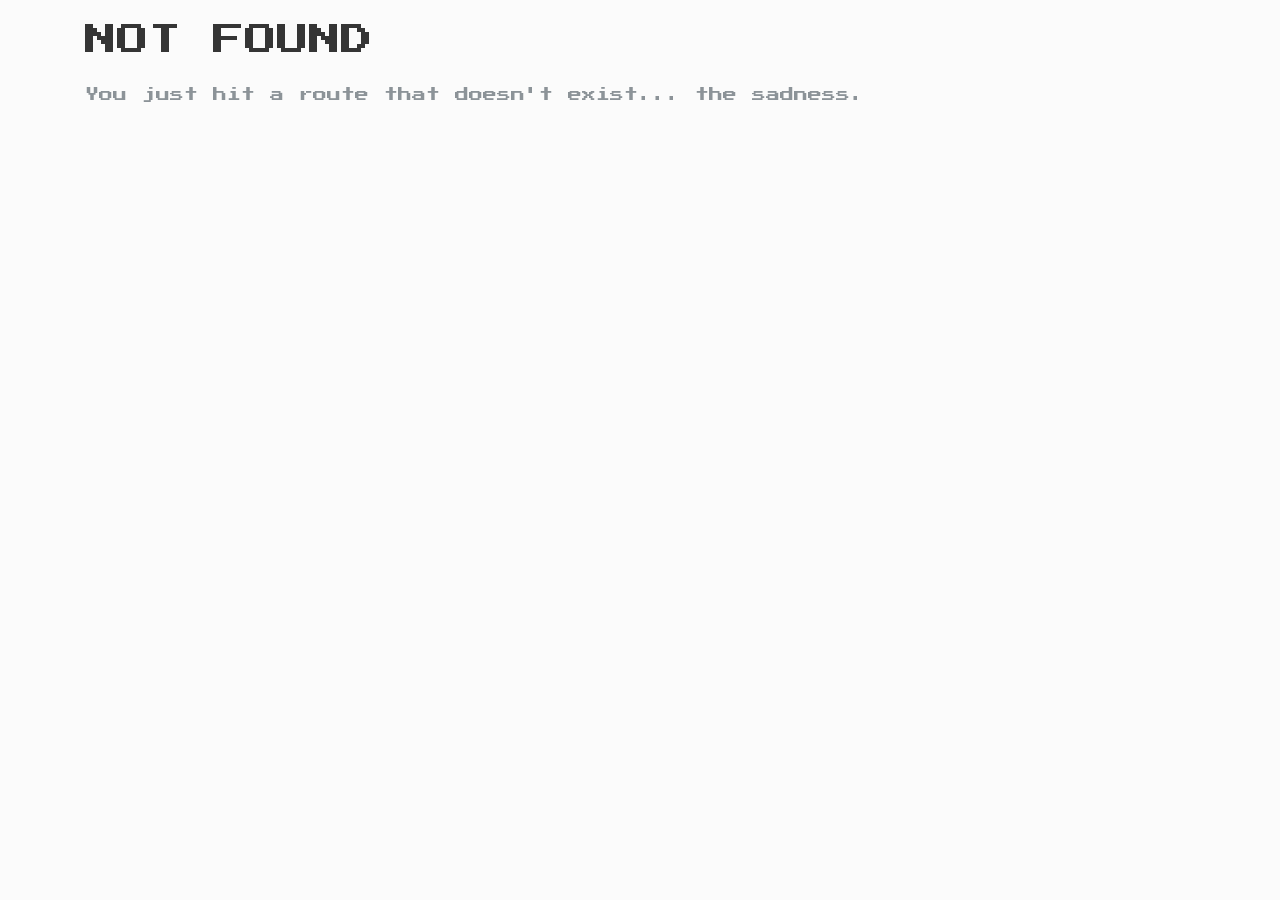
==== 404/index.html @ d3fd7401 "update" ====
<!DOCTYPE html><html lang="en"><head><meta charSet="utf-8"/><meta http-equiv="x-ua-compatible" content="ie=edge"/><meta name="viewport" content="width=device-width, initial-scale=1, shrink-to-fit=no"/><style data-href="/styles.7e462f2d2295d4f72bc5.css" id="gatsby-global-css">@import url(https://fonts.googleapis.com/css2?family=Press+Start+2P&display=swap);
/*!
 * Bootstrap v4.6.0 (https://getbootstrap.com/)
 * Copyright 2011-2021 The Bootstrap Authors
 * Copyright 2011-2021 Twitter, Inc.
 * Licensed under MIT (https://github.com/twbs/bootstrap/blob/main/LICENSE)
 */:root{--blue:#007bff;--indigo:#6610f2;--purple:#6f42c1;--pink:#e83e8c;--red:#dc3545;--orange:#fd7e14;--yellow:#ffc107;--green:#28a745;--teal:#20c997;--cyan:#17a2b8;--white:#fff;--gray:#6c757d;--gray-dark:#343a40;--primary:#007bff;--secondary:#6c757d;--success:#28a745;--info:#17a2b8;--warning:#ffc107;--danger:#dc3545;--light:#f8f9fa;--dark:#343a40;--breakpoint-xs:0;--breakpoint-sm:576px;--breakpoint-md:768px;--breakpoint-lg:992px;--breakpoint-xl:1200px;--font-family-sans-serif:-apple-system,BlinkMacSystemFont,"Segoe UI",Roboto,"Helvetica Neue",Arial,"Noto Sans","Liberation Sans",sans-serif,"Apple Color Emoji","Segoe UI Emoji","Segoe UI Symbol","Noto Color Emoji";--font-family-monospace:SFMono-Regular,Menlo,Monaco,Consolas,"Liberation Mono","Courier New",monospace}*,:after,:before{box-sizing:border-box}html{font-family:sans-serif;line-height:1.15;-webkit-tap-highlight-color:rgba(0,0,0,0)}article,aside,figcaption,figure,footer,header,hgroup,main,nav,section{display:block}body{font-family:-apple-system,BlinkMacSystemFont,Segoe UI,Roboto,Helvetica Neue,Arial,Noto Sans,Liberation Sans,sans-serif,Apple Color Emoji,Segoe UI Emoji,Segoe UI Symbol,Noto Color Emoji;font-size:1rem;font-weight:400;line-height:1.5;color:#212529;text-align:left;background-color:#fff}[tabindex="-1"]:focus:not(:focus-visible){outline:0!important}hr{box-sizing:content-box;height:0;overflow:visible}h1,h2,h3,h4,h5,h6{margin-top:0;margin-bottom:.5rem}p{margin-top:0;margin-bottom:1rem}abbr[data-original-title],abbr[title]{text-decoration:underline;-webkit-text-decoration:underline dotted;text-decoration:underline dotted;cursor:help;border-bottom:0;-webkit-text-decoration-skip-ink:none;text-decoration-skip-ink:none}address{font-style:normal;line-height:inherit}address,dl,ol,ul{margin-bottom:1rem}dl,ol,ul{margin-top:0}ol ol,ol ul,ul ol,ul ul{margin-bottom:0}dt{font-weight:700}dd{margin-bottom:.5rem;margin-left:0}blockquote{margin:0 0 1rem}b,strong{font-weight:bolder}small{font-size:80%}a{color:#007bff;text-decoration:none;background-color:transparent}a:hover{color:#0056b3;text-decoration:underline}a:not([href]):not([class]),a:not([href]):not([class]):hover{color:inherit;text-decoration:none}code,kbd,pre,samp{font-family:SFMono-Regular,Menlo,Monaco,Consolas,Liberation Mono,Courier New,monospace}pre{margin-top:0;margin-bottom:1rem;overflow:auto;-ms-overflow-style:scrollbar}figure{margin:0 0 1rem}img{border-style:none}img,svg{vertical-align:middle}svg{overflow:hidden}caption{padding-top:.75rem;padding-bottom:.75rem;color:#6c757d;text-align:left;caption-side:bottom}th{text-align:inherit;text-align:-webkit-match-parent}label{display:inline-block;margin-bottom:.5rem}button{border-radius:0}button:focus:not(:focus-visible){outline:0}button,input,optgroup,select,textarea{margin:0;font-family:inherit;font-size:inherit;line-height:inherit}button,input{overflow:visible}button,select{text-transform:none}[role=button]{cursor:pointer}select{word-wrap:normal}[type=button],[type=reset],[type=submit],button{-webkit-appearance:button}[type=button]:not(:disabled),[type=reset]:not(:disabled),[type=submit]:not(:disabled),button:not(:disabled){cursor:pointer}[type=button]::-moz-focus-inner,[type=reset]::-moz-focus-inner,[type=submit]::-moz-focus-inner,button::-moz-focus-inner{padding:0;border-style:none}textarea{resize:vertical}fieldset{min-width:0;padding:0;margin:0;border:0}legend{display:block;width:100%;max-width:100%;margin-bottom:.5rem;font-size:1.5rem;line-height:inherit;color:inherit}progress{vertical-align:baseline}[type=number]::-webkit-inner-spin-button,[type=number]::-webkit-outer-spin-button{height:auto}[type=search]{outline-offset:-2px;-webkit-appearance:none}[type=search]::-webkit-search-decoration{-webkit-appearance:none}::-webkit-file-upload-button{font:inherit;-webkit-appearance:button}output{display:inline-block}summary{display:list-item;cursor:pointer}template{display:none}[hidden]{display:none!important}.h1,.h2,.h3,.h4,.h5,.h6,h1,h2,h3,h4,h5,h6{margin-bottom:.5rem;font-weight:500;line-height:1.2}.h1,h1{font-size:2.5rem}.h2,h2{font-size:2rem}.h3,h3{font-size:1.75rem}.h4,h4{font-size:1.5rem}.h5,h5{font-size:1.25rem}.h6,h6{font-size:1rem}.lead{font-size:1.25rem;font-weight:300}.display-1{font-size:6rem}.display-1,.display-2{font-weight:300;line-height:1.2}.display-2{font-size:5.5rem}.display-3{font-size:4.5rem}.display-3,.display-4{font-weight:300;line-height:1.2}.display-4{font-size:3.5rem}hr{margin-top:1rem;margin-bottom:1rem;border:0;border-top:1px solid rgba(0,0,0,.1)}.small,small{font-size:80%;font-weight:400}.mark,mark{padding:.2em;background-color:#fcf8e3}.list-inline,.list-unstyled{padding-left:0;list-style:none}.list-inline-item{display:inline-block}.list-inline-item:not(:last-child){margin-right:.5rem}.initialism{font-size:90%;text-transform:uppercase}.blockquote{margin-bottom:1rem;font-size:1.25rem}.blockquote-footer{display:block;font-size:80%;color:#6c757d}.blockquote-footer:before{content:"\2014\A0"}.img-fluid,.img-thumbnail{max-width:100%;height:auto}.img-thumbnail{padding:.25rem;background-color:#fff;border:1px solid #dee2e6;border-radius:.25rem}.figure{display:inline-block}.figure-img{margin-bottom:.5rem;line-height:1}.figure-caption{font-size:90%;color:#6c757d}code{font-size:87.5%;color:#e83e8c;word-wrap:break-word}a>code{color:inherit}kbd{padding:.2rem .4rem;font-size:87.5%;color:#fff;background-color:#212529;border-radius:.2rem}kbd kbd{padding:0;font-size:100%;font-weight:700}pre{display:block;font-size:87.5%;color:#212529}pre code{font-size:inherit;color:inherit;word-break:normal}.pre-scrollable{max-height:340px;overflow-y:scroll}.container,.container-fluid,.container-lg,.container-md,.container-sm,.container-xl{width:100%;padding-right:15px;padding-left:15px;margin-right:auto;margin-left:auto}@media (min-width:576px){.container,.container-sm{max-width:540px}}@media (min-width:768px){.container,.container-md,.container-sm{max-width:720px}}@media (min-width:992px){.container,.container-lg,.container-md,.container-sm{max-width:960px}}@media (min-width:1200px){.container,.container-lg,.container-md,.container-sm,.container-xl{max-width:1140px}}.row{display:flex;flex-wrap:wrap;margin-right:-15px;margin-left:-15px}.no-gutters{margin-right:0;margin-left:0}.no-gutters>.col,.no-gutters>[class*=col-]{padding-right:0;padding-left:0}.col,.col-1,.col-2,.col-3,.col-4,.col-5,.col-6,.col-7,.col-8,.col-9,.col-10,.col-11,.col-12,.col-auto,.col-lg,.col-lg-1,.col-lg-2,.col-lg-3,.col-lg-4,.col-lg-5,.col-lg-6,.col-lg-7,.col-lg-8,.col-lg-9,.col-lg-10,.col-lg-11,.col-lg-12,.col-lg-auto,.col-md,.col-md-1,.col-md-2,.col-md-3,.col-md-4,.col-md-5,.col-md-6,.col-md-7,.col-md-8,.col-md-9,.col-md-10,.col-md-11,.col-md-12,.col-md-auto,.col-sm,.col-sm-1,.col-sm-2,.col-sm-3,.col-sm-4,.col-sm-5,.col-sm-6,.col-sm-7,.col-sm-8,.col-sm-9,.col-sm-10,.col-sm-11,.col-sm-12,.col-sm-auto,.col-xl,.col-xl-1,.col-xl-2,.col-xl-3,.col-xl-4,.col-xl-5,.col-xl-6,.col-xl-7,.col-xl-8,.col-xl-9,.col-xl-10,.col-xl-11,.col-xl-12,.col-xl-auto{position:relative;width:100%;padding-right:15px;padding-left:15px}.col{flex-basis:0;flex-grow:1;max-width:100%}.row-cols-1>*{flex:0 0 100%;max-width:100%}.row-cols-2>*{flex:0 0 50%;max-width:50%}.row-cols-3>*{flex:0 0 33.33333%;max-width:33.33333%}.row-cols-4>*{flex:0 0 25%;max-width:25%}.row-cols-5>*{flex:0 0 20%;max-width:20%}.row-cols-6>*{flex:0 0 16.66667%;max-width:16.66667%}.col-auto{flex:0 0 auto;width:auto;max-width:100%}.col-1{flex:0 0 8.33333%;max-width:8.33333%}.col-2{flex:0 0 16.66667%;max-width:16.66667%}.col-3{flex:0 0 25%;max-width:25%}.col-4{flex:0 0 33.33333%;max-width:33.33333%}.col-5{flex:0 0 41.66667%;max-width:41.66667%}.col-6{flex:0 0 50%;max-width:50%}.col-7{flex:0 0 58.33333%;max-width:58.33333%}.col-8{flex:0 0 66.66667%;max-width:66.66667%}.col-9{flex:0 0 75%;max-width:75%}.col-10{flex:0 0 83.33333%;max-width:83.33333%}.col-11{flex:0 0 91.66667%;max-width:91.66667%}.col-12{flex:0 0 100%;max-width:100%}.order-first{order:-1}.order-last{order:13}.order-0{order:0}.order-1{order:1}.order-2{order:2}.order-3{order:3}.order-4{order:4}.order-5{order:5}.order-6{order:6}.order-7{order:7}.order-8{order:8}.order-9{order:9}.order-10{order:10}.order-11{order:11}.order-12{order:12}.offset-1{margin-left:8.33333%}.offset-2{margin-left:16.66667%}.offset-3{margin-left:25%}.offset-4{margin-left:33.33333%}.offset-5{margin-left:41.66667%}.offset-6{margin-left:50%}.offset-7{margin-left:58.33333%}.offset-8{margin-left:66.66667%}.offset-9{margin-left:75%}.offset-10{margin-left:83.33333%}.offset-11{margin-left:91.66667%}@media (min-width:576px){.col-sm{flex-basis:0;flex-grow:1;max-width:100%}.row-cols-sm-1>*{flex:0 0 100%;max-width:100%}.row-cols-sm-2>*{flex:0 0 50%;max-width:50%}.row-cols-sm-3>*{flex:0 0 33.33333%;max-width:33.33333%}.row-cols-sm-4>*{flex:0 0 25%;max-width:25%}.row-cols-sm-5>*{flex:0 0 20%;max-width:20%}.row-cols-sm-6>*{flex:0 0 16.66667%;max-width:16.66667%}.col-sm-auto{flex:0 0 auto;width:auto;max-width:100%}.col-sm-1{flex:0 0 8.33333%;max-width:8.33333%}.col-sm-2{flex:0 0 16.66667%;max-width:16.66667%}.col-sm-3{flex:0 0 25%;max-width:25%}.col-sm-4{flex:0 0 33.33333%;max-width:33.33333%}.col-sm-5{flex:0 0 41.66667%;max-width:41.66667%}.col-sm-6{flex:0 0 50%;max-width:50%}.col-sm-7{flex:0 0 58.33333%;max-width:58.33333%}.col-sm-8{flex:0 0 66.66667%;max-width:66.66667%}.col-sm-9{flex:0 0 75%;max-width:75%}.col-sm-10{flex:0 0 83.33333%;max-width:83.33333%}.col-sm-11{flex:0 0 91.66667%;max-width:91.66667%}.col-sm-12{flex:0 0 100%;max-width:100%}.order-sm-first{order:-1}.order-sm-last{order:13}.order-sm-0{order:0}.order-sm-1{order:1}.order-sm-2{order:2}.order-sm-3{order:3}.order-sm-4{order:4}.order-sm-5{order:5}.order-sm-6{order:6}.order-sm-7{order:7}.order-sm-8{order:8}.order-sm-9{order:9}.order-sm-10{order:10}.order-sm-11{order:11}.order-sm-12{order:12}.offset-sm-0{margin-left:0}.offset-sm-1{margin-left:8.33333%}.offset-sm-2{margin-left:16.66667%}.offset-sm-3{margin-left:25%}.offset-sm-4{margin-left:33.33333%}.offset-sm-5{margin-left:41.66667%}.offset-sm-6{margin-left:50%}.offset-sm-7{margin-left:58.33333%}.offset-sm-8{margin-left:66.66667%}.offset-sm-9{margin-left:75%}.offset-sm-10{margin-left:83.33333%}.offset-sm-11{margin-left:91.66667%}}@media (min-width:768px){.col-md{flex-basis:0;flex-grow:1;max-width:100%}.row-cols-md-1>*{flex:0 0 100%;max-width:100%}.row-cols-md-2>*{flex:0 0 50%;max-width:50%}.row-cols-md-3>*{flex:0 0 33.33333%;max-width:33.33333%}.row-cols-md-4>*{flex:0 0 25%;max-width:25%}.row-cols-md-5>*{flex:0 0 20%;max-width:20%}.row-cols-md-6>*{flex:0 0 16.66667%;max-width:16.66667%}.col-md-auto{flex:0 0 auto;width:auto;max-width:100%}.col-md-1{flex:0 0 8.33333%;max-width:8.33333%}.col-md-2{flex:0 0 16.66667%;max-width:16.66667%}.col-md-3{flex:0 0 25%;max-width:25%}.col-md-4{flex:0 0 33.33333%;max-width:33.33333%}.col-md-5{flex:0 0 41.66667%;max-width:41.66667%}.col-md-6{flex:0 0 50%;max-width:50%}.col-md-7{flex:0 0 58.33333%;max-width:58.33333%}.col-md-8{flex:0 0 66.66667%;max-width:66.66667%}.col-md-9{flex:0 0 75%;max-width:75%}.col-md-10{flex:0 0 83.33333%;max-width:83.33333%}.col-md-11{flex:0 0 91.66667%;max-width:91.66667%}.col-md-12{flex:0 0 100%;max-width:100%}.order-md-first{order:-1}.order-md-last{order:13}.order-md-0{order:0}.order-md-1{order:1}.order-md-2{order:2}.order-md-3{order:3}.order-md-4{order:4}.order-md-5{order:5}.order-md-6{order:6}.order-md-7{order:7}.order-md-8{order:8}.order-md-9{order:9}.order-md-10{order:10}.order-md-11{order:11}.order-md-12{order:12}.offset-md-0{margin-left:0}.offset-md-1{margin-left:8.33333%}.offset-md-2{margin-left:16.66667%}.offset-md-3{margin-left:25%}.offset-md-4{margin-left:33.33333%}.offset-md-5{margin-left:41.66667%}.offset-md-6{margin-left:50%}.offset-md-7{margin-left:58.33333%}.offset-md-8{margin-left:66.66667%}.offset-md-9{margin-left:75%}.offset-md-10{margin-left:83.33333%}.offset-md-11{margin-left:91.66667%}}@media (min-width:992px){.col-lg{flex-basis:0;flex-grow:1;max-width:100%}.row-cols-lg-1>*{flex:0 0 100%;max-width:100%}.row-cols-lg-2>*{flex:0 0 50%;max-width:50%}.row-cols-lg-3>*{flex:0 0 33.33333%;max-width:33.33333%}.row-cols-lg-4>*{flex:0 0 25%;max-width:25%}.row-cols-lg-5>*{flex:0 0 20%;max-width:20%}.row-cols-lg-6>*{flex:0 0 16.66667%;max-width:16.66667%}.col-lg-auto{flex:0 0 auto;width:auto;max-width:100%}.col-lg-1{flex:0 0 8.33333%;max-width:8.33333%}.col-lg-2{flex:0 0 16.66667%;max-width:16.66667%}.col-lg-3{flex:0 0 25%;max-width:25%}.col-lg-4{flex:0 0 33.33333%;max-width:33.33333%}.col-lg-5{flex:0 0 41.66667%;max-width:41.66667%}.col-lg-6{flex:0 0 50%;max-width:50%}.col-lg-7{flex:0 0 58.33333%;max-width:58.33333%}.col-lg-8{flex:0 0 66.66667%;max-width:66.66667%}.col-lg-9{flex:0 0 75%;max-width:75%}.col-lg-10{flex:0 0 83.33333%;max-width:83.33333%}.col-lg-11{flex:0 0 91.66667%;max-width:91.66667%}.col-lg-12{flex:0 0 100%;max-width:100%}.order-lg-first{order:-1}.order-lg-last{order:13}.order-lg-0{order:0}.order-lg-1{order:1}.order-lg-2{order:2}.order-lg-3{order:3}.order-lg-4{order:4}.order-lg-5{order:5}.order-lg-6{order:6}.order-lg-7{order:7}.order-lg-8{order:8}.order-lg-9{order:9}.order-lg-10{order:10}.order-lg-11{order:11}.order-lg-12{order:12}.offset-lg-0{margin-left:0}.offset-lg-1{margin-left:8.33333%}.offset-lg-2{margin-left:16.66667%}.offset-lg-3{margin-left:25%}.offset-lg-4{margin-left:33.33333%}.offset-lg-5{margin-left:41.66667%}.offset-lg-6{margin-left:50%}.offset-lg-7{margin-left:58.33333%}.offset-lg-8{margin-left:66.66667%}.offset-lg-9{margin-left:75%}.offset-lg-10{margin-left:83.33333%}.offset-lg-11{margin-left:91.66667%}}@media (min-width:1200px){.col-xl{flex-basis:0;flex-grow:1;max-width:100%}.row-cols-xl-1>*{flex:0 0 100%;max-width:100%}.row-cols-xl-2>*{flex:0 0 50%;max-width:50%}.row-cols-xl-3>*{flex:0 0 33.33333%;max-width:33.33333%}.row-cols-xl-4>*{flex:0 0 25%;max-width:25%}.row-cols-xl-5>*{flex:0 0 20%;max-width:20%}.row-cols-xl-6>*{flex:0 0 16.66667%;max-width:16.66667%}.col-xl-auto{flex:0 0 auto;width:auto;max-width:100%}.col-xl-1{flex:0 0 8.33333%;max-width:8.33333%}.col-xl-2{flex:0 0 16.66667%;max-width:16.66667%}.col-xl-3{flex:0 0 25%;max-width:25%}.col-xl-4{flex:0 0 33.33333%;max-width:33.33333%}.col-xl-5{flex:0 0 41.66667%;max-width:41.66667%}.col-xl-6{flex:0 0 50%;max-width:50%}.col-xl-7{flex:0 0 58.33333%;max-width:58.33333%}.col-xl-8{flex:0 0 66.66667%;max-width:66.66667%}.col-xl-9{flex:0 0 75%;max-width:75%}.col-xl-10{flex:0 0 83.33333%;max-width:83.33333%}.col-xl-11{flex:0 0 91.66667%;max-width:91.66667%}.col-xl-12{flex:0 0 100%;max-width:100%}.order-xl-first{order:-1}.order-xl-last{order:13}.order-xl-0{order:0}.order-xl-1{order:1}.order-xl-2{order:2}.order-xl-3{order:3}.order-xl-4{order:4}.order-xl-5{order:5}.order-xl-6{order:6}.order-xl-7{order:7}.order-xl-8{order:8}.order-xl-9{order:9}.order-xl-10{order:10}.order-xl-11{order:11}.order-xl-12{order:12}.offset-xl-0{margin-left:0}.offset-xl-1{margin-left:8.33333%}.offset-xl-2{margin-left:16.66667%}.offset-xl-3{margin-left:25%}.offset-xl-4{margin-left:33.33333%}.offset-xl-5{margin-left:41.66667%}.offset-xl-6{margin-left:50%}.offset-xl-7{margin-left:58.33333%}.offset-xl-8{margin-left:66.66667%}.offset-xl-9{margin-left:75%}.offset-xl-10{margin-left:83.33333%}.offset-xl-11{margin-left:91.66667%}}.table{width:100%;margin-bottom:1rem;color:#212529}.table td,.table th{padding:.75rem;vertical-align:top;border-top:1px solid #dee2e6}.table thead th{vertical-align:bottom;border-bottom:2px solid #dee2e6}.table tbody+tbody{border-top:2px solid #dee2e6}.table-sm td,.table-sm th{padding:.3rem}.table-bordered,.table-bordered td,.table-bordered th{border:1px solid #dee2e6}.table-bordered thead td,.table-bordered thead th{border-bottom-width:2px}.table-borderless tbody+tbody,.table-borderless td,.table-borderless th,.table-borderless thead th{border:0}.table-striped tbody tr:nth-of-type(odd){background-color:rgba(0,0,0,.05)}.table-hover tbody tr:hover{color:#212529;background-color:rgba(0,0,0,.075)}.table-primary,.table-primary>td,.table-primary>th{background-color:#b8daff}.table-primary tbody+tbody,.table-primary td,.table-primary th,.table-primary thead th{border-color:#7abaff}.table-hover .table-primary:hover,.table-hover .table-primary:hover>td,.table-hover .table-primary:hover>th{background-color:#9fcdff}.table-secondary,.table-secondary>td,.table-secondary>th{background-color:#d6d8db}.table-secondary tbody+tbody,.table-secondary td,.table-secondary th,.table-secondary thead th{border-color:#b3b7bb}.table-hover .table-secondary:hover,.table-hover .table-secondary:hover>td,.table-hover .table-secondary:hover>th{background-color:#c8cbcf}.table-success,.table-success>td,.table-success>th{background-color:#c3e6cb}.table-success tbody+tbody,.table-success td,.table-success th,.table-success thead th{border-color:#8fd19e}.table-hover .table-success:hover,.table-hover .table-success:hover>td,.table-hover .table-success:hover>th{background-color:#b1dfbb}.table-info,.table-info>td,.table-info>th{background-color:#bee5eb}.table-info tbody+tbody,.table-info td,.table-info th,.table-info thead th{border-color:#86cfda}.table-hover .table-info:hover,.table-hover .table-info:hover>td,.table-hover .table-info:hover>th{background-color:#abdde5}.table-warning,.table-warning>td,.table-warning>th{background-color:#ffeeba}.table-warning tbody+tbody,.table-warning td,.table-warning th,.table-warning thead th{border-color:#ffdf7e}.table-hover .table-warning:hover,.table-hover .table-warning:hover>td,.table-hover .table-warning:hover>th{background-color:#ffe8a1}.table-danger,.table-danger>td,.table-danger>th{background-color:#f5c6cb}.table-danger tbody+tbody,.table-danger td,.table-danger th,.table-danger thead th{border-color:#ed969e}.table-hover .table-danger:hover,.table-hover .table-danger:hover>td,.table-hover .table-danger:hover>th{background-color:#f1b0b7}.table-light,.table-light>td,.table-light>th{background-color:#fdfdfe}.table-light tbody+tbody,.table-light td,.table-light th,.table-light thead th{border-color:#fbfcfc}.table-hover .table-light:hover,.table-hover .table-light:hover>td,.table-hover .table-light:hover>th{background-color:#ececf6}.table-dark,.table-dark>td,.table-dark>th{background-color:#c6c8ca}.table-dark tbody+tbody,.table-dark td,.table-dark th,.table-dark thead th{border-color:#95999c}.table-hover .table-dark:hover,.table-hover .table-dark:hover>td,.table-hover .table-dark:hover>th{background-color:#b9bbbe}.table-active,.table-active>td,.table-active>th,.table-hover .table-active:hover,.table-hover .table-active:hover>td,.table-hover .table-active:hover>th{background-color:rgba(0,0,0,.075)}.table .thead-dark th{color:#fff;background-color:#343a40;border-color:#454d55}.table .thead-light th{color:#495057;background-color:#e9ecef;border-color:#dee2e6}.table-dark{color:#fff;background-color:#343a40}.table-dark td,.table-dark th,.table-dark thead th{border-color:#454d55}.table-dark.table-bordered{border:0}.table-dark.table-striped tbody tr:nth-of-type(odd){background-color:hsla(0,0%,100%,.05)}.table-dark.table-hover tbody tr:hover{color:#fff;background-color:hsla(0,0%,100%,.075)}@media (max-width:575.98px){.table-responsive-sm{display:block;width:100%;overflow-x:auto;-webkit-overflow-scrolling:touch}.table-responsive-sm>.table-bordered{border:0}}@media (max-width:767.98px){.table-responsive-md{display:block;width:100%;overflow-x:auto;-webkit-overflow-scrolling:touch}.table-responsive-md>.table-bordered{border:0}}@media (max-width:991.98px){.table-responsive-lg{display:block;width:100%;overflow-x:auto;-webkit-overflow-scrolling:touch}.table-responsive-lg>.table-bordered{border:0}}@media (max-width:1199.98px){.table-responsive-xl{display:block;width:100%;overflow-x:auto;-webkit-overflow-scrolling:touch}.table-responsive-xl>.table-bordered{border:0}}.table-responsive{display:block;width:100%;overflow-x:auto;-webkit-overflow-scrolling:touch}.table-responsive>.table-bordered{border:0}.form-control{display:block;width:100%;height:calc(1.5em + .75rem + 2px);padding:.375rem .75rem;font-size:1rem;font-weight:400;line-height:1.5;color:#495057;background-color:#fff;background-clip:padding-box;border:1px solid #ced4da;border-radius:.25rem;transition:border-color .15s ease-in-out,box-shadow .15s ease-in-out}@media (prefers-reduced-motion:reduce){.form-control{transition:none}}.form-control::-ms-expand{background-color:transparent;border:0}.form-control:-moz-focusring{color:transparent;text-shadow:0 0 0 #495057}.form-control:focus{color:#495057;background-color:#fff;border-color:#80bdff;outline:0;box-shadow:0 0 0 .2rem rgba(0,123,255,.25)}.form-control:-ms-input-placeholder{color:#6c757d;opacity:1}.form-control::placeholder{color:#6c757d;opacity:1}.form-control:disabled,.form-control[readonly]{background-color:#e9ecef;opacity:1}input[type=date].form-control,input[type=datetime-local].form-control,input[type=month].form-control,input[type=time].form-control{-webkit-appearance:none;appearance:none}select.form-control:focus::-ms-value{color:#495057;background-color:#fff}.form-control-file,.form-control-range{display:block;width:100%}.col-form-label{padding-top:calc(.375rem + 1px);padding-bottom:calc(.375rem + 1px);margin-bottom:0;font-size:inherit;line-height:1.5}.col-form-label-lg{padding-top:calc(.5rem + 1px);padding-bottom:calc(.5rem + 1px);font-size:1.25rem;line-height:1.5}.col-form-label-sm{padding-top:calc(.25rem + 1px);padding-bottom:calc(.25rem + 1px);font-size:.875rem;line-height:1.5}.form-control-plaintext{display:block;width:100%;padding:.375rem 0;margin-bottom:0;font-size:1rem;line-height:1.5;color:#212529;background-color:transparent;border:solid transparent;border-width:1px 0}.form-control-plaintext.form-control-lg,.form-control-plaintext.form-control-sm{padding-right:0;padding-left:0}.form-control-sm{height:calc(1.5em + .5rem + 2px);padding:.25rem .5rem;font-size:.875rem;line-height:1.5;border-radius:.2rem}.form-control-lg{height:calc(1.5em + 1rem + 2px);padding:.5rem 1rem;font-size:1.25rem;line-height:1.5;border-radius:.3rem}select.form-control[multiple],select.form-control[size],textarea.form-control{height:auto}.form-group{margin-bottom:1rem}.form-text{display:block;margin-top:.25rem}.form-row{display:flex;flex-wrap:wrap;margin-right:-5px;margin-left:-5px}.form-row>.col,.form-row>[class*=col-]{padding-right:5px;padding-left:5px}.form-check{position:relative;display:block;padding-left:1.25rem}.form-check-input{position:absolute;margin-top:.3rem;margin-left:-1.25rem}.form-check-input:disabled~.form-check-label,.form-check-input[disabled]~.form-check-label{color:#6c757d}.form-check-label{margin-bottom:0}.form-check-inline{display:inline-flex;align-items:center;padding-left:0;margin-right:.75rem}.form-check-inline .form-check-input{position:static;margin-top:0;margin-right:.3125rem;margin-left:0}.valid-feedback{display:none;width:100%;margin-top:.25rem;font-size:80%;color:#28a745}.valid-tooltip{position:absolute;top:100%;left:0;z-index:5;display:none;max-width:100%;padding:.25rem .5rem;margin-top:.1rem;font-size:.875rem;line-height:1.5;color:#fff;background-color:rgba(40,167,69,.9);border-radius:.25rem}.form-row>.col>.valid-tooltip,.form-row>[class*=col-]>.valid-tooltip{left:5px}.is-valid~.valid-feedback,.is-valid~.valid-tooltip,.was-validated :valid~.valid-feedback,.was-validated :valid~.valid-tooltip{display:block}.form-control.is-valid,.was-validated .form-control:valid{border-color:#28a745;padding-right:calc(1.5em + .75rem);background-image:url("data:image/svg+xml;charset=utf-8,%3Csvg xmlns='http://www.w3.org/2000/svg' width='8' height='8' viewBox='0 0 8 8'%3E%3Cpath fill='%2328a745' d='M2.3 6.73L.6 4.53c-.4-1.04.46-1.4 1.1-.8l1.1 1.4 3.4-3.8c.6-.63 1.6-.27 1.2.7l-4 4.6c-.43.5-.8.4-1.1.1z'/%3E%3C/svg%3E");background-repeat:no-repeat;background-position:right calc(.375em + .1875rem) center;background-size:calc(.75em + .375rem) calc(.75em + .375rem)}.form-control.is-valid:focus,.was-validated .form-control:valid:focus{border-color:#28a745;box-shadow:0 0 0 .2rem rgba(40,167,69,.25)}.was-validated textarea.form-control:valid,textarea.form-control.is-valid{padding-right:calc(1.5em + .75rem);background-position:top calc(.375em + .1875rem) right calc(.375em + .1875rem)}.custom-select.is-valid,.was-validated .custom-select:valid{border-color:#28a745;padding-right:calc(.75em + 2.3125rem);background:url("data:image/svg+xml;charset=utf-8,%3Csvg xmlns='http://www.w3.org/2000/svg' width='4' height='5' viewBox='0 0 4 5'%3E%3Cpath fill='%23343a40' d='M2 0L0 2h4zm0 5L0 3h4z'/%3E%3C/svg%3E") right .75rem center/8px 10px no-repeat,#fff url("data:image/svg+xml;charset=utf-8,%3Csvg xmlns='http://www.w3.org/2000/svg' width='8' height='8' viewBox='0 0 8 8'%3E%3Cpath fill='%2328a745' d='M2.3 6.73L.6 4.53c-.4-1.04.46-1.4 1.1-.8l1.1 1.4 3.4-3.8c.6-.63 1.6-.27 1.2.7l-4 4.6c-.43.5-.8.4-1.1.1z'/%3E%3C/svg%3E") center right 1.75rem/calc(.75em + .375rem) calc(.75em + .375rem) no-repeat}.custom-select.is-valid:focus,.was-validated .custom-select:valid:focus{border-color:#28a745;box-shadow:0 0 0 .2rem rgba(40,167,69,.25)}.form-check-input.is-valid~.form-check-label,.was-validated .form-check-input:valid~.form-check-label{color:#28a745}.form-check-input.is-valid~.valid-feedback,.form-check-input.is-valid~.valid-tooltip,.was-validated .form-check-input:valid~.valid-feedback,.was-validated .form-check-input:valid~.valid-tooltip{display:block}.custom-control-input.is-valid~.custom-control-label,.was-validated .custom-control-input:valid~.custom-control-label{color:#28a745}.custom-control-input.is-valid~.custom-control-label:before,.was-validated .custom-control-input:valid~.custom-control-label:before{border-color:#28a745}.custom-control-input.is-valid:checked~.custom-control-label:before,.was-validated .custom-control-input:valid:checked~.custom-control-label:before{border-color:#34ce57;background-color:#34ce57}.custom-control-input.is-valid:focus~.custom-control-label:before,.was-validated .custom-control-input:valid:focus~.custom-control-label:before{box-shadow:0 0 0 .2rem rgba(40,167,69,.25)}.custom-control-input.is-valid:focus:not(:checked)~.custom-control-label:before,.custom-file-input.is-valid~.custom-file-label,.was-validated .custom-control-input:valid:focus:not(:checked)~.custom-control-label:before,.was-validated .custom-file-input:valid~.custom-file-label{border-color:#28a745}.custom-file-input.is-valid:focus~.custom-file-label,.was-validated .custom-file-input:valid:focus~.custom-file-label{border-color:#28a745;box-shadow:0 0 0 .2rem rgba(40,167,69,.25)}.invalid-feedback{display:none;width:100%;margin-top:.25rem;font-size:80%;color:#dc3545}.invalid-tooltip{position:absolute;top:100%;left:0;z-index:5;display:none;max-width:100%;padding:.25rem .5rem;margin-top:.1rem;font-size:.875rem;line-height:1.5;color:#fff;background-color:rgba(220,53,69,.9);border-radius:.25rem}.form-row>.col>.invalid-tooltip,.form-row>[class*=col-]>.invalid-tooltip{left:5px}.is-invalid~.invalid-feedback,.is-invalid~.invalid-tooltip,.was-validated :invalid~.invalid-feedback,.was-validated :invalid~.invalid-tooltip{display:block}.form-control.is-invalid,.was-validated .form-control:invalid{border-color:#dc3545;padding-right:calc(1.5em + .75rem);background-image:url("data:image/svg+xml;charset=utf-8,%3Csvg xmlns='http://www.w3.org/2000/svg' width='12' height='12' fill='none' stroke='%23dc3545' viewBox='0 0 12 12'%3E%3Ccircle cx='6' cy='6' r='4.5'/%3E%3Cpath stroke-linejoin='round' d='M5.8 3.6h.4L6 6.5z'/%3E%3Ccircle cx='6' cy='8.2' r='.6' fill='%23dc3545' stroke='none'/%3E%3C/svg%3E");background-repeat:no-repeat;background-position:right calc(.375em + .1875rem) center;background-size:calc(.75em + .375rem) calc(.75em + .375rem)}.form-control.is-invalid:focus,.was-validated .form-control:invalid:focus{border-color:#dc3545;box-shadow:0 0 0 .2rem rgba(220,53,69,.25)}.was-validated textarea.form-control:invalid,textarea.form-control.is-invalid{padding-right:calc(1.5em + .75rem);background-position:top calc(.375em + .1875rem) right calc(.375em + .1875rem)}.custom-select.is-invalid,.was-validated .custom-select:invalid{border-color:#dc3545;padding-right:calc(.75em + 2.3125rem);background:url("data:image/svg+xml;charset=utf-8,%3Csvg xmlns='http://www.w3.org/2000/svg' width='4' height='5' viewBox='0 0 4 5'%3E%3Cpath fill='%23343a40' d='M2 0L0 2h4zm0 5L0 3h4z'/%3E%3C/svg%3E") right .75rem center/8px 10px no-repeat,#fff url("data:image/svg+xml;charset=utf-8,%3Csvg xmlns='http://www.w3.org/2000/svg' width='12' height='12' fill='none' stroke='%23dc3545' viewBox='0 0 12 12'%3E%3Ccircle cx='6' cy='6' r='4.5'/%3E%3Cpath stroke-linejoin='round' d='M5.8 3.6h.4L6 6.5z'/%3E%3Ccircle cx='6' cy='8.2' r='.6' fill='%23dc3545' stroke='none'/%3E%3C/svg%3E") center right 1.75rem/calc(.75em + .375rem) calc(.75em + .375rem) no-repeat}.custom-select.is-invalid:focus,.was-validated .custom-select:invalid:focus{border-color:#dc3545;box-shadow:0 0 0 .2rem rgba(220,53,69,.25)}.form-check-input.is-invalid~.form-check-label,.was-validated .form-check-input:invalid~.form-check-label{color:#dc3545}.form-check-input.is-invalid~.invalid-feedback,.form-check-input.is-invalid~.invalid-tooltip,.was-validated .form-check-input:invalid~.invalid-feedback,.was-validated .form-check-input:invalid~.invalid-tooltip{display:block}.custom-control-input.is-invalid~.custom-control-label,.was-validated .custom-control-input:invalid~.custom-control-label{color:#dc3545}.custom-control-input.is-invalid~.custom-control-label:before,.was-validated .custom-control-input:invalid~.custom-control-label:before{border-color:#dc3545}.custom-control-input.is-invalid:checked~.custom-control-label:before,.was-validated .custom-control-input:invalid:checked~.custom-control-label:before{border-color:#e4606d;background-color:#e4606d}.custom-control-input.is-invalid:focus~.custom-control-label:before,.was-validated .custom-control-input:invalid:focus~.custom-control-label:before{box-shadow:0 0 0 .2rem rgba(220,53,69,.25)}.custom-control-input.is-invalid:focus:not(:checked)~.custom-control-label:before,.custom-file-input.is-invalid~.custom-file-label,.was-validated .custom-control-input:invalid:focus:not(:checked)~.custom-control-label:before,.was-validated .custom-file-input:invalid~.custom-file-label{border-color:#dc3545}.custom-file-input.is-invalid:focus~.custom-file-label,.was-validated .custom-file-input:invalid:focus~.custom-file-label{border-color:#dc3545;box-shadow:0 0 0 .2rem rgba(220,53,69,.25)}.form-inline{display:flex;flex-flow:row wrap;align-items:center}.form-inline .form-check{width:100%}@media (min-width:576px){.form-inline label{justify-content:center}.form-inline .form-group,.form-inline label{display:flex;align-items:center;margin-bottom:0}.form-inline .form-group{flex:0 0 auto;flex-flow:row wrap}.form-inline .form-control{display:inline-block;width:auto;vertical-align:middle}.form-inline .form-control-plaintext{display:inline-block}.form-inline .custom-select,.form-inline .input-group{width:auto}.form-inline .form-check{display:flex;align-items:center;justify-content:center;width:auto;padding-left:0}.form-inline .form-check-input{position:relative;flex-shrink:0;margin-top:0;margin-right:.25rem;margin-left:0}.form-inline .custom-control{align-items:center;justify-content:center}.form-inline .custom-control-label{margin-bottom:0}}.btn{display:inline-block;font-weight:400;color:#212529;text-align:center;vertical-align:middle;-webkit-user-select:none;-ms-user-select:none;user-select:none;background-color:transparent;border:1px solid transparent;padding:.375rem .75rem;font-size:1rem;line-height:1.5;border-radius:.25rem;transition:color .15s ease-in-out,background-color .15s ease-in-out,border-color .15s ease-in-out,box-shadow .15s ease-in-out}@media (prefers-reduced-motion:reduce){.btn{transition:none}}.btn:hover{color:#212529;text-decoration:none}.btn.focus,.btn:focus{outline:0;box-shadow:0 0 0 .2rem rgba(0,123,255,.25)}.btn.disabled,.btn:disabled{opacity:.65}.btn:not(:disabled):not(.disabled){cursor:pointer}a.btn.disabled,fieldset:disabled a.btn{pointer-events:none}.btn-primary{color:#fff;background-color:#007bff;border-color:#007bff}.btn-primary.focus,.btn-primary:focus,.btn-primary:hover{color:#fff;background-color:#0069d9;border-color:#0062cc}.btn-primary.focus,.btn-primary:focus{box-shadow:0 0 0 .2rem rgba(38,143,255,.5)}.btn-primary.disabled,.btn-primary:disabled{color:#fff;background-color:#007bff;border-color:#007bff}.btn-primary:not(:disabled):not(.disabled).active,.btn-primary:not(:disabled):not(.disabled):active,.show>.btn-primary.dropdown-toggle{color:#fff;background-color:#0062cc;border-color:#005cbf}.btn-primary:not(:disabled):not(.disabled).active:focus,.btn-primary:not(:disabled):not(.disabled):active:focus,.show>.btn-primary.dropdown-toggle:focus{box-shadow:0 0 0 .2rem rgba(38,143,255,.5)}.btn-secondary{color:#fff;background-color:#6c757d;border-color:#6c757d}.btn-secondary.focus,.btn-secondary:focus,.btn-secondary:hover{color:#fff;background-color:#5a6268;border-color:#545b62}.btn-secondary.focus,.btn-secondary:focus{box-shadow:0 0 0 .2rem rgba(130,138,145,.5)}.btn-secondary.disabled,.btn-secondary:disabled{color:#fff;background-color:#6c757d;border-color:#6c757d}.btn-secondary:not(:disabled):not(.disabled).active,.btn-secondary:not(:disabled):not(.disabled):active,.show>.btn-secondary.dropdown-toggle{color:#fff;background-color:#545b62;border-color:#4e555b}.btn-secondary:not(:disabled):not(.disabled).active:focus,.btn-secondary:not(:disabled):not(.disabled):active:focus,.show>.btn-secondary.dropdown-toggle:focus{box-shadow:0 0 0 .2rem rgba(130,138,145,.5)}.btn-success{color:#fff;background-color:#28a745;border-color:#28a745}.btn-success.focus,.btn-success:focus,.btn-success:hover{color:#fff;background-color:#218838;border-color:#1e7e34}.btn-success.focus,.btn-success:focus{box-shadow:0 0 0 .2rem rgba(72,180,97,.5)}.btn-success.disabled,.btn-success:disabled{color:#fff;background-color:#28a745;border-color:#28a745}.btn-success:not(:disabled):not(.disabled).active,.btn-success:not(:disabled):not(.disabled):active,.show>.btn-success.dropdown-toggle{color:#fff;background-color:#1e7e34;border-color:#1c7430}.btn-success:not(:disabled):not(.disabled).active:focus,.btn-success:not(:disabled):not(.disabled):active:focus,.show>.btn-success.dropdown-toggle:focus{box-shadow:0 0 0 .2rem rgba(72,180,97,.5)}.btn-info{color:#fff;background-color:#17a2b8;border-color:#17a2b8}.btn-info.focus,.btn-info:focus,.btn-info:hover{color:#fff;background-color:#138496;border-color:#117a8b}.btn-info.focus,.btn-info:focus{box-shadow:0 0 0 .2rem rgba(58,176,195,.5)}.btn-info.disabled,.btn-info:disabled{color:#fff;background-color:#17a2b8;border-color:#17a2b8}.btn-info:not(:disabled):not(.disabled).active,.btn-info:not(:disabled):not(.disabled):active,.show>.btn-info.dropdown-toggle{color:#fff;background-color:#117a8b;border-color:#10707f}.btn-info:not(:disabled):not(.disabled).active:focus,.btn-info:not(:disabled):not(.disabled):active:focus,.show>.btn-info.dropdown-toggle:focus{box-shadow:0 0 0 .2rem rgba(58,176,195,.5)}.btn-warning{color:#212529;background-color:#ffc107;border-color:#ffc107}.btn-warning.focus,.btn-warning:focus,.btn-warning:hover{color:#212529;background-color:#e0a800;border-color:#d39e00}.btn-warning.focus,.btn-warning:focus{box-shadow:0 0 0 .2rem rgba(222,170,12,.5)}.btn-warning.disabled,.btn-warning:disabled{color:#212529;background-color:#ffc107;border-color:#ffc107}.btn-warning:not(:disabled):not(.disabled).active,.btn-warning:not(:disabled):not(.disabled):active,.show>.btn-warning.dropdown-toggle{color:#212529;background-color:#d39e00;border-color:#c69500}.btn-warning:not(:disabled):not(.disabled).active:focus,.btn-warning:not(:disabled):not(.disabled):active:focus,.show>.btn-warning.dropdown-toggle:focus{box-shadow:0 0 0 .2rem rgba(222,170,12,.5)}.btn-danger{color:#fff;background-color:#dc3545;border-color:#dc3545}.btn-danger.focus,.btn-danger:focus,.btn-danger:hover{color:#fff;background-color:#c82333;border-color:#bd2130}.btn-danger.focus,.btn-danger:focus{box-shadow:0 0 0 .2rem rgba(225,83,97,.5)}.btn-danger.disabled,.btn-danger:disabled{color:#fff;background-color:#dc3545;border-color:#dc3545}.btn-danger:not(:disabled):not(.disabled).active,.btn-danger:not(:disabled):not(.disabled):active,.show>.btn-danger.dropdown-toggle{color:#fff;background-color:#bd2130;border-color:#b21f2d}.btn-danger:not(:disabled):not(.disabled).active:focus,.btn-danger:not(:disabled):not(.disabled):active:focus,.show>.btn-danger.dropdown-toggle:focus{box-shadow:0 0 0 .2rem rgba(225,83,97,.5)}.btn-light{color:#212529;background-color:#f8f9fa;border-color:#f8f9fa}.btn-light.focus,.btn-light:focus,.btn-light:hover{color:#212529;background-color:#e2e6ea;border-color:#dae0e5}.btn-light.focus,.btn-light:focus{box-shadow:0 0 0 .2rem rgba(216,217,219,.5)}.btn-light.disabled,.btn-light:disabled{color:#212529;background-color:#f8f9fa;border-color:#f8f9fa}.btn-light:not(:disabled):not(.disabled).active,.btn-light:not(:disabled):not(.disabled):active,.show>.btn-light.dropdown-toggle{color:#212529;background-color:#dae0e5;border-color:#d3d9df}.btn-light:not(:disabled):not(.disabled).active:focus,.btn-light:not(:disabled):not(.disabled):active:focus,.show>.btn-light.dropdown-toggle:focus{box-shadow:0 0 0 .2rem rgba(216,217,219,.5)}.btn-dark{color:#fff;background-color:#343a40;border-color:#343a40}.btn-dark.focus,.btn-dark:focus,.btn-dark:hover{color:#fff;background-color:#23272b;border-color:#1d2124}.btn-dark.focus,.btn-dark:focus{box-shadow:0 0 0 .2rem rgba(82,88,93,.5)}.btn-dark.disabled,.btn-dark:disabled{color:#fff;background-color:#343a40;border-color:#343a40}.btn-dark:not(:disabled):not(.disabled).active,.btn-dark:not(:disabled):not(.disabled):active,.show>.btn-dark.dropdown-toggle{color:#fff;background-color:#1d2124;border-color:#171a1d}.btn-dark:not(:disabled):not(.disabled).active:focus,.btn-dark:not(:disabled):not(.disabled):active:focus,.show>.btn-dark.dropdown-toggle:focus{box-shadow:0 0 0 .2rem rgba(82,88,93,.5)}.btn-outline-primary{color:#007bff;border-color:#007bff}.btn-outline-primary:hover{color:#fff;background-color:#007bff;border-color:#007bff}.btn-outline-primary.focus,.btn-outline-primary:focus{box-shadow:0 0 0 .2rem rgba(0,123,255,.5)}.btn-outline-primary.disabled,.btn-outline-primary:disabled{color:#007bff;background-color:transparent}.btn-outline-primary:not(:disabled):not(.disabled).active,.btn-outline-primary:not(:disabled):not(.disabled):active,.show>.btn-outline-primary.dropdown-toggle{color:#fff;background-color:#007bff;border-color:#007bff}.btn-outline-primary:not(:disabled):not(.disabled).active:focus,.btn-outline-primary:not(:disabled):not(.disabled):active:focus,.show>.btn-outline-primary.dropdown-toggle:focus{box-shadow:0 0 0 .2rem rgba(0,123,255,.5)}.btn-outline-secondary{color:#6c757d;border-color:#6c757d}.btn-outline-secondary:hover{color:#fff;background-color:#6c757d;border-color:#6c757d}.btn-outline-secondary.focus,.btn-outline-secondary:focus{box-shadow:0 0 0 .2rem rgba(108,117,125,.5)}.btn-outline-secondary.disabled,.btn-outline-secondary:disabled{color:#6c757d;background-color:transparent}.btn-outline-secondary:not(:disabled):not(.disabled).active,.btn-outline-secondary:not(:disabled):not(.disabled):active,.show>.btn-outline-secondary.dropdown-toggle{color:#fff;background-color:#6c757d;border-color:#6c757d}.btn-outline-secondary:not(:disabled):not(.disabled).active:focus,.btn-outline-secondary:not(:disabled):not(.disabled):active:focus,.show>.btn-outline-secondary.dropdown-toggle:focus{box-shadow:0 0 0 .2rem rgba(108,117,125,.5)}.btn-outline-success{color:#28a745;border-color:#28a745}.btn-outline-success:hover{color:#fff;background-color:#28a745;border-color:#28a745}.btn-outline-success.focus,.btn-outline-success:focus{box-shadow:0 0 0 .2rem rgba(40,167,69,.5)}.btn-outline-success.disabled,.btn-outline-success:disabled{color:#28a745;background-color:transparent}.btn-outline-success:not(:disabled):not(.disabled).active,.btn-outline-success:not(:disabled):not(.disabled):active,.show>.btn-outline-success.dropdown-toggle{color:#fff;background-color:#28a745;border-color:#28a745}.btn-outline-success:not(:disabled):not(.disabled).active:focus,.btn-outline-success:not(:disabled):not(.disabled):active:focus,.show>.btn-outline-success.dropdown-toggle:focus{box-shadow:0 0 0 .2rem rgba(40,167,69,.5)}.btn-outline-info{color:#17a2b8;border-color:#17a2b8}.btn-outline-info:hover{color:#fff;background-color:#17a2b8;border-color:#17a2b8}.btn-outline-info.focus,.btn-outline-info:focus{box-shadow:0 0 0 .2rem rgba(23,162,184,.5)}.btn-outline-info.disabled,.btn-outline-info:disabled{color:#17a2b8;background-color:transparent}.btn-outline-info:not(:disabled):not(.disabled).active,.btn-outline-info:not(:disabled):not(.disabled):active,.show>.btn-outline-info.dropdown-toggle{color:#fff;background-color:#17a2b8;border-color:#17a2b8}.btn-outline-info:not(:disabled):not(.disabled).active:focus,.btn-outline-info:not(:disabled):not(.disabled):active:focus,.show>.btn-outline-info.dropdown-toggle:focus{box-shadow:0 0 0 .2rem rgba(23,162,184,.5)}.btn-outline-warning{color:#ffc107;border-color:#ffc107}.btn-outline-warning:hover{color:#212529;background-color:#ffc107;border-color:#ffc107}.btn-outline-warning.focus,.btn-outline-warning:focus{box-shadow:0 0 0 .2rem rgba(255,193,7,.5)}.btn-outline-warning.disabled,.btn-outline-warning:disabled{color:#ffc107;background-color:transparent}.btn-outline-warning:not(:disabled):not(.disabled).active,.btn-outline-warning:not(:disabled):not(.disabled):active,.show>.btn-outline-warning.dropdown-toggle{color:#212529;background-color:#ffc107;border-color:#ffc107}.btn-outline-warning:not(:disabled):not(.disabled).active:focus,.btn-outline-warning:not(:disabled):not(.disabled):active:focus,.show>.btn-outline-warning.dropdown-toggle:focus{box-shadow:0 0 0 .2rem rgba(255,193,7,.5)}.btn-outline-danger{color:#dc3545;border-color:#dc3545}.btn-outline-danger:hover{color:#fff;background-color:#dc3545;border-color:#dc3545}.btn-outline-danger.focus,.btn-outline-danger:focus{box-shadow:0 0 0 .2rem rgba(220,53,69,.5)}.btn-outline-danger.disabled,.btn-outline-danger:disabled{color:#dc3545;background-color:transparent}.btn-outline-danger:not(:disabled):not(.disabled).active,.btn-outline-danger:not(:disabled):not(.disabled):active,.show>.btn-outline-danger.dropdown-toggle{color:#fff;background-color:#dc3545;border-color:#dc3545}.btn-outline-danger:not(:disabled):not(.disabled).active:focus,.btn-outline-danger:not(:disabled):not(.disabled):active:focus,.show>.btn-outline-danger.dropdown-toggle:focus{box-shadow:0 0 0 .2rem rgba(220,53,69,.5)}.btn-outline-light{color:#f8f9fa;border-color:#f8f9fa}.btn-outline-light:hover{color:#212529;background-color:#f8f9fa;border-color:#f8f9fa}.btn-outline-light.focus,.btn-outline-light:focus{box-shadow:0 0 0 .2rem rgba(248,249,250,.5)}.btn-outline-light.disabled,.btn-outline-light:disabled{color:#f8f9fa;background-color:transparent}.btn-outline-light:not(:disabled):not(.disabled).active,.btn-outline-light:not(:disabled):not(.disabled):active,.show>.btn-outline-light.dropdown-toggle{color:#212529;background-color:#f8f9fa;border-color:#f8f9fa}.btn-outline-light:not(:disabled):not(.disabled).active:focus,.btn-outline-light:not(:disabled):not(.disabled):active:focus,.show>.btn-outline-light.dropdown-toggle:focus{box-shadow:0 0 0 .2rem rgba(248,249,250,.5)}.btn-outline-dark{color:#343a40;border-color:#343a40}.btn-outline-dark:hover{color:#fff;background-color:#343a40;border-color:#343a40}.btn-outline-dark.focus,.btn-outline-dark:focus{box-shadow:0 0 0 .2rem rgba(52,58,64,.5)}.btn-outline-dark.disabled,.btn-outline-dark:disabled{color:#343a40;background-color:transparent}.btn-outline-dark:not(:disabled):not(.disabled).active,.btn-outline-dark:not(:disabled):not(.disabled):active,.show>.btn-outline-dark.dropdown-toggle{color:#fff;background-color:#343a40;border-color:#343a40}.btn-outline-dark:not(:disabled):not(.disabled).active:focus,.btn-outline-dark:not(:disabled):not(.disabled):active:focus,.show>.btn-outline-dark.dropdown-toggle:focus{box-shadow:0 0 0 .2rem rgba(52,58,64,.5)}.btn-link{font-weight:400;color:#007bff;text-decoration:none}.btn-link:hover{color:#0056b3}.btn-link.focus,.btn-link:focus,.btn-link:hover{text-decoration:underline}.btn-link.disabled,.btn-link:disabled{color:#6c757d;pointer-events:none}.btn-group-lg>.btn,.btn-lg{padding:.5rem 1rem;font-size:1.25rem;line-height:1.5;border-radius:.3rem}.btn-group-sm>.btn,.btn-sm{padding:.25rem .5rem;font-size:.875rem;line-height:1.5;border-radius:.2rem}.btn-block{display:block;width:100%}.btn-block+.btn-block{margin-top:.5rem}input[type=button].btn-block,input[type=reset].btn-block,input[type=submit].btn-block{width:100%}.fade{transition:opacity .15s linear}@media (prefers-reduced-motion:reduce){.fade{transition:none}}.fade:not(.show){opacity:0}.collapse:not(.show){display:none}.collapsing{position:relative;height:0;overflow:hidden;transition:height .35s ease}@media (prefers-reduced-motion:reduce){.collapsing{transition:none}}.dropdown,.dropleft,.dropright,.dropup{position:relative}.dropdown-toggle{white-space:nowrap}.dropdown-toggle:after{display:inline-block;margin-left:.255em;vertical-align:.255em;content:"";border-top:.3em solid;border-right:.3em solid transparent;border-bottom:0;border-left:.3em solid transparent}.dropdown-toggle:empty:after{margin-left:0}.dropdown-menu{position:absolute;top:100%;left:0;z-index:1000;display:none;float:left;min-width:10rem;padding:.5rem 0;margin:.125rem 0 0;font-size:1rem;color:#212529;text-align:left;list-style:none;background-color:#fff;background-clip:padding-box;border:1px solid rgba(0,0,0,.15);border-radius:.25rem}.dropdown-menu-left{right:auto;left:0}.dropdown-menu-right{right:0;left:auto}@media (min-width:576px){.dropdown-menu-sm-left{right:auto;left:0}.dropdown-menu-sm-right{right:0;left:auto}}@media (min-width:768px){.dropdown-menu-md-left{right:auto;left:0}.dropdown-menu-md-right{right:0;left:auto}}@media (min-width:992px){.dropdown-menu-lg-left{right:auto;left:0}.dropdown-menu-lg-right{right:0;left:auto}}@media (min-width:1200px){.dropdown-menu-xl-left{right:auto;left:0}.dropdown-menu-xl-right{right:0;left:auto}}.dropup .dropdown-menu{top:auto;bottom:100%;margin-top:0;margin-bottom:.125rem}.dropup .dropdown-toggle:after{display:inline-block;margin-left:.255em;vertical-align:.255em;content:"";border-top:0;border-right:.3em solid transparent;border-bottom:.3em solid;border-left:.3em solid transparent}.dropup .dropdown-toggle:empty:after{margin-left:0}.dropright .dropdown-menu{top:0;right:auto;left:100%;margin-top:0;margin-left:.125rem}.dropright .dropdown-toggle:after{display:inline-block;margin-left:.255em;vertical-align:.255em;content:"";border-top:.3em solid transparent;border-right:0;border-bottom:.3em solid transparent;border-left:.3em solid}.dropright .dropdown-toggle:empty:after{margin-left:0}.dropright .dropdown-toggle:after{vertical-align:0}.dropleft .dropdown-menu{top:0;right:100%;left:auto;margin-top:0;margin-right:.125rem}.dropleft .dropdown-toggle:after{display:inline-block;margin-left:.255em;vertical-align:.255em;content:"";display:none}.dropleft .dropdown-toggle:before{display:inline-block;margin-right:.255em;vertical-align:.255em;content:"";border-top:.3em solid transparent;border-right:.3em solid;border-bottom:.3em solid transparent}.dropleft .dropdown-toggle:empty:after{margin-left:0}.dropleft .dropdown-toggle:before{vertical-align:0}.dropdown-menu[x-placement^=bottom],.dropdown-menu[x-placement^=left],.dropdown-menu[x-placement^=right],.dropdown-menu[x-placement^=top]{right:auto;bottom:auto}.dropdown-divider{height:0;margin:.5rem 0;overflow:hidden;border-top:1px solid #e9ecef}.dropdown-item{display:block;width:100%;padding:.25rem 1.5rem;clear:both;font-weight:400;color:#212529;text-align:inherit;white-space:nowrap;background-color:transparent;border:0}.dropdown-item:focus,.dropdown-item:hover{color:#16181b;text-decoration:none;background-color:#e9ecef}.dropdown-item.active,.dropdown-item:active{color:#fff;text-decoration:none;background-color:#007bff}.dropdown-item.disabled,.dropdown-item:disabled{color:#adb5bd;pointer-events:none;background-color:transparent}.dropdown-menu.show{display:block}.dropdown-header{display:block;padding:.5rem 1.5rem;margin-bottom:0;font-size:.875rem;color:#6c757d;white-space:nowrap}.dropdown-item-text{display:block;padding:.25rem 1.5rem;color:#212529}.btn-group,.btn-group-vertical{position:relative;display:inline-flex;vertical-align:middle}.btn-group-vertical>.btn,.btn-group>.btn{position:relative;flex:1 1 auto}.btn-group-vertical>.btn.active,.btn-group-vertical>.btn:active,.btn-group-vertical>.btn:focus,.btn-group-vertical>.btn:hover,.btn-group>.btn.active,.btn-group>.btn:active,.btn-group>.btn:focus,.btn-group>.btn:hover{z-index:1}.btn-toolbar{display:flex;flex-wrap:wrap;justify-content:flex-start}.btn-toolbar .input-group{width:auto}.btn-group>.btn-group:not(:first-child),.btn-group>.btn:not(:first-child){margin-left:-1px}.btn-group>.btn-group:not(:last-child)>.btn,.btn-group>.btn:not(:last-child):not(.dropdown-toggle){border-top-right-radius:0;border-bottom-right-radius:0}.btn-group>.btn-group:not(:first-child)>.btn,.btn-group>.btn:not(:first-child){border-top-left-radius:0;border-bottom-left-radius:0}.dropdown-toggle-split{padding-right:.5625rem;padding-left:.5625rem}.dropdown-toggle-split:after,.dropright .dropdown-toggle-split:after,.dropup .dropdown-toggle-split:after{margin-left:0}.dropleft .dropdown-toggle-split:before{margin-right:0}.btn-group-sm>.btn+.dropdown-toggle-split,.btn-sm+.dropdown-toggle-split{padding-right:.375rem;padding-left:.375rem}.btn-group-lg>.btn+.dropdown-toggle-split,.btn-lg+.dropdown-toggle-split{padding-right:.75rem;padding-left:.75rem}.btn-group-vertical{flex-direction:column;align-items:flex-start;justify-content:center}.btn-group-vertical>.btn,.btn-group-vertical>.btn-group{width:100%}.btn-group-vertical>.btn-group:not(:first-child),.btn-group-vertical>.btn:not(:first-child){margin-top:-1px}.btn-group-vertical>.btn-group:not(:last-child)>.btn,.btn-group-vertical>.btn:not(:last-child):not(.dropdown-toggle){border-bottom-right-radius:0;border-bottom-left-radius:0}.btn-group-vertical>.btn-group:not(:first-child)>.btn,.btn-group-vertical>.btn:not(:first-child){border-top-left-radius:0;border-top-right-radius:0}.btn-group-toggle>.btn,.btn-group-toggle>.btn-group>.btn{margin-bottom:0}.btn-group-toggle>.btn-group>.btn input[type=checkbox],.btn-group-toggle>.btn-group>.btn input[type=radio],.btn-group-toggle>.btn input[type=checkbox],.btn-group-toggle>.btn input[type=radio]{position:absolute;clip:rect(0,0,0,0);pointer-events:none}.input-group{position:relative;display:flex;flex-wrap:wrap;align-items:stretch;width:100%}.input-group>.custom-file,.input-group>.custom-select,.input-group>.form-control,.input-group>.form-control-plaintext{position:relative;flex:1 1 auto;width:1%;min-width:0;margin-bottom:0}.input-group>.custom-file+.custom-file,.input-group>.custom-file+.custom-select,.input-group>.custom-file+.form-control,.input-group>.custom-select+.custom-file,.input-group>.custom-select+.custom-select,.input-group>.custom-select+.form-control,.input-group>.form-control+.custom-file,.input-group>.form-control+.custom-select,.input-group>.form-control+.form-control,.input-group>.form-control-plaintext+.custom-file,.input-group>.form-control-plaintext+.custom-select,.input-group>.form-control-plaintext+.form-control{margin-left:-1px}.input-group>.custom-file .custom-file-input:focus~.custom-file-label,.input-group>.custom-select:focus,.input-group>.form-control:focus{z-index:3}.input-group>.custom-file .custom-file-input:focus{z-index:4}.input-group>.custom-select:not(:first-child),.input-group>.form-control:not(:first-child){border-top-left-radius:0;border-bottom-left-radius:0}.input-group>.custom-file{display:flex;align-items:center}.input-group>.custom-file:not(:first-child) .custom-file-label,.input-group>.custom-file:not(:last-child) .custom-file-label{border-top-left-radius:0;border-bottom-left-radius:0}.input-group.has-validation>.custom-file:nth-last-child(n+3) .custom-file-label:after,.input-group.has-validation>.custom-select:nth-last-child(n+3),.input-group.has-validation>.form-control:nth-last-child(n+3),.input-group:not(.has-validation)>.custom-file:not(:last-child) .custom-file-label:after,.input-group:not(.has-validation)>.custom-select:not(:last-child),.input-group:not(.has-validation)>.form-control:not(:last-child){border-top-right-radius:0;border-bottom-right-radius:0}.input-group-append,.input-group-prepend{display:flex}.input-group-append .btn,.input-group-prepend .btn{position:relative;z-index:2}.input-group-append .btn:focus,.input-group-prepend .btn:focus{z-index:3}.input-group-append .btn+.btn,.input-group-append .btn+.input-group-text,.input-group-append .input-group-text+.btn,.input-group-append .input-group-text+.input-group-text,.input-group-prepend .btn+.btn,.input-group-prepend .btn+.input-group-text,.input-group-prepend .input-group-text+.btn,.input-group-prepend .input-group-text+.input-group-text{margin-left:-1px}.input-group-prepend{margin-right:-1px}.input-group-append{margin-left:-1px}.input-group-text{display:flex;align-items:center;padding:.375rem .75rem;margin-bottom:0;font-size:1rem;font-weight:400;line-height:1.5;color:#495057;text-align:center;white-space:nowrap;background-color:#e9ecef;border:1px solid #ced4da;border-radius:.25rem}.input-group-text input[type=checkbox],.input-group-text input[type=radio]{margin-top:0}.input-group-lg>.custom-select,.input-group-lg>.form-control:not(textarea){height:calc(1.5em + 1rem + 2px)}.input-group-lg>.custom-select,.input-group-lg>.form-control,.input-group-lg>.input-group-append>.btn,.input-group-lg>.input-group-append>.input-group-text,.input-group-lg>.input-group-prepend>.btn,.input-group-lg>.input-group-prepend>.input-group-text{padding:.5rem 1rem;font-size:1.25rem;line-height:1.5;border-radius:.3rem}.input-group-sm>.custom-select,.input-group-sm>.form-control:not(textarea){height:calc(1.5em + .5rem + 2px)}.input-group-sm>.custom-select,.input-group-sm>.form-control,.input-group-sm>.input-group-append>.btn,.input-group-sm>.input-group-append>.input-group-text,.input-group-sm>.input-group-prepend>.btn,.input-group-sm>.input-group-prepend>.input-group-text{padding:.25rem .5rem;font-size:.875rem;line-height:1.5;border-radius:.2rem}.input-group-lg>.custom-select,.input-group-sm>.custom-select{padding-right:1.75rem}.input-group.has-validation>.input-group-append:nth-last-child(n+3)>.btn,.input-group.has-validation>.input-group-append:nth-last-child(n+3)>.input-group-text,.input-group:not(.has-validation)>.input-group-append:not(:last-child)>.btn,.input-group:not(.has-validation)>.input-group-append:not(:last-child)>.input-group-text,.input-group>.input-group-append:last-child>.btn:not(:last-child):not(.dropdown-toggle),.input-group>.input-group-append:last-child>.input-group-text:not(:last-child),.input-group>.input-group-prepend>.btn,.input-group>.input-group-prepend>.input-group-text{border-top-right-radius:0;border-bottom-right-radius:0}.input-group>.input-group-append>.btn,.input-group>.input-group-append>.input-group-text,.input-group>.input-group-prepend:first-child>.btn:not(:first-child),.input-group>.input-group-prepend:first-child>.input-group-text:not(:first-child),.input-group>.input-group-prepend:not(:first-child)>.btn,.input-group>.input-group-prepend:not(:first-child)>.input-group-text{border-top-left-radius:0;border-bottom-left-radius:0}.custom-control{position:relative;z-index:1;display:block;min-height:1.5rem;padding-left:1.5rem;-webkit-print-color-adjust:exact;color-adjust:exact}.custom-control-inline{display:inline-flex;margin-right:1rem}.custom-control-input{position:absolute;left:0;z-index:-1;width:1rem;height:1.25rem;opacity:0}.custom-control-input:checked~.custom-control-label:before{color:#fff;border-color:#007bff;background-color:#007bff}.custom-control-input:focus~.custom-control-label:before{box-shadow:0 0 0 .2rem rgba(0,123,255,.25)}.custom-control-input:focus:not(:checked)~.custom-control-label:before{border-color:#80bdff}.custom-control-input:not(:disabled):active~.custom-control-label:before{color:#fff;background-color:#b3d7ff;border-color:#b3d7ff}.custom-control-input:disabled~.custom-control-label,.custom-control-input[disabled]~.custom-control-label{color:#6c757d}.custom-control-input:disabled~.custom-control-label:before,.custom-control-input[disabled]~.custom-control-label:before{background-color:#e9ecef}.custom-control-label{position:relative;margin-bottom:0;vertical-align:top}.custom-control-label:before{pointer-events:none;background-color:#fff;border:1px solid #adb5bd}.custom-control-label:after,.custom-control-label:before{position:absolute;top:.25rem;left:-1.5rem;display:block;width:1rem;height:1rem;content:""}.custom-control-label:after{background:50%/50% 50% no-repeat}.custom-checkbox .custom-control-label:before{border-radius:.25rem}.custom-checkbox .custom-control-input:checked~.custom-control-label:after{background-image:url("data:image/svg+xml;charset=utf-8,%3Csvg xmlns='http://www.w3.org/2000/svg' width='8' height='8' viewBox='0 0 8 8'%3E%3Cpath fill='%23fff' d='M6.564.75l-3.59 3.612-1.538-1.55L0 4.26l2.974 2.99L8 2.193z'/%3E%3C/svg%3E")}.custom-checkbox .custom-control-input:indeterminate~.custom-control-label:before{border-color:#007bff;background-color:#007bff}.custom-checkbox .custom-control-input:indeterminate~.custom-control-label:after{background-image:url("data:image/svg+xml;charset=utf-8,%3Csvg xmlns='http://www.w3.org/2000/svg' width='4' height='4' viewBox='0 0 4 4'%3E%3Cpath stroke='%23fff' d='M0 2h4'/%3E%3C/svg%3E")}.custom-checkbox .custom-control-input:disabled:checked~.custom-control-label:before{background-color:rgba(0,123,255,.5)}.custom-checkbox .custom-control-input:disabled:indeterminate~.custom-control-label:before{background-color:rgba(0,123,255,.5)}.custom-radio .custom-control-label:before{border-radius:50%}.custom-radio .custom-control-input:checked~.custom-control-label:after{background-image:url("data:image/svg+xml;charset=utf-8,%3Csvg xmlns='http://www.w3.org/2000/svg' width='12' height='12' viewBox='-4 -4 8 8'%3E%3Ccircle r='3' fill='%23fff'/%3E%3C/svg%3E")}.custom-radio .custom-control-input:disabled:checked~.custom-control-label:before{background-color:rgba(0,123,255,.5)}.custom-switch{padding-left:2.25rem}.custom-switch .custom-control-label:before{left:-2.25rem;width:1.75rem;pointer-events:all;border-radius:.5rem}.custom-switch .custom-control-label:after{top:calc(.25rem + 2px);left:calc(-2.25rem + 2px);width:calc(1rem - 4px);height:calc(1rem - 4px);background-color:#adb5bd;border-radius:.5rem;transition:transform .15s ease-in-out,background-color .15s ease-in-out,border-color .15s ease-in-out,box-shadow .15s ease-in-out}@media (prefers-reduced-motion:reduce){.custom-switch .custom-control-label:after{transition:none}}.custom-switch .custom-control-input:checked~.custom-control-label:after{background-color:#fff;transform:translateX(.75rem)}.custom-switch .custom-control-input:disabled:checked~.custom-control-label:before{background-color:rgba(0,123,255,.5)}.custom-select{display:inline-block;width:100%;height:calc(1.5em + .75rem + 2px);padding:.375rem 1.75rem .375rem .75rem;font-size:1rem;font-weight:400;line-height:1.5;color:#495057;vertical-align:middle;background:#fff url("data:image/svg+xml;charset=utf-8,%3Csvg xmlns='http://www.w3.org/2000/svg' width='4' height='5' viewBox='0 0 4 5'%3E%3Cpath fill='%23343a40' d='M2 0L0 2h4zm0 5L0 3h4z'/%3E%3C/svg%3E") right .75rem center/8px 10px no-repeat;border:1px solid #ced4da;border-radius:.25rem;-webkit-appearance:none;appearance:none}.custom-select:focus{border-color:#80bdff;outline:0;box-shadow:0 0 0 .2rem rgba(0,123,255,.25)}.custom-select:focus::-ms-value{color:#495057;background-color:#fff}.custom-select[multiple],.custom-select[size]:not([size="1"]){height:auto;padding-right:.75rem;background-image:none}.custom-select:disabled{color:#6c757d;background-color:#e9ecef}.custom-select::-ms-expand{display:none}.custom-select:-moz-focusring{color:transparent;text-shadow:0 0 0 #495057}.custom-select-sm{height:calc(1.5em + .5rem + 2px);padding-top:.25rem;padding-bottom:.25rem;padding-left:.5rem;font-size:.875rem}.custom-select-lg{height:calc(1.5em + 1rem + 2px);padding-top:.5rem;padding-bottom:.5rem;padding-left:1rem;font-size:1.25rem}.custom-file{display:inline-block;margin-bottom:0}.custom-file,.custom-file-input{position:relative;width:100%;height:calc(1.5em + .75rem + 2px)}.custom-file-input{z-index:2;margin:0;overflow:hidden;opacity:0}.custom-file-input:focus~.custom-file-label{border-color:#80bdff;box-shadow:0 0 0 .2rem rgba(0,123,255,.25)}.custom-file-input:disabled~.custom-file-label,.custom-file-input[disabled]~.custom-file-label{background-color:#e9ecef}.custom-file-input:lang(en)~.custom-file-label:after{content:"Browse"}.custom-file-input~.custom-file-label[data-browse]:after{content:attr(data-browse)}.custom-file-label{left:0;z-index:1;height:calc(1.5em + .75rem + 2px);overflow:hidden;font-weight:400;background-color:#fff;border:1px solid #ced4da;border-radius:.25rem}.custom-file-label,.custom-file-label:after{position:absolute;top:0;right:0;padding:.375rem .75rem;line-height:1.5;color:#495057}.custom-file-label:after{bottom:0;z-index:3;display:block;height:calc(1.5em + .75rem);content:"Browse";background-color:#e9ecef;border-left:inherit;border-radius:0 .25rem .25rem 0}.custom-range{width:100%;height:1.4rem;padding:0;background-color:transparent;-webkit-appearance:none;appearance:none}.custom-range:focus{outline:0}.custom-range:focus::-webkit-slider-thumb{box-shadow:0 0 0 1px #fff,0 0 0 .2rem rgba(0,123,255,.25)}.custom-range:focus::-moz-range-thumb{box-shadow:0 0 0 1px #fff,0 0 0 .2rem rgba(0,123,255,.25)}.custom-range:focus::-ms-thumb{box-shadow:0 0 0 1px #fff,0 0 0 .2rem rgba(0,123,255,.25)}.custom-range::-moz-focus-outer{border:0}.custom-range::-webkit-slider-thumb{width:1rem;height:1rem;margin-top:-.25rem;background-color:#007bff;border:0;border-radius:1rem;-webkit-transition:background-color .15s ease-in-out,border-color .15s ease-in-out,box-shadow .15s ease-in-out;transition:background-color .15s ease-in-out,border-color .15s ease-in-out,box-shadow .15s ease-in-out;-webkit-appearance:none;appearance:none}@media (prefers-reduced-motion:reduce){.custom-range::-webkit-slider-thumb{-webkit-transition:none;transition:none}}.custom-range::-webkit-slider-thumb:active{background-color:#b3d7ff}.custom-range::-webkit-slider-runnable-track{width:100%;height:.5rem;color:transparent;cursor:pointer;background-color:#dee2e6;border-color:transparent;border-radius:1rem}.custom-range::-moz-range-thumb{width:1rem;height:1rem;background-color:#007bff;border:0;border-radius:1rem;-moz-transition:background-color .15s ease-in-out,border-color .15s ease-in-out,box-shadow .15s ease-in-out;transition:background-color .15s ease-in-out,border-color .15s ease-in-out,box-shadow .15s ease-in-out;appearance:none}@media (prefers-reduced-motion:reduce){.custom-range::-moz-range-thumb{-moz-transition:none;transition:none}}.custom-range::-moz-range-thumb:active{background-color:#b3d7ff}.custom-range::-moz-range-track{width:100%;height:.5rem;color:transparent;cursor:pointer;background-color:#dee2e6;border-color:transparent;border-radius:1rem}.custom-range::-ms-thumb{width:1rem;height:1rem;margin-top:0;margin-right:.2rem;margin-left:.2rem;background-color:#007bff;border:0;border-radius:1rem;-ms-transition:background-color .15s ease-in-out,border-color .15s ease-in-out,box-shadow .15s ease-in-out;transition:background-color .15s ease-in-out,border-color .15s ease-in-out,box-shadow .15s ease-in-out;appearance:none}@media (prefers-reduced-motion:reduce){.custom-range::-ms-thumb{-ms-transition:none;transition:none}}.custom-range::-ms-thumb:active{background-color:#b3d7ff}.custom-range::-ms-track{width:100%;height:.5rem;color:transparent;cursor:pointer;background-color:transparent;border-color:transparent;border-width:.5rem}.custom-range::-ms-fill-lower,.custom-range::-ms-fill-upper{background-color:#dee2e6;border-radius:1rem}.custom-range::-ms-fill-upper{margin-right:15px}.custom-range:disabled::-webkit-slider-thumb{background-color:#adb5bd}.custom-range:disabled::-webkit-slider-runnable-track{cursor:default}.custom-range:disabled::-moz-range-thumb{background-color:#adb5bd}.custom-range:disabled::-moz-range-track{cursor:default}.custom-range:disabled::-ms-thumb{background-color:#adb5bd}.custom-control-label:before,.custom-file-label,.custom-select{transition:background-color .15s ease-in-out,border-color .15s ease-in-out,box-shadow .15s ease-in-out}@media (prefers-reduced-motion:reduce){.custom-control-label:before,.custom-file-label,.custom-select{transition:none}}.nav{display:flex;flex-wrap:wrap;padding-left:0;margin-bottom:0;list-style:none}.nav-link{display:block;padding:.5rem 1rem}.nav-link:focus,.nav-link:hover{text-decoration:none}.nav-link.disabled{color:#6c757d;pointer-events:none;cursor:default}.nav-tabs{border-bottom:1px solid #dee2e6}.nav-tabs .nav-link{margin-bottom:-1px;border:1px solid transparent;border-top-left-radius:.25rem;border-top-right-radius:.25rem}.nav-tabs .nav-link:focus,.nav-tabs .nav-link:hover{border-color:#e9ecef #e9ecef #dee2e6}.nav-tabs .nav-link.disabled{color:#6c757d;background-color:transparent;border-color:transparent}.nav-tabs .nav-item.show .nav-link,.nav-tabs .nav-link.active{color:#495057;background-color:#fff;border-color:#dee2e6 #dee2e6 #fff}.nav-tabs .dropdown-menu{margin-top:-1px;border-top-left-radius:0;border-top-right-radius:0}.nav-pills .nav-link{border-radius:.25rem}.nav-pills .nav-link.active,.nav-pills .show>.nav-link{color:#fff;background-color:#007bff}.nav-fill .nav-item,.nav-fill>.nav-link{flex:1 1 auto;text-align:center}.nav-justified .nav-item,.nav-justified>.nav-link{flex-basis:0;flex-grow:1;text-align:center}.tab-content>.tab-pane{display:none}.tab-content>.active{display:block}.navbar{position:relative;padding:.5rem 1rem}.navbar,.navbar .container,.navbar .container-fluid,.navbar .container-lg,.navbar .container-md,.navbar .container-sm,.navbar .container-xl{display:flex;flex-wrap:wrap;align-items:center;justify-content:space-between}.navbar-brand{display:inline-block;padding-top:.3125rem;padding-bottom:.3125rem;margin-right:1rem;font-size:1.25rem;line-height:inherit;white-space:nowrap}.navbar-brand:focus,.navbar-brand:hover{text-decoration:none}.navbar-nav{display:flex;flex-direction:column;padding-left:0;margin-bottom:0;list-style:none}.navbar-nav .nav-link{padding-right:0;padding-left:0}.navbar-nav .dropdown-menu{position:static;float:none}.navbar-text{display:inline-block;padding-top:.5rem;padding-bottom:.5rem}.navbar-collapse{flex-basis:100%;flex-grow:1;align-items:center}.navbar-toggler{padding:.25rem .75rem;font-size:1.25rem;line-height:1;background-color:transparent;border:1px solid transparent;border-radius:.25rem}.navbar-toggler:focus,.navbar-toggler:hover{text-decoration:none}.navbar-toggler-icon{display:inline-block;width:1.5em;height:1.5em;vertical-align:middle;content:"";background:50%/100% 100% no-repeat}.navbar-nav-scroll{max-height:75vh;overflow-y:auto}@media (max-width:575.98px){.navbar-expand-sm>.container,.navbar-expand-sm>.container-fluid,.navbar-expand-sm>.container-lg,.navbar-expand-sm>.container-md,.navbar-expand-sm>.container-sm,.navbar-expand-sm>.container-xl{padding-right:0;padding-left:0}}@media (min-width:576px){.navbar-expand-sm{flex-flow:row nowrap;justify-content:flex-start}.navbar-expand-sm .navbar-nav{flex-direction:row}.navbar-expand-sm .navbar-nav .dropdown-menu{position:absolute}.navbar-expand-sm .navbar-nav .nav-link{padding-right:.5rem;padding-left:.5rem}.navbar-expand-sm>.container,.navbar-expand-sm>.container-fluid,.navbar-expand-sm>.container-lg,.navbar-expand-sm>.container-md,.navbar-expand-sm>.container-sm,.navbar-expand-sm>.container-xl{flex-wrap:nowrap}.navbar-expand-sm .navbar-nav-scroll{overflow:visible}.navbar-expand-sm .navbar-collapse{display:flex!important;flex-basis:auto}.navbar-expand-sm .navbar-toggler{display:none}}@media (max-width:767.98px){.navbar-expand-md>.container,.navbar-expand-md>.container-fluid,.navbar-expand-md>.container-lg,.navbar-expand-md>.container-md,.navbar-expand-md>.container-sm,.navbar-expand-md>.container-xl{padding-right:0;padding-left:0}}@media (min-width:768px){.navbar-expand-md{flex-flow:row nowrap;justify-content:flex-start}.navbar-expand-md .navbar-nav{flex-direction:row}.navbar-expand-md .navbar-nav .dropdown-menu{position:absolute}.navbar-expand-md .navbar-nav .nav-link{padding-right:.5rem;padding-left:.5rem}.navbar-expand-md>.container,.navbar-expand-md>.container-fluid,.navbar-expand-md>.container-lg,.navbar-expand-md>.container-md,.navbar-expand-md>.container-sm,.navbar-expand-md>.container-xl{flex-wrap:nowrap}.navbar-expand-md .navbar-nav-scroll{overflow:visible}.navbar-expand-md .navbar-collapse{display:flex!important;flex-basis:auto}.navbar-expand-md .navbar-toggler{display:none}}@media (max-width:991.98px){.navbar-expand-lg>.container,.navbar-expand-lg>.container-fluid,.navbar-expand-lg>.container-lg,.navbar-expand-lg>.container-md,.navbar-expand-lg>.container-sm,.navbar-expand-lg>.container-xl{padding-right:0;padding-left:0}}@media (min-width:992px){.navbar-expand-lg{flex-flow:row nowrap;justify-content:flex-start}.navbar-expand-lg .navbar-nav{flex-direction:row}.navbar-expand-lg .navbar-nav .dropdown-menu{position:absolute}.navbar-expand-lg .navbar-nav .nav-link{padding-right:.5rem;padding-left:.5rem}.navbar-expand-lg>.container,.navbar-expand-lg>.container-fluid,.navbar-expand-lg>.container-lg,.navbar-expand-lg>.container-md,.navbar-expand-lg>.container-sm,.navbar-expand-lg>.container-xl{flex-wrap:nowrap}.navbar-expand-lg .navbar-nav-scroll{overflow:visible}.navbar-expand-lg .navbar-collapse{display:flex!important;flex-basis:auto}.navbar-expand-lg .navbar-toggler{display:none}}@media (max-width:1199.98px){.navbar-expand-xl>.container,.navbar-expand-xl>.container-fluid,.navbar-expand-xl>.container-lg,.navbar-expand-xl>.container-md,.navbar-expand-xl>.container-sm,.navbar-expand-xl>.container-xl{padding-right:0;padding-left:0}}@media (min-width:1200px){.navbar-expand-xl{flex-flow:row nowrap;justify-content:flex-start}.navbar-expand-xl .navbar-nav{flex-direction:row}.navbar-expand-xl .navbar-nav .dropdown-menu{position:absolute}.navbar-expand-xl .navbar-nav .nav-link{padding-right:.5rem;padding-left:.5rem}.navbar-expand-xl>.container,.navbar-expand-xl>.container-fluid,.navbar-expand-xl>.container-lg,.navbar-expand-xl>.container-md,.navbar-expand-xl>.container-sm,.navbar-expand-xl>.container-xl{flex-wrap:nowrap}.navbar-expand-xl .navbar-nav-scroll{overflow:visible}.navbar-expand-xl .navbar-collapse{display:flex!important;flex-basis:auto}.navbar-expand-xl .navbar-toggler{display:none}}.navbar-expand{flex-flow:row nowrap;justify-content:flex-start}.navbar-expand>.container,.navbar-expand>.container-fluid,.navbar-expand>.container-lg,.navbar-expand>.container-md,.navbar-expand>.container-sm,.navbar-expand>.container-xl{padding-right:0;padding-left:0}.navbar-expand .navbar-nav{flex-direction:row}.navbar-expand .navbar-nav .dropdown-menu{position:absolute}.navbar-expand .navbar-nav .nav-link{padding-right:.5rem;padding-left:.5rem}.navbar-expand>.container,.navbar-expand>.container-fluid,.navbar-expand>.container-lg,.navbar-expand>.container-md,.navbar-expand>.container-sm,.navbar-expand>.container-xl{flex-wrap:nowrap}.navbar-expand .navbar-nav-scroll{overflow:visible}.navbar-expand .navbar-collapse{display:flex!important;flex-basis:auto}.navbar-expand .navbar-toggler{display:none}.navbar-light .navbar-brand,.navbar-light .navbar-brand:focus,.navbar-light .navbar-brand:hover{color:rgba(0,0,0,.9)}.navbar-light .navbar-nav .nav-link{color:rgba(0,0,0,.5)}.navbar-light .navbar-nav .nav-link:focus,.navbar-light .navbar-nav .nav-link:hover{color:rgba(0,0,0,.7)}.navbar-light .navbar-nav .nav-link.disabled{color:rgba(0,0,0,.3)}.navbar-light .navbar-nav .active>.nav-link,.navbar-light .navbar-nav .nav-link.active,.navbar-light .navbar-nav .nav-link.show,.navbar-light .navbar-nav .show>.nav-link{color:rgba(0,0,0,.9)}.navbar-light .navbar-toggler{color:rgba(0,0,0,.5);border-color:rgba(0,0,0,.1)}.navbar-light .navbar-toggler-icon{background-image:url("data:image/svg+xml;charset=utf-8,%3Csvg xmlns='http://www.w3.org/2000/svg' width='30' height='30' viewBox='0 0 30 30'%3E%3Cpath stroke='rgba(0,0,0,0.5)' stroke-linecap='round' stroke-miterlimit='10' stroke-width='2' d='M4 7h22M4 15h22M4 23h22'/%3E%3C/svg%3E")}.navbar-light .navbar-text{color:rgba(0,0,0,.5)}.navbar-light .navbar-text a,.navbar-light .navbar-text a:focus,.navbar-light .navbar-text a:hover{color:rgba(0,0,0,.9)}.navbar-dark .navbar-brand,.navbar-dark .navbar-brand:focus,.navbar-dark .navbar-brand:hover{color:#fff}.navbar-dark .navbar-nav .nav-link{color:hsla(0,0%,100%,.5)}.navbar-dark .navbar-nav .nav-link:focus,.navbar-dark .navbar-nav .nav-link:hover{color:hsla(0,0%,100%,.75)}.navbar-dark .navbar-nav .nav-link.disabled{color:hsla(0,0%,100%,.25)}.navbar-dark .navbar-nav .active>.nav-link,.navbar-dark .navbar-nav .nav-link.active,.navbar-dark .navbar-nav .nav-link.show,.navbar-dark .navbar-nav .show>.nav-link{color:#fff}.navbar-dark .navbar-toggler{color:hsla(0,0%,100%,.5);border-color:hsla(0,0%,100%,.1)}.navbar-dark .navbar-toggler-icon{background-image:url("data:image/svg+xml;charset=utf-8,%3Csvg xmlns='http://www.w3.org/2000/svg' width='30' height='30' viewBox='0 0 30 30'%3E%3Cpath stroke='rgba(255,255,255,0.5)' stroke-linecap='round' stroke-miterlimit='10' stroke-width='2' d='M4 7h22M4 15h22M4 23h22'/%3E%3C/svg%3E")}.navbar-dark .navbar-text{color:hsla(0,0%,100%,.5)}.navbar-dark .navbar-text a,.navbar-dark .navbar-text a:focus,.navbar-dark .navbar-text a:hover{color:#fff}.card{position:relative;display:flex;flex-direction:column;min-width:0;word-wrap:break-word;background-color:#fff;background-clip:border-box;border:1px solid rgba(0,0,0,.125);border-radius:.25rem}.card>hr{margin-right:0;margin-left:0}.card>.list-group{border-top:inherit;border-bottom:inherit}.card>.list-group:first-child{border-top-width:0;border-top-left-radius:calc(.25rem - 1px);border-top-right-radius:calc(.25rem - 1px)}.card>.list-group:last-child{border-bottom-width:0;border-bottom-right-radius:calc(.25rem - 1px);border-bottom-left-radius:calc(.25rem - 1px)}.card>.card-header+.list-group,.card>.list-group+.card-footer{border-top:0}.card-body{flex:1 1 auto;min-height:1px;padding:1.25rem}.card-title{margin-bottom:.75rem}.card-subtitle{margin-top:-.375rem}.card-subtitle,.card-text:last-child{margin-bottom:0}.card-link:hover{text-decoration:none}.card-link+.card-link{margin-left:1.25rem}.card-header{padding:.75rem 1.25rem;margin-bottom:0;background-color:rgba(0,0,0,.03);border-bottom:1px solid rgba(0,0,0,.125)}.card-header:first-child{border-radius:calc(.25rem - 1px) calc(.25rem - 1px) 0 0}.card-footer{padding:.75rem 1.25rem;background-color:rgba(0,0,0,.03);border-top:1px solid rgba(0,0,0,.125)}.card-footer:last-child{border-radius:0 0 calc(.25rem - 1px) calc(.25rem - 1px)}.card-header-tabs{margin-bottom:-.75rem;border-bottom:0}.card-header-pills,.card-header-tabs{margin-right:-.625rem;margin-left:-.625rem}.card-img-overlay{position:absolute;top:0;right:0;bottom:0;left:0;padding:1.25rem;border-radius:calc(.25rem - 1px)}.card-img,.card-img-bottom,.card-img-top{flex-shrink:0;width:100%}.card-img,.card-img-top{border-top-left-radius:calc(.25rem - 1px);border-top-right-radius:calc(.25rem - 1px)}.card-img,.card-img-bottom{border-bottom-right-radius:calc(.25rem - 1px);border-bottom-left-radius:calc(.25rem - 1px)}.card-deck .card{margin-bottom:15px}@media (min-width:576px){.card-deck{display:flex;flex-flow:row wrap;margin-right:-15px;margin-left:-15px}.card-deck .card{flex:1 0;margin-right:15px;margin-bottom:0;margin-left:15px}}.card-group>.card{margin-bottom:15px}@media (min-width:576px){.card-group{display:flex;flex-flow:row wrap}.card-group>.card{flex:1 0;margin-bottom:0}.card-group>.card+.card{margin-left:0;border-left:0}.card-group>.card:not(:last-child){border-top-right-radius:0;border-bottom-right-radius:0}.card-group>.card:not(:last-child) .card-header,.card-group>.card:not(:last-child) .card-img-top{border-top-right-radius:0}.card-group>.card:not(:last-child) .card-footer,.card-group>.card:not(:last-child) .card-img-bottom{border-bottom-right-radius:0}.card-group>.card:not(:first-child){border-top-left-radius:0;border-bottom-left-radius:0}.card-group>.card:not(:first-child) .card-header,.card-group>.card:not(:first-child) .card-img-top{border-top-left-radius:0}.card-group>.card:not(:first-child) .card-footer,.card-group>.card:not(:first-child) .card-img-bottom{border-bottom-left-radius:0}}.card-columns .card{margin-bottom:.75rem}@media (min-width:576px){.card-columns{column-count:3;column-gap:1.25rem;orphans:1;widows:1}.card-columns .card{display:inline-block;width:100%}}.accordion{overflow-anchor:none}.accordion>.card{overflow:hidden}.accordion>.card:not(:last-of-type){border-bottom:0;border-bottom-right-radius:0;border-bottom-left-radius:0}.accordion>.card:not(:first-of-type){border-top-left-radius:0;border-top-right-radius:0}.accordion>.card>.card-header{border-radius:0;margin-bottom:-1px}.breadcrumb{display:flex;flex-wrap:wrap;padding:.75rem 1rem;margin-bottom:1rem;list-style:none;background-color:#e9ecef;border-radius:.25rem}.breadcrumb-item+.breadcrumb-item{padding-left:.5rem}.breadcrumb-item+.breadcrumb-item:before{float:left;padding-right:.5rem;color:#6c757d;content:"/"}.breadcrumb-item+.breadcrumb-item:hover:before{text-decoration:underline;text-decoration:none}.breadcrumb-item.active{color:#6c757d}.pagination{display:flex;padding-left:0;list-style:none;border-radius:.25rem}.page-link{position:relative;display:block;padding:.5rem .75rem;margin-left:-1px;line-height:1.25;color:#007bff;background-color:#fff;border:1px solid #dee2e6}.page-link:hover{z-index:2;color:#0056b3;text-decoration:none;background-color:#e9ecef;border-color:#dee2e6}.page-link:focus{z-index:3;outline:0;box-shadow:0 0 0 .2rem rgba(0,123,255,.25)}.page-item:first-child .page-link{margin-left:0;border-top-left-radius:.25rem;border-bottom-left-radius:.25rem}.page-item:last-child .page-link{border-top-right-radius:.25rem;border-bottom-right-radius:.25rem}.page-item.active .page-link{z-index:3;color:#fff;background-color:#007bff;border-color:#007bff}.page-item.disabled .page-link{color:#6c757d;pointer-events:none;cursor:auto;background-color:#fff;border-color:#dee2e6}.pagination-lg .page-link{padding:.75rem 1.5rem;font-size:1.25rem;line-height:1.5}.pagination-lg .page-item:first-child .page-link{border-top-left-radius:.3rem;border-bottom-left-radius:.3rem}.pagination-lg .page-item:last-child .page-link{border-top-right-radius:.3rem;border-bottom-right-radius:.3rem}.pagination-sm .page-link{padding:.25rem .5rem;font-size:.875rem;line-height:1.5}.pagination-sm .page-item:first-child .page-link{border-top-left-radius:.2rem;border-bottom-left-radius:.2rem}.pagination-sm .page-item:last-child .page-link{border-top-right-radius:.2rem;border-bottom-right-radius:.2rem}.badge{display:inline-block;padding:.25em .4em;font-size:75%;font-weight:700;line-height:1;text-align:center;white-space:nowrap;vertical-align:baseline;border-radius:.25rem;transition:color .15s ease-in-out,background-color .15s ease-in-out,border-color .15s ease-in-out,box-shadow .15s ease-in-out}@media (prefers-reduced-motion:reduce){.badge{transition:none}}a.badge:focus,a.badge:hover{text-decoration:none}.badge:empty{display:none}.btn .badge{position:relative;top:-1px}.badge-pill{padding-right:.6em;padding-left:.6em;border-radius:10rem}.badge-primary{color:#fff;background-color:#007bff}a.badge-primary:focus,a.badge-primary:hover{color:#fff;background-color:#0062cc}a.badge-primary.focus,a.badge-primary:focus{outline:0;box-shadow:0 0 0 .2rem rgba(0,123,255,.5)}.badge-secondary{color:#fff;background-color:#6c757d}a.badge-secondary:focus,a.badge-secondary:hover{color:#fff;background-color:#545b62}a.badge-secondary.focus,a.badge-secondary:focus{outline:0;box-shadow:0 0 0 .2rem rgba(108,117,125,.5)}.badge-success{color:#fff;background-color:#28a745}a.badge-success:focus,a.badge-success:hover{color:#fff;background-color:#1e7e34}a.badge-success.focus,a.badge-success:focus{outline:0;box-shadow:0 0 0 .2rem rgba(40,167,69,.5)}.badge-info{color:#fff;background-color:#17a2b8}a.badge-info:focus,a.badge-info:hover{color:#fff;background-color:#117a8b}a.badge-info.focus,a.badge-info:focus{outline:0;box-shadow:0 0 0 .2rem rgba(23,162,184,.5)}.badge-warning{color:#212529;background-color:#ffc107}a.badge-warning:focus,a.badge-warning:hover{color:#212529;background-color:#d39e00}a.badge-warning.focus,a.badge-warning:focus{outline:0;box-shadow:0 0 0 .2rem rgba(255,193,7,.5)}.badge-danger{color:#fff;background-color:#dc3545}a.badge-danger:focus,a.badge-danger:hover{color:#fff;background-color:#bd2130}a.badge-danger.focus,a.badge-danger:focus{outline:0;box-shadow:0 0 0 .2rem rgba(220,53,69,.5)}.badge-light{color:#212529;background-color:#f8f9fa}a.badge-light:focus,a.badge-light:hover{color:#212529;background-color:#dae0e5}a.badge-light.focus,a.badge-light:focus{outline:0;box-shadow:0 0 0 .2rem rgba(248,249,250,.5)}.badge-dark{color:#fff;background-color:#343a40}a.badge-dark:focus,a.badge-dark:hover{color:#fff;background-color:#1d2124}a.badge-dark.focus,a.badge-dark:focus{outline:0;box-shadow:0 0 0 .2rem rgba(52,58,64,.5)}.jumbotron{padding:2rem 1rem;margin-bottom:2rem;background-color:#e9ecef;border-radius:.3rem}@media (min-width:576px){.jumbotron{padding:4rem 2rem}}.jumbotron-fluid{padding-right:0;padding-left:0;border-radius:0}.alert{position:relative;padding:.75rem 1.25rem;margin-bottom:1rem;border:1px solid transparent;border-radius:.25rem}.alert-heading{color:inherit}.alert-link{font-weight:700}.alert-dismissible{padding-right:4rem}.alert-dismissible .close{position:absolute;top:0;right:0;z-index:2;padding:.75rem 1.25rem;color:inherit}.alert-primary{color:#004085;background-color:#cce5ff;border-color:#b8daff}.alert-primary hr{border-top-color:#9fcdff}.alert-primary .alert-link{color:#002752}.alert-secondary{color:#383d41;background-color:#e2e3e5;border-color:#d6d8db}.alert-secondary hr{border-top-color:#c8cbcf}.alert-secondary .alert-link{color:#202326}.alert-success{color:#155724;background-color:#d4edda;border-color:#c3e6cb}.alert-success hr{border-top-color:#b1dfbb}.alert-success .alert-link{color:#0b2e13}.alert-info{color:#0c5460;background-color:#d1ecf1;border-color:#bee5eb}.alert-info hr{border-top-color:#abdde5}.alert-info .alert-link{color:#062c33}.alert-warning{color:#856404;background-color:#fff3cd;border-color:#ffeeba}.alert-warning hr{border-top-color:#ffe8a1}.alert-warning .alert-link{color:#533f03}.alert-danger{color:#721c24;background-color:#f8d7da;border-color:#f5c6cb}.alert-danger hr{border-top-color:#f1b0b7}.alert-danger .alert-link{color:#491217}.alert-light{color:#818182;background-color:#fefefe;border-color:#fdfdfe}.alert-light hr{border-top-color:#ececf6}.alert-light .alert-link{color:#686868}.alert-dark{color:#1b1e21;background-color:#d6d8d9;border-color:#c6c8ca}.alert-dark hr{border-top-color:#b9bbbe}.alert-dark .alert-link{color:#040505}@keyframes progress-bar-stripes{0%{background-position:1rem 0}to{background-position:0 0}}.progress{height:1rem;line-height:0;font-size:.75rem;background-color:#e9ecef;border-radius:.25rem}.progress,.progress-bar{display:flex;overflow:hidden}.progress-bar{flex-direction:column;justify-content:center;color:#fff;text-align:center;white-space:nowrap;background-color:#007bff;transition:width .6s ease}@media (prefers-reduced-motion:reduce){.progress-bar{transition:none}}.progress-bar-striped{background-image:linear-gradient(45deg,hsla(0,0%,100%,.15) 25%,transparent 0,transparent 50%,hsla(0,0%,100%,.15) 0,hsla(0,0%,100%,.15) 75%,transparent 0,transparent);background-size:1rem 1rem}.progress-bar-animated{animation:progress-bar-stripes 1s linear infinite}@media (prefers-reduced-motion:reduce){.progress-bar-animated{animation:none}}.media{display:flex;align-items:flex-start}.media-body{flex:1 1}.list-group{display:flex;flex-direction:column;padding-left:0;margin-bottom:0;border-radius:.25rem}.list-group-item-action{width:100%;color:#495057;text-align:inherit}.list-group-item-action:focus,.list-group-item-action:hover{z-index:1;color:#495057;text-decoration:none;background-color:#f8f9fa}.list-group-item-action:active{color:#212529;background-color:#e9ecef}.list-group-item{position:relative;display:block;padding:.75rem 1.25rem;background-color:#fff;border:1px solid rgba(0,0,0,.125)}.list-group-item:first-child{border-top-left-radius:inherit;border-top-right-radius:inherit}.list-group-item:last-child{border-bottom-right-radius:inherit;border-bottom-left-radius:inherit}.list-group-item.disabled,.list-group-item:disabled{color:#6c757d;pointer-events:none;background-color:#fff}.list-group-item.active{z-index:2;color:#fff;background-color:#007bff;border-color:#007bff}.list-group-item+.list-group-item{border-top-width:0}.list-group-item+.list-group-item.active{margin-top:-1px;border-top-width:1px}.list-group-horizontal{flex-direction:row}.list-group-horizontal>.list-group-item:first-child{border-bottom-left-radius:.25rem;border-top-right-radius:0}.list-group-horizontal>.list-group-item:last-child{border-top-right-radius:.25rem;border-bottom-left-radius:0}.list-group-horizontal>.list-group-item.active{margin-top:0}.list-group-horizontal>.list-group-item+.list-group-item{border-top-width:1px;border-left-width:0}.list-group-horizontal>.list-group-item+.list-group-item.active{margin-left:-1px;border-left-width:1px}@media (min-width:576px){.list-group-horizontal-sm{flex-direction:row}.list-group-horizontal-sm>.list-group-item:first-child{border-bottom-left-radius:.25rem;border-top-right-radius:0}.list-group-horizontal-sm>.list-group-item:last-child{border-top-right-radius:.25rem;border-bottom-left-radius:0}.list-group-horizontal-sm>.list-group-item.active{margin-top:0}.list-group-horizontal-sm>.list-group-item+.list-group-item{border-top-width:1px;border-left-width:0}.list-group-horizontal-sm>.list-group-item+.list-group-item.active{margin-left:-1px;border-left-width:1px}}@media (min-width:768px){.list-group-horizontal-md{flex-direction:row}.list-group-horizontal-md>.list-group-item:first-child{border-bottom-left-radius:.25rem;border-top-right-radius:0}.list-group-horizontal-md>.list-group-item:last-child{border-top-right-radius:.25rem;border-bottom-left-radius:0}.list-group-horizontal-md>.list-group-item.active{margin-top:0}.list-group-horizontal-md>.list-group-item+.list-group-item{border-top-width:1px;border-left-width:0}.list-group-horizontal-md>.list-group-item+.list-group-item.active{margin-left:-1px;border-left-width:1px}}@media (min-width:992px){.list-group-horizontal-lg{flex-direction:row}.list-group-horizontal-lg>.list-group-item:first-child{border-bottom-left-radius:.25rem;border-top-right-radius:0}.list-group-horizontal-lg>.list-group-item:last-child{border-top-right-radius:.25rem;border-bottom-left-radius:0}.list-group-horizontal-lg>.list-group-item.active{margin-top:0}.list-group-horizontal-lg>.list-group-item+.list-group-item{border-top-width:1px;border-left-width:0}.list-group-horizontal-lg>.list-group-item+.list-group-item.active{margin-left:-1px;border-left-width:1px}}@media (min-width:1200px){.list-group-horizontal-xl{flex-direction:row}.list-group-horizontal-xl>.list-group-item:first-child{border-bottom-left-radius:.25rem;border-top-right-radius:0}.list-group-horizontal-xl>.list-group-item:last-child{border-top-right-radius:.25rem;border-bottom-left-radius:0}.list-group-horizontal-xl>.list-group-item.active{margin-top:0}.list-group-horizontal-xl>.list-group-item+.list-group-item{border-top-width:1px;border-left-width:0}.list-group-horizontal-xl>.list-group-item+.list-group-item.active{margin-left:-1px;border-left-width:1px}}.list-group-flush{border-radius:0}.list-group-flush>.list-group-item{border-width:0 0 1px}.list-group-flush>.list-group-item:last-child{border-bottom-width:0}.list-group-item-primary{color:#004085;background-color:#b8daff}.list-group-item-primary.list-group-item-action:focus,.list-group-item-primary.list-group-item-action:hover{color:#004085;background-color:#9fcdff}.list-group-item-primary.list-group-item-action.active{color:#fff;background-color:#004085;border-color:#004085}.list-group-item-secondary{color:#383d41;background-color:#d6d8db}.list-group-item-secondary.list-group-item-action:focus,.list-group-item-secondary.list-group-item-action:hover{color:#383d41;background-color:#c8cbcf}.list-group-item-secondary.list-group-item-action.active{color:#fff;background-color:#383d41;border-color:#383d41}.list-group-item-success{color:#155724;background-color:#c3e6cb}.list-group-item-success.list-group-item-action:focus,.list-group-item-success.list-group-item-action:hover{color:#155724;background-color:#b1dfbb}.list-group-item-success.list-group-item-action.active{color:#fff;background-color:#155724;border-color:#155724}.list-group-item-info{color:#0c5460;background-color:#bee5eb}.list-group-item-info.list-group-item-action:focus,.list-group-item-info.list-group-item-action:hover{color:#0c5460;background-color:#abdde5}.list-group-item-info.list-group-item-action.active{color:#fff;background-color:#0c5460;border-color:#0c5460}.list-group-item-warning{color:#856404;background-color:#ffeeba}.list-group-item-warning.list-group-item-action:focus,.list-group-item-warning.list-group-item-action:hover{color:#856404;background-color:#ffe8a1}.list-group-item-warning.list-group-item-action.active{color:#fff;background-color:#856404;border-color:#856404}.list-group-item-danger{color:#721c24;background-color:#f5c6cb}.list-group-item-danger.list-group-item-action:focus,.list-group-item-danger.list-group-item-action:hover{color:#721c24;background-color:#f1b0b7}.list-group-item-danger.list-group-item-action.active{color:#fff;background-color:#721c24;border-color:#721c24}.list-group-item-light{color:#818182;background-color:#fdfdfe}.list-group-item-light.list-group-item-action:focus,.list-group-item-light.list-group-item-action:hover{color:#818182;background-color:#ececf6}.list-group-item-light.list-group-item-action.active{color:#fff;background-color:#818182;border-color:#818182}.list-group-item-dark{color:#1b1e21;background-color:#c6c8ca}.list-group-item-dark.list-group-item-action:focus,.list-group-item-dark.list-group-item-action:hover{color:#1b1e21;background-color:#b9bbbe}.list-group-item-dark.list-group-item-action.active{color:#fff;background-color:#1b1e21;border-color:#1b1e21}.close{float:right;font-size:1.5rem;font-weight:700;line-height:1;color:#000;text-shadow:0 1px 0 #fff;opacity:.5}.close:hover{color:#000;text-decoration:none}.close:not(:disabled):not(.disabled):focus,.close:not(:disabled):not(.disabled):hover{opacity:.75}button.close{padding:0;background-color:transparent;border:0}a.close.disabled{pointer-events:none}.toast{flex-basis:350px;max-width:350px;font-size:.875rem;background-color:hsla(0,0%,100%,.85);background-clip:padding-box;border:1px solid rgba(0,0,0,.1);box-shadow:0 .25rem .75rem rgba(0,0,0,.1);opacity:0;border-radius:.25rem}.toast:not(:last-child){margin-bottom:.75rem}.toast.showing{opacity:1}.toast.show{display:block;opacity:1}.toast.hide{display:none}.toast-header{display:flex;align-items:center;padding:.25rem .75rem;color:#6c757d;background-color:hsla(0,0%,100%,.85);background-clip:padding-box;border-bottom:1px solid rgba(0,0,0,.05);border-top-left-radius:calc(.25rem - 1px);border-top-right-radius:calc(.25rem - 1px)}.toast-body{padding:.75rem}.modal-open{overflow:hidden}.modal-open .modal{overflow-x:hidden;overflow-y:auto}.modal{position:fixed;top:0;left:0;z-index:1050;display:none;width:100%;height:100%;overflow:hidden;outline:0}.modal-dialog{position:relative;width:auto;margin:.5rem;pointer-events:none}.modal.fade .modal-dialog{transition:transform .3s ease-out;transform:translateY(-50px)}@media (prefers-reduced-motion:reduce){.modal.fade .modal-dialog{transition:none}}.modal.show .modal-dialog{transform:none}.modal.modal-static .modal-dialog{transform:scale(1.02)}.modal-dialog-scrollable{display:flex;max-height:calc(100% - 1rem)}.modal-dialog-scrollable .modal-content{max-height:calc(100vh - 1rem);overflow:hidden}.modal-dialog-scrollable .modal-footer,.modal-dialog-scrollable .modal-header{flex-shrink:0}.modal-dialog-scrollable .modal-body{overflow-y:auto}.modal-dialog-centered{display:flex;align-items:center;min-height:calc(100% - 1rem)}.modal-dialog-centered:before{display:block;height:calc(100vh - 1rem);height:-webkit-min-content;height:min-content;content:""}.modal-dialog-centered.modal-dialog-scrollable{flex-direction:column;justify-content:center;height:100%}.modal-dialog-centered.modal-dialog-scrollable .modal-content{max-height:none}.modal-dialog-centered.modal-dialog-scrollable:before{content:none}.modal-content{position:relative;display:flex;flex-direction:column;width:100%;pointer-events:auto;background-color:#fff;background-clip:padding-box;border:1px solid rgba(0,0,0,.2);border-radius:.3rem;outline:0}.modal-backdrop{position:fixed;top:0;left:0;z-index:1040;width:100vw;height:100vh;background-color:#000}.modal-backdrop.fade{opacity:0}.modal-backdrop.show{opacity:.5}.modal-header{display:flex;align-items:flex-start;justify-content:space-between;padding:1rem;border-bottom:1px solid #dee2e6;border-top-left-radius:calc(.3rem - 1px);border-top-right-radius:calc(.3rem - 1px)}.modal-header .close{padding:1rem;margin:-1rem -1rem -1rem auto}.modal-title{margin-bottom:0;line-height:1.5}.modal-body{position:relative;flex:1 1 auto;padding:1rem}.modal-footer{display:flex;flex-wrap:wrap;align-items:center;justify-content:flex-end;padding:.75rem;border-top:1px solid #dee2e6;border-bottom-right-radius:calc(.3rem - 1px);border-bottom-left-radius:calc(.3rem - 1px)}.modal-footer>*{margin:.25rem}.modal-scrollbar-measure{position:absolute;top:-9999px;width:50px;height:50px;overflow:scroll}@media (min-width:576px){.modal-dialog{max-width:500px;margin:1.75rem auto}.modal-dialog-scrollable{max-height:calc(100% - 3.5rem)}.modal-dialog-scrollable .modal-content{max-height:calc(100vh - 3.5rem)}.modal-dialog-centered{min-height:calc(100% - 3.5rem)}.modal-dialog-centered:before{height:calc(100vh - 3.5rem);height:-webkit-min-content;height:min-content}.modal-sm{max-width:300px}}@media (min-width:992px){.modal-lg,.modal-xl{max-width:800px}}@media (min-width:1200px){.modal-xl{max-width:1140px}}.tooltip{position:absolute;z-index:1070;display:block;margin:0;font-family:-apple-system,BlinkMacSystemFont,Segoe UI,Roboto,Helvetica Neue,Arial,Noto Sans,Liberation Sans,sans-serif,Apple Color Emoji,Segoe UI Emoji,Segoe UI Symbol,Noto Color Emoji;font-style:normal;font-weight:400;line-height:1.5;text-align:left;text-align:start;text-decoration:none;text-shadow:none;text-transform:none;letter-spacing:normal;word-break:normal;word-spacing:normal;white-space:normal;line-break:auto;font-size:.875rem;word-wrap:break-word;opacity:0}.tooltip.show{opacity:.9}.tooltip .arrow{position:absolute;display:block;width:.8rem;height:.4rem}.tooltip .arrow:before{position:absolute;content:"";border-color:transparent;border-style:solid}.bs-tooltip-auto[x-placement^=top],.bs-tooltip-top{padding:.4rem 0}.bs-tooltip-auto[x-placement^=top] .arrow,.bs-tooltip-top .arrow{bottom:0}.bs-tooltip-auto[x-placement^=top] .arrow:before,.bs-tooltip-top .arrow:before{top:0;border-width:.4rem .4rem 0;border-top-color:#000}.bs-tooltip-auto[x-placement^=right],.bs-tooltip-right{padding:0 .4rem}.bs-tooltip-auto[x-placement^=right] .arrow,.bs-tooltip-right .arrow{left:0;width:.4rem;height:.8rem}.bs-tooltip-auto[x-placement^=right] .arrow:before,.bs-tooltip-right .arrow:before{right:0;border-width:.4rem .4rem .4rem 0;border-right-color:#000}.bs-tooltip-auto[x-placement^=bottom],.bs-tooltip-bottom{padding:.4rem 0}.bs-tooltip-auto[x-placement^=bottom] .arrow,.bs-tooltip-bottom .arrow{top:0}.bs-tooltip-auto[x-placement^=bottom] .arrow:before,.bs-tooltip-bottom .arrow:before{bottom:0;border-width:0 .4rem .4rem;border-bottom-color:#000}.bs-tooltip-auto[x-placement^=left],.bs-tooltip-left{padding:0 .4rem}.bs-tooltip-auto[x-placement^=left] .arrow,.bs-tooltip-left .arrow{right:0;width:.4rem;height:.8rem}.bs-tooltip-auto[x-placement^=left] .arrow:before,.bs-tooltip-left .arrow:before{left:0;border-width:.4rem 0 .4rem .4rem;border-left-color:#000}.tooltip-inner{max-width:200px;padding:.25rem .5rem;color:#fff;text-align:center;background-color:#000;border-radius:.25rem}.popover{top:0;left:0;z-index:1060;max-width:276px;font-family:-apple-system,BlinkMacSystemFont,Segoe UI,Roboto,Helvetica Neue,Arial,Noto Sans,Liberation Sans,sans-serif,Apple Color Emoji,Segoe UI Emoji,Segoe UI Symbol,Noto Color Emoji;font-style:normal;font-weight:400;line-height:1.5;text-align:left;text-align:start;text-decoration:none;text-shadow:none;text-transform:none;letter-spacing:normal;word-break:normal;word-spacing:normal;white-space:normal;line-break:auto;font-size:.875rem;word-wrap:break-word;background-color:#fff;background-clip:padding-box;border:1px solid rgba(0,0,0,.2);border-radius:.3rem}.popover,.popover .arrow{position:absolute;display:block}.popover .arrow{width:1rem;height:.5rem;margin:0 .3rem}.popover .arrow:after,.popover .arrow:before{position:absolute;display:block;content:"";border-color:transparent;border-style:solid}.bs-popover-auto[x-placement^=top],.bs-popover-top{margin-bottom:.5rem}.bs-popover-auto[x-placement^=top]>.arrow,.bs-popover-top>.arrow{bottom:calc(-.5rem - 1px)}.bs-popover-auto[x-placement^=top]>.arrow:before,.bs-popover-top>.arrow:before{bottom:0;border-width:.5rem .5rem 0;border-top-color:rgba(0,0,0,.25)}.bs-popover-auto[x-placement^=top]>.arrow:after,.bs-popover-top>.arrow:after{bottom:1px;border-width:.5rem .5rem 0;border-top-color:#fff}.bs-popover-auto[x-placement^=right],.bs-popover-right{margin-left:.5rem}.bs-popover-auto[x-placement^=right]>.arrow,.bs-popover-right>.arrow{left:calc(-.5rem - 1px);width:.5rem;height:1rem;margin:.3rem 0}.bs-popover-auto[x-placement^=right]>.arrow:before,.bs-popover-right>.arrow:before{left:0;border-width:.5rem .5rem .5rem 0;border-right-color:rgba(0,0,0,.25)}.bs-popover-auto[x-placement^=right]>.arrow:after,.bs-popover-right>.arrow:after{left:1px;border-width:.5rem .5rem .5rem 0;border-right-color:#fff}.bs-popover-auto[x-placement^=bottom],.bs-popover-bottom{margin-top:.5rem}.bs-popover-auto[x-placement^=bottom]>.arrow,.bs-popover-bottom>.arrow{top:calc(-.5rem - 1px)}.bs-popover-auto[x-placement^=bottom]>.arrow:before,.bs-popover-bottom>.arrow:before{top:0;border-width:0 .5rem .5rem;border-bottom-color:rgba(0,0,0,.25)}.bs-popover-auto[x-placement^=bottom]>.arrow:after,.bs-popover-bottom>.arrow:after{top:1px;border-width:0 .5rem .5rem;border-bottom-color:#fff}.bs-popover-auto[x-placement^=bottom] .popover-header:before,.bs-popover-bottom .popover-header:before{position:absolute;top:0;left:50%;display:block;width:1rem;margin-left:-.5rem;content:"";border-bottom:1px solid #f7f7f7}.bs-popover-auto[x-placement^=left],.bs-popover-left{margin-right:.5rem}.bs-popover-auto[x-placement^=left]>.arrow,.bs-popover-left>.arrow{right:calc(-.5rem - 1px);width:.5rem;height:1rem;margin:.3rem 0}.bs-popover-auto[x-placement^=left]>.arrow:before,.bs-popover-left>.arrow:before{right:0;border-width:.5rem 0 .5rem .5rem;border-left-color:rgba(0,0,0,.25)}.bs-popover-auto[x-placement^=left]>.arrow:after,.bs-popover-left>.arrow:after{right:1px;border-width:.5rem 0 .5rem .5rem;border-left-color:#fff}.popover-header{padding:.5rem .75rem;margin-bottom:0;font-size:1rem;background-color:#f7f7f7;border-bottom:1px solid #ebebeb;border-top-left-radius:calc(.3rem - 1px);border-top-right-radius:calc(.3rem - 1px)}.popover-header:empty{display:none}.popover-body{padding:.5rem .75rem;color:#212529}.carousel{position:relative}.carousel.pointer-event{touch-action:pan-y}.carousel-inner{position:relative;width:100%;overflow:hidden}.carousel-inner:after{display:block;clear:both;content:""}.carousel-item{position:relative;display:none;float:left;width:100%;margin-right:-100%;-webkit-backface-visibility:hidden;backface-visibility:hidden;transition:transform .6s ease-in-out}@media (prefers-reduced-motion:reduce){.carousel-item{transition:none}}.carousel-item-next,.carousel-item-prev,.carousel-item.active{display:block}.active.carousel-item-right,.carousel-item-next:not(.carousel-item-left){transform:translateX(100%)}.active.carousel-item-left,.carousel-item-prev:not(.carousel-item-right){transform:translateX(-100%)}.carousel-fade .carousel-item{opacity:0;transition-property:opacity;transform:none}.carousel-fade .carousel-item-next.carousel-item-left,.carousel-fade .carousel-item-prev.carousel-item-right,.carousel-fade .carousel-item.active{z-index:1;opacity:1}.carousel-fade .active.carousel-item-left,.carousel-fade .active.carousel-item-right{z-index:0;opacity:0;transition:opacity 0s .6s}@media (prefers-reduced-motion:reduce){.carousel-fade .active.carousel-item-left,.carousel-fade .active.carousel-item-right{transition:none}}.carousel-control-next,.carousel-control-prev{position:absolute;top:0;bottom:0;z-index:1;display:flex;align-items:center;justify-content:center;width:15%;color:#fff;text-align:center;opacity:.5;transition:opacity .15s ease}@media (prefers-reduced-motion:reduce){.carousel-control-next,.carousel-control-prev{transition:none}}.carousel-control-next:focus,.carousel-control-next:hover,.carousel-control-prev:focus,.carousel-control-prev:hover{color:#fff;text-decoration:none;outline:0;opacity:.9}.carousel-control-prev{left:0}.carousel-control-next{right:0}.carousel-control-next-icon,.carousel-control-prev-icon{display:inline-block;width:20px;height:20px;background:50%/100% 100% no-repeat}.carousel-control-prev-icon{background-image:url("data:image/svg+xml;charset=utf-8,%3Csvg xmlns='http://www.w3.org/2000/svg' fill='%23fff' width='8' height='8' viewBox='0 0 8 8'%3E%3Cpath d='M5.25 0l-4 4 4 4 1.5-1.5L4.25 4l2.5-2.5L5.25 0z'/%3E%3C/svg%3E")}.carousel-control-next-icon{background-image:url("data:image/svg+xml;charset=utf-8,%3Csvg xmlns='http://www.w3.org/2000/svg' fill='%23fff' width='8' height='8' viewBox='0 0 8 8'%3E%3Cpath d='M2.75 0l-1.5 1.5L3.75 4l-2.5 2.5L2.75 8l4-4-4-4z'/%3E%3C/svg%3E")}.carousel-indicators{position:absolute;right:0;bottom:0;left:0;z-index:15;display:flex;justify-content:center;padding-left:0;margin-right:15%;margin-left:15%;list-style:none}.carousel-indicators li{box-sizing:content-box;flex:0 1 auto;width:30px;height:3px;margin-right:3px;margin-left:3px;text-indent:-999px;cursor:pointer;background-color:#fff;background-clip:padding-box;border-top:10px solid transparent;border-bottom:10px solid transparent;opacity:.5;transition:opacity .6s ease}@media (prefers-reduced-motion:reduce){.carousel-indicators li{transition:none}}.carousel-indicators .active{opacity:1}.carousel-caption{position:absolute;right:15%;bottom:20px;left:15%;z-index:10;padding-top:20px;padding-bottom:20px;color:#fff;text-align:center}@keyframes spinner-border{to{transform:rotate(1turn)}}.spinner-border{display:inline-block;width:2rem;height:2rem;vertical-align:text-bottom;border:.25em solid;border-right:.25em solid transparent;border-radius:50%;animation:spinner-border .75s linear infinite}.spinner-border-sm{width:1rem;height:1rem;border-width:.2em}@keyframes spinner-grow{0%{transform:scale(0)}50%{opacity:1;transform:none}}.spinner-grow{display:inline-block;width:2rem;height:2rem;vertical-align:text-bottom;background-color:currentColor;border-radius:50%;opacity:0;animation:spinner-grow .75s linear infinite}.spinner-grow-sm{width:1rem;height:1rem}@media (prefers-reduced-motion:reduce){.spinner-border,.spinner-grow{animation-duration:1.5s}}.align-baseline{vertical-align:baseline!important}.align-top{vertical-align:top!important}.align-middle{vertical-align:middle!important}.align-bottom{vertical-align:bottom!important}.align-text-bottom{vertical-align:text-bottom!important}.align-text-top{vertical-align:text-top!important}.bg-primary{background-color:#007bff!important}a.bg-primary:focus,a.bg-primary:hover,button.bg-primary:focus,button.bg-primary:hover{background-color:#0062cc!important}.bg-secondary{background-color:#6c757d!important}a.bg-secondary:focus,a.bg-secondary:hover,button.bg-secondary:focus,button.bg-secondary:hover{background-color:#545b62!important}.bg-success{background-color:#28a745!important}a.bg-success:focus,a.bg-success:hover,button.bg-success:focus,button.bg-success:hover{background-color:#1e7e34!important}.bg-info{background-color:#17a2b8!important}a.bg-info:focus,a.bg-info:hover,button.bg-info:focus,button.bg-info:hover{background-color:#117a8b!important}.bg-warning{background-color:#ffc107!important}a.bg-warning:focus,a.bg-warning:hover,button.bg-warning:focus,button.bg-warning:hover{background-color:#d39e00!important}.bg-danger{background-color:#dc3545!important}a.bg-danger:focus,a.bg-danger:hover,button.bg-danger:focus,button.bg-danger:hover{background-color:#bd2130!important}.bg-light{background-color:#f8f9fa!important}a.bg-light:focus,a.bg-light:hover,button.bg-light:focus,button.bg-light:hover{background-color:#dae0e5!important}.bg-dark{background-color:#343a40!important}a.bg-dark:focus,a.bg-dark:hover,button.bg-dark:focus,button.bg-dark:hover{background-color:#1d2124!important}.bg-white{background-color:#fff!important}.bg-transparent{background-color:transparent!important}.border{border:1px solid #dee2e6!important}.border-top{border-top:1px solid #dee2e6!important}.border-right{border-right:1px solid #dee2e6!important}.border-bottom{border-bottom:1px solid #dee2e6!important}.border-left{border-left:1px solid #dee2e6!important}.border-0{border:0!important}.border-top-0{border-top:0!important}.border-right-0{border-right:0!important}.border-bottom-0{border-bottom:0!important}.border-left-0{border-left:0!important}.border-primary{border-color:#007bff!important}.border-secondary{border-color:#6c757d!important}.border-success{border-color:#28a745!important}.border-info{border-color:#17a2b8!important}.border-warning{border-color:#ffc107!important}.border-danger{border-color:#dc3545!important}.border-light{border-color:#f8f9fa!important}.border-dark{border-color:#343a40!important}.border-white{border-color:#fff!important}.rounded-sm{border-radius:.2rem!important}.rounded{border-radius:.25rem!important}.rounded-top{border-top-left-radius:.25rem!important}.rounded-right,.rounded-top{border-top-right-radius:.25rem!important}.rounded-bottom,.rounded-right{border-bottom-right-radius:.25rem!important}.rounded-bottom,.rounded-left{border-bottom-left-radius:.25rem!important}.rounded-left{border-top-left-radius:.25rem!important}.rounded-lg{border-radius:.3rem!important}.rounded-circle{border-radius:50%!important}.rounded-pill{border-radius:50rem!important}.rounded-0{border-radius:0!important}.clearfix:after{display:block;clear:both;content:""}.d-none{display:none!important}.d-inline{display:inline!important}.d-inline-block{display:inline-block!important}.d-block{display:block!important}.d-table{display:table!important}.d-table-row{display:table-row!important}.d-table-cell{display:table-cell!important}.d-flex{display:flex!important}.d-inline-flex{display:inline-flex!important}@media (min-width:576px){.d-sm-none{display:none!important}.d-sm-inline{display:inline!important}.d-sm-inline-block{display:inline-block!important}.d-sm-block{display:block!important}.d-sm-table{display:table!important}.d-sm-table-row{display:table-row!important}.d-sm-table-cell{display:table-cell!important}.d-sm-flex{display:flex!important}.d-sm-inline-flex{display:inline-flex!important}}@media (min-width:768px){.d-md-none{display:none!important}.d-md-inline{display:inline!important}.d-md-inline-block{display:inline-block!important}.d-md-block{display:block!important}.d-md-table{display:table!important}.d-md-table-row{display:table-row!important}.d-md-table-cell{display:table-cell!important}.d-md-flex{display:flex!important}.d-md-inline-flex{display:inline-flex!important}}@media (min-width:992px){.d-lg-none{display:none!important}.d-lg-inline{display:inline!important}.d-lg-inline-block{display:inline-block!important}.d-lg-block{display:block!important}.d-lg-table{display:table!important}.d-lg-table-row{display:table-row!important}.d-lg-table-cell{display:table-cell!important}.d-lg-flex{display:flex!important}.d-lg-inline-flex{display:inline-flex!important}}@media (min-width:1200px){.d-xl-none{display:none!important}.d-xl-inline{display:inline!important}.d-xl-inline-block{display:inline-block!important}.d-xl-block{display:block!important}.d-xl-table{display:table!important}.d-xl-table-row{display:table-row!important}.d-xl-table-cell{display:table-cell!important}.d-xl-flex{display:flex!important}.d-xl-inline-flex{display:inline-flex!important}}@media print{.d-print-none{display:none!important}.d-print-inline{display:inline!important}.d-print-inline-block{display:inline-block!important}.d-print-block{display:block!important}.d-print-table{display:table!important}.d-print-table-row{display:table-row!important}.d-print-table-cell{display:table-cell!important}.d-print-flex{display:flex!important}.d-print-inline-flex{display:inline-flex!important}}.embed-responsive{position:relative;display:block;width:100%;padding:0;overflow:hidden}.embed-responsive:before{display:block;content:""}.embed-responsive .embed-responsive-item,.embed-responsive embed,.embed-responsive iframe,.embed-responsive object,.embed-responsive video{position:absolute;top:0;bottom:0;left:0;width:100%;height:100%;border:0}.embed-responsive-21by9:before{padding-top:42.85714%}.embed-responsive-16by9:before{padding-top:56.25%}.embed-responsive-4by3:before{padding-top:75%}.embed-responsive-1by1:before{padding-top:100%}.flex-row{flex-direction:row!important}.flex-column{flex-direction:column!important}.flex-row-reverse{flex-direction:row-reverse!important}.flex-column-reverse{flex-direction:column-reverse!important}.flex-wrap{flex-wrap:wrap!important}.flex-nowrap{flex-wrap:nowrap!important}.flex-wrap-reverse{flex-wrap:wrap-reverse!important}.flex-fill{flex:1 1 auto!important}.flex-grow-0{flex-grow:0!important}.flex-grow-1{flex-grow:1!important}.flex-shrink-0{flex-shrink:0!important}.flex-shrink-1{flex-shrink:1!important}.justify-content-start{justify-content:flex-start!important}.justify-content-end{justify-content:flex-end!important}.justify-content-center{justify-content:center!important}.justify-content-between{justify-content:space-between!important}.justify-content-around{justify-content:space-around!important}.align-items-start{align-items:flex-start!important}.align-items-end{align-items:flex-end!important}.align-items-center{align-items:center!important}.align-items-baseline{align-items:baseline!important}.align-items-stretch{align-items:stretch!important}.align-content-start{align-content:flex-start!important}.align-content-end{align-content:flex-end!important}.align-content-center{align-content:center!important}.align-content-between{align-content:space-between!important}.align-content-around{align-content:space-around!important}.align-content-stretch{align-content:stretch!important}.align-self-auto{align-self:auto!important}.align-self-start{align-self:flex-start!important}.align-self-end{align-self:flex-end!important}.align-self-center{align-self:center!important}.align-self-baseline{align-self:baseline!important}.align-self-stretch{align-self:stretch!important}@media (min-width:576px){.flex-sm-row{flex-direction:row!important}.flex-sm-column{flex-direction:column!important}.flex-sm-row-reverse{flex-direction:row-reverse!important}.flex-sm-column-reverse{flex-direction:column-reverse!important}.flex-sm-wrap{flex-wrap:wrap!important}.flex-sm-nowrap{flex-wrap:nowrap!important}.flex-sm-wrap-reverse{flex-wrap:wrap-reverse!important}.flex-sm-fill{flex:1 1 auto!important}.flex-sm-grow-0{flex-grow:0!important}.flex-sm-grow-1{flex-grow:1!important}.flex-sm-shrink-0{flex-shrink:0!important}.flex-sm-shrink-1{flex-shrink:1!important}.justify-content-sm-start{justify-content:flex-start!important}.justify-content-sm-end{justify-content:flex-end!important}.justify-content-sm-center{justify-content:center!important}.justify-content-sm-between{justify-content:space-between!important}.justify-content-sm-around{justify-content:space-around!important}.align-items-sm-start{align-items:flex-start!important}.align-items-sm-end{align-items:flex-end!important}.align-items-sm-center{align-items:center!important}.align-items-sm-baseline{align-items:baseline!important}.align-items-sm-stretch{align-items:stretch!important}.align-content-sm-start{align-content:flex-start!important}.align-content-sm-end{align-content:flex-end!important}.align-content-sm-center{align-content:center!important}.align-content-sm-between{align-content:space-between!important}.align-content-sm-around{align-content:space-around!important}.align-content-sm-stretch{align-content:stretch!important}.align-self-sm-auto{align-self:auto!important}.align-self-sm-start{align-self:flex-start!important}.align-self-sm-end{align-self:flex-end!important}.align-self-sm-center{align-self:center!important}.align-self-sm-baseline{align-self:baseline!important}.align-self-sm-stretch{align-self:stretch!important}}@media (min-width:768px){.flex-md-row{flex-direction:row!important}.flex-md-column{flex-direction:column!important}.flex-md-row-reverse{flex-direction:row-reverse!important}.flex-md-column-reverse{flex-direction:column-reverse!important}.flex-md-wrap{flex-wrap:wrap!important}.flex-md-nowrap{flex-wrap:nowrap!important}.flex-md-wrap-reverse{flex-wrap:wrap-reverse!important}.flex-md-fill{flex:1 1 auto!important}.flex-md-grow-0{flex-grow:0!important}.flex-md-grow-1{flex-grow:1!important}.flex-md-shrink-0{flex-shrink:0!important}.flex-md-shrink-1{flex-shrink:1!important}.justify-content-md-start{justify-content:flex-start!important}.justify-content-md-end{justify-content:flex-end!important}.justify-content-md-center{justify-content:center!important}.justify-content-md-between{justify-content:space-between!important}.justify-content-md-around{justify-content:space-around!important}.align-items-md-start{align-items:flex-start!important}.align-items-md-end{align-items:flex-end!important}.align-items-md-center{align-items:center!important}.align-items-md-baseline{align-items:baseline!important}.align-items-md-stretch{align-items:stretch!important}.align-content-md-start{align-content:flex-start!important}.align-content-md-end{align-content:flex-end!important}.align-content-md-center{align-content:center!important}.align-content-md-between{align-content:space-between!important}.align-content-md-around{align-content:space-around!important}.align-content-md-stretch{align-content:stretch!important}.align-self-md-auto{align-self:auto!important}.align-self-md-start{align-self:flex-start!important}.align-self-md-end{align-self:flex-end!important}.align-self-md-center{align-self:center!important}.align-self-md-baseline{align-self:baseline!important}.align-self-md-stretch{align-self:stretch!important}}@media (min-width:992px){.flex-lg-row{flex-direction:row!important}.flex-lg-column{flex-direction:column!important}.flex-lg-row-reverse{flex-direction:row-reverse!important}.flex-lg-column-reverse{flex-direction:column-reverse!important}.flex-lg-wrap{flex-wrap:wrap!important}.flex-lg-nowrap{flex-wrap:nowrap!important}.flex-lg-wrap-reverse{flex-wrap:wrap-reverse!important}.flex-lg-fill{flex:1 1 auto!important}.flex-lg-grow-0{flex-grow:0!important}.flex-lg-grow-1{flex-grow:1!important}.flex-lg-shrink-0{flex-shrink:0!important}.flex-lg-shrink-1{flex-shrink:1!important}.justify-content-lg-start{justify-content:flex-start!important}.justify-content-lg-end{justify-content:flex-end!important}.justify-content-lg-center{justify-content:center!important}.justify-content-lg-between{justify-content:space-between!important}.justify-content-lg-around{justify-content:space-around!important}.align-items-lg-start{align-items:flex-start!important}.align-items-lg-end{align-items:flex-end!important}.align-items-lg-center{align-items:center!important}.align-items-lg-baseline{align-items:baseline!important}.align-items-lg-stretch{align-items:stretch!important}.align-content-lg-start{align-content:flex-start!important}.align-content-lg-end{align-content:flex-end!important}.align-content-lg-center{align-content:center!important}.align-content-lg-between{align-content:space-between!important}.align-content-lg-around{align-content:space-around!important}.align-content-lg-stretch{align-content:stretch!important}.align-self-lg-auto{align-self:auto!important}.align-self-lg-start{align-self:flex-start!important}.align-self-lg-end{align-self:flex-end!important}.align-self-lg-center{align-self:center!important}.align-self-lg-baseline{align-self:baseline!important}.align-self-lg-stretch{align-self:stretch!important}}@media (min-width:1200px){.flex-xl-row{flex-direction:row!important}.flex-xl-column{flex-direction:column!important}.flex-xl-row-reverse{flex-direction:row-reverse!important}.flex-xl-column-reverse{flex-direction:column-reverse!important}.flex-xl-wrap{flex-wrap:wrap!important}.flex-xl-nowrap{flex-wrap:nowrap!important}.flex-xl-wrap-reverse{flex-wrap:wrap-reverse!important}.flex-xl-fill{flex:1 1 auto!important}.flex-xl-grow-0{flex-grow:0!important}.flex-xl-grow-1{flex-grow:1!important}.flex-xl-shrink-0{flex-shrink:0!important}.flex-xl-shrink-1{flex-shrink:1!important}.justify-content-xl-start{justify-content:flex-start!important}.justify-content-xl-end{justify-content:flex-end!important}.justify-content-xl-center{justify-content:center!important}.justify-content-xl-between{justify-content:space-between!important}.justify-content-xl-around{justify-content:space-around!important}.align-items-xl-start{align-items:flex-start!important}.align-items-xl-end{align-items:flex-end!important}.align-items-xl-center{align-items:center!important}.align-items-xl-baseline{align-items:baseline!important}.align-items-xl-stretch{align-items:stretch!important}.align-content-xl-start{align-content:flex-start!important}.align-content-xl-end{align-content:flex-end!important}.align-content-xl-center{align-content:center!important}.align-content-xl-between{align-content:space-between!important}.align-content-xl-around{align-content:space-around!important}.align-content-xl-stretch{align-content:stretch!important}.align-self-xl-auto{align-self:auto!important}.align-self-xl-start{align-self:flex-start!important}.align-self-xl-end{align-self:flex-end!important}.align-self-xl-center{align-self:center!important}.align-self-xl-baseline{align-self:baseline!important}.align-self-xl-stretch{align-self:stretch!important}}.float-left{float:left!important}.float-right{float:right!important}.float-none{float:none!important}@media (min-width:576px){.float-sm-left{float:left!important}.float-sm-right{float:right!important}.float-sm-none{float:none!important}}@media (min-width:768px){.float-md-left{float:left!important}.float-md-right{float:right!important}.float-md-none{float:none!important}}@media (min-width:992px){.float-lg-left{float:left!important}.float-lg-right{float:right!important}.float-lg-none{float:none!important}}@media (min-width:1200px){.float-xl-left{float:left!important}.float-xl-right{float:right!important}.float-xl-none{float:none!important}}.user-select-all{-webkit-user-select:all!important;-ms-user-select:all!important;user-select:all!important}.user-select-auto{-webkit-user-select:auto!important;-ms-user-select:auto!important;user-select:auto!important}.user-select-none{-webkit-user-select:none!important;-ms-user-select:none!important;user-select:none!important}.overflow-auto{overflow:auto!important}.overflow-hidden{overflow:hidden!important}.position-static{position:static!important}.position-relative{position:relative!important}.position-absolute{position:absolute!important}.position-fixed{position:fixed!important}.position-sticky{position:-webkit-sticky!important;position:sticky!important}.fixed-top{top:0}.fixed-bottom,.fixed-top{position:fixed;right:0;left:0;z-index:1030}.fixed-bottom{bottom:0}@supports ((position:-webkit-sticky) or (position:sticky)){.sticky-top{position:-webkit-sticky;position:sticky;top:0;z-index:1020}}.sr-only{position:absolute;width:1px;height:1px;padding:0;margin:-1px;overflow:hidden;clip:rect(0,0,0,0);white-space:nowrap;border:0}.sr-only-focusable:active,.sr-only-focusable:focus{position:static;width:auto;height:auto;overflow:visible;clip:auto;white-space:normal}.shadow-sm{box-shadow:0 .125rem .25rem rgba(0,0,0,.075)!important}.shadow{box-shadow:0 .5rem 1rem rgba(0,0,0,.15)!important}.shadow-lg{box-shadow:0 1rem 3rem rgba(0,0,0,.175)!important}.shadow-none{box-shadow:none!important}.w-25{width:25%!important}.w-50{width:50%!important}.w-75{width:75%!important}.w-100{width:100%!important}.w-auto{width:auto!important}.h-25{height:25%!important}.h-50{height:50%!important}.h-75{height:75%!important}.h-100{height:100%!important}.h-auto{height:auto!important}.mw-100{max-width:100%!important}.mh-100{max-height:100%!important}.min-vw-100{min-width:100vw!important}.min-vh-100{min-height:100vh!important}.vw-100{width:100vw!important}.vh-100{height:100vh!important}.m-0{margin:0!important}.mt-0,.my-0{margin-top:0!important}.mr-0,.mx-0{margin-right:0!important}.mb-0,.my-0{margin-bottom:0!important}.ml-0,.mx-0{margin-left:0!important}.m-1{margin:.25rem!important}.mt-1,.my-1{margin-top:.25rem!important}.mr-1,.mx-1{margin-right:.25rem!important}.mb-1,.my-1{margin-bottom:.25rem!important}.ml-1,.mx-1{margin-left:.25rem!important}.m-2{margin:.5rem!important}.mt-2,.my-2{margin-top:.5rem!important}.mr-2,.mx-2{margin-right:.5rem!important}.mb-2,.my-2{margin-bottom:.5rem!important}.ml-2,.mx-2{margin-left:.5rem!important}.m-3{margin:1rem!important}.mt-3,.my-3{margin-top:1rem!important}.mr-3,.mx-3{margin-right:1rem!important}.mb-3,.my-3{margin-bottom:1rem!important}.ml-3,.mx-3{margin-left:1rem!important}.m-4{margin:1.5rem!important}.mt-4,.my-4{margin-top:1.5rem!important}.mr-4,.mx-4{margin-right:1.5rem!important}.mb-4,.my-4{margin-bottom:1.5rem!important}.ml-4,.mx-4{margin-left:1.5rem!important}.m-5{margin:3rem!important}.mt-5,.my-5{margin-top:3rem!important}.mr-5,.mx-5{margin-right:3rem!important}.mb-5,.my-5{margin-bottom:3rem!important}.ml-5,.mx-5{margin-left:3rem!important}.p-0{padding:0!important}.pt-0,.py-0{padding-top:0!important}.pr-0,.px-0{padding-right:0!important}.pb-0,.py-0{padding-bottom:0!important}.pl-0,.px-0{padding-left:0!important}.p-1{padding:.25rem!important}.pt-1,.py-1{padding-top:.25rem!important}.pr-1,.px-1{padding-right:.25rem!important}.pb-1,.py-1{padding-bottom:.25rem!important}.pl-1,.px-1{padding-left:.25rem!important}.p-2{padding:.5rem!important}.pt-2,.py-2{padding-top:.5rem!important}.pr-2,.px-2{padding-right:.5rem!important}.pb-2,.py-2{padding-bottom:.5rem!important}.pl-2,.px-2{padding-left:.5rem!important}.p-3{padding:1rem!important}.pt-3,.py-3{padding-top:1rem!important}.pr-3,.px-3{padding-right:1rem!important}.pb-3,.py-3{padding-bottom:1rem!important}.pl-3,.px-3{padding-left:1rem!important}.p-4{padding:1.5rem!important}.pt-4,.py-4{padding-top:1.5rem!important}.pr-4,.px-4{padding-right:1.5rem!important}.pb-4,.py-4{padding-bottom:1.5rem!important}.pl-4,.px-4{padding-left:1.5rem!important}.p-5{padding:3rem!important}.pt-5,.py-5{padding-top:3rem!important}.pr-5,.px-5{padding-right:3rem!important}.pb-5,.py-5{padding-bottom:3rem!important}.pl-5,.px-5{padding-left:3rem!important}.m-n1{margin:-.25rem!important}.mt-n1,.my-n1{margin-top:-.25rem!important}.mr-n1,.mx-n1{margin-right:-.25rem!important}.mb-n1,.my-n1{margin-bottom:-.25rem!important}.ml-n1,.mx-n1{margin-left:-.25rem!important}.m-n2{margin:-.5rem!important}.mt-n2,.my-n2{margin-top:-.5rem!important}.mr-n2,.mx-n2{margin-right:-.5rem!important}.mb-n2,.my-n2{margin-bottom:-.5rem!important}.ml-n2,.mx-n2{margin-left:-.5rem!important}.m-n3{margin:-1rem!important}.mt-n3,.my-n3{margin-top:-1rem!important}.mr-n3,.mx-n3{margin-right:-1rem!important}.mb-n3,.my-n3{margin-bottom:-1rem!important}.ml-n3,.mx-n3{margin-left:-1rem!important}.m-n4{margin:-1.5rem!important}.mt-n4,.my-n4{margin-top:-1.5rem!important}.mr-n4,.mx-n4{margin-right:-1.5rem!important}.mb-n4,.my-n4{margin-bottom:-1.5rem!important}.ml-n4,.mx-n4{margin-left:-1.5rem!important}.m-n5{margin:-3rem!important}.mt-n5,.my-n5{margin-top:-3rem!important}.mr-n5,.mx-n5{margin-right:-3rem!important}.mb-n5,.my-n5{margin-bottom:-3rem!important}.ml-n5,.mx-n5{margin-left:-3rem!important}.m-auto{margin:auto!important}.mt-auto,.my-auto{margin-top:auto!important}.mr-auto,.mx-auto{margin-right:auto!important}.mb-auto,.my-auto{margin-bottom:auto!important}.ml-auto,.mx-auto{margin-left:auto!important}@media (min-width:576px){.m-sm-0{margin:0!important}.mt-sm-0,.my-sm-0{margin-top:0!important}.mr-sm-0,.mx-sm-0{margin-right:0!important}.mb-sm-0,.my-sm-0{margin-bottom:0!important}.ml-sm-0,.mx-sm-0{margin-left:0!important}.m-sm-1{margin:.25rem!important}.mt-sm-1,.my-sm-1{margin-top:.25rem!important}.mr-sm-1,.mx-sm-1{margin-right:.25rem!important}.mb-sm-1,.my-sm-1{margin-bottom:.25rem!important}.ml-sm-1,.mx-sm-1{margin-left:.25rem!important}.m-sm-2{margin:.5rem!important}.mt-sm-2,.my-sm-2{margin-top:.5rem!important}.mr-sm-2,.mx-sm-2{margin-right:.5rem!important}.mb-sm-2,.my-sm-2{margin-bottom:.5rem!important}.ml-sm-2,.mx-sm-2{margin-left:.5rem!important}.m-sm-3{margin:1rem!important}.mt-sm-3,.my-sm-3{margin-top:1rem!important}.mr-sm-3,.mx-sm-3{margin-right:1rem!important}.mb-sm-3,.my-sm-3{margin-bottom:1rem!important}.ml-sm-3,.mx-sm-3{margin-left:1rem!important}.m-sm-4{margin:1.5rem!important}.mt-sm-4,.my-sm-4{margin-top:1.5rem!important}.mr-sm-4,.mx-sm-4{margin-right:1.5rem!important}.mb-sm-4,.my-sm-4{margin-bottom:1.5rem!important}.ml-sm-4,.mx-sm-4{margin-left:1.5rem!important}.m-sm-5{margin:3rem!important}.mt-sm-5,.my-sm-5{margin-top:3rem!important}.mr-sm-5,.mx-sm-5{margin-right:3rem!important}.mb-sm-5,.my-sm-5{margin-bottom:3rem!important}.ml-sm-5,.mx-sm-5{margin-left:3rem!important}.p-sm-0{padding:0!important}.pt-sm-0,.py-sm-0{padding-top:0!important}.pr-sm-0,.px-sm-0{padding-right:0!important}.pb-sm-0,.py-sm-0{padding-bottom:0!important}.pl-sm-0,.px-sm-0{padding-left:0!important}.p-sm-1{padding:.25rem!important}.pt-sm-1,.py-sm-1{padding-top:.25rem!important}.pr-sm-1,.px-sm-1{padding-right:.25rem!important}.pb-sm-1,.py-sm-1{padding-bottom:.25rem!important}.pl-sm-1,.px-sm-1{padding-left:.25rem!important}.p-sm-2{padding:.5rem!important}.pt-sm-2,.py-sm-2{padding-top:.5rem!important}.pr-sm-2,.px-sm-2{padding-right:.5rem!important}.pb-sm-2,.py-sm-2{padding-bottom:.5rem!important}.pl-sm-2,.px-sm-2{padding-left:.5rem!important}.p-sm-3{padding:1rem!important}.pt-sm-3,.py-sm-3{padding-top:1rem!important}.pr-sm-3,.px-sm-3{padding-right:1rem!important}.pb-sm-3,.py-sm-3{padding-bottom:1rem!important}.pl-sm-3,.px-sm-3{padding-left:1rem!important}.p-sm-4{padding:1.5rem!important}.pt-sm-4,.py-sm-4{padding-top:1.5rem!important}.pr-sm-4,.px-sm-4{padding-right:1.5rem!important}.pb-sm-4,.py-sm-4{padding-bottom:1.5rem!important}.pl-sm-4,.px-sm-4{padding-left:1.5rem!important}.p-sm-5{padding:3rem!important}.pt-sm-5,.py-sm-5{padding-top:3rem!important}.pr-sm-5,.px-sm-5{padding-right:3rem!important}.pb-sm-5,.py-sm-5{padding-bottom:3rem!important}.pl-sm-5,.px-sm-5{padding-left:3rem!important}.m-sm-n1{margin:-.25rem!important}.mt-sm-n1,.my-sm-n1{margin-top:-.25rem!important}.mr-sm-n1,.mx-sm-n1{margin-right:-.25rem!important}.mb-sm-n1,.my-sm-n1{margin-bottom:-.25rem!important}.ml-sm-n1,.mx-sm-n1{margin-left:-.25rem!important}.m-sm-n2{margin:-.5rem!important}.mt-sm-n2,.my-sm-n2{margin-top:-.5rem!important}.mr-sm-n2,.mx-sm-n2{margin-right:-.5rem!important}.mb-sm-n2,.my-sm-n2{margin-bottom:-.5rem!important}.ml-sm-n2,.mx-sm-n2{margin-left:-.5rem!important}.m-sm-n3{margin:-1rem!important}.mt-sm-n3,.my-sm-n3{margin-top:-1rem!important}.mr-sm-n3,.mx-sm-n3{margin-right:-1rem!important}.mb-sm-n3,.my-sm-n3{margin-bottom:-1rem!important}.ml-sm-n3,.mx-sm-n3{margin-left:-1rem!important}.m-sm-n4{margin:-1.5rem!important}.mt-sm-n4,.my-sm-n4{margin-top:-1.5rem!important}.mr-sm-n4,.mx-sm-n4{margin-right:-1.5rem!important}.mb-sm-n4,.my-sm-n4{margin-bottom:-1.5rem!important}.ml-sm-n4,.mx-sm-n4{margin-left:-1.5rem!important}.m-sm-n5{margin:-3rem!important}.mt-sm-n5,.my-sm-n5{margin-top:-3rem!important}.mr-sm-n5,.mx-sm-n5{margin-right:-3rem!important}.mb-sm-n5,.my-sm-n5{margin-bottom:-3rem!important}.ml-sm-n5,.mx-sm-n5{margin-left:-3rem!important}.m-sm-auto{margin:auto!important}.mt-sm-auto,.my-sm-auto{margin-top:auto!important}.mr-sm-auto,.mx-sm-auto{margin-right:auto!important}.mb-sm-auto,.my-sm-auto{margin-bottom:auto!important}.ml-sm-auto,.mx-sm-auto{margin-left:auto!important}}@media (min-width:768px){.m-md-0{margin:0!important}.mt-md-0,.my-md-0{margin-top:0!important}.mr-md-0,.mx-md-0{margin-right:0!important}.mb-md-0,.my-md-0{margin-bottom:0!important}.ml-md-0,.mx-md-0{margin-left:0!important}.m-md-1{margin:.25rem!important}.mt-md-1,.my-md-1{margin-top:.25rem!important}.mr-md-1,.mx-md-1{margin-right:.25rem!important}.mb-md-1,.my-md-1{margin-bottom:.25rem!important}.ml-md-1,.mx-md-1{margin-left:.25rem!important}.m-md-2{margin:.5rem!important}.mt-md-2,.my-md-2{margin-top:.5rem!important}.mr-md-2,.mx-md-2{margin-right:.5rem!important}.mb-md-2,.my-md-2{margin-bottom:.5rem!important}.ml-md-2,.mx-md-2{margin-left:.5rem!important}.m-md-3{margin:1rem!important}.mt-md-3,.my-md-3{margin-top:1rem!important}.mr-md-3,.mx-md-3{margin-right:1rem!important}.mb-md-3,.my-md-3{margin-bottom:1rem!important}.ml-md-3,.mx-md-3{margin-left:1rem!important}.m-md-4{margin:1.5rem!important}.mt-md-4,.my-md-4{margin-top:1.5rem!important}.mr-md-4,.mx-md-4{margin-right:1.5rem!important}.mb-md-4,.my-md-4{margin-bottom:1.5rem!important}.ml-md-4,.mx-md-4{margin-left:1.5rem!important}.m-md-5{margin:3rem!important}.mt-md-5,.my-md-5{margin-top:3rem!important}.mr-md-5,.mx-md-5{margin-right:3rem!important}.mb-md-5,.my-md-5{margin-bottom:3rem!important}.ml-md-5,.mx-md-5{margin-left:3rem!important}.p-md-0{padding:0!important}.pt-md-0,.py-md-0{padding-top:0!important}.pr-md-0,.px-md-0{padding-right:0!important}.pb-md-0,.py-md-0{padding-bottom:0!important}.pl-md-0,.px-md-0{padding-left:0!important}.p-md-1{padding:.25rem!important}.pt-md-1,.py-md-1{padding-top:.25rem!important}.pr-md-1,.px-md-1{padding-right:.25rem!important}.pb-md-1,.py-md-1{padding-bottom:.25rem!important}.pl-md-1,.px-md-1{padding-left:.25rem!important}.p-md-2{padding:.5rem!important}.pt-md-2,.py-md-2{padding-top:.5rem!important}.pr-md-2,.px-md-2{padding-right:.5rem!important}.pb-md-2,.py-md-2{padding-bottom:.5rem!important}.pl-md-2,.px-md-2{padding-left:.5rem!important}.p-md-3{padding:1rem!important}.pt-md-3,.py-md-3{padding-top:1rem!important}.pr-md-3,.px-md-3{padding-right:1rem!important}.pb-md-3,.py-md-3{padding-bottom:1rem!important}.pl-md-3,.px-md-3{padding-left:1rem!important}.p-md-4{padding:1.5rem!important}.pt-md-4,.py-md-4{padding-top:1.5rem!important}.pr-md-4,.px-md-4{padding-right:1.5rem!important}.pb-md-4,.py-md-4{padding-bottom:1.5rem!important}.pl-md-4,.px-md-4{padding-left:1.5rem!important}.p-md-5{padding:3rem!important}.pt-md-5,.py-md-5{padding-top:3rem!important}.pr-md-5,.px-md-5{padding-right:3rem!important}.pb-md-5,.py-md-5{padding-bottom:3rem!important}.pl-md-5,.px-md-5{padding-left:3rem!important}.m-md-n1{margin:-.25rem!important}.mt-md-n1,.my-md-n1{margin-top:-.25rem!important}.mr-md-n1,.mx-md-n1{margin-right:-.25rem!important}.mb-md-n1,.my-md-n1{margin-bottom:-.25rem!important}.ml-md-n1,.mx-md-n1{margin-left:-.25rem!important}.m-md-n2{margin:-.5rem!important}.mt-md-n2,.my-md-n2{margin-top:-.5rem!important}.mr-md-n2,.mx-md-n2{margin-right:-.5rem!important}.mb-md-n2,.my-md-n2{margin-bottom:-.5rem!important}.ml-md-n2,.mx-md-n2{margin-left:-.5rem!important}.m-md-n3{margin:-1rem!important}.mt-md-n3,.my-md-n3{margin-top:-1rem!important}.mr-md-n3,.mx-md-n3{margin-right:-1rem!important}.mb-md-n3,.my-md-n3{margin-bottom:-1rem!important}.ml-md-n3,.mx-md-n3{margin-left:-1rem!important}.m-md-n4{margin:-1.5rem!important}.mt-md-n4,.my-md-n4{margin-top:-1.5rem!important}.mr-md-n4,.mx-md-n4{margin-right:-1.5rem!important}.mb-md-n4,.my-md-n4{margin-bottom:-1.5rem!important}.ml-md-n4,.mx-md-n4{margin-left:-1.5rem!important}.m-md-n5{margin:-3rem!important}.mt-md-n5,.my-md-n5{margin-top:-3rem!important}.mr-md-n5,.mx-md-n5{margin-right:-3rem!important}.mb-md-n5,.my-md-n5{margin-bottom:-3rem!important}.ml-md-n5,.mx-md-n5{margin-left:-3rem!important}.m-md-auto{margin:auto!important}.mt-md-auto,.my-md-auto{margin-top:auto!important}.mr-md-auto,.mx-md-auto{margin-right:auto!important}.mb-md-auto,.my-md-auto{margin-bottom:auto!important}.ml-md-auto,.mx-md-auto{margin-left:auto!important}}@media (min-width:992px){.m-lg-0{margin:0!important}.mt-lg-0,.my-lg-0{margin-top:0!important}.mr-lg-0,.mx-lg-0{margin-right:0!important}.mb-lg-0,.my-lg-0{margin-bottom:0!important}.ml-lg-0,.mx-lg-0{margin-left:0!important}.m-lg-1{margin:.25rem!important}.mt-lg-1,.my-lg-1{margin-top:.25rem!important}.mr-lg-1,.mx-lg-1{margin-right:.25rem!important}.mb-lg-1,.my-lg-1{margin-bottom:.25rem!important}.ml-lg-1,.mx-lg-1{margin-left:.25rem!important}.m-lg-2{margin:.5rem!important}.mt-lg-2,.my-lg-2{margin-top:.5rem!important}.mr-lg-2,.mx-lg-2{margin-right:.5rem!important}.mb-lg-2,.my-lg-2{margin-bottom:.5rem!important}.ml-lg-2,.mx-lg-2{margin-left:.5rem!important}.m-lg-3{margin:1rem!important}.mt-lg-3,.my-lg-3{margin-top:1rem!important}.mr-lg-3,.mx-lg-3{margin-right:1rem!important}.mb-lg-3,.my-lg-3{margin-bottom:1rem!important}.ml-lg-3,.mx-lg-3{margin-left:1rem!important}.m-lg-4{margin:1.5rem!important}.mt-lg-4,.my-lg-4{margin-top:1.5rem!important}.mr-lg-4,.mx-lg-4{margin-right:1.5rem!important}.mb-lg-4,.my-lg-4{margin-bottom:1.5rem!important}.ml-lg-4,.mx-lg-4{margin-left:1.5rem!important}.m-lg-5{margin:3rem!important}.mt-lg-5,.my-lg-5{margin-top:3rem!important}.mr-lg-5,.mx-lg-5{margin-right:3rem!important}.mb-lg-5,.my-lg-5{margin-bottom:3rem!important}.ml-lg-5,.mx-lg-5{margin-left:3rem!important}.p-lg-0{padding:0!important}.pt-lg-0,.py-lg-0{padding-top:0!important}.pr-lg-0,.px-lg-0{padding-right:0!important}.pb-lg-0,.py-lg-0{padding-bottom:0!important}.pl-lg-0,.px-lg-0{padding-left:0!important}.p-lg-1{padding:.25rem!important}.pt-lg-1,.py-lg-1{padding-top:.25rem!important}.pr-lg-1,.px-lg-1{padding-right:.25rem!important}.pb-lg-1,.py-lg-1{padding-bottom:.25rem!important}.pl-lg-1,.px-lg-1{padding-left:.25rem!important}.p-lg-2{padding:.5rem!important}.pt-lg-2,.py-lg-2{padding-top:.5rem!important}.pr-lg-2,.px-lg-2{padding-right:.5rem!important}.pb-lg-2,.py-lg-2{padding-bottom:.5rem!important}.pl-lg-2,.px-lg-2{padding-left:.5rem!important}.p-lg-3{padding:1rem!important}.pt-lg-3,.py-lg-3{padding-top:1rem!important}.pr-lg-3,.px-lg-3{padding-right:1rem!important}.pb-lg-3,.py-lg-3{padding-bottom:1rem!important}.pl-lg-3,.px-lg-3{padding-left:1rem!important}.p-lg-4{padding:1.5rem!important}.pt-lg-4,.py-lg-4{padding-top:1.5rem!important}.pr-lg-4,.px-lg-4{padding-right:1.5rem!important}.pb-lg-4,.py-lg-4{padding-bottom:1.5rem!important}.pl-lg-4,.px-lg-4{padding-left:1.5rem!important}.p-lg-5{padding:3rem!important}.pt-lg-5,.py-lg-5{padding-top:3rem!important}.pr-lg-5,.px-lg-5{padding-right:3rem!important}.pb-lg-5,.py-lg-5{padding-bottom:3rem!important}.pl-lg-5,.px-lg-5{padding-left:3rem!important}.m-lg-n1{margin:-.25rem!important}.mt-lg-n1,.my-lg-n1{margin-top:-.25rem!important}.mr-lg-n1,.mx-lg-n1{margin-right:-.25rem!important}.mb-lg-n1,.my-lg-n1{margin-bottom:-.25rem!important}.ml-lg-n1,.mx-lg-n1{margin-left:-.25rem!important}.m-lg-n2{margin:-.5rem!important}.mt-lg-n2,.my-lg-n2{margin-top:-.5rem!important}.mr-lg-n2,.mx-lg-n2{margin-right:-.5rem!important}.mb-lg-n2,.my-lg-n2{margin-bottom:-.5rem!important}.ml-lg-n2,.mx-lg-n2{margin-left:-.5rem!important}.m-lg-n3{margin:-1rem!important}.mt-lg-n3,.my-lg-n3{margin-top:-1rem!important}.mr-lg-n3,.mx-lg-n3{margin-right:-1rem!important}.mb-lg-n3,.my-lg-n3{margin-bottom:-1rem!important}.ml-lg-n3,.mx-lg-n3{margin-left:-1rem!important}.m-lg-n4{margin:-1.5rem!important}.mt-lg-n4,.my-lg-n4{margin-top:-1.5rem!important}.mr-lg-n4,.mx-lg-n4{margin-right:-1.5rem!important}.mb-lg-n4,.my-lg-n4{margin-bottom:-1.5rem!important}.ml-lg-n4,.mx-lg-n4{margin-left:-1.5rem!important}.m-lg-n5{margin:-3rem!important}.mt-lg-n5,.my-lg-n5{margin-top:-3rem!important}.mr-lg-n5,.mx-lg-n5{margin-right:-3rem!important}.mb-lg-n5,.my-lg-n5{margin-bottom:-3rem!important}.ml-lg-n5,.mx-lg-n5{margin-left:-3rem!important}.m-lg-auto{margin:auto!important}.mt-lg-auto,.my-lg-auto{margin-top:auto!important}.mr-lg-auto,.mx-lg-auto{margin-right:auto!important}.mb-lg-auto,.my-lg-auto{margin-bottom:auto!important}.ml-lg-auto,.mx-lg-auto{margin-left:auto!important}}@media (min-width:1200px){.m-xl-0{margin:0!important}.mt-xl-0,.my-xl-0{margin-top:0!important}.mr-xl-0,.mx-xl-0{margin-right:0!important}.mb-xl-0,.my-xl-0{margin-bottom:0!important}.ml-xl-0,.mx-xl-0{margin-left:0!important}.m-xl-1{margin:.25rem!important}.mt-xl-1,.my-xl-1{margin-top:.25rem!important}.mr-xl-1,.mx-xl-1{margin-right:.25rem!important}.mb-xl-1,.my-xl-1{margin-bottom:.25rem!important}.ml-xl-1,.mx-xl-1{margin-left:.25rem!important}.m-xl-2{margin:.5rem!important}.mt-xl-2,.my-xl-2{margin-top:.5rem!important}.mr-xl-2,.mx-xl-2{margin-right:.5rem!important}.mb-xl-2,.my-xl-2{margin-bottom:.5rem!important}.ml-xl-2,.mx-xl-2{margin-left:.5rem!important}.m-xl-3{margin:1rem!important}.mt-xl-3,.my-xl-3{margin-top:1rem!important}.mr-xl-3,.mx-xl-3{margin-right:1rem!important}.mb-xl-3,.my-xl-3{margin-bottom:1rem!important}.ml-xl-3,.mx-xl-3{margin-left:1rem!important}.m-xl-4{margin:1.5rem!important}.mt-xl-4,.my-xl-4{margin-top:1.5rem!important}.mr-xl-4,.mx-xl-4{margin-right:1.5rem!important}.mb-xl-4,.my-xl-4{margin-bottom:1.5rem!important}.ml-xl-4,.mx-xl-4{margin-left:1.5rem!important}.m-xl-5{margin:3rem!important}.mt-xl-5,.my-xl-5{margin-top:3rem!important}.mr-xl-5,.mx-xl-5{margin-right:3rem!important}.mb-xl-5,.my-xl-5{margin-bottom:3rem!important}.ml-xl-5,.mx-xl-5{margin-left:3rem!important}.p-xl-0{padding:0!important}.pt-xl-0,.py-xl-0{padding-top:0!important}.pr-xl-0,.px-xl-0{padding-right:0!important}.pb-xl-0,.py-xl-0{padding-bottom:0!important}.pl-xl-0,.px-xl-0{padding-left:0!important}.p-xl-1{padding:.25rem!important}.pt-xl-1,.py-xl-1{padding-top:.25rem!important}.pr-xl-1,.px-xl-1{padding-right:.25rem!important}.pb-xl-1,.py-xl-1{padding-bottom:.25rem!important}.pl-xl-1,.px-xl-1{padding-left:.25rem!important}.p-xl-2{padding:.5rem!important}.pt-xl-2,.py-xl-2{padding-top:.5rem!important}.pr-xl-2,.px-xl-2{padding-right:.5rem!important}.pb-xl-2,.py-xl-2{padding-bottom:.5rem!important}.pl-xl-2,.px-xl-2{padding-left:.5rem!important}.p-xl-3{padding:1rem!important}.pt-xl-3,.py-xl-3{padding-top:1rem!important}.pr-xl-3,.px-xl-3{padding-right:1rem!important}.pb-xl-3,.py-xl-3{padding-bottom:1rem!important}.pl-xl-3,.px-xl-3{padding-left:1rem!important}.p-xl-4{padding:1.5rem!important}.pt-xl-4,.py-xl-4{padding-top:1.5rem!important}.pr-xl-4,.px-xl-4{padding-right:1.5rem!important}.pb-xl-4,.py-xl-4{padding-bottom:1.5rem!important}.pl-xl-4,.px-xl-4{padding-left:1.5rem!important}.p-xl-5{padding:3rem!important}.pt-xl-5,.py-xl-5{padding-top:3rem!important}.pr-xl-5,.px-xl-5{padding-right:3rem!important}.pb-xl-5,.py-xl-5{padding-bottom:3rem!important}.pl-xl-5,.px-xl-5{padding-left:3rem!important}.m-xl-n1{margin:-.25rem!important}.mt-xl-n1,.my-xl-n1{margin-top:-.25rem!important}.mr-xl-n1,.mx-xl-n1{margin-right:-.25rem!important}.mb-xl-n1,.my-xl-n1{margin-bottom:-.25rem!important}.ml-xl-n1,.mx-xl-n1{margin-left:-.25rem!important}.m-xl-n2{margin:-.5rem!important}.mt-xl-n2,.my-xl-n2{margin-top:-.5rem!important}.mr-xl-n2,.mx-xl-n2{margin-right:-.5rem!important}.mb-xl-n2,.my-xl-n2{margin-bottom:-.5rem!important}.ml-xl-n2,.mx-xl-n2{margin-left:-.5rem!important}.m-xl-n3{margin:-1rem!important}.mt-xl-n3,.my-xl-n3{margin-top:-1rem!important}.mr-xl-n3,.mx-xl-n3{margin-right:-1rem!important}.mb-xl-n3,.my-xl-n3{margin-bottom:-1rem!important}.ml-xl-n3,.mx-xl-n3{margin-left:-1rem!important}.m-xl-n4{margin:-1.5rem!important}.mt-xl-n4,.my-xl-n4{margin-top:-1.5rem!important}.mr-xl-n4,.mx-xl-n4{margin-right:-1.5rem!important}.mb-xl-n4,.my-xl-n4{margin-bottom:-1.5rem!important}.ml-xl-n4,.mx-xl-n4{margin-left:-1.5rem!important}.m-xl-n5{margin:-3rem!important}.mt-xl-n5,.my-xl-n5{margin-top:-3rem!important}.mr-xl-n5,.mx-xl-n5{margin-right:-3rem!important}.mb-xl-n5,.my-xl-n5{margin-bottom:-3rem!important}.ml-xl-n5,.mx-xl-n5{margin-left:-3rem!important}.m-xl-auto{margin:auto!important}.mt-xl-auto,.my-xl-auto{margin-top:auto!important}.mr-xl-auto,.mx-xl-auto{margin-right:auto!important}.mb-xl-auto,.my-xl-auto{margin-bottom:auto!important}.ml-xl-auto,.mx-xl-auto{margin-left:auto!important}}.stretched-link:after{position:absolute;top:0;right:0;bottom:0;left:0;z-index:1;pointer-events:auto;content:"";background-color:transparent}.text-monospace{font-family:SFMono-Regular,Menlo,Monaco,Consolas,Liberation Mono,Courier New,monospace!important}.text-justify{text-align:justify!important}.text-wrap{white-space:normal!important}.text-nowrap{white-space:nowrap!important}.text-truncate{overflow:hidden;text-overflow:ellipsis;white-space:nowrap}.text-left{text-align:left!important}.text-right{text-align:right!important}.text-center{text-align:center!important}@media (min-width:576px){.text-sm-left{text-align:left!important}.text-sm-right{text-align:right!important}.text-sm-center{text-align:center!important}}@media (min-width:768px){.text-md-left{text-align:left!important}.text-md-right{text-align:right!important}.text-md-center{text-align:center!important}}@media (min-width:992px){.text-lg-left{text-align:left!important}.text-lg-right{text-align:right!important}.text-lg-center{text-align:center!important}}@media (min-width:1200px){.text-xl-left{text-align:left!important}.text-xl-right{text-align:right!important}.text-xl-center{text-align:center!important}}.text-lowercase{text-transform:lowercase!important}.text-uppercase{text-transform:uppercase!important}.text-capitalize{text-transform:capitalize!important}.font-weight-light{font-weight:300!important}.font-weight-lighter{font-weight:lighter!important}.font-weight-normal{font-weight:400!important}.font-weight-bold{font-weight:700!important}.font-weight-bolder{font-weight:bolder!important}.font-italic{font-style:italic!important}.text-white{color:#fff!important}.text-primary{color:#007bff!important}a.text-primary:focus,a.text-primary:hover{color:#0056b3!important}.text-secondary{color:#6c757d!important}a.text-secondary:focus,a.text-secondary:hover{color:#494f54!important}.text-success{color:#28a745!important}a.text-success:focus,a.text-success:hover{color:#19692c!important}.text-info{color:#17a2b8!important}a.text-info:focus,a.text-info:hover{color:#0f6674!important}.text-warning{color:#ffc107!important}a.text-warning:focus,a.text-warning:hover{color:#ba8b00!important}.text-danger{color:#dc3545!important}a.text-danger:focus,a.text-danger:hover{color:#a71d2a!important}.text-light{color:#f8f9fa!important}a.text-light:focus,a.text-light:hover{color:#cbd3da!important}.text-dark{color:#343a40!important}a.text-dark:focus,a.text-dark:hover{color:#121416!important}.text-body{color:#212529!important}.text-muted{color:#6c757d!important}.text-black-50{color:rgba(0,0,0,.5)!important}.text-white-50{color:hsla(0,0%,100%,.5)!important}.text-hide{font:0/0 a;color:transparent;text-shadow:none;background-color:transparent;border:0}.text-decoration-none{text-decoration:none!important}.text-break{word-break:break-word!important;word-wrap:break-word!important}.text-reset{color:inherit!important}.visible{visibility:visible!important}.invisible{visibility:hidden!important}@media print{*,:after,:before{text-shadow:none!important;box-shadow:none!important}a:not(.btn){text-decoration:underline}abbr[title]:after{content:" (" attr(title) ")"}pre{white-space:pre-wrap!important}blockquote,pre{border:1px solid #adb5bd;page-break-inside:avoid}thead{display:table-header-group}img,tr{page-break-inside:avoid}h2,h3,p{orphans:3;widows:3}h2,h3{page-break-after:avoid}@page{size:a3}.container,body{min-width:992px!important}.navbar{display:none}.badge{border:1px solid #000}.table{border-collapse:collapse!important}.table td,.table th{background-color:#fff!important}.table-bordered td,.table-bordered th{border:1px solid #dee2e6!important}.table-dark{color:inherit}.table-dark tbody+tbody,.table-dark td,.table-dark th,.table-dark thead th{border-color:#dee2e6}.table .thead-dark th{color:inherit;border-color:#dee2e6}}a{color:#d0222c;transition:all .5s;outline:none!important}a:active,a:focus,a:hover{color:#0d0d0d;text-decoration:none;outline:none!important}p{color:#8c9398;word-spacing:1px;line-height:25px}h2{font-size:15px;color:#353535!important;text-transform:uppercase;font-weight:700}h2:after{content:" ";border:1px solid #ccc;display:block;width:65px;margin:20px auto}h6{font-size:15px;color:#8c8c8c;text-transform:uppercase;font-weight:700}h6:after{content:" ";border:1px solid #ccc;width:65px;margin-top:20px}article,aside,details,figcaption,figure,footer,h6:after,header,hgroup,nav,section,summary{display:block}audio,canvas,video{display:inline-block;*display:inline;*zoom:1}audio:not([controls]){display:none;height:0}[hidden]{display:none}html{font-size:100%;-webkit-text-size-adjust:100%;-ms-text-size-adjust:100%}html,html a{-webkit-font-smoothing:antialiased;text-shadow:1px 1px 1px rgba(0,0,0,.004)}body,button,html,input,select,textarea{font-family:Press Start\ 2P,cursive}body{margin:0;background:#fbfbfb;overflow-x:hidden}a:focus{outline:thin}a:active,a:hover{outline:0}h1{font-size:2em;margin:.67em 0;color:#353535}h2{font-size:1.5em;margin:.83em 0}h3{font-size:1.17em;margin:1em 0}h4{font-size:1em;margin:1.33em 0}h5{font-size:.83em;margin:1.67em 0}h6{font-size:12px;margin:2.33em 0}abbr[title]{border-bottom:1px}b,strong{font-weight:700}blockquote{margin:0 55px;border-left:4px solid #ccc}dfn{font-style:italic}mark{background:#ff0;color:#000}p,pre{margin:1em 0}code,kbd,pre,samp{font-family:monospace,serif;_font-family:courier new,monospace;font-size:1em}pre{white-space:pre;white-space:pre-wrap;word-wrap:break-word}q{quotes:none}q:after,q:before{content:"";content:none}small,sub,sup{font-size:75%}sub,sup{line-height:0;position:relative;vertical-align:baseline}sup{top:-.5em}sub{bottom:-.25em}p{font-size:14px;font-weight:100;line-height:28px!important}dl,menu,ol,ul{margin:1em 0}dd{margin:0 0 0 40px}menu,ol,ul{padding:0 0 0 40px}nav ol,nav ul{list-style:none;list-style-image:none}img{border:0;-ms-interpolation-mode:bicubic}svg:not(:root){overflow:hidden}figure,form{margin:0}fieldset{border:1px solid silver;margin:0 2px;padding:.35em .625em .75em}legend{border:0;padding:0;white-space:normal;*margin-left:-7px}button,input,select,textarea{font-size:100%;margin:0;vertical-align:baseline;*vertical-align:middle}button,input{line-height:normal}button,html input[type=button],input[type=reset],input[type=submit]{-webkit-appearance:button;cursor:pointer;*overflow:visible}button[disabled],input[disabled]{cursor:default}input[type=checkbox],input[type=radio]{box-sizing:border-box;padding:0;*height:13px;*width:13px}input[type=search]{-webkit-appearance:textfield;box-sizing:content-box}input[type=search]::-webkit-search-cancel-button,input[type=search]::-webkit-search-decoration{-webkit-appearance:none}button::-moz-focus-inner,input::-moz-focus-inner{border:0;padding:0}textarea{overflow:auto;vertical-align:top}table{border-collapse:collapse;border-spacing:0}.section-padding{padding:90px 0 100px}.dark-bg{background:#f3f5f8}.light-bg{background-color:#fff}.dark-box{background:#f3f5f8;box-shadow:0 3px 0 0 #d0222c;padding:20px 0}.dark-box:focus,.dark-box:hover{box-shadow:0 3px 0 0 #ffe801}.box-hover{transition:all .5s ease-in-out;-webkit-transition:all .5s ease-in-out;-moz-transition:all .5s ease-in-out;-o-transition:all .5s ease-in-out}.box-hover:focus,.box-hover:hover{transform:translateY(-15px);-webkit-transform:translateY(-15px);-ms-transform:translateY(-15px)}.wrapper{height:650px}.nopadding{padding:0}.inner{padding-top:138px}.menu-wrap a{color:#555d7c;outline:none!important}.menu-wrap a:focus,.menu-wrap a:hover{color:#d0222c}.content-wrap{overflow-y:scroll;-webkit-overflow-scrolling:touch;transition:transform .4s;transition-timing-function:cubic-bezier(.7,0,.3,1)}.content{position:relative;background:#b4bad2;padding-bottom:12em}.menu-button,.menu-wrap{position:fixed;width:2.5em;height:2.25em;font-size:1.5em;transform:translate3d(1.5em,1.5em,0)}.menu-button{z-index:1000;margin:0;padding:0;border:none;text-indent:2.5em;color:transparent;background:transparent}.menu-button:before{position:absolute;top:.5em;right:.5em;bottom:.5em;left:.5em;background:linear-gradient(#d0222c 20%,transparent 0,transparent 40%,#d0222c 0,#d0222c 60%,transparent 0,transparent 80%,#d0222c 0);content:""}.menu-button:hover{opacity:.6}.menu-wrap{z-index:999;background:#fff;transition:width .4s,height .4s,transform .4s;transition-timing-function:cubic-bezier(.7,0,.3,1)}.menu{height:100%;overflow:hidden;font-size:.75em}.icon-list{float:right;padding:2.5em 2em 0 6em}.icon-list a{opacity:0;display:inline-block;padding:0 .2em;margin:0 15px;text-align:center;font-size:1.2em;color:#353535}.icon-list a span{display:block;text-transform:uppercase;letter-spacing:1px;font-size:.5em;font-weight:700;padding-top:.5em}.show-menu .content-wrap{transition-delay:0s;transform:translate3d(0,125px,0)}.show-menu .menu-wrap{width:100%;height:125px;transform:translateZ(0);transition-delay:0s;border-bottom:1px solid #d0222c}.show-menu .icon-list a{opacity:1;transition:opacity .4s .4s}.show-menu .icon-list a:nth-child(2){transition-delay:.42s}.show-menu .icon-list a:nth-child(3){transition-delay:.44s}.show-menu .icon-list a:nth-child(4){transition-delay:.46s}.show-menu .icon-list a:nth-child(5){transition-delay:.48s}.show-menu .icon-list a:nth-child(6){transition-delay:.5s}.footer-col{display:flex;flex-direction:column;align-content:center;align-items:center}.footer-col footer{display:flex;position:relative;bottom:0;margin-top:-60px;height:60px;clear:both;background-color:#20232a;color:#fff;justify-content:center;width:100%}.footer-col footer span{align-self:center;text-align:center}.innerColumn{padding-top:20px}.delay-05s{animation-delay:.5s;-webkit-animation-delay:.5s}.bounceInLeft,.bounceInRight,.fadeInDown,.fadeInLeft,.fadeInRight,.fadeInUp,.fadeInUpD,.fadeInUpDelay{visibility:visible}.hero{background-size:contain;height:auto;background-color:#fbfbfb}.hero h1{font-size:50px;letter-spacing:-2px;margin:0;font-weight:600;line-height:95px;text-transform:uppercase}.hero h1 span,.hero h3{color:#d0222c}.hero h3{font-size:15px;margin:0;padding:0;opacity:.5;letter-spacing:18px;line-height:50px;text-transform:uppercase}.hero p{letter-spacing:1px;color:#fff;font-size:15px}.hero img{height:250px}.bits-launcher:hover{position:relative;width:330px;height:125px;font-size:50px;box-shadow:10px;margin:0 auto 40px;border:20px solid #000}.bits-launcher-btn,.bits-launcher:hover{text-align:center;transition:all .3s ease-out;color:#d0222c}.bits-launcher-btn{width:100px;height:30px;font-size:10px;border:5px solid #000}.bits-launcher-btn:hover{background:#000}.modal-content{position:absolute;text-align:center;box-shadow:10px;margin-bottom:40px;transition:all .3s ease-out;border:20px solid #000;border-radius:0}.modal-body p{color:#3d3d3d;font-size:10px}.modal-body input,.modal-body label{color:#3d3d3d;font-size:14px}.modal-header h4{font-size:20px;color:#3d3d3d}#site-navbar{background-color:#20232a;position:-webkit-sticky;position:sticky;top:0;z-index:100}/*!
Animate.css - http://daneden.me/animate
Licensed under the MIT license

Copyright (c) 2013 Daniel Eden

Permission is hereby granted, free of charge, to any person obtaining a copy of this software and associated documentation files (the "Software"), to deal in the Software without restriction, including without limitation the rights to use, copy, modify, merge, publish, distribute, sublicense, and/or sell copies of the Software, and to permit persons to whom the Software is furnished to do so, subject to the following conditions:

The above copyright notice and this permission notice shall be included in all copies or substantial portions of the Software.

THE SOFTWARE IS PROVIDED "AS IS", WITHOUT WARRANTY OF ANY KIND, EXPRESS OR IMPLIED, INCLUDING BUT NOT LIMITED TO THE WARRANTIES OF MERCHANTABILITY, FITNESS FOR A PARTICULAR PURPOSE AND NONINFRINGEMENT. IN NO EVENT SHALL THE AUTHORS OR COPYRIGHT HOLDERS BE LIABLE FOR ANY CLAIM, DAMAGES OR OTHER LIABILITY, WHETHER IN AN ACTION OF CONTRACT, TORT OR OTHERWISE, ARISING FROM, OUT OF OR IN CONNECTION WITH THE SOFTWARE OR THE USE OR OTHER DEALINGS IN THE SOFTWARE.
*/.animated{animation-duration:1s;animation-fill-mode:both}.animated.infinite{animation-iteration-count:infinite}.animated.hinge{animation-duration:2s}@keyframes bounce{0%,20%,50%,80%,to{transform:translateY(0)}40%{transform:translateY(-30px)}60%{transform:translateY(-15px)}}.bounce{animation-name:bounce}@keyframes flash{0%,50%,to{opacity:1}25%,75%{opacity:0}}.flash{animation-name:flash}@keyframes pulse{0%{transform:scale(1)}50%{transform:scale(1.1)}to{transform:scale(1)}}.pulse{animation-name:pulse}@keyframes rubberBand{0%{transform:scale(1)}30%{transform:scaleX(1.25) scaleY(.75)}40%{transform:scaleX(.75) scaleY(1.25)}60%{transform:scaleX(1.15) scaleY(.85)}to{transform:scale(1)}}.rubberBand{animation-name:rubberBand}@keyframes shake{0%,to{transform:translateX(0)}10%,30%,50%,70%,90%{transform:translateX(-10px)}20%,40%,60%,80%{transform:translateX(10px)}}.shake{animation-name:shake}@keyframes swing{20%{transform:rotate(15deg)}40%{transform:rotate(-10deg)}60%{transform:rotate(5deg)}80%{transform:rotate(-5deg)}to{transform:rotate(0deg)}}.swing{transform-origin:top center;animation-name:swing}@keyframes tada{0%{transform:scale(1)}10%,20%{transform:scale(.9) rotate(-3deg)}30%,50%,70%,90%{transform:scale(1.1) rotate(3deg)}40%,60%,80%{transform:scale(1.1) rotate(-3deg)}to{transform:scale(1) rotate(0)}}.tada{animation-name:tada}@keyframes wobble{0%{transform:translateX(0)}15%{transform:translateX(-25%) rotate(-5deg)}30%{transform:translateX(20%) rotate(3deg)}45%{transform:translateX(-15%) rotate(-3deg)}60%{transform:translateX(10%) rotate(2deg)}75%{transform:translateX(-5%) rotate(-1deg)}to{transform:translateX(0)}}.wobble{animation-name:wobble}@keyframes bounceIn{0%{opacity:0;transform:scale(.3)}50%{opacity:1;transform:scale(1.05)}70%{transform:scale(.9)}to{opacity:1;transform:scale(1)}}.bounceIn{animation-name:bounceIn}@keyframes bounceInDown{0%{opacity:0;transform:translateY(-2000px)}60%{opacity:1;transform:translateY(30px)}80%{transform:translateY(-10px)}to{transform:translateY(0)}}.bounceInDown{animation-name:bounceInDown}@keyframes bounceInLeft{0%{opacity:0;transform:translateX(-2000px)}60%{opacity:1;transform:translateX(30px)}80%{transform:translateX(-10px)}to{transform:translateX(0)}}.bounceInLeft{animation-name:bounceInLeft}@keyframes bounceInRight{0%{opacity:0;transform:translateX(2000px)}60%{opacity:1;transform:translateX(-30px)}80%{transform:translateX(10px)}to{transform:translateX(0)}}.bounceInRight{animation-name:bounceInRight}@keyframes bounceInUp{0%{opacity:0;transform:translateY(2000px)}60%{opacity:1;transform:translateY(-30px)}80%{transform:translateY(10px)}to{transform:translateY(0)}}.bounceInUp{animation-name:bounceInUp}@keyframes bounceOut{0%{transform:scale(1)}25%{transform:scale(.95)}50%{opacity:1;transform:scale(1.1)}to{opacity:0;transform:scale(.3)}}.bounceOut{animation-name:bounceOut}@keyframes bounceOutDown{0%{transform:translateY(0)}20%{opacity:1;transform:translateY(-20px)}to{opacity:0;transform:translateY(2000px)}}.bounceOutDown{animation-name:bounceOutDown}@keyframes bounceOutLeft{0%{transform:translateX(0)}20%{opacity:1;transform:translateX(20px)}to{opacity:0;transform:translateX(-2000px)}}.bounceOutLeft{animation-name:bounceOutLeft}@keyframes bounceOutRight{0%{transform:translateX(0)}20%{opacity:1;transform:translateX(-20px)}to{opacity:0;transform:translateX(2000px)}}.bounceOutRight{animation-name:bounceOutRight}@keyframes bounceOutUp{0%{transform:translateY(0)}20%{opacity:1;transform:translateY(20px)}to{opacity:0;transform:translateY(-2000px)}}.bounceOutUp{animation-name:bounceOutUp}@keyframes fadeIn{0%{opacity:0}to{opacity:1}}.fadeIn{animation-name:fadeIn}@keyframes fadeInDown{0%{opacity:0;transform:translateY(-20px)}to{opacity:1;transform:translateY(0)}}.fadeInDown{animation-name:fadeInDown}@keyframes fadeInDownBig{0%{opacity:0;transform:translateY(-2000px)}to{opacity:1;transform:translateY(0)}}.fadeInDownBig{animation-name:fadeInDownBig}@keyframes fadeInLeft{0%{opacity:0;transform:translateX(-20px)}to{opacity:1;transform:translateX(0)}}.fadeInLeft{animation-name:fadeInLeft}@keyframes fadeInLeftBig{0%{opacity:0;transform:translateX(-2000px)}to{opacity:1;transform:translateX(0)}}.fadeInLeftBig{animation-name:fadeInLeftBig}@keyframes fadeInRight{0%{opacity:0;transform:translateX(20px)}to{opacity:1;transform:translateX(0)}}.fadeInRight{animation-name:fadeInRight}@keyframes fadeInRightBig{0%{opacity:0;transform:translateX(2000px)}to{opacity:1;transform:translateX(0)}}.fadeInRightBig{animation-name:fadeInRightBig}@keyframes fadeInUp{0%{opacity:0;transform:translateY(20px)}to{opacity:1;transform:translateY(0)}}.fadeInUp{animation-name:fadeInUp}@keyframes fadeInUpBig{0%{opacity:0;transform:translateY(2000px)}to{opacity:1;transform:translateY(0)}}.fadeInUpBig{animation-name:fadeInUpBig}@keyframes fadeOut{0%{opacity:1}to{opacity:0}}.fadeOut{animation-name:fadeOut}@keyframes fadeOutDown{0%{opacity:1;transform:translateY(0)}to{opacity:0;transform:translateY(20px)}}.fadeOutDown{animation-name:fadeOutDown}@keyframes fadeOutDownBig{0%{opacity:1;transform:translateY(0)}to{opacity:0;transform:translateY(2000px)}}.fadeOutDownBig{animation-name:fadeOutDownBig}@keyframes fadeOutLeft{0%{opacity:1;transform:translateX(0)}to{opacity:0;transform:translateX(-20px)}}.fadeOutLeft{animation-name:fadeOutLeft}@keyframes fadeOutLeftBig{0%{opacity:1;transform:translateX(0)}to{opacity:0;transform:translateX(-2000px)}}.fadeOutLeftBig{animation-name:fadeOutLeftBig}@keyframes fadeOutRight{0%{opacity:1;transform:translateX(0)}to{opacity:0;transform:translateX(20px)}}.fadeOutRight{animation-name:fadeOutRight}@keyframes fadeOutRightBig{0%{opacity:1;transform:translateX(0)}to{opacity:0;transform:translateX(2000px)}}.fadeOutRightBig{animation-name:fadeOutRightBig}@keyframes fadeOutUp{0%{opacity:1;transform:translateY(0)}to{opacity:0;transform:translateY(-20px)}}.fadeOutUp{animation-name:fadeOutUp}@keyframes fadeOutUpBig{0%{opacity:1;transform:translateY(0)}to{opacity:0;transform:translateY(-2000px)}}.fadeOutUpBig{animation-name:fadeOutUpBig}@keyframes flip{0%{transform:perspective(400px) translateZ(0) rotateY(-1turn) scale(1);animation-timing-function:ease-out}40%{transform:perspective(400px) translateZ(150px) rotateY(-190deg) scale(1);animation-timing-function:ease-out}50%{transform:perspective(400px) translateZ(150px) rotateY(-170deg) scale(1);animation-timing-function:ease-in}80%{transform:perspective(400px) translateZ(0) rotateY(0deg) scale(.95);animation-timing-function:ease-in}to{transform:perspective(400px) translateZ(0) rotateY(0deg) scale(1);animation-timing-function:ease-in}}.animated.flip{-webkit-backface-visibility:visible;backface-visibility:visible;animation-name:flip}@keyframes flipInX{0%{transform:perspective(400px) rotateX(90deg);opacity:0}40%{transform:perspective(400px) rotateX(-10deg)}70%{transform:perspective(400px) rotateX(10deg)}to{transform:perspective(400px) rotateX(0deg);opacity:1}}.flipInX{-webkit-backface-visibility:visible!important;backface-visibility:visible!important;animation-name:flipInX}@keyframes flipInY{0%{transform:perspective(400px) rotateY(90deg);opacity:0}40%{transform:perspective(400px) rotateY(-10deg)}70%{transform:perspective(400px) rotateY(10deg)}to{transform:perspective(400px) rotateY(0deg);opacity:1}}.flipInY{-webkit-backface-visibility:visible!important;backface-visibility:visible!important;animation-name:flipInY}@keyframes flipOutX{0%{transform:perspective(400px) rotateX(0deg);opacity:1}to{transform:perspective(400px) rotateX(90deg);opacity:0}}.flipOutX{animation-name:flipOutX;-webkit-backface-visibility:visible!important;backface-visibility:visible!important}@keyframes flipOutY{0%{transform:perspective(400px) rotateY(0deg);opacity:1}to{transform:perspective(400px) rotateY(90deg);opacity:0}}.flipOutY{-webkit-backface-visibility:visible!important;backface-visibility:visible!important;animation-name:flipOutY}@keyframes lightSpeedIn{0%{transform:translateX(100%) skewX(-30deg);opacity:0}60%{transform:translateX(-20%) skewX(30deg);opacity:1}80%{transform:translateX(0) skewX(-15deg);opacity:1}to{transform:translateX(0) skewX(0deg);opacity:1}}.lightSpeedIn{animation-name:lightSpeedIn;animation-timing-function:ease-out}@keyframes lightSpeedOut{0%{transform:translateX(0) skewX(0deg);opacity:1}to{transform:translateX(100%) skewX(-30deg);opacity:0}}.lightSpeedOut{animation-name:lightSpeedOut;animation-timing-function:ease-in}@keyframes rotateIn{0%{transform-origin:center center;transform:rotate(-200deg);opacity:0}to{transform-origin:center center;transform:rotate(0);opacity:1}}.rotateIn{animation-name:rotateIn}@keyframes rotateInDownLeft{0%{transform-origin:left bottom;transform:rotate(-90deg);opacity:0}to{transform-origin:left bottom;transform:rotate(0);opacity:1}}.rotateInDownLeft{animation-name:rotateInDownLeft}@keyframes rotateInDownRight{0%{transform-origin:right bottom;transform:rotate(90deg);opacity:0}to{transform-origin:right bottom;transform:rotate(0);opacity:1}}.rotateInDownRight{animation-name:rotateInDownRight}@keyframes rotateInUpLeft{0%{transform-origin:left bottom;transform:rotate(90deg);opacity:0}to{transform-origin:left bottom;transform:rotate(0);opacity:1}}.rotateInUpLeft{animation-name:rotateInUpLeft}@keyframes rotateInUpRight{0%{transform-origin:right bottom;transform:rotate(-90deg);opacity:0}to{transform-origin:right bottom;transform:rotate(0);opacity:1}}.rotateInUpRight{animation-name:rotateInUpRight}@keyframes rotateOut{0%{transform-origin:center center;transform:rotate(0);opacity:1}to{transform-origin:center center;transform:rotate(200deg);opacity:0}}.rotateOut{animation-name:rotateOut}@keyframes rotateOutDownLeft{0%{transform-origin:left bottom;transform:rotate(0);opacity:1}to{transform-origin:left bottom;transform:rotate(90deg);opacity:0}}.rotateOutDownLeft{animation-name:rotateOutDownLeft}@keyframes rotateOutDownRight{0%{transform-origin:right bottom;transform:rotate(0);opacity:1}to{transform-origin:right bottom;transform:rotate(-90deg);opacity:0}}.rotateOutDownRight{animation-name:rotateOutDownRight}@keyframes rotateOutUpLeft{0%{transform-origin:left bottom;transform:rotate(0);opacity:1}to{transform-origin:left bottom;transform:rotate(-90deg);opacity:0}}.rotateOutUpLeft{animation-name:rotateOutUpLeft}@keyframes rotateOutUpRight{0%{transform-origin:right bottom;transform:rotate(0);opacity:1}to{transform-origin:right bottom;transform:rotate(90deg);opacity:0}}.rotateOutUpRight{animation-name:rotateOutUpRight}@keyframes slideInDown{0%{opacity:0;transform:translateY(-2000px)}to{transform:translateY(0)}}.slideInDown{animation-name:slideInDown}@keyframes slideInLeft{0%{opacity:0;transform:translateX(-2000px)}to{transform:translateX(0)}}.slideInLeft{animation-name:slideInLeft}@keyframes slideInRight{0%{opacity:0;transform:translateX(2000px)}to{transform:translateX(0)}}.slideInRight{animation-name:slideInRight}@keyframes slideOutLeft{0%{transform:translateX(0)}to{opacity:0;transform:translateX(-2000px)}}.slideOutLeft{animation-name:slideOutLeft}@keyframes slideOutRight{0%{transform:translateX(0)}to{opacity:0;transform:translateX(2000px)}}.slideOutRight{animation-name:slideOutRight}@keyframes slideOutUp{0%{transform:translateY(0)}to{opacity:0;transform:translateY(-2000px)}}.slideOutUp{animation-name:slideOutUp}@keyframes slideInUp{0%{opacity:0;transform:translateY(2000px)}to{opacity:1;transform:translateY(0)}}.slideInUp{animation-name:slideInUp}@keyframes slideOutDown{0%{transform:translateY(0)}to{opacity:0;transform:translateY(2000px)}}.slideOutDown{animation-name:slideOutDown}@keyframes hinge{0%{transform:rotate(0);transform-origin:top left;animation-timing-function:ease-in-out}20%,60%{transform:rotate(80deg);transform-origin:top left;animation-timing-function:ease-in-out}40%{transform:rotate(60deg);transform-origin:top left;animation-timing-function:ease-in-out}80%{transform:rotate(60deg) translateY(0);transform-origin:top left;animation-timing-function:ease-in-out;opacity:1}to{transform:translateY(700px);opacity:0}}.hinge{animation-name:hinge}@keyframes rollIn{0%{opacity:0;transform:translateX(-100%) rotate(-120deg)}to{opacity:1;transform:translateX(0) rotate(0deg)}}.rollIn{animation-name:rollIn}@keyframes rollOut{0%{opacity:1;transform:translateX(0) rotate(0deg)}to{opacity:0;transform:translateX(100%) rotate(120deg)}}.rollOut{animation-name:rollOut}@keyframes zoomIn{0%{opacity:0;transform:scale(.3)}50%{opacity:1}}.zoomIn{animation-name:zoomIn}@keyframes zoomInDown{0%{opacity:0;transform:scale(.1) translateY(-2000px);animation-timing-function:ease-in-out}60%{opacity:1;transform:scale(.475) translateY(60px);animation-timing-function:ease-out}}.zoomInDown{animation-name:zoomInDown}@keyframes zoomInLeft{0%{opacity:0;transform:scale(.1) translateX(-2000px);animation-timing-function:ease-in-out}60%{opacity:1;transform:scale(.475) translateX(48px);animation-timing-function:ease-out}}.zoomInLeft{animation-name:zoomInLeft}@keyframes zoomInRight{0%{opacity:0;transform:scale(.1) translateX(2000px);animation-timing-function:ease-in-out}60%{opacity:1;transform:scale(.475) translateX(-48px);animation-timing-function:ease-out}}.zoomInRight{animation-name:zoomInRight}@keyframes zoomInUp{0%{opacity:0;transform:scale(.1) translateY(2000px);animation-timing-function:ease-in-out}60%{opacity:1;transform:scale(.475) translateY(-60px);animation-timing-function:ease-out}}.zoomInUp{animation-name:zoomInUp}@keyframes zoomOut{0%{opacity:1;transform:scale(1)}50%{opacity:0;transform:scale(.3)}to{opacity:0}}.zoomOut{animation-name:zoomOut}@keyframes zoomOutDown{40%{opacity:1;transform:scale(.475) translateY(-60px);animation-timing-function:linear}to{opacity:0;transform:scale(.1) translateY(2000px);transform-origin:center bottom}}.zoomOutDown{animation-name:zoomOutDown}@keyframes zoomOutLeft{40%{opacity:1;transform:scale(.475) translateX(42px);animation-timing-function:linear}to{opacity:0;transform:scale(.1) translateX(-2000px);transform-origin:left center}}.zoomOutLeft{animation-name:zoomOutLeft}@keyframes zoomOutRight{40%{opacity:1;transform:scale(.475) translateX(-42px);animation-timing-function:linear}to{opacity:0;transform:scale(.1) translateX(2000px);transform-origin:right center}}.zoomOutRight{animation-name:zoomOutRight}@keyframes zoomOutUp{40%{opacity:1;transform:scale(.475) translateY(60px);animation-timing-function:linear}to{opacity:0;transform:scale(.1) translateY(-2000px);transform-origin:center top}}.zoomOutUp{animation-name:zoomOutUp}.search-bar{border:20px solid #000}.dropdown-container{z-index:3}.bits-launcher{position:relative;width:330px;height:125px;text-align:center;font-size:46px;color:#fff;margin:0 auto 40px;transition:all .3s ease-out;border:20px solid #000;color:#92171f;box-shadow:20px 20px 5px #d4dce0}.swag{padding:75px 0}.swag h1{text-transform:uppercase;letter-spacing:5px}.swag h1 span{display:block;font-size:25px;margin-top:20px}.down-arrow-btn{width:auto;height:40px;background:rgba(0,0,0,.6);display:inline-block;margin:15px 5px;color:#fff;font-size:16px;line-height:40px;padding:0 10px;text-align:center}.down-arrow-btn:focus,.down-arrow-btn:hover{color:#fff;background:#000}.portfolio img{height:300px;width:100%}img.grayscale{filter:url("data:image/svg+xml;utf8,<svg xmlns='http://www.w3.org/2000/svg'><filter id='grayscale'><feColorMatrix type='matrix' values='0.3333 0.3333 0.3333 0 0 0.3333 0.3333 0.3333 0 0 0.3333 0.3333 0.3333 0 0 0 0 0 1 0'/></filter></svg>#grayscale");filter:gray;-webkit-filter:grayscale(100%);-webkit-transition:all .6s ease;-webkit-backface-visibility:hidden}img.grayscale:hover{filter:none;-webkit-filter:grayscale(0)}.row-offset-0{margin-left:0;margin-right:0}.row-offset-0>*{padding-left:0;padding-right:0}.effects{padding-left:15px}.effects .img{position:relative;z-index:1;overflow:hidden}.effects .img:nth-child(n){margin-right:5px}.effects .img:first-child{margin-left:-15px}.effects .img:last-child{margin-right:0}.effects .img img{display:block;margin:0;padding:0;height:auto}.overlay{display:block;position:absolute;z-index:20;filter:none!important;-webkit-filter:grayscale(0);overflow:hidden;transition:all .5s;-webkit-transition:all .5s;-moz-transition:all .5s;-o-transition:all .5s}.overlay-effect .img i{font-size:30px}.overlay-effect .overlay{bottom:0;left:0;right:0;width:100%;height:100%;opacity:0}.overlay-effect .overlay a.expand{left:0;right:0;bottom:47%;margin:0 auto -30px}.overlay-effect .img.hover .overlay{height:100%;opacity:1}.img img{width:calc(100% + 40px)!important;transition:opacity .35s,transform .35s;-moz-transition:opacity .35s,-moz-transform .35s;-o-transition:opacity .35s,-o-transform .35s;transform:translate3d(-40px,0,0)}.img:hover img,.img img{-ms-transform:translate3d(-40px,0,0)}.img:hover img{transform:translateZ(0)}.hype{position:absolute;left:0;right:0;margin-left:auto;margin-right:auto;top:50px}h1.arrow{font-size:16px;text-transform:uppercase;color:#353535;letter-spacing:4px;font-weight:700}h1.arrow span{color:#d0222c}.image-grid{display:grid;grid-gap:30px;grid-template-columns:repeat(auto-fill,minmax(10rem,1fr));grid-auto-rows:minmax(20rem,auto);border:none;background:none;z-index:2}.image-grid img{display:flex;width:100%;height:100%;-o-object-fit:cover;object-fit:cover;border:#0d0d0d;border-bottom-width:100px}@media screen and (max-width:414px){.scrollto{padding:95px 0 0}.hero h1{font-size:50px;line-height:80px;margin-top:65px}}@media screen and (max-width:480px){.wrapper{background:#f3f5f8;height:640px}.fluid-white,.iphone{display:none}.light-box,.wp2,.wp4,.wp5{margin-bottom:30px}}@media screen and (max-width:1024px){.wp3{background-position:50px 0}.subscribe,.swag{background-attachment:scroll}}@media screen and (max-width:1280px){.wp3{background-position:50px 0}}@media screen and (min-width:480px) and (max-width:991px){.fluid-white,.iphone{display:none}.wrapper{background:#f3f5f8;height:540px}.light-box,.wp2,.wp4,.wp5{margin-bottom:30px}}@media screen and (max-width:50em){.icon-list a{padding:.5em 0;margin:0 5px;font-size:1em}}@media screen and (max-width:767px){.inner{padding-top:10px;text-align:center}.hero h3{letter-spacing:10px}.hero{padding-bottom:0}.subscribe input[type=text]{width:50%;margin-bottom:30px}.btn-send{float:none;margin-bottom:80px}.effects .img{margin-bottom:15px}.show-menu .icon-list a{display:block;width:100%;float:left;margin-bottom:10px}.show-menu .menu-wrap{height:100%}}@media screen and (max-width:991px){.hero{padding:0}.subscribe{padding-bottom:40px}.about-visible-desktop{display:none}.about-visible-mobile{display:block}}@media (min-width:576px){.about-visible-desktop{display:none}.about-visible-mobile{display:block}.hero h1{font-size:100px;letter-spacing:0}.hero img{height:750px}.innerColumn{padding-top:138px}}@media (min-width:768px){.about-visible-desktop{display:none}.about-visible-mobile{display:block}.hero h1{font-size:100px;letter-spacing:0}}@media (min-width:992px){.about-visible-desktop{display:block}.about-visible-mobile{display:none}}@media (min-width:1200px){.about-visible-desktop{display:block}.about-visible-mobile{display:none}}.about-image{height:500px;background-size:cover}.color-bg{background:#111}.color-bg a{color:#f5ac6c}.color-bg h6,.color-bg p{color:#fff}.color-bg h6:after{border-color:#fff}.color-bg .weight-outline-btn{color:#fff;border-color:#fff}.color-bg .weight-outline-btn:hover{background:#fff;color:#d0222c;border-color:transparent}.about-text{padding:20px 50px 25px}.about-text h1{text-transform:uppercase;font-size:24px;color:#fff}.color-bg h1.arrow span{color:#f5ac6c}.color-bg h1.arrow{color:#fff}.modal-content{background-color:#fbfbfb}.modal-tags{line-height:5px}.rarity-table-body a{font-size:15px}.rarity-table-body b{font-size:25px}.rarity-table-body p{font-size:15px}.rarity-table-modal .modal-dialog-centered{display:block}.rmsc{--rmsc-main:#4285f4;--rmsc-hover:#f1f3f5;--rmsc-selected:#e2e6ea;--rmsc-border:#ccc;--rmsc-gray:#aaa;--rmsc-bg:#fff;--rmsc-p:10px;--rmsc-radius:4px;--rmsc-h:38px}.rmsc *{box-sizing:border-box;transition:all .2s ease}.rmsc .gray{color:var(--rmsc-gray)}.rmsc .dropdown-content{position:absolute;z-index:1;top:100%;width:100%;padding-top:8px}.rmsc .dropdown-content .panel-content{overflow:hidden;border-radius:var(--rmsc-radius);background:var(--rmsc-bg);box-shadow:0 0 0 1px rgba(0,0,0,.1),0 4px 11px rgba(0,0,0,.1)}.rmsc .dropdown-container{position:relative;outline:0;background-color:var(--rmsc-bg);border:1px solid var(--rmsc-border);border-radius:var(--rmsc-radius)}.rmsc .dropdown-container:focus-within{box-shadow:var(--rmsc-main) 0 0 0 1px;border-color:var(--rmsc-main)}.rmsc .dropdown-heading{position:relative;padding:0 var(--rmsc-p);display:flex;align-items:center;width:100%;height:var(--rmsc-h);cursor:default;outline:0}.rmsc .dropdown-heading .dropdown-heading-value{overflow:hidden;text-overflow:ellipsis;white-space:nowrap;flex:1 1}.rmsc .clear-selected-button{cursor:pointer;background:none;border:0;padding:0;display:flex}.rmsc .options{max-height:260px;overflow-y:auto;margin:0;padding-left:0}.rmsc .options li{list-style:none;margin:0}.rmsc .select-item{box-sizing:border-box;cursor:pointer;display:block;padding:var(--rmsc-p);outline:0}.rmsc .select-item:focus,.rmsc .select-item:hover{background:var(--rmsc-hover)}.rmsc .select-item.selected{background:var(--rmsc-selected)}.rmsc .no-options{padding:var(--rmsc-p);text-align:center;color:var(--rmsc-gray)}.rmsc .search{width:100%;position:relative;border-bottom:1px solid var(--rmsc-border)}.rmsc .search input{height:var(--rmsc-h);padding:0 var(--rmsc-p);width:100%;outline:0;border:0}.rmsc .search-clear-button{cursor:pointer;position:absolute;top:0;right:0;bottom:0;background:none;border:0;padding:0 calc(var(--rmsc-p)/2)}.rmsc .search-clear-button [hidden]{display:none}.rmsc .item-renderer{display:flex;align-items:baseline}.rmsc .item-renderer input{margin:0 5px 0 0}.rmsc .item-renderer.disabled{opacity:.5}.rmsc .spinner{animation:rotate 2s linear infinite}.rmsc .spinner .path{stroke:var(--rmsc-border);stroke-width:4px;stroke-linecap:round;animation:dash 1.5s ease-in-out infinite}@keyframes rotate{to{transform:rotate(1turn)}}@keyframes dash{0%{stroke-dasharray:1,150;stroke-dashoffset:0}50%{stroke-dasharray:90,150;stroke-dashoffset:-35}to{stroke-dasharray:90,150;stroke-dashoffset:-124}}</style><meta name="generator" content="Gatsby 2.32.12"/><title data-react-helmet="true">Cardanobits</title><meta data-react-helmet="true" name="description" content="The first 8-bit pixel art collection on the Cardano Blockchai"/><meta data-react-helmet="true" property="og:title" content="CardanoBits"/><meta data-react-helmet="true" property="og:description" content="The first 8-bit pixel art collection on the Cardano Blockchain"/><meta data-react-helmet="true" property="og:type" content="website"/><meta data-react-helmet="true" name="twitter:card" content="summary"/><meta data-react-helmet="true" name="twitter:creator" content="CardanoBits"/><meta data-react-helmet="true" name="twitter:title" content="CardanoBits"/><meta data-react-helmet="true" name="twitter:description" content="The first 8-bit pixel art collection on the Cardano Blockchain"/><meta data-react-helmet="true" name="twitter:site" content="@cardanobits"/><link rel="icon" href="/favicon-32x32.png?v=768a76e14525cfddef4ce6a76972a71d" type="image/png"/><link rel="manifest" href="/manifest.webmanifest" crossorigin="anonymous"/><meta name="theme-color" content="#20232a"/><link rel="apple-touch-icon" sizes="48x48" href="/icons/icon-48x48.png?v=768a76e14525cfddef4ce6a76972a71d"/><link rel="apple-touch-icon" sizes="72x72" href="/icons/icon-72x72.png?v=768a76e14525cfddef4ce6a76972a71d"/><link rel="apple-touch-icon" sizes="96x96" href="/icons/icon-96x96.png?v=768a76e14525cfddef4ce6a76972a71d"/><link rel="apple-touch-icon" sizes="144x144" href="/icons/icon-144x144.png?v=768a76e14525cfddef4ce6a76972a71d"/><link rel="apple-touch-icon" sizes="192x192" href="/icons/icon-192x192.png?v=768a76e14525cfddef4ce6a76972a71d"/><link rel="apple-touch-icon" sizes="256x256" href="/icons/icon-256x256.png?v=768a76e14525cfddef4ce6a76972a71d"/><link rel="apple-touch-icon" sizes="384x384" href="/icons/icon-384x384.png?v=768a76e14525cfddef4ce6a76972a71d"/><link rel="apple-touch-icon" sizes="512x512" href="/icons/icon-512x512.png?v=768a76e14525cfddef4ce6a76972a71d"/><link as="script" rel="preload" href="/webpack-runtime-56ef01c3c62b3eb46963.js"/><link as="script" rel="preload" href="/styles-e9d24b1846c7d6eb9685.js"/><link as="script" rel="preload" href="/framework-e3ca44aab963e64b4c36.js"/><link as="script" rel="preload" href="/app-211e6183ec5d3224e6f2.js"/><link as="script" rel="preload" href="/commons-9fb4c8754b752c39add9.js"/><link as="script" rel="preload" href="/component---src-pages-404-js-0db82d6eeee6490b835e.js"/><link as="fetch" rel="preload" href="/page-data/404/page-data.json" crossorigin="anonymous"/><link as="fetch" rel="preload" href="/page-data/sq/d/3649515864.json" crossorigin="anonymous"/><link as="fetch" rel="preload" href="/page-data/sq/d/63159454.json" crossorigin="anonymous"/><link as="fetch" rel="preload" href="/page-data/app-data.json" crossorigin="anonymous"/></head><body><div id="___gatsby"><div style="outline:none" tabindex="-1" id="gatsby-focus-wrapper"><div class="px-0 main container-fluid"><div class="row no-gutters"><div class="col"><div class="container"><main><h1>NOT FOUND</h1><p>You just hit a route that doesn&#x27;t exist... the sadness.</p></main></div></div></div></div></div><div id="gatsby-announcer" style="position:absolute;top:0;width:1px;height:1px;padding:0;overflow:hidden;clip:rect(0, 0, 0, 0);white-space:nowrap;border:0" aria-live="assertive" aria-atomic="true"></div></div><script id="gatsby-script-loader">/*<![CDATA[*/window.pagePath="/404/";/*]]>*/</script><script id="gatsby-chunk-mapping">/*<![CDATA[*/window.___chunkMapping={"polyfill":["/polyfill-6407347f78b25ca6c8bf.js"],"app":["/app-211e6183ec5d3224e6f2.js"],"component---src-pages-404-js":["/component---src-pages-404-js-0db82d6eeee6490b835e.js"],"component---src-pages-index-js":["/component---src-pages-index-js-f5fcc9cff71306e192c6.js"],"component---src-pages-page-2-js":["/component---src-pages-page-2-js-7bce2aba67a41e48ec74.js"]};/*]]>*/</script><script src="/polyfill-6407347f78b25ca6c8bf.js" nomodule=""></script><script src="/component---src-pages-404-js-0db82d6eeee6490b835e.js" async=""></script><script src="/commons-9fb4c8754b752c39add9.js" async=""></script><script src="/app-211e6183ec5d3224e6f2.js" async=""></script><script src="/framework-e3ca44aab963e64b4c36.js" async=""></script><script src="/styles-e9d24b1846c7d6eb9685.js" async=""></script><script src="/webpack-runtime-56ef01c3c62b3eb46963.js" async=""></script></body></html>
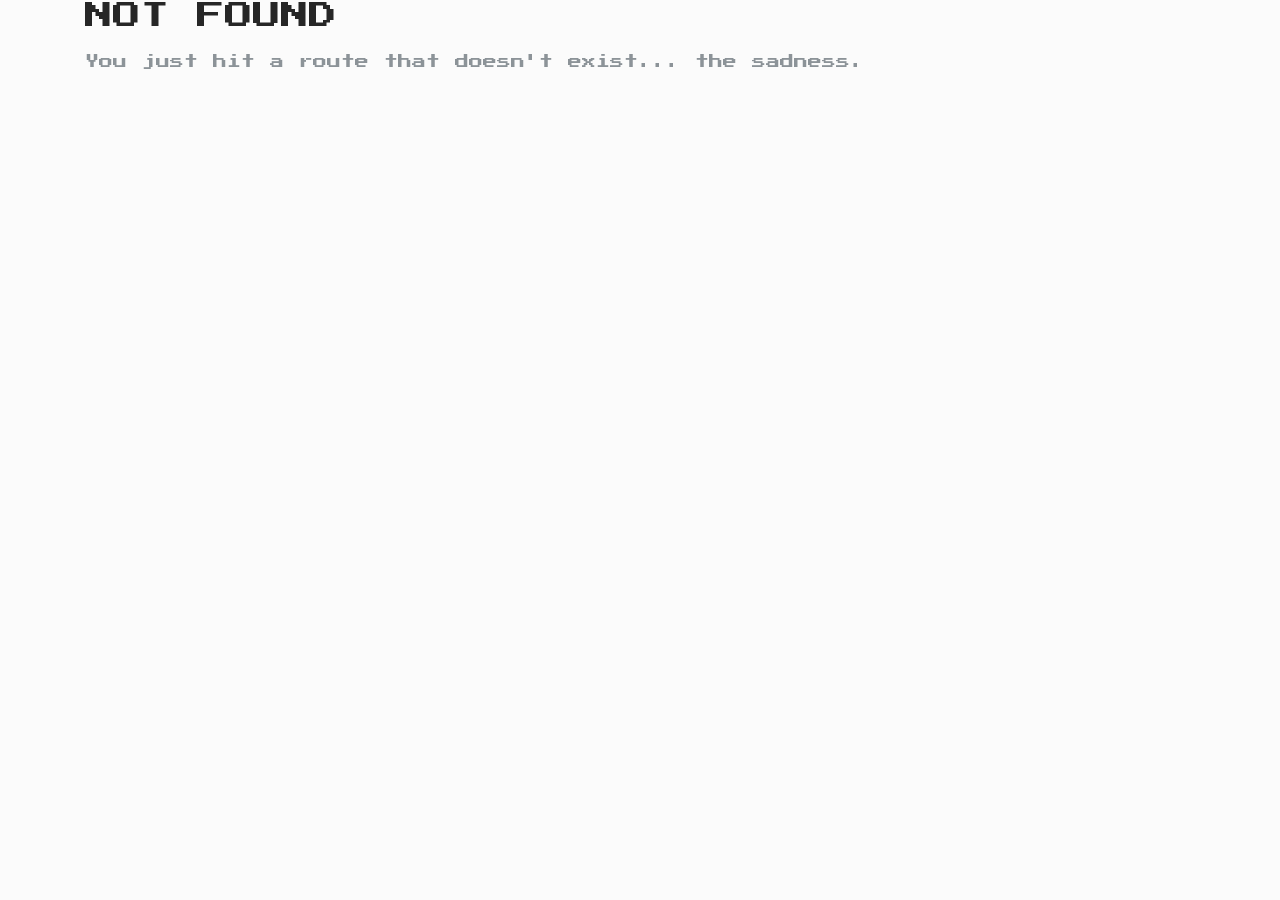
==== commit c21a0743: "performance" ====
--- a/404/index.html
+++ b/404/index.html
@@ -1,10 +1,10 @@
-<!DOCTYPE html><html lang="en"><head><meta charSet="utf-8"/><meta http-equiv="x-ua-compatible" content="ie=edge"/><meta name="viewport" content="width=device-width, initial-scale=1, shrink-to-fit=no"/><style data-href="/styles.7e462f2d2295d4f72bc5.css" id="gatsby-global-css">@import url(https://fonts.googleapis.com/css2?family=Press+Start+2P&display=swap);
+<!DOCTYPE html><html lang="en"><head><meta charSet="utf-8"/><meta http-equiv="x-ua-compatible" content="ie=edge"/><meta name="viewport" content="width=device-width, initial-scale=1, shrink-to-fit=no"/><style data-href="/styles.6895af9265ccc1f04005.css" id="gatsby-global-css">@import url(https://fonts.googleapis.com/css2?family=Press+Start+2P&display=swap);
 /*!
  * Bootstrap v4.6.0 (https://getbootstrap.com/)
  * Copyright 2011-2021 The Bootstrap Authors
  * Copyright 2011-2021 Twitter, Inc.
  * Licensed under MIT (https://github.com/twbs/bootstrap/blob/main/LICENSE)
- */:root{--blue:#007bff;--indigo:#6610f2;--purple:#6f42c1;--pink:#e83e8c;--red:#dc3545;--orange:#fd7e14;--yellow:#ffc107;--green:#28a745;--teal:#20c997;--cyan:#17a2b8;--white:#fff;--gray:#6c757d;--gray-dark:#343a40;--primary:#007bff;--secondary:#6c757d;--success:#28a745;--info:#17a2b8;--warning:#ffc107;--danger:#dc3545;--light:#f8f9fa;--dark:#343a40;--breakpoint-xs:0;--breakpoint-sm:576px;--breakpoint-md:768px;--breakpoint-lg:992px;--breakpoint-xl:1200px;--font-family-sans-serif:-apple-system,BlinkMacSystemFont,"Segoe UI",Roboto,"Helvetica Neue",Arial,"Noto Sans","Liberation Sans",sans-serif,"Apple Color Emoji","Segoe UI Emoji","Segoe UI Symbol","Noto Color Emoji";--font-family-monospace:SFMono-Regular,Menlo,Monaco,Consolas,"Liberation Mono","Courier New",monospace}*,:after,:before{box-sizing:border-box}html{font-family:sans-serif;line-height:1.15;-webkit-tap-highlight-color:rgba(0,0,0,0)}article,aside,figcaption,figure,footer,header,hgroup,main,nav,section{display:block}body{font-family:-apple-system,BlinkMacSystemFont,Segoe UI,Roboto,Helvetica Neue,Arial,Noto Sans,Liberation Sans,sans-serif,Apple Color Emoji,Segoe UI Emoji,Segoe UI Symbol,Noto Color Emoji;font-size:1rem;font-weight:400;line-height:1.5;color:#212529;text-align:left;background-color:#fff}[tabindex="-1"]:focus:not(:focus-visible){outline:0!important}hr{box-sizing:content-box;height:0;overflow:visible}h1,h2,h3,h4,h5,h6{margin-top:0;margin-bottom:.5rem}p{margin-top:0;margin-bottom:1rem}abbr[data-original-title],abbr[title]{text-decoration:underline;-webkit-text-decoration:underline dotted;text-decoration:underline dotted;cursor:help;border-bottom:0;-webkit-text-decoration-skip-ink:none;text-decoration-skip-ink:none}address{font-style:normal;line-height:inherit}address,dl,ol,ul{margin-bottom:1rem}dl,ol,ul{margin-top:0}ol ol,ol ul,ul ol,ul ul{margin-bottom:0}dt{font-weight:700}dd{margin-bottom:.5rem;margin-left:0}blockquote{margin:0 0 1rem}b,strong{font-weight:bolder}small{font-size:80%}a{color:#007bff;text-decoration:none;background-color:transparent}a:hover{color:#0056b3;text-decoration:underline}a:not([href]):not([class]),a:not([href]):not([class]):hover{color:inherit;text-decoration:none}code,kbd,pre,samp{font-family:SFMono-Regular,Menlo,Monaco,Consolas,Liberation Mono,Courier New,monospace}pre{margin-top:0;margin-bottom:1rem;overflow:auto;-ms-overflow-style:scrollbar}figure{margin:0 0 1rem}img{border-style:none}img,svg{vertical-align:middle}svg{overflow:hidden}caption{padding-top:.75rem;padding-bottom:.75rem;color:#6c757d;text-align:left;caption-side:bottom}th{text-align:inherit;text-align:-webkit-match-parent}label{display:inline-block;margin-bottom:.5rem}button{border-radius:0}button:focus:not(:focus-visible){outline:0}button,input,optgroup,select,textarea{margin:0;font-family:inherit;font-size:inherit;line-height:inherit}button,input{overflow:visible}button,select{text-transform:none}[role=button]{cursor:pointer}select{word-wrap:normal}[type=button],[type=reset],[type=submit],button{-webkit-appearance:button}[type=button]:not(:disabled),[type=reset]:not(:disabled),[type=submit]:not(:disabled),button:not(:disabled){cursor:pointer}[type=button]::-moz-focus-inner,[type=reset]::-moz-focus-inner,[type=submit]::-moz-focus-inner,button::-moz-focus-inner{padding:0;border-style:none}textarea{resize:vertical}fieldset{min-width:0;padding:0;margin:0;border:0}legend{display:block;width:100%;max-width:100%;margin-bottom:.5rem;font-size:1.5rem;line-height:inherit;color:inherit}progress{vertical-align:baseline}[type=number]::-webkit-inner-spin-button,[type=number]::-webkit-outer-spin-button{height:auto}[type=search]{outline-offset:-2px;-webkit-appearance:none}[type=search]::-webkit-search-decoration{-webkit-appearance:none}::-webkit-file-upload-button{font:inherit;-webkit-appearance:button}output{display:inline-block}summary{display:list-item;cursor:pointer}template{display:none}[hidden]{display:none!important}.h1,.h2,.h3,.h4,.h5,.h6,h1,h2,h3,h4,h5,h6{margin-bottom:.5rem;font-weight:500;line-height:1.2}.h1,h1{font-size:2.5rem}.h2,h2{font-size:2rem}.h3,h3{font-size:1.75rem}.h4,h4{font-size:1.5rem}.h5,h5{font-size:1.25rem}.h6,h6{font-size:1rem}.lead{font-size:1.25rem;font-weight:300}.display-1{font-size:6rem}.display-1,.display-2{font-weight:300;line-height:1.2}.display-2{font-size:5.5rem}.display-3{font-size:4.5rem}.display-3,.display-4{font-weight:300;line-height:1.2}.display-4{font-size:3.5rem}hr{margin-top:1rem;margin-bottom:1rem;border:0;border-top:1px solid rgba(0,0,0,.1)}.small,small{font-size:80%;font-weight:400}.mark,mark{padding:.2em;background-color:#fcf8e3}.list-inline,.list-unstyled{padding-left:0;list-style:none}.list-inline-item{display:inline-block}.list-inline-item:not(:last-child){margin-right:.5rem}.initialism{font-size:90%;text-transform:uppercase}.blockquote{margin-bottom:1rem;font-size:1.25rem}.blockquote-footer{display:block;font-size:80%;color:#6c757d}.blockquote-footer:before{content:"\2014\A0"}.img-fluid,.img-thumbnail{max-width:100%;height:auto}.img-thumbnail{padding:.25rem;background-color:#fff;border:1px solid #dee2e6;border-radius:.25rem}.figure{display:inline-block}.figure-img{margin-bottom:.5rem;line-height:1}.figure-caption{font-size:90%;color:#6c757d}code{font-size:87.5%;color:#e83e8c;word-wrap:break-word}a>code{color:inherit}kbd{padding:.2rem .4rem;font-size:87.5%;color:#fff;background-color:#212529;border-radius:.2rem}kbd kbd{padding:0;font-size:100%;font-weight:700}pre{display:block;font-size:87.5%;color:#212529}pre code{font-size:inherit;color:inherit;word-break:normal}.pre-scrollable{max-height:340px;overflow-y:scroll}.container,.container-fluid,.container-lg,.container-md,.container-sm,.container-xl{width:100%;padding-right:15px;padding-left:15px;margin-right:auto;margin-left:auto}@media (min-width:576px){.container,.container-sm{max-width:540px}}@media (min-width:768px){.container,.container-md,.container-sm{max-width:720px}}@media (min-width:992px){.container,.container-lg,.container-md,.container-sm{max-width:960px}}@media (min-width:1200px){.container,.container-lg,.container-md,.container-sm,.container-xl{max-width:1140px}}.row{display:flex;flex-wrap:wrap;margin-right:-15px;margin-left:-15px}.no-gutters{margin-right:0;margin-left:0}.no-gutters>.col,.no-gutters>[class*=col-]{padding-right:0;padding-left:0}.col,.col-1,.col-2,.col-3,.col-4,.col-5,.col-6,.col-7,.col-8,.col-9,.col-10,.col-11,.col-12,.col-auto,.col-lg,.col-lg-1,.col-lg-2,.col-lg-3,.col-lg-4,.col-lg-5,.col-lg-6,.col-lg-7,.col-lg-8,.col-lg-9,.col-lg-10,.col-lg-11,.col-lg-12,.col-lg-auto,.col-md,.col-md-1,.col-md-2,.col-md-3,.col-md-4,.col-md-5,.col-md-6,.col-md-7,.col-md-8,.col-md-9,.col-md-10,.col-md-11,.col-md-12,.col-md-auto,.col-sm,.col-sm-1,.col-sm-2,.col-sm-3,.col-sm-4,.col-sm-5,.col-sm-6,.col-sm-7,.col-sm-8,.col-sm-9,.col-sm-10,.col-sm-11,.col-sm-12,.col-sm-auto,.col-xl,.col-xl-1,.col-xl-2,.col-xl-3,.col-xl-4,.col-xl-5,.col-xl-6,.col-xl-7,.col-xl-8,.col-xl-9,.col-xl-10,.col-xl-11,.col-xl-12,.col-xl-auto{position:relative;width:100%;padding-right:15px;padding-left:15px}.col{flex-basis:0;flex-grow:1;max-width:100%}.row-cols-1>*{flex:0 0 100%;max-width:100%}.row-cols-2>*{flex:0 0 50%;max-width:50%}.row-cols-3>*{flex:0 0 33.33333%;max-width:33.33333%}.row-cols-4>*{flex:0 0 25%;max-width:25%}.row-cols-5>*{flex:0 0 20%;max-width:20%}.row-cols-6>*{flex:0 0 16.66667%;max-width:16.66667%}.col-auto{flex:0 0 auto;width:auto;max-width:100%}.col-1{flex:0 0 8.33333%;max-width:8.33333%}.col-2{flex:0 0 16.66667%;max-width:16.66667%}.col-3{flex:0 0 25%;max-width:25%}.col-4{flex:0 0 33.33333%;max-width:33.33333%}.col-5{flex:0 0 41.66667%;max-width:41.66667%}.col-6{flex:0 0 50%;max-width:50%}.col-7{flex:0 0 58.33333%;max-width:58.33333%}.col-8{flex:0 0 66.66667%;max-width:66.66667%}.col-9{flex:0 0 75%;max-width:75%}.col-10{flex:0 0 83.33333%;max-width:83.33333%}.col-11{flex:0 0 91.66667%;max-width:91.66667%}.col-12{flex:0 0 100%;max-width:100%}.order-first{order:-1}.order-last{order:13}.order-0{order:0}.order-1{order:1}.order-2{order:2}.order-3{order:3}.order-4{order:4}.order-5{order:5}.order-6{order:6}.order-7{order:7}.order-8{order:8}.order-9{order:9}.order-10{order:10}.order-11{order:11}.order-12{order:12}.offset-1{margin-left:8.33333%}.offset-2{margin-left:16.66667%}.offset-3{margin-left:25%}.offset-4{margin-left:33.33333%}.offset-5{margin-left:41.66667%}.offset-6{margin-left:50%}.offset-7{margin-left:58.33333%}.offset-8{margin-left:66.66667%}.offset-9{margin-left:75%}.offset-10{margin-left:83.33333%}.offset-11{margin-left:91.66667%}@media (min-width:576px){.col-sm{flex-basis:0;flex-grow:1;max-width:100%}.row-cols-sm-1>*{flex:0 0 100%;max-width:100%}.row-cols-sm-2>*{flex:0 0 50%;max-width:50%}.row-cols-sm-3>*{flex:0 0 33.33333%;max-width:33.33333%}.row-cols-sm-4>*{flex:0 0 25%;max-width:25%}.row-cols-sm-5>*{flex:0 0 20%;max-width:20%}.row-cols-sm-6>*{flex:0 0 16.66667%;max-width:16.66667%}.col-sm-auto{flex:0 0 auto;width:auto;max-width:100%}.col-sm-1{flex:0 0 8.33333%;max-width:8.33333%}.col-sm-2{flex:0 0 16.66667%;max-width:16.66667%}.col-sm-3{flex:0 0 25%;max-width:25%}.col-sm-4{flex:0 0 33.33333%;max-width:33.33333%}.col-sm-5{flex:0 0 41.66667%;max-width:41.66667%}.col-sm-6{flex:0 0 50%;max-width:50%}.col-sm-7{flex:0 0 58.33333%;max-width:58.33333%}.col-sm-8{flex:0 0 66.66667%;max-width:66.66667%}.col-sm-9{flex:0 0 75%;max-width:75%}.col-sm-10{flex:0 0 83.33333%;max-width:83.33333%}.col-sm-11{flex:0 0 91.66667%;max-width:91.66667%}.col-sm-12{flex:0 0 100%;max-width:100%}.order-sm-first{order:-1}.order-sm-last{order:13}.order-sm-0{order:0}.order-sm-1{order:1}.order-sm-2{order:2}.order-sm-3{order:3}.order-sm-4{order:4}.order-sm-5{order:5}.order-sm-6{order:6}.order-sm-7{order:7}.order-sm-8{order:8}.order-sm-9{order:9}.order-sm-10{order:10}.order-sm-11{order:11}.order-sm-12{order:12}.offset-sm-0{margin-left:0}.offset-sm-1{margin-left:8.33333%}.offset-sm-2{margin-left:16.66667%}.offset-sm-3{margin-left:25%}.offset-sm-4{margin-left:33.33333%}.offset-sm-5{margin-left:41.66667%}.offset-sm-6{margin-left:50%}.offset-sm-7{margin-left:58.33333%}.offset-sm-8{margin-left:66.66667%}.offset-sm-9{margin-left:75%}.offset-sm-10{margin-left:83.33333%}.offset-sm-11{margin-left:91.66667%}}@media (min-width:768px){.col-md{flex-basis:0;flex-grow:1;max-width:100%}.row-cols-md-1>*{flex:0 0 100%;max-width:100%}.row-cols-md-2>*{flex:0 0 50%;max-width:50%}.row-cols-md-3>*{flex:0 0 33.33333%;max-width:33.33333%}.row-cols-md-4>*{flex:0 0 25%;max-width:25%}.row-cols-md-5>*{flex:0 0 20%;max-width:20%}.row-cols-md-6>*{flex:0 0 16.66667%;max-width:16.66667%}.col-md-auto{flex:0 0 auto;width:auto;max-width:100%}.col-md-1{flex:0 0 8.33333%;max-width:8.33333%}.col-md-2{flex:0 0 16.66667%;max-width:16.66667%}.col-md-3{flex:0 0 25%;max-width:25%}.col-md-4{flex:0 0 33.33333%;max-width:33.33333%}.col-md-5{flex:0 0 41.66667%;max-width:41.66667%}.col-md-6{flex:0 0 50%;max-width:50%}.col-md-7{flex:0 0 58.33333%;max-width:58.33333%}.col-md-8{flex:0 0 66.66667%;max-width:66.66667%}.col-md-9{flex:0 0 75%;max-width:75%}.col-md-10{flex:0 0 83.33333%;max-width:83.33333%}.col-md-11{flex:0 0 91.66667%;max-width:91.66667%}.col-md-12{flex:0 0 100%;max-width:100%}.order-md-first{order:-1}.order-md-last{order:13}.order-md-0{order:0}.order-md-1{order:1}.order-md-2{order:2}.order-md-3{order:3}.order-md-4{order:4}.order-md-5{order:5}.order-md-6{order:6}.order-md-7{order:7}.order-md-8{order:8}.order-md-9{order:9}.order-md-10{order:10}.order-md-11{order:11}.order-md-12{order:12}.offset-md-0{margin-left:0}.offset-md-1{margin-left:8.33333%}.offset-md-2{margin-left:16.66667%}.offset-md-3{margin-left:25%}.offset-md-4{margin-left:33.33333%}.offset-md-5{margin-left:41.66667%}.offset-md-6{margin-left:50%}.offset-md-7{margin-left:58.33333%}.offset-md-8{margin-left:66.66667%}.offset-md-9{margin-left:75%}.offset-md-10{margin-left:83.33333%}.offset-md-11{margin-left:91.66667%}}@media (min-width:992px){.col-lg{flex-basis:0;flex-grow:1;max-width:100%}.row-cols-lg-1>*{flex:0 0 100%;max-width:100%}.row-cols-lg-2>*{flex:0 0 50%;max-width:50%}.row-cols-lg-3>*{flex:0 0 33.33333%;max-width:33.33333%}.row-cols-lg-4>*{flex:0 0 25%;max-width:25%}.row-cols-lg-5>*{flex:0 0 20%;max-width:20%}.row-cols-lg-6>*{flex:0 0 16.66667%;max-width:16.66667%}.col-lg-auto{flex:0 0 auto;width:auto;max-width:100%}.col-lg-1{flex:0 0 8.33333%;max-width:8.33333%}.col-lg-2{flex:0 0 16.66667%;max-width:16.66667%}.col-lg-3{flex:0 0 25%;max-width:25%}.col-lg-4{flex:0 0 33.33333%;max-width:33.33333%}.col-lg-5{flex:0 0 41.66667%;max-width:41.66667%}.col-lg-6{flex:0 0 50%;max-width:50%}.col-lg-7{flex:0 0 58.33333%;max-width:58.33333%}.col-lg-8{flex:0 0 66.66667%;max-width:66.66667%}.col-lg-9{flex:0 0 75%;max-width:75%}.col-lg-10{flex:0 0 83.33333%;max-width:83.33333%}.col-lg-11{flex:0 0 91.66667%;max-width:91.66667%}.col-lg-12{flex:0 0 100%;max-width:100%}.order-lg-first{order:-1}.order-lg-last{order:13}.order-lg-0{order:0}.order-lg-1{order:1}.order-lg-2{order:2}.order-lg-3{order:3}.order-lg-4{order:4}.order-lg-5{order:5}.order-lg-6{order:6}.order-lg-7{order:7}.order-lg-8{order:8}.order-lg-9{order:9}.order-lg-10{order:10}.order-lg-11{order:11}.order-lg-12{order:12}.offset-lg-0{margin-left:0}.offset-lg-1{margin-left:8.33333%}.offset-lg-2{margin-left:16.66667%}.offset-lg-3{margin-left:25%}.offset-lg-4{margin-left:33.33333%}.offset-lg-5{margin-left:41.66667%}.offset-lg-6{margin-left:50%}.offset-lg-7{margin-left:58.33333%}.offset-lg-8{margin-left:66.66667%}.offset-lg-9{margin-left:75%}.offset-lg-10{margin-left:83.33333%}.offset-lg-11{margin-left:91.66667%}}@media (min-width:1200px){.col-xl{flex-basis:0;flex-grow:1;max-width:100%}.row-cols-xl-1>*{flex:0 0 100%;max-width:100%}.row-cols-xl-2>*{flex:0 0 50%;max-width:50%}.row-cols-xl-3>*{flex:0 0 33.33333%;max-width:33.33333%}.row-cols-xl-4>*{flex:0 0 25%;max-width:25%}.row-cols-xl-5>*{flex:0 0 20%;max-width:20%}.row-cols-xl-6>*{flex:0 0 16.66667%;max-width:16.66667%}.col-xl-auto{flex:0 0 auto;width:auto;max-width:100%}.col-xl-1{flex:0 0 8.33333%;max-width:8.33333%}.col-xl-2{flex:0 0 16.66667%;max-width:16.66667%}.col-xl-3{flex:0 0 25%;max-width:25%}.col-xl-4{flex:0 0 33.33333%;max-width:33.33333%}.col-xl-5{flex:0 0 41.66667%;max-width:41.66667%}.col-xl-6{flex:0 0 50%;max-width:50%}.col-xl-7{flex:0 0 58.33333%;max-width:58.33333%}.col-xl-8{flex:0 0 66.66667%;max-width:66.66667%}.col-xl-9{flex:0 0 75%;max-width:75%}.col-xl-10{flex:0 0 83.33333%;max-width:83.33333%}.col-xl-11{flex:0 0 91.66667%;max-width:91.66667%}.col-xl-12{flex:0 0 100%;max-width:100%}.order-xl-first{order:-1}.order-xl-last{order:13}.order-xl-0{order:0}.order-xl-1{order:1}.order-xl-2{order:2}.order-xl-3{order:3}.order-xl-4{order:4}.order-xl-5{order:5}.order-xl-6{order:6}.order-xl-7{order:7}.order-xl-8{order:8}.order-xl-9{order:9}.order-xl-10{order:10}.order-xl-11{order:11}.order-xl-12{order:12}.offset-xl-0{margin-left:0}.offset-xl-1{margin-left:8.33333%}.offset-xl-2{margin-left:16.66667%}.offset-xl-3{margin-left:25%}.offset-xl-4{margin-left:33.33333%}.offset-xl-5{margin-left:41.66667%}.offset-xl-6{margin-left:50%}.offset-xl-7{margin-left:58.33333%}.offset-xl-8{margin-left:66.66667%}.offset-xl-9{margin-left:75%}.offset-xl-10{margin-left:83.33333%}.offset-xl-11{margin-left:91.66667%}}.table{width:100%;margin-bottom:1rem;color:#212529}.table td,.table th{padding:.75rem;vertical-align:top;border-top:1px solid #dee2e6}.table thead th{vertical-align:bottom;border-bottom:2px solid #dee2e6}.table tbody+tbody{border-top:2px solid #dee2e6}.table-sm td,.table-sm th{padding:.3rem}.table-bordered,.table-bordered td,.table-bordered th{border:1px solid #dee2e6}.table-bordered thead td,.table-bordered thead th{border-bottom-width:2px}.table-borderless tbody+tbody,.table-borderless td,.table-borderless th,.table-borderless thead th{border:0}.table-striped tbody tr:nth-of-type(odd){background-color:rgba(0,0,0,.05)}.table-hover tbody tr:hover{color:#212529;background-color:rgba(0,0,0,.075)}.table-primary,.table-primary>td,.table-primary>th{background-color:#b8daff}.table-primary tbody+tbody,.table-primary td,.table-primary th,.table-primary thead th{border-color:#7abaff}.table-hover .table-primary:hover,.table-hover .table-primary:hover>td,.table-hover .table-primary:hover>th{background-color:#9fcdff}.table-secondary,.table-secondary>td,.table-secondary>th{background-color:#d6d8db}.table-secondary tbody+tbody,.table-secondary td,.table-secondary th,.table-secondary thead th{border-color:#b3b7bb}.table-hover .table-secondary:hover,.table-hover .table-secondary:hover>td,.table-hover .table-secondary:hover>th{background-color:#c8cbcf}.table-success,.table-success>td,.table-success>th{background-color:#c3e6cb}.table-success tbody+tbody,.table-success td,.table-success th,.table-success thead th{border-color:#8fd19e}.table-hover .table-success:hover,.table-hover .table-success:hover>td,.table-hover .table-success:hover>th{background-color:#b1dfbb}.table-info,.table-info>td,.table-info>th{background-color:#bee5eb}.table-info tbody+tbody,.table-info td,.table-info th,.table-info thead th{border-color:#86cfda}.table-hover .table-info:hover,.table-hover .table-info:hover>td,.table-hover .table-info:hover>th{background-color:#abdde5}.table-warning,.table-warning>td,.table-warning>th{background-color:#ffeeba}.table-warning tbody+tbody,.table-warning td,.table-warning th,.table-warning thead th{border-color:#ffdf7e}.table-hover .table-warning:hover,.table-hover .table-warning:hover>td,.table-hover .table-warning:hover>th{background-color:#ffe8a1}.table-danger,.table-danger>td,.table-danger>th{background-color:#f5c6cb}.table-danger tbody+tbody,.table-danger td,.table-danger th,.table-danger thead th{border-color:#ed969e}.table-hover .table-danger:hover,.table-hover .table-danger:hover>td,.table-hover .table-danger:hover>th{background-color:#f1b0b7}.table-light,.table-light>td,.table-light>th{background-color:#fdfdfe}.table-light tbody+tbody,.table-light td,.table-light th,.table-light thead th{border-color:#fbfcfc}.table-hover .table-light:hover,.table-hover .table-light:hover>td,.table-hover .table-light:hover>th{background-color:#ececf6}.table-dark,.table-dark>td,.table-dark>th{background-color:#c6c8ca}.table-dark tbody+tbody,.table-dark td,.table-dark th,.table-dark thead th{border-color:#95999c}.table-hover .table-dark:hover,.table-hover .table-dark:hover>td,.table-hover .table-dark:hover>th{background-color:#b9bbbe}.table-active,.table-active>td,.table-active>th,.table-hover .table-active:hover,.table-hover .table-active:hover>td,.table-hover .table-active:hover>th{background-color:rgba(0,0,0,.075)}.table .thead-dark th{color:#fff;background-color:#343a40;border-color:#454d55}.table .thead-light th{color:#495057;background-color:#e9ecef;border-color:#dee2e6}.table-dark{color:#fff;background-color:#343a40}.table-dark td,.table-dark th,.table-dark thead th{border-color:#454d55}.table-dark.table-bordered{border:0}.table-dark.table-striped tbody tr:nth-of-type(odd){background-color:hsla(0,0%,100%,.05)}.table-dark.table-hover tbody tr:hover{color:#fff;background-color:hsla(0,0%,100%,.075)}@media (max-width:575.98px){.table-responsive-sm{display:block;width:100%;overflow-x:auto;-webkit-overflow-scrolling:touch}.table-responsive-sm>.table-bordered{border:0}}@media (max-width:767.98px){.table-responsive-md{display:block;width:100%;overflow-x:auto;-webkit-overflow-scrolling:touch}.table-responsive-md>.table-bordered{border:0}}@media (max-width:991.98px){.table-responsive-lg{display:block;width:100%;overflow-x:auto;-webkit-overflow-scrolling:touch}.table-responsive-lg>.table-bordered{border:0}}@media (max-width:1199.98px){.table-responsive-xl{display:block;width:100%;overflow-x:auto;-webkit-overflow-scrolling:touch}.table-responsive-xl>.table-bordered{border:0}}.table-responsive{display:block;width:100%;overflow-x:auto;-webkit-overflow-scrolling:touch}.table-responsive>.table-bordered{border:0}.form-control{display:block;width:100%;height:calc(1.5em + .75rem + 2px);padding:.375rem .75rem;font-size:1rem;font-weight:400;line-height:1.5;color:#495057;background-color:#fff;background-clip:padding-box;border:1px solid #ced4da;border-radius:.25rem;transition:border-color .15s ease-in-out,box-shadow .15s ease-in-out}@media (prefers-reduced-motion:reduce){.form-control{transition:none}}.form-control::-ms-expand{background-color:transparent;border:0}.form-control:-moz-focusring{color:transparent;text-shadow:0 0 0 #495057}.form-control:focus{color:#495057;background-color:#fff;border-color:#80bdff;outline:0;box-shadow:0 0 0 .2rem rgba(0,123,255,.25)}.form-control:-ms-input-placeholder{color:#6c757d;opacity:1}.form-control::placeholder{color:#6c757d;opacity:1}.form-control:disabled,.form-control[readonly]{background-color:#e9ecef;opacity:1}input[type=date].form-control,input[type=datetime-local].form-control,input[type=month].form-control,input[type=time].form-control{-webkit-appearance:none;appearance:none}select.form-control:focus::-ms-value{color:#495057;background-color:#fff}.form-control-file,.form-control-range{display:block;width:100%}.col-form-label{padding-top:calc(.375rem + 1px);padding-bottom:calc(.375rem + 1px);margin-bottom:0;font-size:inherit;line-height:1.5}.col-form-label-lg{padding-top:calc(.5rem + 1px);padding-bottom:calc(.5rem + 1px);font-size:1.25rem;line-height:1.5}.col-form-label-sm{padding-top:calc(.25rem + 1px);padding-bottom:calc(.25rem + 1px);font-size:.875rem;line-height:1.5}.form-control-plaintext{display:block;width:100%;padding:.375rem 0;margin-bottom:0;font-size:1rem;line-height:1.5;color:#212529;background-color:transparent;border:solid transparent;border-width:1px 0}.form-control-plaintext.form-control-lg,.form-control-plaintext.form-control-sm{padding-right:0;padding-left:0}.form-control-sm{height:calc(1.5em + .5rem + 2px);padding:.25rem .5rem;font-size:.875rem;line-height:1.5;border-radius:.2rem}.form-control-lg{height:calc(1.5em + 1rem + 2px);padding:.5rem 1rem;font-size:1.25rem;line-height:1.5;border-radius:.3rem}select.form-control[multiple],select.form-control[size],textarea.form-control{height:auto}.form-group{margin-bottom:1rem}.form-text{display:block;margin-top:.25rem}.form-row{display:flex;flex-wrap:wrap;margin-right:-5px;margin-left:-5px}.form-row>.col,.form-row>[class*=col-]{padding-right:5px;padding-left:5px}.form-check{position:relative;display:block;padding-left:1.25rem}.form-check-input{position:absolute;margin-top:.3rem;margin-left:-1.25rem}.form-check-input:disabled~.form-check-label,.form-check-input[disabled]~.form-check-label{color:#6c757d}.form-check-label{margin-bottom:0}.form-check-inline{display:inline-flex;align-items:center;padding-left:0;margin-right:.75rem}.form-check-inline .form-check-input{position:static;margin-top:0;margin-right:.3125rem;margin-left:0}.valid-feedback{display:none;width:100%;margin-top:.25rem;font-size:80%;color:#28a745}.valid-tooltip{position:absolute;top:100%;left:0;z-index:5;display:none;max-width:100%;padding:.25rem .5rem;margin-top:.1rem;font-size:.875rem;line-height:1.5;color:#fff;background-color:rgba(40,167,69,.9);border-radius:.25rem}.form-row>.col>.valid-tooltip,.form-row>[class*=col-]>.valid-tooltip{left:5px}.is-valid~.valid-feedback,.is-valid~.valid-tooltip,.was-validated :valid~.valid-feedback,.was-validated :valid~.valid-tooltip{display:block}.form-control.is-valid,.was-validated .form-control:valid{border-color:#28a745;padding-right:calc(1.5em + .75rem);background-image:url("data:image/svg+xml;charset=utf-8,%3Csvg xmlns='http://www.w3.org/2000/svg' width='8' height='8' viewBox='0 0 8 8'%3E%3Cpath fill='%2328a745' d='M2.3 6.73L.6 4.53c-.4-1.04.46-1.4 1.1-.8l1.1 1.4 3.4-3.8c.6-.63 1.6-.27 1.2.7l-4 4.6c-.43.5-.8.4-1.1.1z'/%3E%3C/svg%3E");background-repeat:no-repeat;background-position:right calc(.375em + .1875rem) center;background-size:calc(.75em + .375rem) calc(.75em + .375rem)}.form-control.is-valid:focus,.was-validated .form-control:valid:focus{border-color:#28a745;box-shadow:0 0 0 .2rem rgba(40,167,69,.25)}.was-validated textarea.form-control:valid,textarea.form-control.is-valid{padding-right:calc(1.5em + .75rem);background-position:top calc(.375em + .1875rem) right calc(.375em + .1875rem)}.custom-select.is-valid,.was-validated .custom-select:valid{border-color:#28a745;padding-right:calc(.75em + 2.3125rem);background:url("data:image/svg+xml;charset=utf-8,%3Csvg xmlns='http://www.w3.org/2000/svg' width='4' height='5' viewBox='0 0 4 5'%3E%3Cpath fill='%23343a40' d='M2 0L0 2h4zm0 5L0 3h4z'/%3E%3C/svg%3E") right .75rem center/8px 10px no-repeat,#fff url("data:image/svg+xml;charset=utf-8,%3Csvg xmlns='http://www.w3.org/2000/svg' width='8' height='8' viewBox='0 0 8 8'%3E%3Cpath fill='%2328a745' d='M2.3 6.73L.6 4.53c-.4-1.04.46-1.4 1.1-.8l1.1 1.4 3.4-3.8c.6-.63 1.6-.27 1.2.7l-4 4.6c-.43.5-.8.4-1.1.1z'/%3E%3C/svg%3E") center right 1.75rem/calc(.75em + .375rem) calc(.75em + .375rem) no-repeat}.custom-select.is-valid:focus,.was-validated .custom-select:valid:focus{border-color:#28a745;box-shadow:0 0 0 .2rem rgba(40,167,69,.25)}.form-check-input.is-valid~.form-check-label,.was-validated .form-check-input:valid~.form-check-label{color:#28a745}.form-check-input.is-valid~.valid-feedback,.form-check-input.is-valid~.valid-tooltip,.was-validated .form-check-input:valid~.valid-feedback,.was-validated .form-check-input:valid~.valid-tooltip{display:block}.custom-control-input.is-valid~.custom-control-label,.was-validated .custom-control-input:valid~.custom-control-label{color:#28a745}.custom-control-input.is-valid~.custom-control-label:before,.was-validated .custom-control-input:valid~.custom-control-label:before{border-color:#28a745}.custom-control-input.is-valid:checked~.custom-control-label:before,.was-validated .custom-control-input:valid:checked~.custom-control-label:before{border-color:#34ce57;background-color:#34ce57}.custom-control-input.is-valid:focus~.custom-control-label:before,.was-validated .custom-control-input:valid:focus~.custom-control-label:before{box-shadow:0 0 0 .2rem rgba(40,167,69,.25)}.custom-control-input.is-valid:focus:not(:checked)~.custom-control-label:before,.custom-file-input.is-valid~.custom-file-label,.was-validated .custom-control-input:valid:focus:not(:checked)~.custom-control-label:before,.was-validated .custom-file-input:valid~.custom-file-label{border-color:#28a745}.custom-file-input.is-valid:focus~.custom-file-label,.was-validated .custom-file-input:valid:focus~.custom-file-label{border-color:#28a745;box-shadow:0 0 0 .2rem rgba(40,167,69,.25)}.invalid-feedback{display:none;width:100%;margin-top:.25rem;font-size:80%;color:#dc3545}.invalid-tooltip{position:absolute;top:100%;left:0;z-index:5;display:none;max-width:100%;padding:.25rem .5rem;margin-top:.1rem;font-size:.875rem;line-height:1.5;color:#fff;background-color:rgba(220,53,69,.9);border-radius:.25rem}.form-row>.col>.invalid-tooltip,.form-row>[class*=col-]>.invalid-tooltip{left:5px}.is-invalid~.invalid-feedback,.is-invalid~.invalid-tooltip,.was-validated :invalid~.invalid-feedback,.was-validated :invalid~.invalid-tooltip{display:block}.form-control.is-invalid,.was-validated .form-control:invalid{border-color:#dc3545;padding-right:calc(1.5em + .75rem);background-image:url("data:image/svg+xml;charset=utf-8,%3Csvg xmlns='http://www.w3.org/2000/svg' width='12' height='12' fill='none' stroke='%23dc3545' viewBox='0 0 12 12'%3E%3Ccircle cx='6' cy='6' r='4.5'/%3E%3Cpath stroke-linejoin='round' d='M5.8 3.6h.4L6 6.5z'/%3E%3Ccircle cx='6' cy='8.2' r='.6' fill='%23dc3545' stroke='none'/%3E%3C/svg%3E");background-repeat:no-repeat;background-position:right calc(.375em + .1875rem) center;background-size:calc(.75em + .375rem) calc(.75em + .375rem)}.form-control.is-invalid:focus,.was-validated .form-control:invalid:focus{border-color:#dc3545;box-shadow:0 0 0 .2rem rgba(220,53,69,.25)}.was-validated textarea.form-control:invalid,textarea.form-control.is-invalid{padding-right:calc(1.5em + .75rem);background-position:top calc(.375em + .1875rem) right calc(.375em + .1875rem)}.custom-select.is-invalid,.was-validated .custom-select:invalid{border-color:#dc3545;padding-right:calc(.75em + 2.3125rem);background:url("data:image/svg+xml;charset=utf-8,%3Csvg xmlns='http://www.w3.org/2000/svg' width='4' height='5' viewBox='0 0 4 5'%3E%3Cpath fill='%23343a40' d='M2 0L0 2h4zm0 5L0 3h4z'/%3E%3C/svg%3E") right .75rem center/8px 10px no-repeat,#fff url("data:image/svg+xml;charset=utf-8,%3Csvg xmlns='http://www.w3.org/2000/svg' width='12' height='12' fill='none' stroke='%23dc3545' viewBox='0 0 12 12'%3E%3Ccircle cx='6' cy='6' r='4.5'/%3E%3Cpath stroke-linejoin='round' d='M5.8 3.6h.4L6 6.5z'/%3E%3Ccircle cx='6' cy='8.2' r='.6' fill='%23dc3545' stroke='none'/%3E%3C/svg%3E") center right 1.75rem/calc(.75em + .375rem) calc(.75em + .375rem) no-repeat}.custom-select.is-invalid:focus,.was-validated .custom-select:invalid:focus{border-color:#dc3545;box-shadow:0 0 0 .2rem rgba(220,53,69,.25)}.form-check-input.is-invalid~.form-check-label,.was-validated .form-check-input:invalid~.form-check-label{color:#dc3545}.form-check-input.is-invalid~.invalid-feedback,.form-check-input.is-invalid~.invalid-tooltip,.was-validated .form-check-input:invalid~.invalid-feedback,.was-validated .form-check-input:invalid~.invalid-tooltip{display:block}.custom-control-input.is-invalid~.custom-control-label,.was-validated .custom-control-input:invalid~.custom-control-label{color:#dc3545}.custom-control-input.is-invalid~.custom-control-label:before,.was-validated .custom-control-input:invalid~.custom-control-label:before{border-color:#dc3545}.custom-control-input.is-invalid:checked~.custom-control-label:before,.was-validated .custom-control-input:invalid:checked~.custom-control-label:before{border-color:#e4606d;background-color:#e4606d}.custom-control-input.is-invalid:focus~.custom-control-label:before,.was-validated .custom-control-input:invalid:focus~.custom-control-label:before{box-shadow:0 0 0 .2rem rgba(220,53,69,.25)}.custom-control-input.is-invalid:focus:not(:checked)~.custom-control-label:before,.custom-file-input.is-invalid~.custom-file-label,.was-validated .custom-control-input:invalid:focus:not(:checked)~.custom-control-label:before,.was-validated .custom-file-input:invalid~.custom-file-label{border-color:#dc3545}.custom-file-input.is-invalid:focus~.custom-file-label,.was-validated .custom-file-input:invalid:focus~.custom-file-label{border-color:#dc3545;box-shadow:0 0 0 .2rem rgba(220,53,69,.25)}.form-inline{display:flex;flex-flow:row wrap;align-items:center}.form-inline .form-check{width:100%}@media (min-width:576px){.form-inline label{justify-content:center}.form-inline .form-group,.form-inline label{display:flex;align-items:center;margin-bottom:0}.form-inline .form-group{flex:0 0 auto;flex-flow:row wrap}.form-inline .form-control{display:inline-block;width:auto;vertical-align:middle}.form-inline .form-control-plaintext{display:inline-block}.form-inline .custom-select,.form-inline .input-group{width:auto}.form-inline .form-check{display:flex;align-items:center;justify-content:center;width:auto;padding-left:0}.form-inline .form-check-input{position:relative;flex-shrink:0;margin-top:0;margin-right:.25rem;margin-left:0}.form-inline .custom-control{align-items:center;justify-content:center}.form-inline .custom-control-label{margin-bottom:0}}.btn{display:inline-block;font-weight:400;color:#212529;text-align:center;vertical-align:middle;-webkit-user-select:none;-ms-user-select:none;user-select:none;background-color:transparent;border:1px solid transparent;padding:.375rem .75rem;font-size:1rem;line-height:1.5;border-radius:.25rem;transition:color .15s ease-in-out,background-color .15s ease-in-out,border-color .15s ease-in-out,box-shadow .15s ease-in-out}@media (prefers-reduced-motion:reduce){.btn{transition:none}}.btn:hover{color:#212529;text-decoration:none}.btn.focus,.btn:focus{outline:0;box-shadow:0 0 0 .2rem rgba(0,123,255,.25)}.btn.disabled,.btn:disabled{opacity:.65}.btn:not(:disabled):not(.disabled){cursor:pointer}a.btn.disabled,fieldset:disabled a.btn{pointer-events:none}.btn-primary{color:#fff;background-color:#007bff;border-color:#007bff}.btn-primary.focus,.btn-primary:focus,.btn-primary:hover{color:#fff;background-color:#0069d9;border-color:#0062cc}.btn-primary.focus,.btn-primary:focus{box-shadow:0 0 0 .2rem rgba(38,143,255,.5)}.btn-primary.disabled,.btn-primary:disabled{color:#fff;background-color:#007bff;border-color:#007bff}.btn-primary:not(:disabled):not(.disabled).active,.btn-primary:not(:disabled):not(.disabled):active,.show>.btn-primary.dropdown-toggle{color:#fff;background-color:#0062cc;border-color:#005cbf}.btn-primary:not(:disabled):not(.disabled).active:focus,.btn-primary:not(:disabled):not(.disabled):active:focus,.show>.btn-primary.dropdown-toggle:focus{box-shadow:0 0 0 .2rem rgba(38,143,255,.5)}.btn-secondary{color:#fff;background-color:#6c757d;border-color:#6c757d}.btn-secondary.focus,.btn-secondary:focus,.btn-secondary:hover{color:#fff;background-color:#5a6268;border-color:#545b62}.btn-secondary.focus,.btn-secondary:focus{box-shadow:0 0 0 .2rem rgba(130,138,145,.5)}.btn-secondary.disabled,.btn-secondary:disabled{color:#fff;background-color:#6c757d;border-color:#6c757d}.btn-secondary:not(:disabled):not(.disabled).active,.btn-secondary:not(:disabled):not(.disabled):active,.show>.btn-secondary.dropdown-toggle{color:#fff;background-color:#545b62;border-color:#4e555b}.btn-secondary:not(:disabled):not(.disabled).active:focus,.btn-secondary:not(:disabled):not(.disabled):active:focus,.show>.btn-secondary.dropdown-toggle:focus{box-shadow:0 0 0 .2rem rgba(130,138,145,.5)}.btn-success{color:#fff;background-color:#28a745;border-color:#28a745}.btn-success.focus,.btn-success:focus,.btn-success:hover{color:#fff;background-color:#218838;border-color:#1e7e34}.btn-success.focus,.btn-success:focus{box-shadow:0 0 0 .2rem rgba(72,180,97,.5)}.btn-success.disabled,.btn-success:disabled{color:#fff;background-color:#28a745;border-color:#28a745}.btn-success:not(:disabled):not(.disabled).active,.btn-success:not(:disabled):not(.disabled):active,.show>.btn-success.dropdown-toggle{color:#fff;background-color:#1e7e34;border-color:#1c7430}.btn-success:not(:disabled):not(.disabled).active:focus,.btn-success:not(:disabled):not(.disabled):active:focus,.show>.btn-success.dropdown-toggle:focus{box-shadow:0 0 0 .2rem rgba(72,180,97,.5)}.btn-info{color:#fff;background-color:#17a2b8;border-color:#17a2b8}.btn-info.focus,.btn-info:focus,.btn-info:hover{color:#fff;background-color:#138496;border-color:#117a8b}.btn-info.focus,.btn-info:focus{box-shadow:0 0 0 .2rem rgba(58,176,195,.5)}.btn-info.disabled,.btn-info:disabled{color:#fff;background-color:#17a2b8;border-color:#17a2b8}.btn-info:not(:disabled):not(.disabled).active,.btn-info:not(:disabled):not(.disabled):active,.show>.btn-info.dropdown-toggle{color:#fff;background-color:#117a8b;border-color:#10707f}.btn-info:not(:disabled):not(.disabled).active:focus,.btn-info:not(:disabled):not(.disabled):active:focus,.show>.btn-info.dropdown-toggle:focus{box-shadow:0 0 0 .2rem rgba(58,176,195,.5)}.btn-warning{color:#212529;background-color:#ffc107;border-color:#ffc107}.btn-warning.focus,.btn-warning:focus,.btn-warning:hover{color:#212529;background-color:#e0a800;border-color:#d39e00}.btn-warning.focus,.btn-warning:focus{box-shadow:0 0 0 .2rem rgba(222,170,12,.5)}.btn-warning.disabled,.btn-warning:disabled{color:#212529;background-color:#ffc107;border-color:#ffc107}.btn-warning:not(:disabled):not(.disabled).active,.btn-warning:not(:disabled):not(.disabled):active,.show>.btn-warning.dropdown-toggle{color:#212529;background-color:#d39e00;border-color:#c69500}.btn-warning:not(:disabled):not(.disabled).active:focus,.btn-warning:not(:disabled):not(.disabled):active:focus,.show>.btn-warning.dropdown-toggle:focus{box-shadow:0 0 0 .2rem rgba(222,170,12,.5)}.btn-danger{color:#fff;background-color:#dc3545;border-color:#dc3545}.btn-danger.focus,.btn-danger:focus,.btn-danger:hover{color:#fff;background-color:#c82333;border-color:#bd2130}.btn-danger.focus,.btn-danger:focus{box-shadow:0 0 0 .2rem rgba(225,83,97,.5)}.btn-danger.disabled,.btn-danger:disabled{color:#fff;background-color:#dc3545;border-color:#dc3545}.btn-danger:not(:disabled):not(.disabled).active,.btn-danger:not(:disabled):not(.disabled):active,.show>.btn-danger.dropdown-toggle{color:#fff;background-color:#bd2130;border-color:#b21f2d}.btn-danger:not(:disabled):not(.disabled).active:focus,.btn-danger:not(:disabled):not(.disabled):active:focus,.show>.btn-danger.dropdown-toggle:focus{box-shadow:0 0 0 .2rem rgba(225,83,97,.5)}.btn-light{color:#212529;background-color:#f8f9fa;border-color:#f8f9fa}.btn-light.focus,.btn-light:focus,.btn-light:hover{color:#212529;background-color:#e2e6ea;border-color:#dae0e5}.btn-light.focus,.btn-light:focus{box-shadow:0 0 0 .2rem rgba(216,217,219,.5)}.btn-light.disabled,.btn-light:disabled{color:#212529;background-color:#f8f9fa;border-color:#f8f9fa}.btn-light:not(:disabled):not(.disabled).active,.btn-light:not(:disabled):not(.disabled):active,.show>.btn-light.dropdown-toggle{color:#212529;background-color:#dae0e5;border-color:#d3d9df}.btn-light:not(:disabled):not(.disabled).active:focus,.btn-light:not(:disabled):not(.disabled):active:focus,.show>.btn-light.dropdown-toggle:focus{box-shadow:0 0 0 .2rem rgba(216,217,219,.5)}.btn-dark{color:#fff;background-color:#343a40;border-color:#343a40}.btn-dark.focus,.btn-dark:focus,.btn-dark:hover{color:#fff;background-color:#23272b;border-color:#1d2124}.btn-dark.focus,.btn-dark:focus{box-shadow:0 0 0 .2rem rgba(82,88,93,.5)}.btn-dark.disabled,.btn-dark:disabled{color:#fff;background-color:#343a40;border-color:#343a40}.btn-dark:not(:disabled):not(.disabled).active,.btn-dark:not(:disabled):not(.disabled):active,.show>.btn-dark.dropdown-toggle{color:#fff;background-color:#1d2124;border-color:#171a1d}.btn-dark:not(:disabled):not(.disabled).active:focus,.btn-dark:not(:disabled):not(.disabled):active:focus,.show>.btn-dark.dropdown-toggle:focus{box-shadow:0 0 0 .2rem rgba(82,88,93,.5)}.btn-outline-primary{color:#007bff;border-color:#007bff}.btn-outline-primary:hover{color:#fff;background-color:#007bff;border-color:#007bff}.btn-outline-primary.focus,.btn-outline-primary:focus{box-shadow:0 0 0 .2rem rgba(0,123,255,.5)}.btn-outline-primary.disabled,.btn-outline-primary:disabled{color:#007bff;background-color:transparent}.btn-outline-primary:not(:disabled):not(.disabled).active,.btn-outline-primary:not(:disabled):not(.disabled):active,.show>.btn-outline-primary.dropdown-toggle{color:#fff;background-color:#007bff;border-color:#007bff}.btn-outline-primary:not(:disabled):not(.disabled).active:focus,.btn-outline-primary:not(:disabled):not(.disabled):active:focus,.show>.btn-outline-primary.dropdown-toggle:focus{box-shadow:0 0 0 .2rem rgba(0,123,255,.5)}.btn-outline-secondary{color:#6c757d;border-color:#6c757d}.btn-outline-secondary:hover{color:#fff;background-color:#6c757d;border-color:#6c757d}.btn-outline-secondary.focus,.btn-outline-secondary:focus{box-shadow:0 0 0 .2rem rgba(108,117,125,.5)}.btn-outline-secondary.disabled,.btn-outline-secondary:disabled{color:#6c757d;background-color:transparent}.btn-outline-secondary:not(:disabled):not(.disabled).active,.btn-outline-secondary:not(:disabled):not(.disabled):active,.show>.btn-outline-secondary.dropdown-toggle{color:#fff;background-color:#6c757d;border-color:#6c757d}.btn-outline-secondary:not(:disabled):not(.disabled).active:focus,.btn-outline-secondary:not(:disabled):not(.disabled):active:focus,.show>.btn-outline-secondary.dropdown-toggle:focus{box-shadow:0 0 0 .2rem rgba(108,117,125,.5)}.btn-outline-success{color:#28a745;border-color:#28a745}.btn-outline-success:hover{color:#fff;background-color:#28a745;border-color:#28a745}.btn-outline-success.focus,.btn-outline-success:focus{box-shadow:0 0 0 .2rem rgba(40,167,69,.5)}.btn-outline-success.disabled,.btn-outline-success:disabled{color:#28a745;background-color:transparent}.btn-outline-success:not(:disabled):not(.disabled).active,.btn-outline-success:not(:disabled):not(.disabled):active,.show>.btn-outline-success.dropdown-toggle{color:#fff;background-color:#28a745;border-color:#28a745}.btn-outline-success:not(:disabled):not(.disabled).active:focus,.btn-outline-success:not(:disabled):not(.disabled):active:focus,.show>.btn-outline-success.dropdown-toggle:focus{box-shadow:0 0 0 .2rem rgba(40,167,69,.5)}.btn-outline-info{color:#17a2b8;border-color:#17a2b8}.btn-outline-info:hover{color:#fff;background-color:#17a2b8;border-color:#17a2b8}.btn-outline-info.focus,.btn-outline-info:focus{box-shadow:0 0 0 .2rem rgba(23,162,184,.5)}.btn-outline-info.disabled,.btn-outline-info:disabled{color:#17a2b8;background-color:transparent}.btn-outline-info:not(:disabled):not(.disabled).active,.btn-outline-info:not(:disabled):not(.disabled):active,.show>.btn-outline-info.dropdown-toggle{color:#fff;background-color:#17a2b8;border-color:#17a2b8}.btn-outline-info:not(:disabled):not(.disabled).active:focus,.btn-outline-info:not(:disabled):not(.disabled):active:focus,.show>.btn-outline-info.dropdown-toggle:focus{box-shadow:0 0 0 .2rem rgba(23,162,184,.5)}.btn-outline-warning{color:#ffc107;border-color:#ffc107}.btn-outline-warning:hover{color:#212529;background-color:#ffc107;border-color:#ffc107}.btn-outline-warning.focus,.btn-outline-warning:focus{box-shadow:0 0 0 .2rem rgba(255,193,7,.5)}.btn-outline-warning.disabled,.btn-outline-warning:disabled{color:#ffc107;background-color:transparent}.btn-outline-warning:not(:disabled):not(.disabled).active,.btn-outline-warning:not(:disabled):not(.disabled):active,.show>.btn-outline-warning.dropdown-toggle{color:#212529;background-color:#ffc107;border-color:#ffc107}.btn-outline-warning:not(:disabled):not(.disabled).active:focus,.btn-outline-warning:not(:disabled):not(.disabled):active:focus,.show>.btn-outline-warning.dropdown-toggle:focus{box-shadow:0 0 0 .2rem rgba(255,193,7,.5)}.btn-outline-danger{color:#dc3545;border-color:#dc3545}.btn-outline-danger:hover{color:#fff;background-color:#dc3545;border-color:#dc3545}.btn-outline-danger.focus,.btn-outline-danger:focus{box-shadow:0 0 0 .2rem rgba(220,53,69,.5)}.btn-outline-danger.disabled,.btn-outline-danger:disabled{color:#dc3545;background-color:transparent}.btn-outline-danger:not(:disabled):not(.disabled).active,.btn-outline-danger:not(:disabled):not(.disabled):active,.show>.btn-outline-danger.dropdown-toggle{color:#fff;background-color:#dc3545;border-color:#dc3545}.btn-outline-danger:not(:disabled):not(.disabled).active:focus,.btn-outline-danger:not(:disabled):not(.disabled):active:focus,.show>.btn-outline-danger.dropdown-toggle:focus{box-shadow:0 0 0 .2rem rgba(220,53,69,.5)}.btn-outline-light{color:#f8f9fa;border-color:#f8f9fa}.btn-outline-light:hover{color:#212529;background-color:#f8f9fa;border-color:#f8f9fa}.btn-outline-light.focus,.btn-outline-light:focus{box-shadow:0 0 0 .2rem rgba(248,249,250,.5)}.btn-outline-light.disabled,.btn-outline-light:disabled{color:#f8f9fa;background-color:transparent}.btn-outline-light:not(:disabled):not(.disabled).active,.btn-outline-light:not(:disabled):not(.disabled):active,.show>.btn-outline-light.dropdown-toggle{color:#212529;background-color:#f8f9fa;border-color:#f8f9fa}.btn-outline-light:not(:disabled):not(.disabled).active:focus,.btn-outline-light:not(:disabled):not(.disabled):active:focus,.show>.btn-outline-light.dropdown-toggle:focus{box-shadow:0 0 0 .2rem rgba(248,249,250,.5)}.btn-outline-dark{color:#343a40;border-color:#343a40}.btn-outline-dark:hover{color:#fff;background-color:#343a40;border-color:#343a40}.btn-outline-dark.focus,.btn-outline-dark:focus{box-shadow:0 0 0 .2rem rgba(52,58,64,.5)}.btn-outline-dark.disabled,.btn-outline-dark:disabled{color:#343a40;background-color:transparent}.btn-outline-dark:not(:disabled):not(.disabled).active,.btn-outline-dark:not(:disabled):not(.disabled):active,.show>.btn-outline-dark.dropdown-toggle{color:#fff;background-color:#343a40;border-color:#343a40}.btn-outline-dark:not(:disabled):not(.disabled).active:focus,.btn-outline-dark:not(:disabled):not(.disabled):active:focus,.show>.btn-outline-dark.dropdown-toggle:focus{box-shadow:0 0 0 .2rem rgba(52,58,64,.5)}.btn-link{font-weight:400;color:#007bff;text-decoration:none}.btn-link:hover{color:#0056b3}.btn-link.focus,.btn-link:focus,.btn-link:hover{text-decoration:underline}.btn-link.disabled,.btn-link:disabled{color:#6c757d;pointer-events:none}.btn-group-lg>.btn,.btn-lg{padding:.5rem 1rem;font-size:1.25rem;line-height:1.5;border-radius:.3rem}.btn-group-sm>.btn,.btn-sm{padding:.25rem .5rem;font-size:.875rem;line-height:1.5;border-radius:.2rem}.btn-block{display:block;width:100%}.btn-block+.btn-block{margin-top:.5rem}input[type=button].btn-block,input[type=reset].btn-block,input[type=submit].btn-block{width:100%}.fade{transition:opacity .15s linear}@media (prefers-reduced-motion:reduce){.fade{transition:none}}.fade:not(.show){opacity:0}.collapse:not(.show){display:none}.collapsing{position:relative;height:0;overflow:hidden;transition:height .35s ease}@media (prefers-reduced-motion:reduce){.collapsing{transition:none}}.dropdown,.dropleft,.dropright,.dropup{position:relative}.dropdown-toggle{white-space:nowrap}.dropdown-toggle:after{display:inline-block;margin-left:.255em;vertical-align:.255em;content:"";border-top:.3em solid;border-right:.3em solid transparent;border-bottom:0;border-left:.3em solid transparent}.dropdown-toggle:empty:after{margin-left:0}.dropdown-menu{position:absolute;top:100%;left:0;z-index:1000;display:none;float:left;min-width:10rem;padding:.5rem 0;margin:.125rem 0 0;font-size:1rem;color:#212529;text-align:left;list-style:none;background-color:#fff;background-clip:padding-box;border:1px solid rgba(0,0,0,.15);border-radius:.25rem}.dropdown-menu-left{right:auto;left:0}.dropdown-menu-right{right:0;left:auto}@media (min-width:576px){.dropdown-menu-sm-left{right:auto;left:0}.dropdown-menu-sm-right{right:0;left:auto}}@media (min-width:768px){.dropdown-menu-md-left{right:auto;left:0}.dropdown-menu-md-right{right:0;left:auto}}@media (min-width:992px){.dropdown-menu-lg-left{right:auto;left:0}.dropdown-menu-lg-right{right:0;left:auto}}@media (min-width:1200px){.dropdown-menu-xl-left{right:auto;left:0}.dropdown-menu-xl-right{right:0;left:auto}}.dropup .dropdown-menu{top:auto;bottom:100%;margin-top:0;margin-bottom:.125rem}.dropup .dropdown-toggle:after{display:inline-block;margin-left:.255em;vertical-align:.255em;content:"";border-top:0;border-right:.3em solid transparent;border-bottom:.3em solid;border-left:.3em solid transparent}.dropup .dropdown-toggle:empty:after{margin-left:0}.dropright .dropdown-menu{top:0;right:auto;left:100%;margin-top:0;margin-left:.125rem}.dropright .dropdown-toggle:after{display:inline-block;margin-left:.255em;vertical-align:.255em;content:"";border-top:.3em solid transparent;border-right:0;border-bottom:.3em solid transparent;border-left:.3em solid}.dropright .dropdown-toggle:empty:after{margin-left:0}.dropright .dropdown-toggle:after{vertical-align:0}.dropleft .dropdown-menu{top:0;right:100%;left:auto;margin-top:0;margin-right:.125rem}.dropleft .dropdown-toggle:after{display:inline-block;margin-left:.255em;vertical-align:.255em;content:"";display:none}.dropleft .dropdown-toggle:before{display:inline-block;margin-right:.255em;vertical-align:.255em;content:"";border-top:.3em solid transparent;border-right:.3em solid;border-bottom:.3em solid transparent}.dropleft .dropdown-toggle:empty:after{margin-left:0}.dropleft .dropdown-toggle:before{vertical-align:0}.dropdown-menu[x-placement^=bottom],.dropdown-menu[x-placement^=left],.dropdown-menu[x-placement^=right],.dropdown-menu[x-placement^=top]{right:auto;bottom:auto}.dropdown-divider{height:0;margin:.5rem 0;overflow:hidden;border-top:1px solid #e9ecef}.dropdown-item{display:block;width:100%;padding:.25rem 1.5rem;clear:both;font-weight:400;color:#212529;text-align:inherit;white-space:nowrap;background-color:transparent;border:0}.dropdown-item:focus,.dropdown-item:hover{color:#16181b;text-decoration:none;background-color:#e9ecef}.dropdown-item.active,.dropdown-item:active{color:#fff;text-decoration:none;background-color:#007bff}.dropdown-item.disabled,.dropdown-item:disabled{color:#adb5bd;pointer-events:none;background-color:transparent}.dropdown-menu.show{display:block}.dropdown-header{display:block;padding:.5rem 1.5rem;margin-bottom:0;font-size:.875rem;color:#6c757d;white-space:nowrap}.dropdown-item-text{display:block;padding:.25rem 1.5rem;color:#212529}.btn-group,.btn-group-vertical{position:relative;display:inline-flex;vertical-align:middle}.btn-group-vertical>.btn,.btn-group>.btn{position:relative;flex:1 1 auto}.btn-group-vertical>.btn.active,.btn-group-vertical>.btn:active,.btn-group-vertical>.btn:focus,.btn-group-vertical>.btn:hover,.btn-group>.btn.active,.btn-group>.btn:active,.btn-group>.btn:focus,.btn-group>.btn:hover{z-index:1}.btn-toolbar{display:flex;flex-wrap:wrap;justify-content:flex-start}.btn-toolbar .input-group{width:auto}.btn-group>.btn-group:not(:first-child),.btn-group>.btn:not(:first-child){margin-left:-1px}.btn-group>.btn-group:not(:last-child)>.btn,.btn-group>.btn:not(:last-child):not(.dropdown-toggle){border-top-right-radius:0;border-bottom-right-radius:0}.btn-group>.btn-group:not(:first-child)>.btn,.btn-group>.btn:not(:first-child){border-top-left-radius:0;border-bottom-left-radius:0}.dropdown-toggle-split{padding-right:.5625rem;padding-left:.5625rem}.dropdown-toggle-split:after,.dropright .dropdown-toggle-split:after,.dropup .dropdown-toggle-split:after{margin-left:0}.dropleft .dropdown-toggle-split:before{margin-right:0}.btn-group-sm>.btn+.dropdown-toggle-split,.btn-sm+.dropdown-toggle-split{padding-right:.375rem;padding-left:.375rem}.btn-group-lg>.btn+.dropdown-toggle-split,.btn-lg+.dropdown-toggle-split{padding-right:.75rem;padding-left:.75rem}.btn-group-vertical{flex-direction:column;align-items:flex-start;justify-content:center}.btn-group-vertical>.btn,.btn-group-vertical>.btn-group{width:100%}.btn-group-vertical>.btn-group:not(:first-child),.btn-group-vertical>.btn:not(:first-child){margin-top:-1px}.btn-group-vertical>.btn-group:not(:last-child)>.btn,.btn-group-vertical>.btn:not(:last-child):not(.dropdown-toggle){border-bottom-right-radius:0;border-bottom-left-radius:0}.btn-group-vertical>.btn-group:not(:first-child)>.btn,.btn-group-vertical>.btn:not(:first-child){border-top-left-radius:0;border-top-right-radius:0}.btn-group-toggle>.btn,.btn-group-toggle>.btn-group>.btn{margin-bottom:0}.btn-group-toggle>.btn-group>.btn input[type=checkbox],.btn-group-toggle>.btn-group>.btn input[type=radio],.btn-group-toggle>.btn input[type=checkbox],.btn-group-toggle>.btn input[type=radio]{position:absolute;clip:rect(0,0,0,0);pointer-events:none}.input-group{position:relative;display:flex;flex-wrap:wrap;align-items:stretch;width:100%}.input-group>.custom-file,.input-group>.custom-select,.input-group>.form-control,.input-group>.form-control-plaintext{position:relative;flex:1 1 auto;width:1%;min-width:0;margin-bottom:0}.input-group>.custom-file+.custom-file,.input-group>.custom-file+.custom-select,.input-group>.custom-file+.form-control,.input-group>.custom-select+.custom-file,.input-group>.custom-select+.custom-select,.input-group>.custom-select+.form-control,.input-group>.form-control+.custom-file,.input-group>.form-control+.custom-select,.input-group>.form-control+.form-control,.input-group>.form-control-plaintext+.custom-file,.input-group>.form-control-plaintext+.custom-select,.input-group>.form-control-plaintext+.form-control{margin-left:-1px}.input-group>.custom-file .custom-file-input:focus~.custom-file-label,.input-group>.custom-select:focus,.input-group>.form-control:focus{z-index:3}.input-group>.custom-file .custom-file-input:focus{z-index:4}.input-group>.custom-select:not(:first-child),.input-group>.form-control:not(:first-child){border-top-left-radius:0;border-bottom-left-radius:0}.input-group>.custom-file{display:flex;align-items:center}.input-group>.custom-file:not(:first-child) .custom-file-label,.input-group>.custom-file:not(:last-child) .custom-file-label{border-top-left-radius:0;border-bottom-left-radius:0}.input-group.has-validation>.custom-file:nth-last-child(n+3) .custom-file-label:after,.input-group.has-validation>.custom-select:nth-last-child(n+3),.input-group.has-validation>.form-control:nth-last-child(n+3),.input-group:not(.has-validation)>.custom-file:not(:last-child) .custom-file-label:after,.input-group:not(.has-validation)>.custom-select:not(:last-child),.input-group:not(.has-validation)>.form-control:not(:last-child){border-top-right-radius:0;border-bottom-right-radius:0}.input-group-append,.input-group-prepend{display:flex}.input-group-append .btn,.input-group-prepend .btn{position:relative;z-index:2}.input-group-append .btn:focus,.input-group-prepend .btn:focus{z-index:3}.input-group-append .btn+.btn,.input-group-append .btn+.input-group-text,.input-group-append .input-group-text+.btn,.input-group-append .input-group-text+.input-group-text,.input-group-prepend .btn+.btn,.input-group-prepend .btn+.input-group-text,.input-group-prepend .input-group-text+.btn,.input-group-prepend .input-group-text+.input-group-text{margin-left:-1px}.input-group-prepend{margin-right:-1px}.input-group-append{margin-left:-1px}.input-group-text{display:flex;align-items:center;padding:.375rem .75rem;margin-bottom:0;font-size:1rem;font-weight:400;line-height:1.5;color:#495057;text-align:center;white-space:nowrap;background-color:#e9ecef;border:1px solid #ced4da;border-radius:.25rem}.input-group-text input[type=checkbox],.input-group-text input[type=radio]{margin-top:0}.input-group-lg>.custom-select,.input-group-lg>.form-control:not(textarea){height:calc(1.5em + 1rem + 2px)}.input-group-lg>.custom-select,.input-group-lg>.form-control,.input-group-lg>.input-group-append>.btn,.input-group-lg>.input-group-append>.input-group-text,.input-group-lg>.input-group-prepend>.btn,.input-group-lg>.input-group-prepend>.input-group-text{padding:.5rem 1rem;font-size:1.25rem;line-height:1.5;border-radius:.3rem}.input-group-sm>.custom-select,.input-group-sm>.form-control:not(textarea){height:calc(1.5em + .5rem + 2px)}.input-group-sm>.custom-select,.input-group-sm>.form-control,.input-group-sm>.input-group-append>.btn,.input-group-sm>.input-group-append>.input-group-text,.input-group-sm>.input-group-prepend>.btn,.input-group-sm>.input-group-prepend>.input-group-text{padding:.25rem .5rem;font-size:.875rem;line-height:1.5;border-radius:.2rem}.input-group-lg>.custom-select,.input-group-sm>.custom-select{padding-right:1.75rem}.input-group.has-validation>.input-group-append:nth-last-child(n+3)>.btn,.input-group.has-validation>.input-group-append:nth-last-child(n+3)>.input-group-text,.input-group:not(.has-validation)>.input-group-append:not(:last-child)>.btn,.input-group:not(.has-validation)>.input-group-append:not(:last-child)>.input-group-text,.input-group>.input-group-append:last-child>.btn:not(:last-child):not(.dropdown-toggle),.input-group>.input-group-append:last-child>.input-group-text:not(:last-child),.input-group>.input-group-prepend>.btn,.input-group>.input-group-prepend>.input-group-text{border-top-right-radius:0;border-bottom-right-radius:0}.input-group>.input-group-append>.btn,.input-group>.input-group-append>.input-group-text,.input-group>.input-group-prepend:first-child>.btn:not(:first-child),.input-group>.input-group-prepend:first-child>.input-group-text:not(:first-child),.input-group>.input-group-prepend:not(:first-child)>.btn,.input-group>.input-group-prepend:not(:first-child)>.input-group-text{border-top-left-radius:0;border-bottom-left-radius:0}.custom-control{position:relative;z-index:1;display:block;min-height:1.5rem;padding-left:1.5rem;-webkit-print-color-adjust:exact;color-adjust:exact}.custom-control-inline{display:inline-flex;margin-right:1rem}.custom-control-input{position:absolute;left:0;z-index:-1;width:1rem;height:1.25rem;opacity:0}.custom-control-input:checked~.custom-control-label:before{color:#fff;border-color:#007bff;background-color:#007bff}.custom-control-input:focus~.custom-control-label:before{box-shadow:0 0 0 .2rem rgba(0,123,255,.25)}.custom-control-input:focus:not(:checked)~.custom-control-label:before{border-color:#80bdff}.custom-control-input:not(:disabled):active~.custom-control-label:before{color:#fff;background-color:#b3d7ff;border-color:#b3d7ff}.custom-control-input:disabled~.custom-control-label,.custom-control-input[disabled]~.custom-control-label{color:#6c757d}.custom-control-input:disabled~.custom-control-label:before,.custom-control-input[disabled]~.custom-control-label:before{background-color:#e9ecef}.custom-control-label{position:relative;margin-bottom:0;vertical-align:top}.custom-control-label:before{pointer-events:none;background-color:#fff;border:1px solid #adb5bd}.custom-control-label:after,.custom-control-label:before{position:absolute;top:.25rem;left:-1.5rem;display:block;width:1rem;height:1rem;content:""}.custom-control-label:after{background:50%/50% 50% no-repeat}.custom-checkbox .custom-control-label:before{border-radius:.25rem}.custom-checkbox .custom-control-input:checked~.custom-control-label:after{background-image:url("data:image/svg+xml;charset=utf-8,%3Csvg xmlns='http://www.w3.org/2000/svg' width='8' height='8' viewBox='0 0 8 8'%3E%3Cpath fill='%23fff' d='M6.564.75l-3.59 3.612-1.538-1.55L0 4.26l2.974 2.99L8 2.193z'/%3E%3C/svg%3E")}.custom-checkbox .custom-control-input:indeterminate~.custom-control-label:before{border-color:#007bff;background-color:#007bff}.custom-checkbox .custom-control-input:indeterminate~.custom-control-label:after{background-image:url("data:image/svg+xml;charset=utf-8,%3Csvg xmlns='http://www.w3.org/2000/svg' width='4' height='4' viewBox='0 0 4 4'%3E%3Cpath stroke='%23fff' d='M0 2h4'/%3E%3C/svg%3E")}.custom-checkbox .custom-control-input:disabled:checked~.custom-control-label:before{background-color:rgba(0,123,255,.5)}.custom-checkbox .custom-control-input:disabled:indeterminate~.custom-control-label:before{background-color:rgba(0,123,255,.5)}.custom-radio .custom-control-label:before{border-radius:50%}.custom-radio .custom-control-input:checked~.custom-control-label:after{background-image:url("data:image/svg+xml;charset=utf-8,%3Csvg xmlns='http://www.w3.org/2000/svg' width='12' height='12' viewBox='-4 -4 8 8'%3E%3Ccircle r='3' fill='%23fff'/%3E%3C/svg%3E")}.custom-radio .custom-control-input:disabled:checked~.custom-control-label:before{background-color:rgba(0,123,255,.5)}.custom-switch{padding-left:2.25rem}.custom-switch .custom-control-label:before{left:-2.25rem;width:1.75rem;pointer-events:all;border-radius:.5rem}.custom-switch .custom-control-label:after{top:calc(.25rem + 2px);left:calc(-2.25rem + 2px);width:calc(1rem - 4px);height:calc(1rem - 4px);background-color:#adb5bd;border-radius:.5rem;transition:transform .15s ease-in-out,background-color .15s ease-in-out,border-color .15s ease-in-out,box-shadow .15s ease-in-out}@media (prefers-reduced-motion:reduce){.custom-switch .custom-control-label:after{transition:none}}.custom-switch .custom-control-input:checked~.custom-control-label:after{background-color:#fff;transform:translateX(.75rem)}.custom-switch .custom-control-input:disabled:checked~.custom-control-label:before{background-color:rgba(0,123,255,.5)}.custom-select{display:inline-block;width:100%;height:calc(1.5em + .75rem + 2px);padding:.375rem 1.75rem .375rem .75rem;font-size:1rem;font-weight:400;line-height:1.5;color:#495057;vertical-align:middle;background:#fff url("data:image/svg+xml;charset=utf-8,%3Csvg xmlns='http://www.w3.org/2000/svg' width='4' height='5' viewBox='0 0 4 5'%3E%3Cpath fill='%23343a40' d='M2 0L0 2h4zm0 5L0 3h4z'/%3E%3C/svg%3E") right .75rem center/8px 10px no-repeat;border:1px solid #ced4da;border-radius:.25rem;-webkit-appearance:none;appearance:none}.custom-select:focus{border-color:#80bdff;outline:0;box-shadow:0 0 0 .2rem rgba(0,123,255,.25)}.custom-select:focus::-ms-value{color:#495057;background-color:#fff}.custom-select[multiple],.custom-select[size]:not([size="1"]){height:auto;padding-right:.75rem;background-image:none}.custom-select:disabled{color:#6c757d;background-color:#e9ecef}.custom-select::-ms-expand{display:none}.custom-select:-moz-focusring{color:transparent;text-shadow:0 0 0 #495057}.custom-select-sm{height:calc(1.5em + .5rem + 2px);padding-top:.25rem;padding-bottom:.25rem;padding-left:.5rem;font-size:.875rem}.custom-select-lg{height:calc(1.5em + 1rem + 2px);padding-top:.5rem;padding-bottom:.5rem;padding-left:1rem;font-size:1.25rem}.custom-file{display:inline-block;margin-bottom:0}.custom-file,.custom-file-input{position:relative;width:100%;height:calc(1.5em + .75rem + 2px)}.custom-file-input{z-index:2;margin:0;overflow:hidden;opacity:0}.custom-file-input:focus~.custom-file-label{border-color:#80bdff;box-shadow:0 0 0 .2rem rgba(0,123,255,.25)}.custom-file-input:disabled~.custom-file-label,.custom-file-input[disabled]~.custom-file-label{background-color:#e9ecef}.custom-file-input:lang(en)~.custom-file-label:after{content:"Browse"}.custom-file-input~.custom-file-label[data-browse]:after{content:attr(data-browse)}.custom-file-label{left:0;z-index:1;height:calc(1.5em + .75rem + 2px);overflow:hidden;font-weight:400;background-color:#fff;border:1px solid #ced4da;border-radius:.25rem}.custom-file-label,.custom-file-label:after{position:absolute;top:0;right:0;padding:.375rem .75rem;line-height:1.5;color:#495057}.custom-file-label:after{bottom:0;z-index:3;display:block;height:calc(1.5em + .75rem);content:"Browse";background-color:#e9ecef;border-left:inherit;border-radius:0 .25rem .25rem 0}.custom-range{width:100%;height:1.4rem;padding:0;background-color:transparent;-webkit-appearance:none;appearance:none}.custom-range:focus{outline:0}.custom-range:focus::-webkit-slider-thumb{box-shadow:0 0 0 1px #fff,0 0 0 .2rem rgba(0,123,255,.25)}.custom-range:focus::-moz-range-thumb{box-shadow:0 0 0 1px #fff,0 0 0 .2rem rgba(0,123,255,.25)}.custom-range:focus::-ms-thumb{box-shadow:0 0 0 1px #fff,0 0 0 .2rem rgba(0,123,255,.25)}.custom-range::-moz-focus-outer{border:0}.custom-range::-webkit-slider-thumb{width:1rem;height:1rem;margin-top:-.25rem;background-color:#007bff;border:0;border-radius:1rem;-webkit-transition:background-color .15s ease-in-out,border-color .15s ease-in-out,box-shadow .15s ease-in-out;transition:background-color .15s ease-in-out,border-color .15s ease-in-out,box-shadow .15s ease-in-out;-webkit-appearance:none;appearance:none}@media (prefers-reduced-motion:reduce){.custom-range::-webkit-slider-thumb{-webkit-transition:none;transition:none}}.custom-range::-webkit-slider-thumb:active{background-color:#b3d7ff}.custom-range::-webkit-slider-runnable-track{width:100%;height:.5rem;color:transparent;cursor:pointer;background-color:#dee2e6;border-color:transparent;border-radius:1rem}.custom-range::-moz-range-thumb{width:1rem;height:1rem;background-color:#007bff;border:0;border-radius:1rem;-moz-transition:background-color .15s ease-in-out,border-color .15s ease-in-out,box-shadow .15s ease-in-out;transition:background-color .15s ease-in-out,border-color .15s ease-in-out,box-shadow .15s ease-in-out;appearance:none}@media (prefers-reduced-motion:reduce){.custom-range::-moz-range-thumb{-moz-transition:none;transition:none}}.custom-range::-moz-range-thumb:active{background-color:#b3d7ff}.custom-range::-moz-range-track{width:100%;height:.5rem;color:transparent;cursor:pointer;background-color:#dee2e6;border-color:transparent;border-radius:1rem}.custom-range::-ms-thumb{width:1rem;height:1rem;margin-top:0;margin-right:.2rem;margin-left:.2rem;background-color:#007bff;border:0;border-radius:1rem;-ms-transition:background-color .15s ease-in-out,border-color .15s ease-in-out,box-shadow .15s ease-in-out;transition:background-color .15s ease-in-out,border-color .15s ease-in-out,box-shadow .15s ease-in-out;appearance:none}@media (prefers-reduced-motion:reduce){.custom-range::-ms-thumb{-ms-transition:none;transition:none}}.custom-range::-ms-thumb:active{background-color:#b3d7ff}.custom-range::-ms-track{width:100%;height:.5rem;color:transparent;cursor:pointer;background-color:transparent;border-color:transparent;border-width:.5rem}.custom-range::-ms-fill-lower,.custom-range::-ms-fill-upper{background-color:#dee2e6;border-radius:1rem}.custom-range::-ms-fill-upper{margin-right:15px}.custom-range:disabled::-webkit-slider-thumb{background-color:#adb5bd}.custom-range:disabled::-webkit-slider-runnable-track{cursor:default}.custom-range:disabled::-moz-range-thumb{background-color:#adb5bd}.custom-range:disabled::-moz-range-track{cursor:default}.custom-range:disabled::-ms-thumb{background-color:#adb5bd}.custom-control-label:before,.custom-file-label,.custom-select{transition:background-color .15s ease-in-out,border-color .15s ease-in-out,box-shadow .15s ease-in-out}@media (prefers-reduced-motion:reduce){.custom-control-label:before,.custom-file-label,.custom-select{transition:none}}.nav{display:flex;flex-wrap:wrap;padding-left:0;margin-bottom:0;list-style:none}.nav-link{display:block;padding:.5rem 1rem}.nav-link:focus,.nav-link:hover{text-decoration:none}.nav-link.disabled{color:#6c757d;pointer-events:none;cursor:default}.nav-tabs{border-bottom:1px solid #dee2e6}.nav-tabs .nav-link{margin-bottom:-1px;border:1px solid transparent;border-top-left-radius:.25rem;border-top-right-radius:.25rem}.nav-tabs .nav-link:focus,.nav-tabs .nav-link:hover{border-color:#e9ecef #e9ecef #dee2e6}.nav-tabs .nav-link.disabled{color:#6c757d;background-color:transparent;border-color:transparent}.nav-tabs .nav-item.show .nav-link,.nav-tabs .nav-link.active{color:#495057;background-color:#fff;border-color:#dee2e6 #dee2e6 #fff}.nav-tabs .dropdown-menu{margin-top:-1px;border-top-left-radius:0;border-top-right-radius:0}.nav-pills .nav-link{border-radius:.25rem}.nav-pills .nav-link.active,.nav-pills .show>.nav-link{color:#fff;background-color:#007bff}.nav-fill .nav-item,.nav-fill>.nav-link{flex:1 1 auto;text-align:center}.nav-justified .nav-item,.nav-justified>.nav-link{flex-basis:0;flex-grow:1;text-align:center}.tab-content>.tab-pane{display:none}.tab-content>.active{display:block}.navbar{position:relative;padding:.5rem 1rem}.navbar,.navbar .container,.navbar .container-fluid,.navbar .container-lg,.navbar .container-md,.navbar .container-sm,.navbar .container-xl{display:flex;flex-wrap:wrap;align-items:center;justify-content:space-between}.navbar-brand{display:inline-block;padding-top:.3125rem;padding-bottom:.3125rem;margin-right:1rem;font-size:1.25rem;line-height:inherit;white-space:nowrap}.navbar-brand:focus,.navbar-brand:hover{text-decoration:none}.navbar-nav{display:flex;flex-direction:column;padding-left:0;margin-bottom:0;list-style:none}.navbar-nav .nav-link{padding-right:0;padding-left:0}.navbar-nav .dropdown-menu{position:static;float:none}.navbar-text{display:inline-block;padding-top:.5rem;padding-bottom:.5rem}.navbar-collapse{flex-basis:100%;flex-grow:1;align-items:center}.navbar-toggler{padding:.25rem .75rem;font-size:1.25rem;line-height:1;background-color:transparent;border:1px solid transparent;border-radius:.25rem}.navbar-toggler:focus,.navbar-toggler:hover{text-decoration:none}.navbar-toggler-icon{display:inline-block;width:1.5em;height:1.5em;vertical-align:middle;content:"";background:50%/100% 100% no-repeat}.navbar-nav-scroll{max-height:75vh;overflow-y:auto}@media (max-width:575.98px){.navbar-expand-sm>.container,.navbar-expand-sm>.container-fluid,.navbar-expand-sm>.container-lg,.navbar-expand-sm>.container-md,.navbar-expand-sm>.container-sm,.navbar-expand-sm>.container-xl{padding-right:0;padding-left:0}}@media (min-width:576px){.navbar-expand-sm{flex-flow:row nowrap;justify-content:flex-start}.navbar-expand-sm .navbar-nav{flex-direction:row}.navbar-expand-sm .navbar-nav .dropdown-menu{position:absolute}.navbar-expand-sm .navbar-nav .nav-link{padding-right:.5rem;padding-left:.5rem}.navbar-expand-sm>.container,.navbar-expand-sm>.container-fluid,.navbar-expand-sm>.container-lg,.navbar-expand-sm>.container-md,.navbar-expand-sm>.container-sm,.navbar-expand-sm>.container-xl{flex-wrap:nowrap}.navbar-expand-sm .navbar-nav-scroll{overflow:visible}.navbar-expand-sm .navbar-collapse{display:flex!important;flex-basis:auto}.navbar-expand-sm .navbar-toggler{display:none}}@media (max-width:767.98px){.navbar-expand-md>.container,.navbar-expand-md>.container-fluid,.navbar-expand-md>.container-lg,.navbar-expand-md>.container-md,.navbar-expand-md>.container-sm,.navbar-expand-md>.container-xl{padding-right:0;padding-left:0}}@media (min-width:768px){.navbar-expand-md{flex-flow:row nowrap;justify-content:flex-start}.navbar-expand-md .navbar-nav{flex-direction:row}.navbar-expand-md .navbar-nav .dropdown-menu{position:absolute}.navbar-expand-md .navbar-nav .nav-link{padding-right:.5rem;padding-left:.5rem}.navbar-expand-md>.container,.navbar-expand-md>.container-fluid,.navbar-expand-md>.container-lg,.navbar-expand-md>.container-md,.navbar-expand-md>.container-sm,.navbar-expand-md>.container-xl{flex-wrap:nowrap}.navbar-expand-md .navbar-nav-scroll{overflow:visible}.navbar-expand-md .navbar-collapse{display:flex!important;flex-basis:auto}.navbar-expand-md .navbar-toggler{display:none}}@media (max-width:991.98px){.navbar-expand-lg>.container,.navbar-expand-lg>.container-fluid,.navbar-expand-lg>.container-lg,.navbar-expand-lg>.container-md,.navbar-expand-lg>.container-sm,.navbar-expand-lg>.container-xl{padding-right:0;padding-left:0}}@media (min-width:992px){.navbar-expand-lg{flex-flow:row nowrap;justify-content:flex-start}.navbar-expand-lg .navbar-nav{flex-direction:row}.navbar-expand-lg .navbar-nav .dropdown-menu{position:absolute}.navbar-expand-lg .navbar-nav .nav-link{padding-right:.5rem;padding-left:.5rem}.navbar-expand-lg>.container,.navbar-expand-lg>.container-fluid,.navbar-expand-lg>.container-lg,.navbar-expand-lg>.container-md,.navbar-expand-lg>.container-sm,.navbar-expand-lg>.container-xl{flex-wrap:nowrap}.navbar-expand-lg .navbar-nav-scroll{overflow:visible}.navbar-expand-lg .navbar-collapse{display:flex!important;flex-basis:auto}.navbar-expand-lg .navbar-toggler{display:none}}@media (max-width:1199.98px){.navbar-expand-xl>.container,.navbar-expand-xl>.container-fluid,.navbar-expand-xl>.container-lg,.navbar-expand-xl>.container-md,.navbar-expand-xl>.container-sm,.navbar-expand-xl>.container-xl{padding-right:0;padding-left:0}}@media (min-width:1200px){.navbar-expand-xl{flex-flow:row nowrap;justify-content:flex-start}.navbar-expand-xl .navbar-nav{flex-direction:row}.navbar-expand-xl .navbar-nav .dropdown-menu{position:absolute}.navbar-expand-xl .navbar-nav .nav-link{padding-right:.5rem;padding-left:.5rem}.navbar-expand-xl>.container,.navbar-expand-xl>.container-fluid,.navbar-expand-xl>.container-lg,.navbar-expand-xl>.container-md,.navbar-expand-xl>.container-sm,.navbar-expand-xl>.container-xl{flex-wrap:nowrap}.navbar-expand-xl .navbar-nav-scroll{overflow:visible}.navbar-expand-xl .navbar-collapse{display:flex!important;flex-basis:auto}.navbar-expand-xl .navbar-toggler{display:none}}.navbar-expand{flex-flow:row nowrap;justify-content:flex-start}.navbar-expand>.container,.navbar-expand>.container-fluid,.navbar-expand>.container-lg,.navbar-expand>.container-md,.navbar-expand>.container-sm,.navbar-expand>.container-xl{padding-right:0;padding-left:0}.navbar-expand .navbar-nav{flex-direction:row}.navbar-expand .navbar-nav .dropdown-menu{position:absolute}.navbar-expand .navbar-nav .nav-link{padding-right:.5rem;padding-left:.5rem}.navbar-expand>.container,.navbar-expand>.container-fluid,.navbar-expand>.container-lg,.navbar-expand>.container-md,.navbar-expand>.container-sm,.navbar-expand>.container-xl{flex-wrap:nowrap}.navbar-expand .navbar-nav-scroll{overflow:visible}.navbar-expand .navbar-collapse{display:flex!important;flex-basis:auto}.navbar-expand .navbar-toggler{display:none}.navbar-light .navbar-brand,.navbar-light .navbar-brand:focus,.navbar-light .navbar-brand:hover{color:rgba(0,0,0,.9)}.navbar-light .navbar-nav .nav-link{color:rgba(0,0,0,.5)}.navbar-light .navbar-nav .nav-link:focus,.navbar-light .navbar-nav .nav-link:hover{color:rgba(0,0,0,.7)}.navbar-light .navbar-nav .nav-link.disabled{color:rgba(0,0,0,.3)}.navbar-light .navbar-nav .active>.nav-link,.navbar-light .navbar-nav .nav-link.active,.navbar-light .navbar-nav .nav-link.show,.navbar-light .navbar-nav .show>.nav-link{color:rgba(0,0,0,.9)}.navbar-light .navbar-toggler{color:rgba(0,0,0,.5);border-color:rgba(0,0,0,.1)}.navbar-light .navbar-toggler-icon{background-image:url("data:image/svg+xml;charset=utf-8,%3Csvg xmlns='http://www.w3.org/2000/svg' width='30' height='30' viewBox='0 0 30 30'%3E%3Cpath stroke='rgba(0,0,0,0.5)' stroke-linecap='round' stroke-miterlimit='10' stroke-width='2' d='M4 7h22M4 15h22M4 23h22'/%3E%3C/svg%3E")}.navbar-light .navbar-text{color:rgba(0,0,0,.5)}.navbar-light .navbar-text a,.navbar-light .navbar-text a:focus,.navbar-light .navbar-text a:hover{color:rgba(0,0,0,.9)}.navbar-dark .navbar-brand,.navbar-dark .navbar-brand:focus,.navbar-dark .navbar-brand:hover{color:#fff}.navbar-dark .navbar-nav .nav-link{color:hsla(0,0%,100%,.5)}.navbar-dark .navbar-nav .nav-link:focus,.navbar-dark .navbar-nav .nav-link:hover{color:hsla(0,0%,100%,.75)}.navbar-dark .navbar-nav .nav-link.disabled{color:hsla(0,0%,100%,.25)}.navbar-dark .navbar-nav .active>.nav-link,.navbar-dark .navbar-nav .nav-link.active,.navbar-dark .navbar-nav .nav-link.show,.navbar-dark .navbar-nav .show>.nav-link{color:#fff}.navbar-dark .navbar-toggler{color:hsla(0,0%,100%,.5);border-color:hsla(0,0%,100%,.1)}.navbar-dark .navbar-toggler-icon{background-image:url("data:image/svg+xml;charset=utf-8,%3Csvg xmlns='http://www.w3.org/2000/svg' width='30' height='30' viewBox='0 0 30 30'%3E%3Cpath stroke='rgba(255,255,255,0.5)' stroke-linecap='round' stroke-miterlimit='10' stroke-width='2' d='M4 7h22M4 15h22M4 23h22'/%3E%3C/svg%3E")}.navbar-dark .navbar-text{color:hsla(0,0%,100%,.5)}.navbar-dark .navbar-text a,.navbar-dark .navbar-text a:focus,.navbar-dark .navbar-text a:hover{color:#fff}.card{position:relative;display:flex;flex-direction:column;min-width:0;word-wrap:break-word;background-color:#fff;background-clip:border-box;border:1px solid rgba(0,0,0,.125);border-radius:.25rem}.card>hr{margin-right:0;margin-left:0}.card>.list-group{border-top:inherit;border-bottom:inherit}.card>.list-group:first-child{border-top-width:0;border-top-left-radius:calc(.25rem - 1px);border-top-right-radius:calc(.25rem - 1px)}.card>.list-group:last-child{border-bottom-width:0;border-bottom-right-radius:calc(.25rem - 1px);border-bottom-left-radius:calc(.25rem - 1px)}.card>.card-header+.list-group,.card>.list-group+.card-footer{border-top:0}.card-body{flex:1 1 auto;min-height:1px;padding:1.25rem}.card-title{margin-bottom:.75rem}.card-subtitle{margin-top:-.375rem}.card-subtitle,.card-text:last-child{margin-bottom:0}.card-link:hover{text-decoration:none}.card-link+.card-link{margin-left:1.25rem}.card-header{padding:.75rem 1.25rem;margin-bottom:0;background-color:rgba(0,0,0,.03);border-bottom:1px solid rgba(0,0,0,.125)}.card-header:first-child{border-radius:calc(.25rem - 1px) calc(.25rem - 1px) 0 0}.card-footer{padding:.75rem 1.25rem;background-color:rgba(0,0,0,.03);border-top:1px solid rgba(0,0,0,.125)}.card-footer:last-child{border-radius:0 0 calc(.25rem - 1px) calc(.25rem - 1px)}.card-header-tabs{margin-bottom:-.75rem;border-bottom:0}.card-header-pills,.card-header-tabs{margin-right:-.625rem;margin-left:-.625rem}.card-img-overlay{position:absolute;top:0;right:0;bottom:0;left:0;padding:1.25rem;border-radius:calc(.25rem - 1px)}.card-img,.card-img-bottom,.card-img-top{flex-shrink:0;width:100%}.card-img,.card-img-top{border-top-left-radius:calc(.25rem - 1px);border-top-right-radius:calc(.25rem - 1px)}.card-img,.card-img-bottom{border-bottom-right-radius:calc(.25rem - 1px);border-bottom-left-radius:calc(.25rem - 1px)}.card-deck .card{margin-bottom:15px}@media (min-width:576px){.card-deck{display:flex;flex-flow:row wrap;margin-right:-15px;margin-left:-15px}.card-deck .card{flex:1 0;margin-right:15px;margin-bottom:0;margin-left:15px}}.card-group>.card{margin-bottom:15px}@media (min-width:576px){.card-group{display:flex;flex-flow:row wrap}.card-group>.card{flex:1 0;margin-bottom:0}.card-group>.card+.card{margin-left:0;border-left:0}.card-group>.card:not(:last-child){border-top-right-radius:0;border-bottom-right-radius:0}.card-group>.card:not(:last-child) .card-header,.card-group>.card:not(:last-child) .card-img-top{border-top-right-radius:0}.card-group>.card:not(:last-child) .card-footer,.card-group>.card:not(:last-child) .card-img-bottom{border-bottom-right-radius:0}.card-group>.card:not(:first-child){border-top-left-radius:0;border-bottom-left-radius:0}.card-group>.card:not(:first-child) .card-header,.card-group>.card:not(:first-child) .card-img-top{border-top-left-radius:0}.card-group>.card:not(:first-child) .card-footer,.card-group>.card:not(:first-child) .card-img-bottom{border-bottom-left-radius:0}}.card-columns .card{margin-bottom:.75rem}@media (min-width:576px){.card-columns{column-count:3;column-gap:1.25rem;orphans:1;widows:1}.card-columns .card{display:inline-block;width:100%}}.accordion{overflow-anchor:none}.accordion>.card{overflow:hidden}.accordion>.card:not(:last-of-type){border-bottom:0;border-bottom-right-radius:0;border-bottom-left-radius:0}.accordion>.card:not(:first-of-type){border-top-left-radius:0;border-top-right-radius:0}.accordion>.card>.card-header{border-radius:0;margin-bottom:-1px}.breadcrumb{display:flex;flex-wrap:wrap;padding:.75rem 1rem;margin-bottom:1rem;list-style:none;background-color:#e9ecef;border-radius:.25rem}.breadcrumb-item+.breadcrumb-item{padding-left:.5rem}.breadcrumb-item+.breadcrumb-item:before{float:left;padding-right:.5rem;color:#6c757d;content:"/"}.breadcrumb-item+.breadcrumb-item:hover:before{text-decoration:underline;text-decoration:none}.breadcrumb-item.active{color:#6c757d}.pagination{display:flex;padding-left:0;list-style:none;border-radius:.25rem}.page-link{position:relative;display:block;padding:.5rem .75rem;margin-left:-1px;line-height:1.25;color:#007bff;background-color:#fff;border:1px solid #dee2e6}.page-link:hover{z-index:2;color:#0056b3;text-decoration:none;background-color:#e9ecef;border-color:#dee2e6}.page-link:focus{z-index:3;outline:0;box-shadow:0 0 0 .2rem rgba(0,123,255,.25)}.page-item:first-child .page-link{margin-left:0;border-top-left-radius:.25rem;border-bottom-left-radius:.25rem}.page-item:last-child .page-link{border-top-right-radius:.25rem;border-bottom-right-radius:.25rem}.page-item.active .page-link{z-index:3;color:#fff;background-color:#007bff;border-color:#007bff}.page-item.disabled .page-link{color:#6c757d;pointer-events:none;cursor:auto;background-color:#fff;border-color:#dee2e6}.pagination-lg .page-link{padding:.75rem 1.5rem;font-size:1.25rem;line-height:1.5}.pagination-lg .page-item:first-child .page-link{border-top-left-radius:.3rem;border-bottom-left-radius:.3rem}.pagination-lg .page-item:last-child .page-link{border-top-right-radius:.3rem;border-bottom-right-radius:.3rem}.pagination-sm .page-link{padding:.25rem .5rem;font-size:.875rem;line-height:1.5}.pagination-sm .page-item:first-child .page-link{border-top-left-radius:.2rem;border-bottom-left-radius:.2rem}.pagination-sm .page-item:last-child .page-link{border-top-right-radius:.2rem;border-bottom-right-radius:.2rem}.badge{display:inline-block;padding:.25em .4em;font-size:75%;font-weight:700;line-height:1;text-align:center;white-space:nowrap;vertical-align:baseline;border-radius:.25rem;transition:color .15s ease-in-out,background-color .15s ease-in-out,border-color .15s ease-in-out,box-shadow .15s ease-in-out}@media (prefers-reduced-motion:reduce){.badge{transition:none}}a.badge:focus,a.badge:hover{text-decoration:none}.badge:empty{display:none}.btn .badge{position:relative;top:-1px}.badge-pill{padding-right:.6em;padding-left:.6em;border-radius:10rem}.badge-primary{color:#fff;background-color:#007bff}a.badge-primary:focus,a.badge-primary:hover{color:#fff;background-color:#0062cc}a.badge-primary.focus,a.badge-primary:focus{outline:0;box-shadow:0 0 0 .2rem rgba(0,123,255,.5)}.badge-secondary{color:#fff;background-color:#6c757d}a.badge-secondary:focus,a.badge-secondary:hover{color:#fff;background-color:#545b62}a.badge-secondary.focus,a.badge-secondary:focus{outline:0;box-shadow:0 0 0 .2rem rgba(108,117,125,.5)}.badge-success{color:#fff;background-color:#28a745}a.badge-success:focus,a.badge-success:hover{color:#fff;background-color:#1e7e34}a.badge-success.focus,a.badge-success:focus{outline:0;box-shadow:0 0 0 .2rem rgba(40,167,69,.5)}.badge-info{color:#fff;background-color:#17a2b8}a.badge-info:focus,a.badge-info:hover{color:#fff;background-color:#117a8b}a.badge-info.focus,a.badge-info:focus{outline:0;box-shadow:0 0 0 .2rem rgba(23,162,184,.5)}.badge-warning{color:#212529;background-color:#ffc107}a.badge-warning:focus,a.badge-warning:hover{color:#212529;background-color:#d39e00}a.badge-warning.focus,a.badge-warning:focus{outline:0;box-shadow:0 0 0 .2rem rgba(255,193,7,.5)}.badge-danger{color:#fff;background-color:#dc3545}a.badge-danger:focus,a.badge-danger:hover{color:#fff;background-color:#bd2130}a.badge-danger.focus,a.badge-danger:focus{outline:0;box-shadow:0 0 0 .2rem rgba(220,53,69,.5)}.badge-light{color:#212529;background-color:#f8f9fa}a.badge-light:focus,a.badge-light:hover{color:#212529;background-color:#dae0e5}a.badge-light.focus,a.badge-light:focus{outline:0;box-shadow:0 0 0 .2rem rgba(248,249,250,.5)}.badge-dark{color:#fff;background-color:#343a40}a.badge-dark:focus,a.badge-dark:hover{color:#fff;background-color:#1d2124}a.badge-dark.focus,a.badge-dark:focus{outline:0;box-shadow:0 0 0 .2rem rgba(52,58,64,.5)}.jumbotron{padding:2rem 1rem;margin-bottom:2rem;background-color:#e9ecef;border-radius:.3rem}@media (min-width:576px){.jumbotron{padding:4rem 2rem}}.jumbotron-fluid{padding-right:0;padding-left:0;border-radius:0}.alert{position:relative;padding:.75rem 1.25rem;margin-bottom:1rem;border:1px solid transparent;border-radius:.25rem}.alert-heading{color:inherit}.alert-link{font-weight:700}.alert-dismissible{padding-right:4rem}.alert-dismissible .close{position:absolute;top:0;right:0;z-index:2;padding:.75rem 1.25rem;color:inherit}.alert-primary{color:#004085;background-color:#cce5ff;border-color:#b8daff}.alert-primary hr{border-top-color:#9fcdff}.alert-primary .alert-link{color:#002752}.alert-secondary{color:#383d41;background-color:#e2e3e5;border-color:#d6d8db}.alert-secondary hr{border-top-color:#c8cbcf}.alert-secondary .alert-link{color:#202326}.alert-success{color:#155724;background-color:#d4edda;border-color:#c3e6cb}.alert-success hr{border-top-color:#b1dfbb}.alert-success .alert-link{color:#0b2e13}.alert-info{color:#0c5460;background-color:#d1ecf1;border-color:#bee5eb}.alert-info hr{border-top-color:#abdde5}.alert-info .alert-link{color:#062c33}.alert-warning{color:#856404;background-color:#fff3cd;border-color:#ffeeba}.alert-warning hr{border-top-color:#ffe8a1}.alert-warning .alert-link{color:#533f03}.alert-danger{color:#721c24;background-color:#f8d7da;border-color:#f5c6cb}.alert-danger hr{border-top-color:#f1b0b7}.alert-danger .alert-link{color:#491217}.alert-light{color:#818182;background-color:#fefefe;border-color:#fdfdfe}.alert-light hr{border-top-color:#ececf6}.alert-light .alert-link{color:#686868}.alert-dark{color:#1b1e21;background-color:#d6d8d9;border-color:#c6c8ca}.alert-dark hr{border-top-color:#b9bbbe}.alert-dark .alert-link{color:#040505}@keyframes progress-bar-stripes{0%{background-position:1rem 0}to{background-position:0 0}}.progress{height:1rem;line-height:0;font-size:.75rem;background-color:#e9ecef;border-radius:.25rem}.progress,.progress-bar{display:flex;overflow:hidden}.progress-bar{flex-direction:column;justify-content:center;color:#fff;text-align:center;white-space:nowrap;background-color:#007bff;transition:width .6s ease}@media (prefers-reduced-motion:reduce){.progress-bar{transition:none}}.progress-bar-striped{background-image:linear-gradient(45deg,hsla(0,0%,100%,.15) 25%,transparent 0,transparent 50%,hsla(0,0%,100%,.15) 0,hsla(0,0%,100%,.15) 75%,transparent 0,transparent);background-size:1rem 1rem}.progress-bar-animated{animation:progress-bar-stripes 1s linear infinite}@media (prefers-reduced-motion:reduce){.progress-bar-animated{animation:none}}.media{display:flex;align-items:flex-start}.media-body{flex:1 1}.list-group{display:flex;flex-direction:column;padding-left:0;margin-bottom:0;border-radius:.25rem}.list-group-item-action{width:100%;color:#495057;text-align:inherit}.list-group-item-action:focus,.list-group-item-action:hover{z-index:1;color:#495057;text-decoration:none;background-color:#f8f9fa}.list-group-item-action:active{color:#212529;background-color:#e9ecef}.list-group-item{position:relative;display:block;padding:.75rem 1.25rem;background-color:#fff;border:1px solid rgba(0,0,0,.125)}.list-group-item:first-child{border-top-left-radius:inherit;border-top-right-radius:inherit}.list-group-item:last-child{border-bottom-right-radius:inherit;border-bottom-left-radius:inherit}.list-group-item.disabled,.list-group-item:disabled{color:#6c757d;pointer-events:none;background-color:#fff}.list-group-item.active{z-index:2;color:#fff;background-color:#007bff;border-color:#007bff}.list-group-item+.list-group-item{border-top-width:0}.list-group-item+.list-group-item.active{margin-top:-1px;border-top-width:1px}.list-group-horizontal{flex-direction:row}.list-group-horizontal>.list-group-item:first-child{border-bottom-left-radius:.25rem;border-top-right-radius:0}.list-group-horizontal>.list-group-item:last-child{border-top-right-radius:.25rem;border-bottom-left-radius:0}.list-group-horizontal>.list-group-item.active{margin-top:0}.list-group-horizontal>.list-group-item+.list-group-item{border-top-width:1px;border-left-width:0}.list-group-horizontal>.list-group-item+.list-group-item.active{margin-left:-1px;border-left-width:1px}@media (min-width:576px){.list-group-horizontal-sm{flex-direction:row}.list-group-horizontal-sm>.list-group-item:first-child{border-bottom-left-radius:.25rem;border-top-right-radius:0}.list-group-horizontal-sm>.list-group-item:last-child{border-top-right-radius:.25rem;border-bottom-left-radius:0}.list-group-horizontal-sm>.list-group-item.active{margin-top:0}.list-group-horizontal-sm>.list-group-item+.list-group-item{border-top-width:1px;border-left-width:0}.list-group-horizontal-sm>.list-group-item+.list-group-item.active{margin-left:-1px;border-left-width:1px}}@media (min-width:768px){.list-group-horizontal-md{flex-direction:row}.list-group-horizontal-md>.list-group-item:first-child{border-bottom-left-radius:.25rem;border-top-right-radius:0}.list-group-horizontal-md>.list-group-item:last-child{border-top-right-radius:.25rem;border-bottom-left-radius:0}.list-group-horizontal-md>.list-group-item.active{margin-top:0}.list-group-horizontal-md>.list-group-item+.list-group-item{border-top-width:1px;border-left-width:0}.list-group-horizontal-md>.list-group-item+.list-group-item.active{margin-left:-1px;border-left-width:1px}}@media (min-width:992px){.list-group-horizontal-lg{flex-direction:row}.list-group-horizontal-lg>.list-group-item:first-child{border-bottom-left-radius:.25rem;border-top-right-radius:0}.list-group-horizontal-lg>.list-group-item:last-child{border-top-right-radius:.25rem;border-bottom-left-radius:0}.list-group-horizontal-lg>.list-group-item.active{margin-top:0}.list-group-horizontal-lg>.list-group-item+.list-group-item{border-top-width:1px;border-left-width:0}.list-group-horizontal-lg>.list-group-item+.list-group-item.active{margin-left:-1px;border-left-width:1px}}@media (min-width:1200px){.list-group-horizontal-xl{flex-direction:row}.list-group-horizontal-xl>.list-group-item:first-child{border-bottom-left-radius:.25rem;border-top-right-radius:0}.list-group-horizontal-xl>.list-group-item:last-child{border-top-right-radius:.25rem;border-bottom-left-radius:0}.list-group-horizontal-xl>.list-group-item.active{margin-top:0}.list-group-horizontal-xl>.list-group-item+.list-group-item{border-top-width:1px;border-left-width:0}.list-group-horizontal-xl>.list-group-item+.list-group-item.active{margin-left:-1px;border-left-width:1px}}.list-group-flush{border-radius:0}.list-group-flush>.list-group-item{border-width:0 0 1px}.list-group-flush>.list-group-item:last-child{border-bottom-width:0}.list-group-item-primary{color:#004085;background-color:#b8daff}.list-group-item-primary.list-group-item-action:focus,.list-group-item-primary.list-group-item-action:hover{color:#004085;background-color:#9fcdff}.list-group-item-primary.list-group-item-action.active{color:#fff;background-color:#004085;border-color:#004085}.list-group-item-secondary{color:#383d41;background-color:#d6d8db}.list-group-item-secondary.list-group-item-action:focus,.list-group-item-secondary.list-group-item-action:hover{color:#383d41;background-color:#c8cbcf}.list-group-item-secondary.list-group-item-action.active{color:#fff;background-color:#383d41;border-color:#383d41}.list-group-item-success{color:#155724;background-color:#c3e6cb}.list-group-item-success.list-group-item-action:focus,.list-group-item-success.list-group-item-action:hover{color:#155724;background-color:#b1dfbb}.list-group-item-success.list-group-item-action.active{color:#fff;background-color:#155724;border-color:#155724}.list-group-item-info{color:#0c5460;background-color:#bee5eb}.list-group-item-info.list-group-item-action:focus,.list-group-item-info.list-group-item-action:hover{color:#0c5460;background-color:#abdde5}.list-group-item-info.list-group-item-action.active{color:#fff;background-color:#0c5460;border-color:#0c5460}.list-group-item-warning{color:#856404;background-color:#ffeeba}.list-group-item-warning.list-group-item-action:focus,.list-group-item-warning.list-group-item-action:hover{color:#856404;background-color:#ffe8a1}.list-group-item-warning.list-group-item-action.active{color:#fff;background-color:#856404;border-color:#856404}.list-group-item-danger{color:#721c24;background-color:#f5c6cb}.list-group-item-danger.list-group-item-action:focus,.list-group-item-danger.list-group-item-action:hover{color:#721c24;background-color:#f1b0b7}.list-group-item-danger.list-group-item-action.active{color:#fff;background-color:#721c24;border-color:#721c24}.list-group-item-light{color:#818182;background-color:#fdfdfe}.list-group-item-light.list-group-item-action:focus,.list-group-item-light.list-group-item-action:hover{color:#818182;background-color:#ececf6}.list-group-item-light.list-group-item-action.active{color:#fff;background-color:#818182;border-color:#818182}.list-group-item-dark{color:#1b1e21;background-color:#c6c8ca}.list-group-item-dark.list-group-item-action:focus,.list-group-item-dark.list-group-item-action:hover{color:#1b1e21;background-color:#b9bbbe}.list-group-item-dark.list-group-item-action.active{color:#fff;background-color:#1b1e21;border-color:#1b1e21}.close{float:right;font-size:1.5rem;font-weight:700;line-height:1;color:#000;text-shadow:0 1px 0 #fff;opacity:.5}.close:hover{color:#000;text-decoration:none}.close:not(:disabled):not(.disabled):focus,.close:not(:disabled):not(.disabled):hover{opacity:.75}button.close{padding:0;background-color:transparent;border:0}a.close.disabled{pointer-events:none}.toast{flex-basis:350px;max-width:350px;font-size:.875rem;background-color:hsla(0,0%,100%,.85);background-clip:padding-box;border:1px solid rgba(0,0,0,.1);box-shadow:0 .25rem .75rem rgba(0,0,0,.1);opacity:0;border-radius:.25rem}.toast:not(:last-child){margin-bottom:.75rem}.toast.showing{opacity:1}.toast.show{display:block;opacity:1}.toast.hide{display:none}.toast-header{display:flex;align-items:center;padding:.25rem .75rem;color:#6c757d;background-color:hsla(0,0%,100%,.85);background-clip:padding-box;border-bottom:1px solid rgba(0,0,0,.05);border-top-left-radius:calc(.25rem - 1px);border-top-right-radius:calc(.25rem - 1px)}.toast-body{padding:.75rem}.modal-open{overflow:hidden}.modal-open .modal{overflow-x:hidden;overflow-y:auto}.modal{position:fixed;top:0;left:0;z-index:1050;display:none;width:100%;height:100%;overflow:hidden;outline:0}.modal-dialog{position:relative;width:auto;margin:.5rem;pointer-events:none}.modal.fade .modal-dialog{transition:transform .3s ease-out;transform:translateY(-50px)}@media (prefers-reduced-motion:reduce){.modal.fade .modal-dialog{transition:none}}.modal.show .modal-dialog{transform:none}.modal.modal-static .modal-dialog{transform:scale(1.02)}.modal-dialog-scrollable{display:flex;max-height:calc(100% - 1rem)}.modal-dialog-scrollable .modal-content{max-height:calc(100vh - 1rem);overflow:hidden}.modal-dialog-scrollable .modal-footer,.modal-dialog-scrollable .modal-header{flex-shrink:0}.modal-dialog-scrollable .modal-body{overflow-y:auto}.modal-dialog-centered{display:flex;align-items:center;min-height:calc(100% - 1rem)}.modal-dialog-centered:before{display:block;height:calc(100vh - 1rem);height:-webkit-min-content;height:min-content;content:""}.modal-dialog-centered.modal-dialog-scrollable{flex-direction:column;justify-content:center;height:100%}.modal-dialog-centered.modal-dialog-scrollable .modal-content{max-height:none}.modal-dialog-centered.modal-dialog-scrollable:before{content:none}.modal-content{position:relative;display:flex;flex-direction:column;width:100%;pointer-events:auto;background-color:#fff;background-clip:padding-box;border:1px solid rgba(0,0,0,.2);border-radius:.3rem;outline:0}.modal-backdrop{position:fixed;top:0;left:0;z-index:1040;width:100vw;height:100vh;background-color:#000}.modal-backdrop.fade{opacity:0}.modal-backdrop.show{opacity:.5}.modal-header{display:flex;align-items:flex-start;justify-content:space-between;padding:1rem;border-bottom:1px solid #dee2e6;border-top-left-radius:calc(.3rem - 1px);border-top-right-radius:calc(.3rem - 1px)}.modal-header .close{padding:1rem;margin:-1rem -1rem -1rem auto}.modal-title{margin-bottom:0;line-height:1.5}.modal-body{position:relative;flex:1 1 auto;padding:1rem}.modal-footer{display:flex;flex-wrap:wrap;align-items:center;justify-content:flex-end;padding:.75rem;border-top:1px solid #dee2e6;border-bottom-right-radius:calc(.3rem - 1px);border-bottom-left-radius:calc(.3rem - 1px)}.modal-footer>*{margin:.25rem}.modal-scrollbar-measure{position:absolute;top:-9999px;width:50px;height:50px;overflow:scroll}@media (min-width:576px){.modal-dialog{max-width:500px;margin:1.75rem auto}.modal-dialog-scrollable{max-height:calc(100% - 3.5rem)}.modal-dialog-scrollable .modal-content{max-height:calc(100vh - 3.5rem)}.modal-dialog-centered{min-height:calc(100% - 3.5rem)}.modal-dialog-centered:before{height:calc(100vh - 3.5rem);height:-webkit-min-content;height:min-content}.modal-sm{max-width:300px}}@media (min-width:992px){.modal-lg,.modal-xl{max-width:800px}}@media (min-width:1200px){.modal-xl{max-width:1140px}}.tooltip{position:absolute;z-index:1070;display:block;margin:0;font-family:-apple-system,BlinkMacSystemFont,Segoe UI,Roboto,Helvetica Neue,Arial,Noto Sans,Liberation Sans,sans-serif,Apple Color Emoji,Segoe UI Emoji,Segoe UI Symbol,Noto Color Emoji;font-style:normal;font-weight:400;line-height:1.5;text-align:left;text-align:start;text-decoration:none;text-shadow:none;text-transform:none;letter-spacing:normal;word-break:normal;word-spacing:normal;white-space:normal;line-break:auto;font-size:.875rem;word-wrap:break-word;opacity:0}.tooltip.show{opacity:.9}.tooltip .arrow{position:absolute;display:block;width:.8rem;height:.4rem}.tooltip .arrow:before{position:absolute;content:"";border-color:transparent;border-style:solid}.bs-tooltip-auto[x-placement^=top],.bs-tooltip-top{padding:.4rem 0}.bs-tooltip-auto[x-placement^=top] .arrow,.bs-tooltip-top .arrow{bottom:0}.bs-tooltip-auto[x-placement^=top] .arrow:before,.bs-tooltip-top .arrow:before{top:0;border-width:.4rem .4rem 0;border-top-color:#000}.bs-tooltip-auto[x-placement^=right],.bs-tooltip-right{padding:0 .4rem}.bs-tooltip-auto[x-placement^=right] .arrow,.bs-tooltip-right .arrow{left:0;width:.4rem;height:.8rem}.bs-tooltip-auto[x-placement^=right] .arrow:before,.bs-tooltip-right .arrow:before{right:0;border-width:.4rem .4rem .4rem 0;border-right-color:#000}.bs-tooltip-auto[x-placement^=bottom],.bs-tooltip-bottom{padding:.4rem 0}.bs-tooltip-auto[x-placement^=bottom] .arrow,.bs-tooltip-bottom .arrow{top:0}.bs-tooltip-auto[x-placement^=bottom] .arrow:before,.bs-tooltip-bottom .arrow:before{bottom:0;border-width:0 .4rem .4rem;border-bottom-color:#000}.bs-tooltip-auto[x-placement^=left],.bs-tooltip-left{padding:0 .4rem}.bs-tooltip-auto[x-placement^=left] .arrow,.bs-tooltip-left .arrow{right:0;width:.4rem;height:.8rem}.bs-tooltip-auto[x-placement^=left] .arrow:before,.bs-tooltip-left .arrow:before{left:0;border-width:.4rem 0 .4rem .4rem;border-left-color:#000}.tooltip-inner{max-width:200px;padding:.25rem .5rem;color:#fff;text-align:center;background-color:#000;border-radius:.25rem}.popover{top:0;left:0;z-index:1060;max-width:276px;font-family:-apple-system,BlinkMacSystemFont,Segoe UI,Roboto,Helvetica Neue,Arial,Noto Sans,Liberation Sans,sans-serif,Apple Color Emoji,Segoe UI Emoji,Segoe UI Symbol,Noto Color Emoji;font-style:normal;font-weight:400;line-height:1.5;text-align:left;text-align:start;text-decoration:none;text-shadow:none;text-transform:none;letter-spacing:normal;word-break:normal;word-spacing:normal;white-space:normal;line-break:auto;font-size:.875rem;word-wrap:break-word;background-color:#fff;background-clip:padding-box;border:1px solid rgba(0,0,0,.2);border-radius:.3rem}.popover,.popover .arrow{position:absolute;display:block}.popover .arrow{width:1rem;height:.5rem;margin:0 .3rem}.popover .arrow:after,.popover .arrow:before{position:absolute;display:block;content:"";border-color:transparent;border-style:solid}.bs-popover-auto[x-placement^=top],.bs-popover-top{margin-bottom:.5rem}.bs-popover-auto[x-placement^=top]>.arrow,.bs-popover-top>.arrow{bottom:calc(-.5rem - 1px)}.bs-popover-auto[x-placement^=top]>.arrow:before,.bs-popover-top>.arrow:before{bottom:0;border-width:.5rem .5rem 0;border-top-color:rgba(0,0,0,.25)}.bs-popover-auto[x-placement^=top]>.arrow:after,.bs-popover-top>.arrow:after{bottom:1px;border-width:.5rem .5rem 0;border-top-color:#fff}.bs-popover-auto[x-placement^=right],.bs-popover-right{margin-left:.5rem}.bs-popover-auto[x-placement^=right]>.arrow,.bs-popover-right>.arrow{left:calc(-.5rem - 1px);width:.5rem;height:1rem;margin:.3rem 0}.bs-popover-auto[x-placement^=right]>.arrow:before,.bs-popover-right>.arrow:before{left:0;border-width:.5rem .5rem .5rem 0;border-right-color:rgba(0,0,0,.25)}.bs-popover-auto[x-placement^=right]>.arrow:after,.bs-popover-right>.arrow:after{left:1px;border-width:.5rem .5rem .5rem 0;border-right-color:#fff}.bs-popover-auto[x-placement^=bottom],.bs-popover-bottom{margin-top:.5rem}.bs-popover-auto[x-placement^=bottom]>.arrow,.bs-popover-bottom>.arrow{top:calc(-.5rem - 1px)}.bs-popover-auto[x-placement^=bottom]>.arrow:before,.bs-popover-bottom>.arrow:before{top:0;border-width:0 .5rem .5rem;border-bottom-color:rgba(0,0,0,.25)}.bs-popover-auto[x-placement^=bottom]>.arrow:after,.bs-popover-bottom>.arrow:after{top:1px;border-width:0 .5rem .5rem;border-bottom-color:#fff}.bs-popover-auto[x-placement^=bottom] .popover-header:before,.bs-popover-bottom .popover-header:before{position:absolute;top:0;left:50%;display:block;width:1rem;margin-left:-.5rem;content:"";border-bottom:1px solid #f7f7f7}.bs-popover-auto[x-placement^=left],.bs-popover-left{margin-right:.5rem}.bs-popover-auto[x-placement^=left]>.arrow,.bs-popover-left>.arrow{right:calc(-.5rem - 1px);width:.5rem;height:1rem;margin:.3rem 0}.bs-popover-auto[x-placement^=left]>.arrow:before,.bs-popover-left>.arrow:before{right:0;border-width:.5rem 0 .5rem .5rem;border-left-color:rgba(0,0,0,.25)}.bs-popover-auto[x-placement^=left]>.arrow:after,.bs-popover-left>.arrow:after{right:1px;border-width:.5rem 0 .5rem .5rem;border-left-color:#fff}.popover-header{padding:.5rem .75rem;margin-bottom:0;font-size:1rem;background-color:#f7f7f7;border-bottom:1px solid #ebebeb;border-top-left-radius:calc(.3rem - 1px);border-top-right-radius:calc(.3rem - 1px)}.popover-header:empty{display:none}.popover-body{padding:.5rem .75rem;color:#212529}.carousel{position:relative}.carousel.pointer-event{touch-action:pan-y}.carousel-inner{position:relative;width:100%;overflow:hidden}.carousel-inner:after{display:block;clear:both;content:""}.carousel-item{position:relative;display:none;float:left;width:100%;margin-right:-100%;-webkit-backface-visibility:hidden;backface-visibility:hidden;transition:transform .6s ease-in-out}@media (prefers-reduced-motion:reduce){.carousel-item{transition:none}}.carousel-item-next,.carousel-item-prev,.carousel-item.active{display:block}.active.carousel-item-right,.carousel-item-next:not(.carousel-item-left){transform:translateX(100%)}.active.carousel-item-left,.carousel-item-prev:not(.carousel-item-right){transform:translateX(-100%)}.carousel-fade .carousel-item{opacity:0;transition-property:opacity;transform:none}.carousel-fade .carousel-item-next.carousel-item-left,.carousel-fade .carousel-item-prev.carousel-item-right,.carousel-fade .carousel-item.active{z-index:1;opacity:1}.carousel-fade .active.carousel-item-left,.carousel-fade .active.carousel-item-right{z-index:0;opacity:0;transition:opacity 0s .6s}@media (prefers-reduced-motion:reduce){.carousel-fade .active.carousel-item-left,.carousel-fade .active.carousel-item-right{transition:none}}.carousel-control-next,.carousel-control-prev{position:absolute;top:0;bottom:0;z-index:1;display:flex;align-items:center;justify-content:center;width:15%;color:#fff;text-align:center;opacity:.5;transition:opacity .15s ease}@media (prefers-reduced-motion:reduce){.carousel-control-next,.carousel-control-prev{transition:none}}.carousel-control-next:focus,.carousel-control-next:hover,.carousel-control-prev:focus,.carousel-control-prev:hover{color:#fff;text-decoration:none;outline:0;opacity:.9}.carousel-control-prev{left:0}.carousel-control-next{right:0}.carousel-control-next-icon,.carousel-control-prev-icon{display:inline-block;width:20px;height:20px;background:50%/100% 100% no-repeat}.carousel-control-prev-icon{background-image:url("data:image/svg+xml;charset=utf-8,%3Csvg xmlns='http://www.w3.org/2000/svg' fill='%23fff' width='8' height='8' viewBox='0 0 8 8'%3E%3Cpath d='M5.25 0l-4 4 4 4 1.5-1.5L4.25 4l2.5-2.5L5.25 0z'/%3E%3C/svg%3E")}.carousel-control-next-icon{background-image:url("data:image/svg+xml;charset=utf-8,%3Csvg xmlns='http://www.w3.org/2000/svg' fill='%23fff' width='8' height='8' viewBox='0 0 8 8'%3E%3Cpath d='M2.75 0l-1.5 1.5L3.75 4l-2.5 2.5L2.75 8l4-4-4-4z'/%3E%3C/svg%3E")}.carousel-indicators{position:absolute;right:0;bottom:0;left:0;z-index:15;display:flex;justify-content:center;padding-left:0;margin-right:15%;margin-left:15%;list-style:none}.carousel-indicators li{box-sizing:content-box;flex:0 1 auto;width:30px;height:3px;margin-right:3px;margin-left:3px;text-indent:-999px;cursor:pointer;background-color:#fff;background-clip:padding-box;border-top:10px solid transparent;border-bottom:10px solid transparent;opacity:.5;transition:opacity .6s ease}@media (prefers-reduced-motion:reduce){.carousel-indicators li{transition:none}}.carousel-indicators .active{opacity:1}.carousel-caption{position:absolute;right:15%;bottom:20px;left:15%;z-index:10;padding-top:20px;padding-bottom:20px;color:#fff;text-align:center}@keyframes spinner-border{to{transform:rotate(1turn)}}.spinner-border{display:inline-block;width:2rem;height:2rem;vertical-align:text-bottom;border:.25em solid;border-right:.25em solid transparent;border-radius:50%;animation:spinner-border .75s linear infinite}.spinner-border-sm{width:1rem;height:1rem;border-width:.2em}@keyframes spinner-grow{0%{transform:scale(0)}50%{opacity:1;transform:none}}.spinner-grow{display:inline-block;width:2rem;height:2rem;vertical-align:text-bottom;background-color:currentColor;border-radius:50%;opacity:0;animation:spinner-grow .75s linear infinite}.spinner-grow-sm{width:1rem;height:1rem}@media (prefers-reduced-motion:reduce){.spinner-border,.spinner-grow{animation-duration:1.5s}}.align-baseline{vertical-align:baseline!important}.align-top{vertical-align:top!important}.align-middle{vertical-align:middle!important}.align-bottom{vertical-align:bottom!important}.align-text-bottom{vertical-align:text-bottom!important}.align-text-top{vertical-align:text-top!important}.bg-primary{background-color:#007bff!important}a.bg-primary:focus,a.bg-primary:hover,button.bg-primary:focus,button.bg-primary:hover{background-color:#0062cc!important}.bg-secondary{background-color:#6c757d!important}a.bg-secondary:focus,a.bg-secondary:hover,button.bg-secondary:focus,button.bg-secondary:hover{background-color:#545b62!important}.bg-success{background-color:#28a745!important}a.bg-success:focus,a.bg-success:hover,button.bg-success:focus,button.bg-success:hover{background-color:#1e7e34!important}.bg-info{background-color:#17a2b8!important}a.bg-info:focus,a.bg-info:hover,button.bg-info:focus,button.bg-info:hover{background-color:#117a8b!important}.bg-warning{background-color:#ffc107!important}a.bg-warning:focus,a.bg-warning:hover,button.bg-warning:focus,button.bg-warning:hover{background-color:#d39e00!important}.bg-danger{background-color:#dc3545!important}a.bg-danger:focus,a.bg-danger:hover,button.bg-danger:focus,button.bg-danger:hover{background-color:#bd2130!important}.bg-light{background-color:#f8f9fa!important}a.bg-light:focus,a.bg-light:hover,button.bg-light:focus,button.bg-light:hover{background-color:#dae0e5!important}.bg-dark{background-color:#343a40!important}a.bg-dark:focus,a.bg-dark:hover,button.bg-dark:focus,button.bg-dark:hover{background-color:#1d2124!important}.bg-white{background-color:#fff!important}.bg-transparent{background-color:transparent!important}.border{border:1px solid #dee2e6!important}.border-top{border-top:1px solid #dee2e6!important}.border-right{border-right:1px solid #dee2e6!important}.border-bottom{border-bottom:1px solid #dee2e6!important}.border-left{border-left:1px solid #dee2e6!important}.border-0{border:0!important}.border-top-0{border-top:0!important}.border-right-0{border-right:0!important}.border-bottom-0{border-bottom:0!important}.border-left-0{border-left:0!important}.border-primary{border-color:#007bff!important}.border-secondary{border-color:#6c757d!important}.border-success{border-color:#28a745!important}.border-info{border-color:#17a2b8!important}.border-warning{border-color:#ffc107!important}.border-danger{border-color:#dc3545!important}.border-light{border-color:#f8f9fa!important}.border-dark{border-color:#343a40!important}.border-white{border-color:#fff!important}.rounded-sm{border-radius:.2rem!important}.rounded{border-radius:.25rem!important}.rounded-top{border-top-left-radius:.25rem!important}.rounded-right,.rounded-top{border-top-right-radius:.25rem!important}.rounded-bottom,.rounded-right{border-bottom-right-radius:.25rem!important}.rounded-bottom,.rounded-left{border-bottom-left-radius:.25rem!important}.rounded-left{border-top-left-radius:.25rem!important}.rounded-lg{border-radius:.3rem!important}.rounded-circle{border-radius:50%!important}.rounded-pill{border-radius:50rem!important}.rounded-0{border-radius:0!important}.clearfix:after{display:block;clear:both;content:""}.d-none{display:none!important}.d-inline{display:inline!important}.d-inline-block{display:inline-block!important}.d-block{display:block!important}.d-table{display:table!important}.d-table-row{display:table-row!important}.d-table-cell{display:table-cell!important}.d-flex{display:flex!important}.d-inline-flex{display:inline-flex!important}@media (min-width:576px){.d-sm-none{display:none!important}.d-sm-inline{display:inline!important}.d-sm-inline-block{display:inline-block!important}.d-sm-block{display:block!important}.d-sm-table{display:table!important}.d-sm-table-row{display:table-row!important}.d-sm-table-cell{display:table-cell!important}.d-sm-flex{display:flex!important}.d-sm-inline-flex{display:inline-flex!important}}@media (min-width:768px){.d-md-none{display:none!important}.d-md-inline{display:inline!important}.d-md-inline-block{display:inline-block!important}.d-md-block{display:block!important}.d-md-table{display:table!important}.d-md-table-row{display:table-row!important}.d-md-table-cell{display:table-cell!important}.d-md-flex{display:flex!important}.d-md-inline-flex{display:inline-flex!important}}@media (min-width:992px){.d-lg-none{display:none!important}.d-lg-inline{display:inline!important}.d-lg-inline-block{display:inline-block!important}.d-lg-block{display:block!important}.d-lg-table{display:table!important}.d-lg-table-row{display:table-row!important}.d-lg-table-cell{display:table-cell!important}.d-lg-flex{display:flex!important}.d-lg-inline-flex{display:inline-flex!important}}@media (min-width:1200px){.d-xl-none{display:none!important}.d-xl-inline{display:inline!important}.d-xl-inline-block{display:inline-block!important}.d-xl-block{display:block!important}.d-xl-table{display:table!important}.d-xl-table-row{display:table-row!important}.d-xl-table-cell{display:table-cell!important}.d-xl-flex{display:flex!important}.d-xl-inline-flex{display:inline-flex!important}}@media print{.d-print-none{display:none!important}.d-print-inline{display:inline!important}.d-print-inline-block{display:inline-block!important}.d-print-block{display:block!important}.d-print-table{display:table!important}.d-print-table-row{display:table-row!important}.d-print-table-cell{display:table-cell!important}.d-print-flex{display:flex!important}.d-print-inline-flex{display:inline-flex!important}}.embed-responsive{position:relative;display:block;width:100%;padding:0;overflow:hidden}.embed-responsive:before{display:block;content:""}.embed-responsive .embed-responsive-item,.embed-responsive embed,.embed-responsive iframe,.embed-responsive object,.embed-responsive video{position:absolute;top:0;bottom:0;left:0;width:100%;height:100%;border:0}.embed-responsive-21by9:before{padding-top:42.85714%}.embed-responsive-16by9:before{padding-top:56.25%}.embed-responsive-4by3:before{padding-top:75%}.embed-responsive-1by1:before{padding-top:100%}.flex-row{flex-direction:row!important}.flex-column{flex-direction:column!important}.flex-row-reverse{flex-direction:row-reverse!important}.flex-column-reverse{flex-direction:column-reverse!important}.flex-wrap{flex-wrap:wrap!important}.flex-nowrap{flex-wrap:nowrap!important}.flex-wrap-reverse{flex-wrap:wrap-reverse!important}.flex-fill{flex:1 1 auto!important}.flex-grow-0{flex-grow:0!important}.flex-grow-1{flex-grow:1!important}.flex-shrink-0{flex-shrink:0!important}.flex-shrink-1{flex-shrink:1!important}.justify-content-start{justify-content:flex-start!important}.justify-content-end{justify-content:flex-end!important}.justify-content-center{justify-content:center!important}.justify-content-between{justify-content:space-between!important}.justify-content-around{justify-content:space-around!important}.align-items-start{align-items:flex-start!important}.align-items-end{align-items:flex-end!important}.align-items-center{align-items:center!important}.align-items-baseline{align-items:baseline!important}.align-items-stretch{align-items:stretch!important}.align-content-start{align-content:flex-start!important}.align-content-end{align-content:flex-end!important}.align-content-center{align-content:center!important}.align-content-between{align-content:space-between!important}.align-content-around{align-content:space-around!important}.align-content-stretch{align-content:stretch!important}.align-self-auto{align-self:auto!important}.align-self-start{align-self:flex-start!important}.align-self-end{align-self:flex-end!important}.align-self-center{align-self:center!important}.align-self-baseline{align-self:baseline!important}.align-self-stretch{align-self:stretch!important}@media (min-width:576px){.flex-sm-row{flex-direction:row!important}.flex-sm-column{flex-direction:column!important}.flex-sm-row-reverse{flex-direction:row-reverse!important}.flex-sm-column-reverse{flex-direction:column-reverse!important}.flex-sm-wrap{flex-wrap:wrap!important}.flex-sm-nowrap{flex-wrap:nowrap!important}.flex-sm-wrap-reverse{flex-wrap:wrap-reverse!important}.flex-sm-fill{flex:1 1 auto!important}.flex-sm-grow-0{flex-grow:0!important}.flex-sm-grow-1{flex-grow:1!important}.flex-sm-shrink-0{flex-shrink:0!important}.flex-sm-shrink-1{flex-shrink:1!important}.justify-content-sm-start{justify-content:flex-start!important}.justify-content-sm-end{justify-content:flex-end!important}.justify-content-sm-center{justify-content:center!important}.justify-content-sm-between{justify-content:space-between!important}.justify-content-sm-around{justify-content:space-around!important}.align-items-sm-start{align-items:flex-start!important}.align-items-sm-end{align-items:flex-end!important}.align-items-sm-center{align-items:center!important}.align-items-sm-baseline{align-items:baseline!important}.align-items-sm-stretch{align-items:stretch!important}.align-content-sm-start{align-content:flex-start!important}.align-content-sm-end{align-content:flex-end!important}.align-content-sm-center{align-content:center!important}.align-content-sm-between{align-content:space-between!important}.align-content-sm-around{align-content:space-around!important}.align-content-sm-stretch{align-content:stretch!important}.align-self-sm-auto{align-self:auto!important}.align-self-sm-start{align-self:flex-start!important}.align-self-sm-end{align-self:flex-end!important}.align-self-sm-center{align-self:center!important}.align-self-sm-baseline{align-self:baseline!important}.align-self-sm-stretch{align-self:stretch!important}}@media (min-width:768px){.flex-md-row{flex-direction:row!important}.flex-md-column{flex-direction:column!important}.flex-md-row-reverse{flex-direction:row-reverse!important}.flex-md-column-reverse{flex-direction:column-reverse!important}.flex-md-wrap{flex-wrap:wrap!important}.flex-md-nowrap{flex-wrap:nowrap!important}.flex-md-wrap-reverse{flex-wrap:wrap-reverse!important}.flex-md-fill{flex:1 1 auto!important}.flex-md-grow-0{flex-grow:0!important}.flex-md-grow-1{flex-grow:1!important}.flex-md-shrink-0{flex-shrink:0!important}.flex-md-shrink-1{flex-shrink:1!important}.justify-content-md-start{justify-content:flex-start!important}.justify-content-md-end{justify-content:flex-end!important}.justify-content-md-center{justify-content:center!important}.justify-content-md-between{justify-content:space-between!important}.justify-content-md-around{justify-content:space-around!important}.align-items-md-start{align-items:flex-start!important}.align-items-md-end{align-items:flex-end!important}.align-items-md-center{align-items:center!important}.align-items-md-baseline{align-items:baseline!important}.align-items-md-stretch{align-items:stretch!important}.align-content-md-start{align-content:flex-start!important}.align-content-md-end{align-content:flex-end!important}.align-content-md-center{align-content:center!important}.align-content-md-between{align-content:space-between!important}.align-content-md-around{align-content:space-around!important}.align-content-md-stretch{align-content:stretch!important}.align-self-md-auto{align-self:auto!important}.align-self-md-start{align-self:flex-start!important}.align-self-md-end{align-self:flex-end!important}.align-self-md-center{align-self:center!important}.align-self-md-baseline{align-self:baseline!important}.align-self-md-stretch{align-self:stretch!important}}@media (min-width:992px){.flex-lg-row{flex-direction:row!important}.flex-lg-column{flex-direction:column!important}.flex-lg-row-reverse{flex-direction:row-reverse!important}.flex-lg-column-reverse{flex-direction:column-reverse!important}.flex-lg-wrap{flex-wrap:wrap!important}.flex-lg-nowrap{flex-wrap:nowrap!important}.flex-lg-wrap-reverse{flex-wrap:wrap-reverse!important}.flex-lg-fill{flex:1 1 auto!important}.flex-lg-grow-0{flex-grow:0!important}.flex-lg-grow-1{flex-grow:1!important}.flex-lg-shrink-0{flex-shrink:0!important}.flex-lg-shrink-1{flex-shrink:1!important}.justify-content-lg-start{justify-content:flex-start!important}.justify-content-lg-end{justify-content:flex-end!important}.justify-content-lg-center{justify-content:center!important}.justify-content-lg-between{justify-content:space-between!important}.justify-content-lg-around{justify-content:space-around!important}.align-items-lg-start{align-items:flex-start!important}.align-items-lg-end{align-items:flex-end!important}.align-items-lg-center{align-items:center!important}.align-items-lg-baseline{align-items:baseline!important}.align-items-lg-stretch{align-items:stretch!important}.align-content-lg-start{align-content:flex-start!important}.align-content-lg-end{align-content:flex-end!important}.align-content-lg-center{align-content:center!important}.align-content-lg-between{align-content:space-between!important}.align-content-lg-around{align-content:space-around!important}.align-content-lg-stretch{align-content:stretch!important}.align-self-lg-auto{align-self:auto!important}.align-self-lg-start{align-self:flex-start!important}.align-self-lg-end{align-self:flex-end!important}.align-self-lg-center{align-self:center!important}.align-self-lg-baseline{align-self:baseline!important}.align-self-lg-stretch{align-self:stretch!important}}@media (min-width:1200px){.flex-xl-row{flex-direction:row!important}.flex-xl-column{flex-direction:column!important}.flex-xl-row-reverse{flex-direction:row-reverse!important}.flex-xl-column-reverse{flex-direction:column-reverse!important}.flex-xl-wrap{flex-wrap:wrap!important}.flex-xl-nowrap{flex-wrap:nowrap!important}.flex-xl-wrap-reverse{flex-wrap:wrap-reverse!important}.flex-xl-fill{flex:1 1 auto!important}.flex-xl-grow-0{flex-grow:0!important}.flex-xl-grow-1{flex-grow:1!important}.flex-xl-shrink-0{flex-shrink:0!important}.flex-xl-shrink-1{flex-shrink:1!important}.justify-content-xl-start{justify-content:flex-start!important}.justify-content-xl-end{justify-content:flex-end!important}.justify-content-xl-center{justify-content:center!important}.justify-content-xl-between{justify-content:space-between!important}.justify-content-xl-around{justify-content:space-around!important}.align-items-xl-start{align-items:flex-start!important}.align-items-xl-end{align-items:flex-end!important}.align-items-xl-center{align-items:center!important}.align-items-xl-baseline{align-items:baseline!important}.align-items-xl-stretch{align-items:stretch!important}.align-content-xl-start{align-content:flex-start!important}.align-content-xl-end{align-content:flex-end!important}.align-content-xl-center{align-content:center!important}.align-content-xl-between{align-content:space-between!important}.align-content-xl-around{align-content:space-around!important}.align-content-xl-stretch{align-content:stretch!important}.align-self-xl-auto{align-self:auto!important}.align-self-xl-start{align-self:flex-start!important}.align-self-xl-end{align-self:flex-end!important}.align-self-xl-center{align-self:center!important}.align-self-xl-baseline{align-self:baseline!important}.align-self-xl-stretch{align-self:stretch!important}}.float-left{float:left!important}.float-right{float:right!important}.float-none{float:none!important}@media (min-width:576px){.float-sm-left{float:left!important}.float-sm-right{float:right!important}.float-sm-none{float:none!important}}@media (min-width:768px){.float-md-left{float:left!important}.float-md-right{float:right!important}.float-md-none{float:none!important}}@media (min-width:992px){.float-lg-left{float:left!important}.float-lg-right{float:right!important}.float-lg-none{float:none!important}}@media (min-width:1200px){.float-xl-left{float:left!important}.float-xl-right{float:right!important}.float-xl-none{float:none!important}}.user-select-all{-webkit-user-select:all!important;-ms-user-select:all!important;user-select:all!important}.user-select-auto{-webkit-user-select:auto!important;-ms-user-select:auto!important;user-select:auto!important}.user-select-none{-webkit-user-select:none!important;-ms-user-select:none!important;user-select:none!important}.overflow-auto{overflow:auto!important}.overflow-hidden{overflow:hidden!important}.position-static{position:static!important}.position-relative{position:relative!important}.position-absolute{position:absolute!important}.position-fixed{position:fixed!important}.position-sticky{position:-webkit-sticky!important;position:sticky!important}.fixed-top{top:0}.fixed-bottom,.fixed-top{position:fixed;right:0;left:0;z-index:1030}.fixed-bottom{bottom:0}@supports ((position:-webkit-sticky) or (position:sticky)){.sticky-top{position:-webkit-sticky;position:sticky;top:0;z-index:1020}}.sr-only{position:absolute;width:1px;height:1px;padding:0;margin:-1px;overflow:hidden;clip:rect(0,0,0,0);white-space:nowrap;border:0}.sr-only-focusable:active,.sr-only-focusable:focus{position:static;width:auto;height:auto;overflow:visible;clip:auto;white-space:normal}.shadow-sm{box-shadow:0 .125rem .25rem rgba(0,0,0,.075)!important}.shadow{box-shadow:0 .5rem 1rem rgba(0,0,0,.15)!important}.shadow-lg{box-shadow:0 1rem 3rem rgba(0,0,0,.175)!important}.shadow-none{box-shadow:none!important}.w-25{width:25%!important}.w-50{width:50%!important}.w-75{width:75%!important}.w-100{width:100%!important}.w-auto{width:auto!important}.h-25{height:25%!important}.h-50{height:50%!important}.h-75{height:75%!important}.h-100{height:100%!important}.h-auto{height:auto!important}.mw-100{max-width:100%!important}.mh-100{max-height:100%!important}.min-vw-100{min-width:100vw!important}.min-vh-100{min-height:100vh!important}.vw-100{width:100vw!important}.vh-100{height:100vh!important}.m-0{margin:0!important}.mt-0,.my-0{margin-top:0!important}.mr-0,.mx-0{margin-right:0!important}.mb-0,.my-0{margin-bottom:0!important}.ml-0,.mx-0{margin-left:0!important}.m-1{margin:.25rem!important}.mt-1,.my-1{margin-top:.25rem!important}.mr-1,.mx-1{margin-right:.25rem!important}.mb-1,.my-1{margin-bottom:.25rem!important}.ml-1,.mx-1{margin-left:.25rem!important}.m-2{margin:.5rem!important}.mt-2,.my-2{margin-top:.5rem!important}.mr-2,.mx-2{margin-right:.5rem!important}.mb-2,.my-2{margin-bottom:.5rem!important}.ml-2,.mx-2{margin-left:.5rem!important}.m-3{margin:1rem!important}.mt-3,.my-3{margin-top:1rem!important}.mr-3,.mx-3{margin-right:1rem!important}.mb-3,.my-3{margin-bottom:1rem!important}.ml-3,.mx-3{margin-left:1rem!important}.m-4{margin:1.5rem!important}.mt-4,.my-4{margin-top:1.5rem!important}.mr-4,.mx-4{margin-right:1.5rem!important}.mb-4,.my-4{margin-bottom:1.5rem!important}.ml-4,.mx-4{margin-left:1.5rem!important}.m-5{margin:3rem!important}.mt-5,.my-5{margin-top:3rem!important}.mr-5,.mx-5{margin-right:3rem!important}.mb-5,.my-5{margin-bottom:3rem!important}.ml-5,.mx-5{margin-left:3rem!important}.p-0{padding:0!important}.pt-0,.py-0{padding-top:0!important}.pr-0,.px-0{padding-right:0!important}.pb-0,.py-0{padding-bottom:0!important}.pl-0,.px-0{padding-left:0!important}.p-1{padding:.25rem!important}.pt-1,.py-1{padding-top:.25rem!important}.pr-1,.px-1{padding-right:.25rem!important}.pb-1,.py-1{padding-bottom:.25rem!important}.pl-1,.px-1{padding-left:.25rem!important}.p-2{padding:.5rem!important}.pt-2,.py-2{padding-top:.5rem!important}.pr-2,.px-2{padding-right:.5rem!important}.pb-2,.py-2{padding-bottom:.5rem!important}.pl-2,.px-2{padding-left:.5rem!important}.p-3{padding:1rem!important}.pt-3,.py-3{padding-top:1rem!important}.pr-3,.px-3{padding-right:1rem!important}.pb-3,.py-3{padding-bottom:1rem!important}.pl-3,.px-3{padding-left:1rem!important}.p-4{padding:1.5rem!important}.pt-4,.py-4{padding-top:1.5rem!important}.pr-4,.px-4{padding-right:1.5rem!important}.pb-4,.py-4{padding-bottom:1.5rem!important}.pl-4,.px-4{padding-left:1.5rem!important}.p-5{padding:3rem!important}.pt-5,.py-5{padding-top:3rem!important}.pr-5,.px-5{padding-right:3rem!important}.pb-5,.py-5{padding-bottom:3rem!important}.pl-5,.px-5{padding-left:3rem!important}.m-n1{margin:-.25rem!important}.mt-n1,.my-n1{margin-top:-.25rem!important}.mr-n1,.mx-n1{margin-right:-.25rem!important}.mb-n1,.my-n1{margin-bottom:-.25rem!important}.ml-n1,.mx-n1{margin-left:-.25rem!important}.m-n2{margin:-.5rem!important}.mt-n2,.my-n2{margin-top:-.5rem!important}.mr-n2,.mx-n2{margin-right:-.5rem!important}.mb-n2,.my-n2{margin-bottom:-.5rem!important}.ml-n2,.mx-n2{margin-left:-.5rem!important}.m-n3{margin:-1rem!important}.mt-n3,.my-n3{margin-top:-1rem!important}.mr-n3,.mx-n3{margin-right:-1rem!important}.mb-n3,.my-n3{margin-bottom:-1rem!important}.ml-n3,.mx-n3{margin-left:-1rem!important}.m-n4{margin:-1.5rem!important}.mt-n4,.my-n4{margin-top:-1.5rem!important}.mr-n4,.mx-n4{margin-right:-1.5rem!important}.mb-n4,.my-n4{margin-bottom:-1.5rem!important}.ml-n4,.mx-n4{margin-left:-1.5rem!important}.m-n5{margin:-3rem!important}.mt-n5,.my-n5{margin-top:-3rem!important}.mr-n5,.mx-n5{margin-right:-3rem!important}.mb-n5,.my-n5{margin-bottom:-3rem!important}.ml-n5,.mx-n5{margin-left:-3rem!important}.m-auto{margin:auto!important}.mt-auto,.my-auto{margin-top:auto!important}.mr-auto,.mx-auto{margin-right:auto!important}.mb-auto,.my-auto{margin-bottom:auto!important}.ml-auto,.mx-auto{margin-left:auto!important}@media (min-width:576px){.m-sm-0{margin:0!important}.mt-sm-0,.my-sm-0{margin-top:0!important}.mr-sm-0,.mx-sm-0{margin-right:0!important}.mb-sm-0,.my-sm-0{margin-bottom:0!important}.ml-sm-0,.mx-sm-0{margin-left:0!important}.m-sm-1{margin:.25rem!important}.mt-sm-1,.my-sm-1{margin-top:.25rem!important}.mr-sm-1,.mx-sm-1{margin-right:.25rem!important}.mb-sm-1,.my-sm-1{margin-bottom:.25rem!important}.ml-sm-1,.mx-sm-1{margin-left:.25rem!important}.m-sm-2{margin:.5rem!important}.mt-sm-2,.my-sm-2{margin-top:.5rem!important}.mr-sm-2,.mx-sm-2{margin-right:.5rem!important}.mb-sm-2,.my-sm-2{margin-bottom:.5rem!important}.ml-sm-2,.mx-sm-2{margin-left:.5rem!important}.m-sm-3{margin:1rem!important}.mt-sm-3,.my-sm-3{margin-top:1rem!important}.mr-sm-3,.mx-sm-3{margin-right:1rem!important}.mb-sm-3,.my-sm-3{margin-bottom:1rem!important}.ml-sm-3,.mx-sm-3{margin-left:1rem!important}.m-sm-4{margin:1.5rem!important}.mt-sm-4,.my-sm-4{margin-top:1.5rem!important}.mr-sm-4,.mx-sm-4{margin-right:1.5rem!important}.mb-sm-4,.my-sm-4{margin-bottom:1.5rem!important}.ml-sm-4,.mx-sm-4{margin-left:1.5rem!important}.m-sm-5{margin:3rem!important}.mt-sm-5,.my-sm-5{margin-top:3rem!important}.mr-sm-5,.mx-sm-5{margin-right:3rem!important}.mb-sm-5,.my-sm-5{margin-bottom:3rem!important}.ml-sm-5,.mx-sm-5{margin-left:3rem!important}.p-sm-0{padding:0!important}.pt-sm-0,.py-sm-0{padding-top:0!important}.pr-sm-0,.px-sm-0{padding-right:0!important}.pb-sm-0,.py-sm-0{padding-bottom:0!important}.pl-sm-0,.px-sm-0{padding-left:0!important}.p-sm-1{padding:.25rem!important}.pt-sm-1,.py-sm-1{padding-top:.25rem!important}.pr-sm-1,.px-sm-1{padding-right:.25rem!important}.pb-sm-1,.py-sm-1{padding-bottom:.25rem!important}.pl-sm-1,.px-sm-1{padding-left:.25rem!important}.p-sm-2{padding:.5rem!important}.pt-sm-2,.py-sm-2{padding-top:.5rem!important}.pr-sm-2,.px-sm-2{padding-right:.5rem!important}.pb-sm-2,.py-sm-2{padding-bottom:.5rem!important}.pl-sm-2,.px-sm-2{padding-left:.5rem!important}.p-sm-3{padding:1rem!important}.pt-sm-3,.py-sm-3{padding-top:1rem!important}.pr-sm-3,.px-sm-3{padding-right:1rem!important}.pb-sm-3,.py-sm-3{padding-bottom:1rem!important}.pl-sm-3,.px-sm-3{padding-left:1rem!important}.p-sm-4{padding:1.5rem!important}.pt-sm-4,.py-sm-4{padding-top:1.5rem!important}.pr-sm-4,.px-sm-4{padding-right:1.5rem!important}.pb-sm-4,.py-sm-4{padding-bottom:1.5rem!important}.pl-sm-4,.px-sm-4{padding-left:1.5rem!important}.p-sm-5{padding:3rem!important}.pt-sm-5,.py-sm-5{padding-top:3rem!important}.pr-sm-5,.px-sm-5{padding-right:3rem!important}.pb-sm-5,.py-sm-5{padding-bottom:3rem!important}.pl-sm-5,.px-sm-5{padding-left:3rem!important}.m-sm-n1{margin:-.25rem!important}.mt-sm-n1,.my-sm-n1{margin-top:-.25rem!important}.mr-sm-n1,.mx-sm-n1{margin-right:-.25rem!important}.mb-sm-n1,.my-sm-n1{margin-bottom:-.25rem!important}.ml-sm-n1,.mx-sm-n1{margin-left:-.25rem!important}.m-sm-n2{margin:-.5rem!important}.mt-sm-n2,.my-sm-n2{margin-top:-.5rem!important}.mr-sm-n2,.mx-sm-n2{margin-right:-.5rem!important}.mb-sm-n2,.my-sm-n2{margin-bottom:-.5rem!important}.ml-sm-n2,.mx-sm-n2{margin-left:-.5rem!important}.m-sm-n3{margin:-1rem!important}.mt-sm-n3,.my-sm-n3{margin-top:-1rem!important}.mr-sm-n3,.mx-sm-n3{margin-right:-1rem!important}.mb-sm-n3,.my-sm-n3{margin-bottom:-1rem!important}.ml-sm-n3,.mx-sm-n3{margin-left:-1rem!important}.m-sm-n4{margin:-1.5rem!important}.mt-sm-n4,.my-sm-n4{margin-top:-1.5rem!important}.mr-sm-n4,.mx-sm-n4{margin-right:-1.5rem!important}.mb-sm-n4,.my-sm-n4{margin-bottom:-1.5rem!important}.ml-sm-n4,.mx-sm-n4{margin-left:-1.5rem!important}.m-sm-n5{margin:-3rem!important}.mt-sm-n5,.my-sm-n5{margin-top:-3rem!important}.mr-sm-n5,.mx-sm-n5{margin-right:-3rem!important}.mb-sm-n5,.my-sm-n5{margin-bottom:-3rem!important}.ml-sm-n5,.mx-sm-n5{margin-left:-3rem!important}.m-sm-auto{margin:auto!important}.mt-sm-auto,.my-sm-auto{margin-top:auto!important}.mr-sm-auto,.mx-sm-auto{margin-right:auto!important}.mb-sm-auto,.my-sm-auto{margin-bottom:auto!important}.ml-sm-auto,.mx-sm-auto{margin-left:auto!important}}@media (min-width:768px){.m-md-0{margin:0!important}.mt-md-0,.my-md-0{margin-top:0!important}.mr-md-0,.mx-md-0{margin-right:0!important}.mb-md-0,.my-md-0{margin-bottom:0!important}.ml-md-0,.mx-md-0{margin-left:0!important}.m-md-1{margin:.25rem!important}.mt-md-1,.my-md-1{margin-top:.25rem!important}.mr-md-1,.mx-md-1{margin-right:.25rem!important}.mb-md-1,.my-md-1{margin-bottom:.25rem!important}.ml-md-1,.mx-md-1{margin-left:.25rem!important}.m-md-2{margin:.5rem!important}.mt-md-2,.my-md-2{margin-top:.5rem!important}.mr-md-2,.mx-md-2{margin-right:.5rem!important}.mb-md-2,.my-md-2{margin-bottom:.5rem!important}.ml-md-2,.mx-md-2{margin-left:.5rem!important}.m-md-3{margin:1rem!important}.mt-md-3,.my-md-3{margin-top:1rem!important}.mr-md-3,.mx-md-3{margin-right:1rem!important}.mb-md-3,.my-md-3{margin-bottom:1rem!important}.ml-md-3,.mx-md-3{margin-left:1rem!important}.m-md-4{margin:1.5rem!important}.mt-md-4,.my-md-4{margin-top:1.5rem!important}.mr-md-4,.mx-md-4{margin-right:1.5rem!important}.mb-md-4,.my-md-4{margin-bottom:1.5rem!important}.ml-md-4,.mx-md-4{margin-left:1.5rem!important}.m-md-5{margin:3rem!important}.mt-md-5,.my-md-5{margin-top:3rem!important}.mr-md-5,.mx-md-5{margin-right:3rem!important}.mb-md-5,.my-md-5{margin-bottom:3rem!important}.ml-md-5,.mx-md-5{margin-left:3rem!important}.p-md-0{padding:0!important}.pt-md-0,.py-md-0{padding-top:0!important}.pr-md-0,.px-md-0{padding-right:0!important}.pb-md-0,.py-md-0{padding-bottom:0!important}.pl-md-0,.px-md-0{padding-left:0!important}.p-md-1{padding:.25rem!important}.pt-md-1,.py-md-1{padding-top:.25rem!important}.pr-md-1,.px-md-1{padding-right:.25rem!important}.pb-md-1,.py-md-1{padding-bottom:.25rem!important}.pl-md-1,.px-md-1{padding-left:.25rem!important}.p-md-2{padding:.5rem!important}.pt-md-2,.py-md-2{padding-top:.5rem!important}.pr-md-2,.px-md-2{padding-right:.5rem!important}.pb-md-2,.py-md-2{padding-bottom:.5rem!important}.pl-md-2,.px-md-2{padding-left:.5rem!important}.p-md-3{padding:1rem!important}.pt-md-3,.py-md-3{padding-top:1rem!important}.pr-md-3,.px-md-3{padding-right:1rem!important}.pb-md-3,.py-md-3{padding-bottom:1rem!important}.pl-md-3,.px-md-3{padding-left:1rem!important}.p-md-4{padding:1.5rem!important}.pt-md-4,.py-md-4{padding-top:1.5rem!important}.pr-md-4,.px-md-4{padding-right:1.5rem!important}.pb-md-4,.py-md-4{padding-bottom:1.5rem!important}.pl-md-4,.px-md-4{padding-left:1.5rem!important}.p-md-5{padding:3rem!important}.pt-md-5,.py-md-5{padding-top:3rem!important}.pr-md-5,.px-md-5{padding-right:3rem!important}.pb-md-5,.py-md-5{padding-bottom:3rem!important}.pl-md-5,.px-md-5{padding-left:3rem!important}.m-md-n1{margin:-.25rem!important}.mt-md-n1,.my-md-n1{margin-top:-.25rem!important}.mr-md-n1,.mx-md-n1{margin-right:-.25rem!important}.mb-md-n1,.my-md-n1{margin-bottom:-.25rem!important}.ml-md-n1,.mx-md-n1{margin-left:-.25rem!important}.m-md-n2{margin:-.5rem!important}.mt-md-n2,.my-md-n2{margin-top:-.5rem!important}.mr-md-n2,.mx-md-n2{margin-right:-.5rem!important}.mb-md-n2,.my-md-n2{margin-bottom:-.5rem!important}.ml-md-n2,.mx-md-n2{margin-left:-.5rem!important}.m-md-n3{margin:-1rem!important}.mt-md-n3,.my-md-n3{margin-top:-1rem!important}.mr-md-n3,.mx-md-n3{margin-right:-1rem!important}.mb-md-n3,.my-md-n3{margin-bottom:-1rem!important}.ml-md-n3,.mx-md-n3{margin-left:-1rem!important}.m-md-n4{margin:-1.5rem!important}.mt-md-n4,.my-md-n4{margin-top:-1.5rem!important}.mr-md-n4,.mx-md-n4{margin-right:-1.5rem!important}.mb-md-n4,.my-md-n4{margin-bottom:-1.5rem!important}.ml-md-n4,.mx-md-n4{margin-left:-1.5rem!important}.m-md-n5{margin:-3rem!important}.mt-md-n5,.my-md-n5{margin-top:-3rem!important}.mr-md-n5,.mx-md-n5{margin-right:-3rem!important}.mb-md-n5,.my-md-n5{margin-bottom:-3rem!important}.ml-md-n5,.mx-md-n5{margin-left:-3rem!important}.m-md-auto{margin:auto!important}.mt-md-auto,.my-md-auto{margin-top:auto!important}.mr-md-auto,.mx-md-auto{margin-right:auto!important}.mb-md-auto,.my-md-auto{margin-bottom:auto!important}.ml-md-auto,.mx-md-auto{margin-left:auto!important}}@media (min-width:992px){.m-lg-0{margin:0!important}.mt-lg-0,.my-lg-0{margin-top:0!important}.mr-lg-0,.mx-lg-0{margin-right:0!important}.mb-lg-0,.my-lg-0{margin-bottom:0!important}.ml-lg-0,.mx-lg-0{margin-left:0!important}.m-lg-1{margin:.25rem!important}.mt-lg-1,.my-lg-1{margin-top:.25rem!important}.mr-lg-1,.mx-lg-1{margin-right:.25rem!important}.mb-lg-1,.my-lg-1{margin-bottom:.25rem!important}.ml-lg-1,.mx-lg-1{margin-left:.25rem!important}.m-lg-2{margin:.5rem!important}.mt-lg-2,.my-lg-2{margin-top:.5rem!important}.mr-lg-2,.mx-lg-2{margin-right:.5rem!important}.mb-lg-2,.my-lg-2{margin-bottom:.5rem!important}.ml-lg-2,.mx-lg-2{margin-left:.5rem!important}.m-lg-3{margin:1rem!important}.mt-lg-3,.my-lg-3{margin-top:1rem!important}.mr-lg-3,.mx-lg-3{margin-right:1rem!important}.mb-lg-3,.my-lg-3{margin-bottom:1rem!important}.ml-lg-3,.mx-lg-3{margin-left:1rem!important}.m-lg-4{margin:1.5rem!important}.mt-lg-4,.my-lg-4{margin-top:1.5rem!important}.mr-lg-4,.mx-lg-4{margin-right:1.5rem!important}.mb-lg-4,.my-lg-4{margin-bottom:1.5rem!important}.ml-lg-4,.mx-lg-4{margin-left:1.5rem!important}.m-lg-5{margin:3rem!important}.mt-lg-5,.my-lg-5{margin-top:3rem!important}.mr-lg-5,.mx-lg-5{margin-right:3rem!important}.mb-lg-5,.my-lg-5{margin-bottom:3rem!important}.ml-lg-5,.mx-lg-5{margin-left:3rem!important}.p-lg-0{padding:0!important}.pt-lg-0,.py-lg-0{padding-top:0!important}.pr-lg-0,.px-lg-0{padding-right:0!important}.pb-lg-0,.py-lg-0{padding-bottom:0!important}.pl-lg-0,.px-lg-0{padding-left:0!important}.p-lg-1{padding:.25rem!important}.pt-lg-1,.py-lg-1{padding-top:.25rem!important}.pr-lg-1,.px-lg-1{padding-right:.25rem!important}.pb-lg-1,.py-lg-1{padding-bottom:.25rem!important}.pl-lg-1,.px-lg-1{padding-left:.25rem!important}.p-lg-2{padding:.5rem!important}.pt-lg-2,.py-lg-2{padding-top:.5rem!important}.pr-lg-2,.px-lg-2{padding-right:.5rem!important}.pb-lg-2,.py-lg-2{padding-bottom:.5rem!important}.pl-lg-2,.px-lg-2{padding-left:.5rem!important}.p-lg-3{padding:1rem!important}.pt-lg-3,.py-lg-3{padding-top:1rem!important}.pr-lg-3,.px-lg-3{padding-right:1rem!important}.pb-lg-3,.py-lg-3{padding-bottom:1rem!important}.pl-lg-3,.px-lg-3{padding-left:1rem!important}.p-lg-4{padding:1.5rem!important}.pt-lg-4,.py-lg-4{padding-top:1.5rem!important}.pr-lg-4,.px-lg-4{padding-right:1.5rem!important}.pb-lg-4,.py-lg-4{padding-bottom:1.5rem!important}.pl-lg-4,.px-lg-4{padding-left:1.5rem!important}.p-lg-5{padding:3rem!important}.pt-lg-5,.py-lg-5{padding-top:3rem!important}.pr-lg-5,.px-lg-5{padding-right:3rem!important}.pb-lg-5,.py-lg-5{padding-bottom:3rem!important}.pl-lg-5,.px-lg-5{padding-left:3rem!important}.m-lg-n1{margin:-.25rem!important}.mt-lg-n1,.my-lg-n1{margin-top:-.25rem!important}.mr-lg-n1,.mx-lg-n1{margin-right:-.25rem!important}.mb-lg-n1,.my-lg-n1{margin-bottom:-.25rem!important}.ml-lg-n1,.mx-lg-n1{margin-left:-.25rem!important}.m-lg-n2{margin:-.5rem!important}.mt-lg-n2,.my-lg-n2{margin-top:-.5rem!important}.mr-lg-n2,.mx-lg-n2{margin-right:-.5rem!important}.mb-lg-n2,.my-lg-n2{margin-bottom:-.5rem!important}.ml-lg-n2,.mx-lg-n2{margin-left:-.5rem!important}.m-lg-n3{margin:-1rem!important}.mt-lg-n3,.my-lg-n3{margin-top:-1rem!important}.mr-lg-n3,.mx-lg-n3{margin-right:-1rem!important}.mb-lg-n3,.my-lg-n3{margin-bottom:-1rem!important}.ml-lg-n3,.mx-lg-n3{margin-left:-1rem!important}.m-lg-n4{margin:-1.5rem!important}.mt-lg-n4,.my-lg-n4{margin-top:-1.5rem!important}.mr-lg-n4,.mx-lg-n4{margin-right:-1.5rem!important}.mb-lg-n4,.my-lg-n4{margin-bottom:-1.5rem!important}.ml-lg-n4,.mx-lg-n4{margin-left:-1.5rem!important}.m-lg-n5{margin:-3rem!important}.mt-lg-n5,.my-lg-n5{margin-top:-3rem!important}.mr-lg-n5,.mx-lg-n5{margin-right:-3rem!important}.mb-lg-n5,.my-lg-n5{margin-bottom:-3rem!important}.ml-lg-n5,.mx-lg-n5{margin-left:-3rem!important}.m-lg-auto{margin:auto!important}.mt-lg-auto,.my-lg-auto{margin-top:auto!important}.mr-lg-auto,.mx-lg-auto{margin-right:auto!important}.mb-lg-auto,.my-lg-auto{margin-bottom:auto!important}.ml-lg-auto,.mx-lg-auto{margin-left:auto!important}}@media (min-width:1200px){.m-xl-0{margin:0!important}.mt-xl-0,.my-xl-0{margin-top:0!important}.mr-xl-0,.mx-xl-0{margin-right:0!important}.mb-xl-0,.my-xl-0{margin-bottom:0!important}.ml-xl-0,.mx-xl-0{margin-left:0!important}.m-xl-1{margin:.25rem!important}.mt-xl-1,.my-xl-1{margin-top:.25rem!important}.mr-xl-1,.mx-xl-1{margin-right:.25rem!important}.mb-xl-1,.my-xl-1{margin-bottom:.25rem!important}.ml-xl-1,.mx-xl-1{margin-left:.25rem!important}.m-xl-2{margin:.5rem!important}.mt-xl-2,.my-xl-2{margin-top:.5rem!important}.mr-xl-2,.mx-xl-2{margin-right:.5rem!important}.mb-xl-2,.my-xl-2{margin-bottom:.5rem!important}.ml-xl-2,.mx-xl-2{margin-left:.5rem!important}.m-xl-3{margin:1rem!important}.mt-xl-3,.my-xl-3{margin-top:1rem!important}.mr-xl-3,.mx-xl-3{margin-right:1rem!important}.mb-xl-3,.my-xl-3{margin-bottom:1rem!important}.ml-xl-3,.mx-xl-3{margin-left:1rem!important}.m-xl-4{margin:1.5rem!important}.mt-xl-4,.my-xl-4{margin-top:1.5rem!important}.mr-xl-4,.mx-xl-4{margin-right:1.5rem!important}.mb-xl-4,.my-xl-4{margin-bottom:1.5rem!important}.ml-xl-4,.mx-xl-4{margin-left:1.5rem!important}.m-xl-5{margin:3rem!important}.mt-xl-5,.my-xl-5{margin-top:3rem!important}.mr-xl-5,.mx-xl-5{margin-right:3rem!important}.mb-xl-5,.my-xl-5{margin-bottom:3rem!important}.ml-xl-5,.mx-xl-5{margin-left:3rem!important}.p-xl-0{padding:0!important}.pt-xl-0,.py-xl-0{padding-top:0!important}.pr-xl-0,.px-xl-0{padding-right:0!important}.pb-xl-0,.py-xl-0{padding-bottom:0!important}.pl-xl-0,.px-xl-0{padding-left:0!important}.p-xl-1{padding:.25rem!important}.pt-xl-1,.py-xl-1{padding-top:.25rem!important}.pr-xl-1,.px-xl-1{padding-right:.25rem!important}.pb-xl-1,.py-xl-1{padding-bottom:.25rem!important}.pl-xl-1,.px-xl-1{padding-left:.25rem!important}.p-xl-2{padding:.5rem!important}.pt-xl-2,.py-xl-2{padding-top:.5rem!important}.pr-xl-2,.px-xl-2{padding-right:.5rem!important}.pb-xl-2,.py-xl-2{padding-bottom:.5rem!important}.pl-xl-2,.px-xl-2{padding-left:.5rem!important}.p-xl-3{padding:1rem!important}.pt-xl-3,.py-xl-3{padding-top:1rem!important}.pr-xl-3,.px-xl-3{padding-right:1rem!important}.pb-xl-3,.py-xl-3{padding-bottom:1rem!important}.pl-xl-3,.px-xl-3{padding-left:1rem!important}.p-xl-4{padding:1.5rem!important}.pt-xl-4,.py-xl-4{padding-top:1.5rem!important}.pr-xl-4,.px-xl-4{padding-right:1.5rem!important}.pb-xl-4,.py-xl-4{padding-bottom:1.5rem!important}.pl-xl-4,.px-xl-4{padding-left:1.5rem!important}.p-xl-5{padding:3rem!important}.pt-xl-5,.py-xl-5{padding-top:3rem!important}.pr-xl-5,.px-xl-5{padding-right:3rem!important}.pb-xl-5,.py-xl-5{padding-bottom:3rem!important}.pl-xl-5,.px-xl-5{padding-left:3rem!important}.m-xl-n1{margin:-.25rem!important}.mt-xl-n1,.my-xl-n1{margin-top:-.25rem!important}.mr-xl-n1,.mx-xl-n1{margin-right:-.25rem!important}.mb-xl-n1,.my-xl-n1{margin-bottom:-.25rem!important}.ml-xl-n1,.mx-xl-n1{margin-left:-.25rem!important}.m-xl-n2{margin:-.5rem!important}.mt-xl-n2,.my-xl-n2{margin-top:-.5rem!important}.mr-xl-n2,.mx-xl-n2{margin-right:-.5rem!important}.mb-xl-n2,.my-xl-n2{margin-bottom:-.5rem!important}.ml-xl-n2,.mx-xl-n2{margin-left:-.5rem!important}.m-xl-n3{margin:-1rem!important}.mt-xl-n3,.my-xl-n3{margin-top:-1rem!important}.mr-xl-n3,.mx-xl-n3{margin-right:-1rem!important}.mb-xl-n3,.my-xl-n3{margin-bottom:-1rem!important}.ml-xl-n3,.mx-xl-n3{margin-left:-1rem!important}.m-xl-n4{margin:-1.5rem!important}.mt-xl-n4,.my-xl-n4{margin-top:-1.5rem!important}.mr-xl-n4,.mx-xl-n4{margin-right:-1.5rem!important}.mb-xl-n4,.my-xl-n4{margin-bottom:-1.5rem!important}.ml-xl-n4,.mx-xl-n4{margin-left:-1.5rem!important}.m-xl-n5{margin:-3rem!important}.mt-xl-n5,.my-xl-n5{margin-top:-3rem!important}.mr-xl-n5,.mx-xl-n5{margin-right:-3rem!important}.mb-xl-n5,.my-xl-n5{margin-bottom:-3rem!important}.ml-xl-n5,.mx-xl-n5{margin-left:-3rem!important}.m-xl-auto{margin:auto!important}.mt-xl-auto,.my-xl-auto{margin-top:auto!important}.mr-xl-auto,.mx-xl-auto{margin-right:auto!important}.mb-xl-auto,.my-xl-auto{margin-bottom:auto!important}.ml-xl-auto,.mx-xl-auto{margin-left:auto!important}}.stretched-link:after{position:absolute;top:0;right:0;bottom:0;left:0;z-index:1;pointer-events:auto;content:"";background-color:transparent}.text-monospace{font-family:SFMono-Regular,Menlo,Monaco,Consolas,Liberation Mono,Courier New,monospace!important}.text-justify{text-align:justify!important}.text-wrap{white-space:normal!important}.text-nowrap{white-space:nowrap!important}.text-truncate{overflow:hidden;text-overflow:ellipsis;white-space:nowrap}.text-left{text-align:left!important}.text-right{text-align:right!important}.text-center{text-align:center!important}@media (min-width:576px){.text-sm-left{text-align:left!important}.text-sm-right{text-align:right!important}.text-sm-center{text-align:center!important}}@media (min-width:768px){.text-md-left{text-align:left!important}.text-md-right{text-align:right!important}.text-md-center{text-align:center!important}}@media (min-width:992px){.text-lg-left{text-align:left!important}.text-lg-right{text-align:right!important}.text-lg-center{text-align:center!important}}@media (min-width:1200px){.text-xl-left{text-align:left!important}.text-xl-right{text-align:right!important}.text-xl-center{text-align:center!important}}.text-lowercase{text-transform:lowercase!important}.text-uppercase{text-transform:uppercase!important}.text-capitalize{text-transform:capitalize!important}.font-weight-light{font-weight:300!important}.font-weight-lighter{font-weight:lighter!important}.font-weight-normal{font-weight:400!important}.font-weight-bold{font-weight:700!important}.font-weight-bolder{font-weight:bolder!important}.font-italic{font-style:italic!important}.text-white{color:#fff!important}.text-primary{color:#007bff!important}a.text-primary:focus,a.text-primary:hover{color:#0056b3!important}.text-secondary{color:#6c757d!important}a.text-secondary:focus,a.text-secondary:hover{color:#494f54!important}.text-success{color:#28a745!important}a.text-success:focus,a.text-success:hover{color:#19692c!important}.text-info{color:#17a2b8!important}a.text-info:focus,a.text-info:hover{color:#0f6674!important}.text-warning{color:#ffc107!important}a.text-warning:focus,a.text-warning:hover{color:#ba8b00!important}.text-danger{color:#dc3545!important}a.text-danger:focus,a.text-danger:hover{color:#a71d2a!important}.text-light{color:#f8f9fa!important}a.text-light:focus,a.text-light:hover{color:#cbd3da!important}.text-dark{color:#343a40!important}a.text-dark:focus,a.text-dark:hover{color:#121416!important}.text-body{color:#212529!important}.text-muted{color:#6c757d!important}.text-black-50{color:rgba(0,0,0,.5)!important}.text-white-50{color:hsla(0,0%,100%,.5)!important}.text-hide{font:0/0 a;color:transparent;text-shadow:none;background-color:transparent;border:0}.text-decoration-none{text-decoration:none!important}.text-break{word-break:break-word!important;word-wrap:break-word!important}.text-reset{color:inherit!important}.visible{visibility:visible!important}.invisible{visibility:hidden!important}@media print{*,:after,:before{text-shadow:none!important;box-shadow:none!important}a:not(.btn){text-decoration:underline}abbr[title]:after{content:" (" attr(title) ")"}pre{white-space:pre-wrap!important}blockquote,pre{border:1px solid #adb5bd;page-break-inside:avoid}thead{display:table-header-group}img,tr{page-break-inside:avoid}h2,h3,p{orphans:3;widows:3}h2,h3{page-break-after:avoid}@page{size:a3}.container,body{min-width:992px!important}.navbar{display:none}.badge{border:1px solid #000}.table{border-collapse:collapse!important}.table td,.table th{background-color:#fff!important}.table-bordered td,.table-bordered th{border:1px solid #dee2e6!important}.table-dark{color:inherit}.table-dark tbody+tbody,.table-dark td,.table-dark th,.table-dark thead th{border-color:#dee2e6}.table .thead-dark th{color:inherit;border-color:#dee2e6}}a{color:#d0222c;transition:all .5s;outline:none!important}a:active,a:focus,a:hover{color:#0d0d0d;text-decoration:none;outline:none!important}p{color:#8c9398;word-spacing:1px;line-height:25px}h2{font-size:15px;color:#353535!important;text-transform:uppercase;font-weight:700}h2:after{content:" ";border:1px solid #ccc;display:block;width:65px;margin:20px auto}h6{font-size:15px;color:#8c8c8c;text-transform:uppercase;font-weight:700}h6:after{content:" ";border:1px solid #ccc;width:65px;margin-top:20px}article,aside,details,figcaption,figure,footer,h6:after,header,hgroup,nav,section,summary{display:block}audio,canvas,video{display:inline-block;*display:inline;*zoom:1}audio:not([controls]){display:none;height:0}[hidden]{display:none}html{font-size:100%;-webkit-text-size-adjust:100%;-ms-text-size-adjust:100%}html,html a{-webkit-font-smoothing:antialiased;text-shadow:1px 1px 1px rgba(0,0,0,.004)}body,button,html,input,select,textarea{font-family:Press Start\ 2P,cursive}body{margin:0;background:#fbfbfb;overflow-x:hidden}a:focus{outline:thin}a:active,a:hover{outline:0}h1{font-size:2em;margin:.67em 0;color:#353535}h2{font-size:1.5em;margin:.83em 0}h3{font-size:1.17em;margin:1em 0}h4{font-size:1em;margin:1.33em 0}h5{font-size:.83em;margin:1.67em 0}h6{font-size:12px;margin:2.33em 0}abbr[title]{border-bottom:1px}b,strong{font-weight:700}blockquote{margin:0 55px;border-left:4px solid #ccc}dfn{font-style:italic}mark{background:#ff0;color:#000}p,pre{margin:1em 0}code,kbd,pre,samp{font-family:monospace,serif;_font-family:courier new,monospace;font-size:1em}pre{white-space:pre;white-space:pre-wrap;word-wrap:break-word}q{quotes:none}q:after,q:before{content:"";content:none}small,sub,sup{font-size:75%}sub,sup{line-height:0;position:relative;vertical-align:baseline}sup{top:-.5em}sub{bottom:-.25em}p{font-size:14px;font-weight:100;line-height:28px!important}dl,menu,ol,ul{margin:1em 0}dd{margin:0 0 0 40px}menu,ol,ul{padding:0 0 0 40px}nav ol,nav ul{list-style:none;list-style-image:none}img{border:0;-ms-interpolation-mode:bicubic}svg:not(:root){overflow:hidden}figure,form{margin:0}fieldset{border:1px solid silver;margin:0 2px;padding:.35em .625em .75em}legend{border:0;padding:0;white-space:normal;*margin-left:-7px}button,input,select,textarea{font-size:100%;margin:0;vertical-align:baseline;*vertical-align:middle}button,input{line-height:normal}button,html input[type=button],input[type=reset],input[type=submit]{-webkit-appearance:button;cursor:pointer;*overflow:visible}button[disabled],input[disabled]{cursor:default}input[type=checkbox],input[type=radio]{box-sizing:border-box;padding:0;*height:13px;*width:13px}input[type=search]{-webkit-appearance:textfield;box-sizing:content-box}input[type=search]::-webkit-search-cancel-button,input[type=search]::-webkit-search-decoration{-webkit-appearance:none}button::-moz-focus-inner,input::-moz-focus-inner{border:0;padding:0}textarea{overflow:auto;vertical-align:top}table{border-collapse:collapse;border-spacing:0}.section-padding{padding:90px 0 100px}.dark-bg{background:#f3f5f8}.light-bg{background-color:#fff}.dark-box{background:#f3f5f8;box-shadow:0 3px 0 0 #d0222c;padding:20px 0}.dark-box:focus,.dark-box:hover{box-shadow:0 3px 0 0 #ffe801}.box-hover{transition:all .5s ease-in-out;-webkit-transition:all .5s ease-in-out;-moz-transition:all .5s ease-in-out;-o-transition:all .5s ease-in-out}.box-hover:focus,.box-hover:hover{transform:translateY(-15px);-webkit-transform:translateY(-15px);-ms-transform:translateY(-15px)}.wrapper{height:650px}.nopadding{padding:0}.inner{padding-top:138px}.menu-wrap a{color:#555d7c;outline:none!important}.menu-wrap a:focus,.menu-wrap a:hover{color:#d0222c}.content-wrap{overflow-y:scroll;-webkit-overflow-scrolling:touch;transition:transform .4s;transition-timing-function:cubic-bezier(.7,0,.3,1)}.content{position:relative;background:#b4bad2;padding-bottom:12em}.menu-button,.menu-wrap{position:fixed;width:2.5em;height:2.25em;font-size:1.5em;transform:translate3d(1.5em,1.5em,0)}.menu-button{z-index:1000;margin:0;padding:0;border:none;text-indent:2.5em;color:transparent;background:transparent}.menu-button:before{position:absolute;top:.5em;right:.5em;bottom:.5em;left:.5em;background:linear-gradient(#d0222c 20%,transparent 0,transparent 40%,#d0222c 0,#d0222c 60%,transparent 0,transparent 80%,#d0222c 0);content:""}.menu-button:hover{opacity:.6}.menu-wrap{z-index:999;background:#fff;transition:width .4s,height .4s,transform .4s;transition-timing-function:cubic-bezier(.7,0,.3,1)}.menu{height:100%;overflow:hidden;font-size:.75em}.icon-list{float:right;padding:2.5em 2em 0 6em}.icon-list a{opacity:0;display:inline-block;padding:0 .2em;margin:0 15px;text-align:center;font-size:1.2em;color:#353535}.icon-list a span{display:block;text-transform:uppercase;letter-spacing:1px;font-size:.5em;font-weight:700;padding-top:.5em}.show-menu .content-wrap{transition-delay:0s;transform:translate3d(0,125px,0)}.show-menu .menu-wrap{width:100%;height:125px;transform:translateZ(0);transition-delay:0s;border-bottom:1px solid #d0222c}.show-menu .icon-list a{opacity:1;transition:opacity .4s .4s}.show-menu .icon-list a:nth-child(2){transition-delay:.42s}.show-menu .icon-list a:nth-child(3){transition-delay:.44s}.show-menu .icon-list a:nth-child(4){transition-delay:.46s}.show-menu .icon-list a:nth-child(5){transition-delay:.48s}.show-menu .icon-list a:nth-child(6){transition-delay:.5s}.footer-col{display:flex;flex-direction:column;align-content:center;align-items:center}.footer-col footer{display:flex;position:relative;bottom:0;margin-top:-60px;height:60px;clear:both;background-color:#20232a;color:#fff;justify-content:center;width:100%}.footer-col footer span{align-self:center;text-align:center}.innerColumn{padding-top:20px}.delay-05s{animation-delay:.5s;-webkit-animation-delay:.5s}.bounceInLeft,.bounceInRight,.fadeInDown,.fadeInLeft,.fadeInRight,.fadeInUp,.fadeInUpD,.fadeInUpDelay{visibility:visible}.hero{background-size:contain;height:auto;background-color:#fbfbfb}.hero h1{font-size:50px;letter-spacing:-2px;margin:0;font-weight:600;line-height:95px;text-transform:uppercase}.hero h1 span,.hero h3{color:#d0222c}.hero h3{font-size:15px;margin:0;padding:0;opacity:.5;letter-spacing:18px;line-height:50px;text-transform:uppercase}.hero p{letter-spacing:1px;color:#fff;font-size:15px}.hero img{height:250px}.bits-launcher:hover{position:relative;width:330px;height:125px;font-size:50px;box-shadow:10px;margin:0 auto 40px;border:20px solid #000}.bits-launcher-btn,.bits-launcher:hover{text-align:center;transition:all .3s ease-out;color:#d0222c}.bits-launcher-btn{width:100px;height:30px;font-size:10px;border:5px solid #000}.bits-launcher-btn:hover{background:#000}.modal-content{position:absolute;text-align:center;box-shadow:10px;margin-bottom:40px;transition:all .3s ease-out;border:20px solid #000;border-radius:0}.modal-body p{color:#3d3d3d;font-size:10px}.modal-body input,.modal-body label{color:#3d3d3d;font-size:14px}.modal-header h4{font-size:20px;color:#3d3d3d}#site-navbar{background-color:#20232a;position:-webkit-sticky;position:sticky;top:0;z-index:100}/*!
+ */:root{--blue:#007bff;--indigo:#6610f2;--purple:#6f42c1;--pink:#e83e8c;--red:#dc3545;--orange:#fd7e14;--yellow:#ffc107;--green:#28a745;--teal:#20c997;--cyan:#17a2b8;--white:#fff;--gray:#6c757d;--gray-dark:#343a40;--primary:#007bff;--secondary:#6c757d;--success:#28a745;--info:#17a2b8;--warning:#ffc107;--danger:#dc3545;--light:#f8f9fa;--dark:#343a40;--breakpoint-xs:0;--breakpoint-sm:576px;--breakpoint-md:768px;--breakpoint-lg:992px;--breakpoint-xl:1200px;--font-family-sans-serif:-apple-system,BlinkMacSystemFont,"Segoe UI",Roboto,"Helvetica Neue",Arial,"Noto Sans","Liberation Sans",sans-serif,"Apple Color Emoji","Segoe UI Emoji","Segoe UI Symbol","Noto Color Emoji";--font-family-monospace:SFMono-Regular,Menlo,Monaco,Consolas,"Liberation Mono","Courier New",monospace}article,aside,figcaption,figure,footer,header,hgroup,main,nav,section{display:block}body{font-family:-apple-system,BlinkMacSystemFont,Segoe UI,Roboto,Helvetica Neue,Arial,Noto Sans,Liberation Sans,sans-serif,Apple Color Emoji,Segoe UI Emoji,Segoe UI Symbol,Noto Color Emoji;font-size:1rem;font-weight:400;line-height:1.5;color:#212529;text-align:left}[tabindex="-1"]:focus:not(:focus-visible){outline:0!important}h1,h2,h3,h4,h5,h6{margin-bottom:.5rem}p{margin-bottom:1rem}abbr[data-original-title],abbr[title]{-webkit-text-decoration-skip-ink:none;text-decoration-skip-ink:none}address,dl,ol,ul{margin-bottom:1rem}dt{font-weight:700}dd{margin-bottom:.5rem}blockquote{margin:0 0 1rem}a{color:#007bff}a:hover{color:#0056b3;text-decoration:underline}a:not([href]):not([class]),a:not([href]):not([class]):hover{color:inherit;text-decoration:none}code,kbd,pre,samp{font-family:SFMono-Regular,Menlo,Monaco,Consolas,Liberation Mono,Courier New,monospace}pre{margin-bottom:1rem;-ms-overflow-style:scrollbar}figure{margin:0 0 1rem}svg{overflow:hidden;vertical-align:middle}caption{padding-top:.75rem;padding-bottom:.75rem;color:#6c757d}th{text-align:-webkit-match-parent}label{display:inline-block;margin-bottom:.5rem}button{border-radius:0}button:focus:not(:focus-visible){outline:0}[role=button]{cursor:pointer}select{word-wrap:normal}[type=button],[type=reset],[type=submit],button{-webkit-appearance:button}[type=button]:not(:disabled),[type=reset]:not(:disabled),[type=submit]:not(:disabled),button:not(:disabled){cursor:pointer}legend{margin-bottom:.5rem;font-size:1.5rem}[type=search]::-webkit-search-decoration{-webkit-appearance:none}summary{cursor:pointer}.h1,.h2,.h3,.h4,.h5,.h6,h1,h2,h3,h4,h5,h6{margin-bottom:.5rem;font-weight:500;line-height:1.2}.h1,h1{font-size:2.5rem}.h2,h2{font-size:2rem}.h3,h3{font-size:1.75rem}.h4,h4{font-size:1.5rem}.h5,h5{font-size:1.25rem}.h6,h6{font-size:1rem}.lead{font-size:1.25rem;font-weight:300}.display-1{font-size:6rem}.display-1,.display-2{font-weight:300;line-height:1.2}.display-2{font-size:5.5rem}.display-3{font-size:4.5rem}.display-3,.display-4{font-weight:300;line-height:1.2}.display-4{font-size:3.5rem}hr{margin-top:1rem;margin-bottom:1rem;border:0;border-top:1px solid rgba(0,0,0,.1)}.small,small{font-size:80%;font-weight:400}.mark,mark{padding:.2em;background-color:#fcf8e3}.list-inline,.list-unstyled{padding-left:0;list-style:none}.list-inline-item{display:inline-block}.list-inline-item:not(:last-child){margin-right:.5rem}.initialism{font-size:90%;text-transform:uppercase}.blockquote{margin-bottom:1rem;font-size:1.25rem}.blockquote-footer{display:block;font-size:80%;color:#6c757d}.blockquote-footer:before{content:"\2014\A0"}.img-fluid,.img-thumbnail{max-width:100%;height:auto}.img-thumbnail{padding:.25rem;background-color:#fff;border:1px solid #dee2e6;border-radius:.25rem}.figure{display:inline-block}.figure-img{margin-bottom:.5rem;line-height:1}.figure-caption{font-size:90%;color:#6c757d}code{font-size:87.5%;color:#e83e8c;word-wrap:break-word}a>code{color:inherit}kbd{padding:.2rem .4rem;font-size:87.5%;color:#fff;background-color:#212529;border-radius:.2rem}kbd kbd{padding:0;font-size:100%;font-weight:700}pre{display:block;font-size:87.5%;color:#212529}pre code{font-size:inherit;color:inherit;word-break:normal}.pre-scrollable{max-height:340px;overflow-y:scroll}.container,.container-fluid,.container-lg,.container-md,.container-sm,.container-xl{width:100%;padding-right:15px;padding-left:15px;margin-right:auto;margin-left:auto}@media (min-width:576px){.container,.container-sm{max-width:540px}}@media (min-width:768px){.container,.container-md,.container-sm{max-width:720px}}@media (min-width:992px){.container,.container-lg,.container-md,.container-sm{max-width:960px}}@media (min-width:1200px){.container,.container-lg,.container-md,.container-sm,.container-xl{max-width:1140px}}.row{display:flex;flex-wrap:wrap;margin-right:-15px;margin-left:-15px}.no-gutters{margin-right:0;margin-left:0}.no-gutters>.col,.no-gutters>[class*=col-]{padding-right:0;padding-left:0}.col,.col-1,.col-2,.col-3,.col-4,.col-5,.col-6,.col-7,.col-8,.col-9,.col-10,.col-11,.col-12,.col-auto,.col-lg,.col-lg-1,.col-lg-2,.col-lg-3,.col-lg-4,.col-lg-5,.col-lg-6,.col-lg-7,.col-lg-8,.col-lg-9,.col-lg-10,.col-lg-11,.col-lg-12,.col-lg-auto,.col-md,.col-md-1,.col-md-2,.col-md-3,.col-md-4,.col-md-5,.col-md-6,.col-md-7,.col-md-8,.col-md-9,.col-md-10,.col-md-11,.col-md-12,.col-md-auto,.col-sm,.col-sm-1,.col-sm-2,.col-sm-3,.col-sm-4,.col-sm-5,.col-sm-6,.col-sm-7,.col-sm-8,.col-sm-9,.col-sm-10,.col-sm-11,.col-sm-12,.col-sm-auto,.col-xl,.col-xl-1,.col-xl-2,.col-xl-3,.col-xl-4,.col-xl-5,.col-xl-6,.col-xl-7,.col-xl-8,.col-xl-9,.col-xl-10,.col-xl-11,.col-xl-12,.col-xl-auto{position:relative;width:100%;padding-right:15px;padding-left:15px}.col{flex-basis:0;flex-grow:1;max-width:100%}.row-cols-1>*{flex:0 0 100%;max-width:100%}.row-cols-2>*{flex:0 0 50%;max-width:50%}.row-cols-3>*{flex:0 0 33.33333%;max-width:33.33333%}.row-cols-4>*{flex:0 0 25%;max-width:25%}.row-cols-5>*{flex:0 0 20%;max-width:20%}.row-cols-6>*{flex:0 0 16.66667%;max-width:16.66667%}.col-auto{flex:0 0 auto;width:auto;max-width:100%}.col-1{flex:0 0 8.33333%;max-width:8.33333%}.col-2{flex:0 0 16.66667%;max-width:16.66667%}.col-3{flex:0 0 25%;max-width:25%}.col-4{flex:0 0 33.33333%;max-width:33.33333%}.col-5{flex:0 0 41.66667%;max-width:41.66667%}.col-6{flex:0 0 50%;max-width:50%}.col-7{flex:0 0 58.33333%;max-width:58.33333%}.col-8{flex:0 0 66.66667%;max-width:66.66667%}.col-9{flex:0 0 75%;max-width:75%}.col-10{flex:0 0 83.33333%;max-width:83.33333%}.col-11{flex:0 0 91.66667%;max-width:91.66667%}.col-12{flex:0 0 100%;max-width:100%}.order-first{order:-1}.order-last{order:13}.order-0{order:0}.order-1{order:1}.order-2{order:2}.order-3{order:3}.order-4{order:4}.order-5{order:5}.order-6{order:6}.order-7{order:7}.order-8{order:8}.order-9{order:9}.order-10{order:10}.order-11{order:11}.order-12{order:12}.offset-1{margin-left:8.33333%}.offset-2{margin-left:16.66667%}.offset-3{margin-left:25%}.offset-4{margin-left:33.33333%}.offset-5{margin-left:41.66667%}.offset-6{margin-left:50%}.offset-7{margin-left:58.33333%}.offset-8{margin-left:66.66667%}.offset-9{margin-left:75%}.offset-10{margin-left:83.33333%}.offset-11{margin-left:91.66667%}@media (min-width:576px){.col-sm{flex-basis:0;flex-grow:1;max-width:100%}.row-cols-sm-1>*{flex:0 0 100%;max-width:100%}.row-cols-sm-2>*{flex:0 0 50%;max-width:50%}.row-cols-sm-3>*{flex:0 0 33.33333%;max-width:33.33333%}.row-cols-sm-4>*{flex:0 0 25%;max-width:25%}.row-cols-sm-5>*{flex:0 0 20%;max-width:20%}.row-cols-sm-6>*{flex:0 0 16.66667%;max-width:16.66667%}.col-sm-auto{flex:0 0 auto;width:auto;max-width:100%}.col-sm-1{flex:0 0 8.33333%;max-width:8.33333%}.col-sm-2{flex:0 0 16.66667%;max-width:16.66667%}.col-sm-3{flex:0 0 25%;max-width:25%}.col-sm-4{flex:0 0 33.33333%;max-width:33.33333%}.col-sm-5{flex:0 0 41.66667%;max-width:41.66667%}.col-sm-6{flex:0 0 50%;max-width:50%}.col-sm-7{flex:0 0 58.33333%;max-width:58.33333%}.col-sm-8{flex:0 0 66.66667%;max-width:66.66667%}.col-sm-9{flex:0 0 75%;max-width:75%}.col-sm-10{flex:0 0 83.33333%;max-width:83.33333%}.col-sm-11{flex:0 0 91.66667%;max-width:91.66667%}.col-sm-12{flex:0 0 100%;max-width:100%}.order-sm-first{order:-1}.order-sm-last{order:13}.order-sm-0{order:0}.order-sm-1{order:1}.order-sm-2{order:2}.order-sm-3{order:3}.order-sm-4{order:4}.order-sm-5{order:5}.order-sm-6{order:6}.order-sm-7{order:7}.order-sm-8{order:8}.order-sm-9{order:9}.order-sm-10{order:10}.order-sm-11{order:11}.order-sm-12{order:12}.offset-sm-0{margin-left:0}.offset-sm-1{margin-left:8.33333%}.offset-sm-2{margin-left:16.66667%}.offset-sm-3{margin-left:25%}.offset-sm-4{margin-left:33.33333%}.offset-sm-5{margin-left:41.66667%}.offset-sm-6{margin-left:50%}.offset-sm-7{margin-left:58.33333%}.offset-sm-8{margin-left:66.66667%}.offset-sm-9{margin-left:75%}.offset-sm-10{margin-left:83.33333%}.offset-sm-11{margin-left:91.66667%}}@media (min-width:768px){.col-md{flex-basis:0;flex-grow:1;max-width:100%}.row-cols-md-1>*{flex:0 0 100%;max-width:100%}.row-cols-md-2>*{flex:0 0 50%;max-width:50%}.row-cols-md-3>*{flex:0 0 33.33333%;max-width:33.33333%}.row-cols-md-4>*{flex:0 0 25%;max-width:25%}.row-cols-md-5>*{flex:0 0 20%;max-width:20%}.row-cols-md-6>*{flex:0 0 16.66667%;max-width:16.66667%}.col-md-auto{flex:0 0 auto;width:auto;max-width:100%}.col-md-1{flex:0 0 8.33333%;max-width:8.33333%}.col-md-2{flex:0 0 16.66667%;max-width:16.66667%}.col-md-3{flex:0 0 25%;max-width:25%}.col-md-4{flex:0 0 33.33333%;max-width:33.33333%}.col-md-5{flex:0 0 41.66667%;max-width:41.66667%}.col-md-6{flex:0 0 50%;max-width:50%}.col-md-7{flex:0 0 58.33333%;max-width:58.33333%}.col-md-8{flex:0 0 66.66667%;max-width:66.66667%}.col-md-9{flex:0 0 75%;max-width:75%}.col-md-10{flex:0 0 83.33333%;max-width:83.33333%}.col-md-11{flex:0 0 91.66667%;max-width:91.66667%}.col-md-12{flex:0 0 100%;max-width:100%}.order-md-first{order:-1}.order-md-last{order:13}.order-md-0{order:0}.order-md-1{order:1}.order-md-2{order:2}.order-md-3{order:3}.order-md-4{order:4}.order-md-5{order:5}.order-md-6{order:6}.order-md-7{order:7}.order-md-8{order:8}.order-md-9{order:9}.order-md-10{order:10}.order-md-11{order:11}.order-md-12{order:12}.offset-md-0{margin-left:0}.offset-md-1{margin-left:8.33333%}.offset-md-2{margin-left:16.66667%}.offset-md-3{margin-left:25%}.offset-md-4{margin-left:33.33333%}.offset-md-5{margin-left:41.66667%}.offset-md-6{margin-left:50%}.offset-md-7{margin-left:58.33333%}.offset-md-8{margin-left:66.66667%}.offset-md-9{margin-left:75%}.offset-md-10{margin-left:83.33333%}.offset-md-11{margin-left:91.66667%}}@media (min-width:992px){.col-lg{flex-basis:0;flex-grow:1;max-width:100%}.row-cols-lg-1>*{flex:0 0 100%;max-width:100%}.row-cols-lg-2>*{flex:0 0 50%;max-width:50%}.row-cols-lg-3>*{flex:0 0 33.33333%;max-width:33.33333%}.row-cols-lg-4>*{flex:0 0 25%;max-width:25%}.row-cols-lg-5>*{flex:0 0 20%;max-width:20%}.row-cols-lg-6>*{flex:0 0 16.66667%;max-width:16.66667%}.col-lg-auto{flex:0 0 auto;width:auto;max-width:100%}.col-lg-1{flex:0 0 8.33333%;max-width:8.33333%}.col-lg-2{flex:0 0 16.66667%;max-width:16.66667%}.col-lg-3{flex:0 0 25%;max-width:25%}.col-lg-4{flex:0 0 33.33333%;max-width:33.33333%}.col-lg-5{flex:0 0 41.66667%;max-width:41.66667%}.col-lg-6{flex:0 0 50%;max-width:50%}.col-lg-7{flex:0 0 58.33333%;max-width:58.33333%}.col-lg-8{flex:0 0 66.66667%;max-width:66.66667%}.col-lg-9{flex:0 0 75%;max-width:75%}.col-lg-10{flex:0 0 83.33333%;max-width:83.33333%}.col-lg-11{flex:0 0 91.66667%;max-width:91.66667%}.col-lg-12{flex:0 0 100%;max-width:100%}.order-lg-first{order:-1}.order-lg-last{order:13}.order-lg-0{order:0}.order-lg-1{order:1}.order-lg-2{order:2}.order-lg-3{order:3}.order-lg-4{order:4}.order-lg-5{order:5}.order-lg-6{order:6}.order-lg-7{order:7}.order-lg-8{order:8}.order-lg-9{order:9}.order-lg-10{order:10}.order-lg-11{order:11}.order-lg-12{order:12}.offset-lg-0{margin-left:0}.offset-lg-1{margin-left:8.33333%}.offset-lg-2{margin-left:16.66667%}.offset-lg-3{margin-left:25%}.offset-lg-4{margin-left:33.33333%}.offset-lg-5{margin-left:41.66667%}.offset-lg-6{margin-left:50%}.offset-lg-7{margin-left:58.33333%}.offset-lg-8{margin-left:66.66667%}.offset-lg-9{margin-left:75%}.offset-lg-10{margin-left:83.33333%}.offset-lg-11{margin-left:91.66667%}}@media (min-width:1200px){.col-xl{flex-basis:0;flex-grow:1;max-width:100%}.row-cols-xl-1>*{flex:0 0 100%;max-width:100%}.row-cols-xl-2>*{flex:0 0 50%;max-width:50%}.row-cols-xl-3>*{flex:0 0 33.33333%;max-width:33.33333%}.row-cols-xl-4>*{flex:0 0 25%;max-width:25%}.row-cols-xl-5>*{flex:0 0 20%;max-width:20%}.row-cols-xl-6>*{flex:0 0 16.66667%;max-width:16.66667%}.col-xl-auto{flex:0 0 auto;width:auto;max-width:100%}.col-xl-1{flex:0 0 8.33333%;max-width:8.33333%}.col-xl-2{flex:0 0 16.66667%;max-width:16.66667%}.col-xl-3{flex:0 0 25%;max-width:25%}.col-xl-4{flex:0 0 33.33333%;max-width:33.33333%}.col-xl-5{flex:0 0 41.66667%;max-width:41.66667%}.col-xl-6{flex:0 0 50%;max-width:50%}.col-xl-7{flex:0 0 58.33333%;max-width:58.33333%}.col-xl-8{flex:0 0 66.66667%;max-width:66.66667%}.col-xl-9{flex:0 0 75%;max-width:75%}.col-xl-10{flex:0 0 83.33333%;max-width:83.33333%}.col-xl-11{flex:0 0 91.66667%;max-width:91.66667%}.col-xl-12{flex:0 0 100%;max-width:100%}.order-xl-first{order:-1}.order-xl-last{order:13}.order-xl-0{order:0}.order-xl-1{order:1}.order-xl-2{order:2}.order-xl-3{order:3}.order-xl-4{order:4}.order-xl-5{order:5}.order-xl-6{order:6}.order-xl-7{order:7}.order-xl-8{order:8}.order-xl-9{order:9}.order-xl-10{order:10}.order-xl-11{order:11}.order-xl-12{order:12}.offset-xl-0{margin-left:0}.offset-xl-1{margin-left:8.33333%}.offset-xl-2{margin-left:16.66667%}.offset-xl-3{margin-left:25%}.offset-xl-4{margin-left:33.33333%}.offset-xl-5{margin-left:41.66667%}.offset-xl-6{margin-left:50%}.offset-xl-7{margin-left:58.33333%}.offset-xl-8{margin-left:66.66667%}.offset-xl-9{margin-left:75%}.offset-xl-10{margin-left:83.33333%}.offset-xl-11{margin-left:91.66667%}}.table{width:100%;margin-bottom:1rem;color:#212529}.table td,.table th{padding:.75rem;vertical-align:top;border-top:1px solid #dee2e6}.table thead th{vertical-align:bottom;border-bottom:2px solid #dee2e6}.table tbody+tbody{border-top:2px solid #dee2e6}.table-sm td,.table-sm th{padding:.3rem}.table-bordered,.table-bordered td,.table-bordered th{border:1px solid #dee2e6}.table-bordered thead td,.table-bordered thead th{border-bottom-width:2px}.table-borderless tbody+tbody,.table-borderless td,.table-borderless th,.table-borderless thead th{border:0}.table-striped tbody tr:nth-of-type(odd){background-color:rgba(0,0,0,.05)}.table-hover tbody tr:hover{color:#212529;background-color:rgba(0,0,0,.075)}.table-primary,.table-primary>td,.table-primary>th{background-color:#b8daff}.table-primary tbody+tbody,.table-primary td,.table-primary th,.table-primary thead th{border-color:#7abaff}.table-hover .table-primary:hover,.table-hover .table-primary:hover>td,.table-hover .table-primary:hover>th{background-color:#9fcdff}.table-secondary,.table-secondary>td,.table-secondary>th{background-color:#d6d8db}.table-secondary tbody+tbody,.table-secondary td,.table-secondary th,.table-secondary thead th{border-color:#b3b7bb}.table-hover .table-secondary:hover,.table-hover .table-secondary:hover>td,.table-hover .table-secondary:hover>th{background-color:#c8cbcf}.table-success,.table-success>td,.table-success>th{background-color:#c3e6cb}.table-success tbody+tbody,.table-success td,.table-success th,.table-success thead th{border-color:#8fd19e}.table-hover .table-success:hover,.table-hover .table-success:hover>td,.table-hover .table-success:hover>th{background-color:#b1dfbb}.table-info,.table-info>td,.table-info>th{background-color:#bee5eb}.table-info tbody+tbody,.table-info td,.table-info th,.table-info thead th{border-color:#86cfda}.table-hover .table-info:hover,.table-hover .table-info:hover>td,.table-hover .table-info:hover>th{background-color:#abdde5}.table-warning,.table-warning>td,.table-warning>th{background-color:#ffeeba}.table-warning tbody+tbody,.table-warning td,.table-warning th,.table-warning thead th{border-color:#ffdf7e}.table-hover .table-warning:hover,.table-hover .table-warning:hover>td,.table-hover .table-warning:hover>th{background-color:#ffe8a1}.table-danger,.table-danger>td,.table-danger>th{background-color:#f5c6cb}.table-danger tbody+tbody,.table-danger td,.table-danger th,.table-danger thead th{border-color:#ed969e}.table-hover .table-danger:hover,.table-hover .table-danger:hover>td,.table-hover .table-danger:hover>th{background-color:#f1b0b7}.table-light,.table-light>td,.table-light>th{background-color:#fdfdfe}.table-light tbody+tbody,.table-light td,.table-light th,.table-light thead th{border-color:#fbfcfc}.table-hover .table-light:hover,.table-hover .table-light:hover>td,.table-hover .table-light:hover>th{background-color:#ececf6}.table-dark,.table-dark>td,.table-dark>th{background-color:#c6c8ca}.table-dark tbody+tbody,.table-dark td,.table-dark th,.table-dark thead th{border-color:#95999c}.table-hover .table-dark:hover,.table-hover .table-dark:hover>td,.table-hover .table-dark:hover>th{background-color:#b9bbbe}.table-active,.table-active>td,.table-active>th,.table-hover .table-active:hover,.table-hover .table-active:hover>td,.table-hover .table-active:hover>th{background-color:rgba(0,0,0,.075)}.table .thead-dark th{color:#fff;background-color:#343a40;border-color:#454d55}.table .thead-light th{color:#495057;background-color:#e9ecef;border-color:#dee2e6}.table-dark{color:#fff;background-color:#343a40}.table-dark td,.table-dark th,.table-dark thead th{border-color:#454d55}.table-dark.table-bordered{border:0}.table-dark.table-striped tbody tr:nth-of-type(odd){background-color:hsla(0,0%,100%,.05)}.table-dark.table-hover tbody tr:hover{color:#fff;background-color:hsla(0,0%,100%,.075)}@media (max-width:575.98px){.table-responsive-sm{display:block;width:100%;overflow-x:auto;-webkit-overflow-scrolling:touch}.table-responsive-sm>.table-bordered{border:0}}@media (max-width:767.98px){.table-responsive-md{display:block;width:100%;overflow-x:auto;-webkit-overflow-scrolling:touch}.table-responsive-md>.table-bordered{border:0}}@media (max-width:991.98px){.table-responsive-lg{display:block;width:100%;overflow-x:auto;-webkit-overflow-scrolling:touch}.table-responsive-lg>.table-bordered{border:0}}@media (max-width:1199.98px){.table-responsive-xl{display:block;width:100%;overflow-x:auto;-webkit-overflow-scrolling:touch}.table-responsive-xl>.table-bordered{border:0}}.table-responsive{display:block;width:100%;overflow-x:auto;-webkit-overflow-scrolling:touch}.table-responsive>.table-bordered{border:0}.form-control{display:block;width:100%;height:calc(1.5em + .75rem + 2px);padding:.375rem .75rem;font-size:1rem;font-weight:400;line-height:1.5;color:#495057;background-color:#fff;background-clip:padding-box;border:1px solid #ced4da;border-radius:.25rem;transition:border-color .15s ease-in-out,box-shadow .15s ease-in-out}@media (prefers-reduced-motion:reduce){.form-control{transition:none}}.form-control::-ms-expand{background-color:transparent;border:0}.form-control:-moz-focusring{color:transparent;text-shadow:0 0 0 #495057}.form-control:focus{color:#495057;background-color:#fff;border-color:#80bdff;outline:0;box-shadow:0 0 0 .2rem rgba(0,123,255,.25)}.form-control:-ms-input-placeholder{color:#6c757d;opacity:1}.form-control::placeholder{color:#6c757d;opacity:1}.form-control:disabled,.form-control[readonly]{background-color:#e9ecef;opacity:1}input[type=date].form-control,input[type=datetime-local].form-control,input[type=month].form-control,input[type=time].form-control{-webkit-appearance:none;appearance:none}select.form-control:focus::-ms-value{color:#495057;background-color:#fff}.form-control-file,.form-control-range{display:block;width:100%}.col-form-label{padding-top:calc(.375rem + 1px);padding-bottom:calc(.375rem + 1px);margin-bottom:0;font-size:inherit;line-height:1.5}.col-form-label-lg{padding-top:calc(.5rem + 1px);padding-bottom:calc(.5rem + 1px);font-size:1.25rem;line-height:1.5}.col-form-label-sm{padding-top:calc(.25rem + 1px);padding-bottom:calc(.25rem + 1px);font-size:.875rem;line-height:1.5}.form-control-plaintext{display:block;width:100%;padding:.375rem 0;margin-bottom:0;font-size:1rem;line-height:1.5;color:#212529;background-color:transparent;border:solid transparent;border-width:1px 0}.form-control-plaintext.form-control-lg,.form-control-plaintext.form-control-sm{padding-right:0;padding-left:0}.form-control-sm{height:calc(1.5em + .5rem + 2px);padding:.25rem .5rem;font-size:.875rem;line-height:1.5;border-radius:.2rem}.form-control-lg{height:calc(1.5em + 1rem + 2px);padding:.5rem 1rem;font-size:1.25rem;line-height:1.5;border-radius:.3rem}select.form-control[multiple],select.form-control[size],textarea.form-control{height:auto}.form-group{margin-bottom:1rem}.form-text{display:block;margin-top:.25rem}.form-row{display:flex;flex-wrap:wrap;margin-right:-5px;margin-left:-5px}.form-row>.col,.form-row>[class*=col-]{padding-right:5px;padding-left:5px}.form-check{position:relative;display:block;padding-left:1.25rem}.form-check-input{position:absolute;margin-top:.3rem;margin-left:-1.25rem}.form-check-input:disabled~.form-check-label,.form-check-input[disabled]~.form-check-label{color:#6c757d}.form-check-label{margin-bottom:0}.form-check-inline{display:inline-flex;align-items:center;padding-left:0;margin-right:.75rem}.form-check-inline .form-check-input{position:static;margin-top:0;margin-right:.3125rem;margin-left:0}.valid-feedback{display:none;width:100%;margin-top:.25rem;font-size:80%;color:#28a745}.valid-tooltip{position:absolute;top:100%;left:0;z-index:5;display:none;max-width:100%;padding:.25rem .5rem;margin-top:.1rem;font-size:.875rem;line-height:1.5;color:#fff;background-color:rgba(40,167,69,.9);border-radius:.25rem}.form-row>.col>.valid-tooltip,.form-row>[class*=col-]>.valid-tooltip{left:5px}.is-valid~.valid-feedback,.is-valid~.valid-tooltip,.was-validated :valid~.valid-feedback,.was-validated :valid~.valid-tooltip{display:block}.form-control.is-valid,.was-validated .form-control:valid{border-color:#28a745;padding-right:calc(1.5em + .75rem);background-image:url("data:image/svg+xml;charset=utf-8,%3Csvg xmlns='http://www.w3.org/2000/svg' width='8' height='8' viewBox='0 0 8 8'%3E%3Cpath fill='%2328a745' d='M2.3 6.73L.6 4.53c-.4-1.04.46-1.4 1.1-.8l1.1 1.4 3.4-3.8c.6-.63 1.6-.27 1.2.7l-4 4.6c-.43.5-.8.4-1.1.1z'/%3E%3C/svg%3E");background-repeat:no-repeat;background-position:right calc(.375em + .1875rem) center;background-size:calc(.75em + .375rem) calc(.75em + .375rem)}.form-control.is-valid:focus,.was-validated .form-control:valid:focus{border-color:#28a745;box-shadow:0 0 0 .2rem rgba(40,167,69,.25)}.was-validated textarea.form-control:valid,textarea.form-control.is-valid{padding-right:calc(1.5em + .75rem);background-position:top calc(.375em + .1875rem) right calc(.375em + .1875rem)}.custom-select.is-valid,.was-validated .custom-select:valid{border-color:#28a745;padding-right:calc(.75em + 2.3125rem);background:url("data:image/svg+xml;charset=utf-8,%3Csvg xmlns='http://www.w3.org/2000/svg' width='4' height='5' viewBox='0 0 4 5'%3E%3Cpath fill='%23343a40' d='M2 0L0 2h4zm0 5L0 3h4z'/%3E%3C/svg%3E") right .75rem center/8px 10px no-repeat,#fff url("data:image/svg+xml;charset=utf-8,%3Csvg xmlns='http://www.w3.org/2000/svg' width='8' height='8' viewBox='0 0 8 8'%3E%3Cpath fill='%2328a745' d='M2.3 6.73L.6 4.53c-.4-1.04.46-1.4 1.1-.8l1.1 1.4 3.4-3.8c.6-.63 1.6-.27 1.2.7l-4 4.6c-.43.5-.8.4-1.1.1z'/%3E%3C/svg%3E") center right 1.75rem/calc(.75em + .375rem) calc(.75em + .375rem) no-repeat}.custom-select.is-valid:focus,.was-validated .custom-select:valid:focus{border-color:#28a745;box-shadow:0 0 0 .2rem rgba(40,167,69,.25)}.form-check-input.is-valid~.form-check-label,.was-validated .form-check-input:valid~.form-check-label{color:#28a745}.form-check-input.is-valid~.valid-feedback,.form-check-input.is-valid~.valid-tooltip,.was-validated .form-check-input:valid~.valid-feedback,.was-validated .form-check-input:valid~.valid-tooltip{display:block}.custom-control-input.is-valid~.custom-control-label,.was-validated .custom-control-input:valid~.custom-control-label{color:#28a745}.custom-control-input.is-valid~.custom-control-label:before,.was-validated .custom-control-input:valid~.custom-control-label:before{border-color:#28a745}.custom-control-input.is-valid:checked~.custom-control-label:before,.was-validated .custom-control-input:valid:checked~.custom-control-label:before{border-color:#34ce57;background-color:#34ce57}.custom-control-input.is-valid:focus~.custom-control-label:before,.was-validated .custom-control-input:valid:focus~.custom-control-label:before{box-shadow:0 0 0 .2rem rgba(40,167,69,.25)}.custom-control-input.is-valid:focus:not(:checked)~.custom-control-label:before,.custom-file-input.is-valid~.custom-file-label,.was-validated .custom-control-input:valid:focus:not(:checked)~.custom-control-label:before,.was-validated .custom-file-input:valid~.custom-file-label{border-color:#28a745}.custom-file-input.is-valid:focus~.custom-file-label,.was-validated .custom-file-input:valid:focus~.custom-file-label{border-color:#28a745;box-shadow:0 0 0 .2rem rgba(40,167,69,.25)}.invalid-feedback{display:none;width:100%;margin-top:.25rem;font-size:80%;color:#dc3545}.invalid-tooltip{position:absolute;top:100%;left:0;z-index:5;display:none;max-width:100%;padding:.25rem .5rem;margin-top:.1rem;font-size:.875rem;line-height:1.5;color:#fff;background-color:rgba(220,53,69,.9);border-radius:.25rem}.form-row>.col>.invalid-tooltip,.form-row>[class*=col-]>.invalid-tooltip{left:5px}.is-invalid~.invalid-feedback,.is-invalid~.invalid-tooltip,.was-validated :invalid~.invalid-feedback,.was-validated :invalid~.invalid-tooltip{display:block}.form-control.is-invalid,.was-validated .form-control:invalid{border-color:#dc3545;padding-right:calc(1.5em + .75rem);background-image:url("data:image/svg+xml;charset=utf-8,%3Csvg xmlns='http://www.w3.org/2000/svg' width='12' height='12' fill='none' stroke='%23dc3545' viewBox='0 0 12 12'%3E%3Ccircle cx='6' cy='6' r='4.5'/%3E%3Cpath stroke-linejoin='round' d='M5.8 3.6h.4L6 6.5z'/%3E%3Ccircle cx='6' cy='8.2' r='.6' fill='%23dc3545' stroke='none'/%3E%3C/svg%3E");background-repeat:no-repeat;background-position:right calc(.375em + .1875rem) center;background-size:calc(.75em + .375rem) calc(.75em + .375rem)}.form-control.is-invalid:focus,.was-validated .form-control:invalid:focus{border-color:#dc3545;box-shadow:0 0 0 .2rem rgba(220,53,69,.25)}.was-validated textarea.form-control:invalid,textarea.form-control.is-invalid{padding-right:calc(1.5em + .75rem);background-position:top calc(.375em + .1875rem) right calc(.375em + .1875rem)}.custom-select.is-invalid,.was-validated .custom-select:invalid{border-color:#dc3545;padding-right:calc(.75em + 2.3125rem);background:url("data:image/svg+xml;charset=utf-8,%3Csvg xmlns='http://www.w3.org/2000/svg' width='4' height='5' viewBox='0 0 4 5'%3E%3Cpath fill='%23343a40' d='M2 0L0 2h4zm0 5L0 3h4z'/%3E%3C/svg%3E") right .75rem center/8px 10px no-repeat,#fff url("data:image/svg+xml;charset=utf-8,%3Csvg xmlns='http://www.w3.org/2000/svg' width='12' height='12' fill='none' stroke='%23dc3545' viewBox='0 0 12 12'%3E%3Ccircle cx='6' cy='6' r='4.5'/%3E%3Cpath stroke-linejoin='round' d='M5.8 3.6h.4L6 6.5z'/%3E%3Ccircle cx='6' cy='8.2' r='.6' fill='%23dc3545' stroke='none'/%3E%3C/svg%3E") center right 1.75rem/calc(.75em + .375rem) calc(.75em + .375rem) no-repeat}.custom-select.is-invalid:focus,.was-validated .custom-select:invalid:focus{border-color:#dc3545;box-shadow:0 0 0 .2rem rgba(220,53,69,.25)}.form-check-input.is-invalid~.form-check-label,.was-validated .form-check-input:invalid~.form-check-label{color:#dc3545}.form-check-input.is-invalid~.invalid-feedback,.form-check-input.is-invalid~.invalid-tooltip,.was-validated .form-check-input:invalid~.invalid-feedback,.was-validated .form-check-input:invalid~.invalid-tooltip{display:block}.custom-control-input.is-invalid~.custom-control-label,.was-validated .custom-control-input:invalid~.custom-control-label{color:#dc3545}.custom-control-input.is-invalid~.custom-control-label:before,.was-validated .custom-control-input:invalid~.custom-control-label:before{border-color:#dc3545}.custom-control-input.is-invalid:checked~.custom-control-label:before,.was-validated .custom-control-input:invalid:checked~.custom-control-label:before{border-color:#e4606d;background-color:#e4606d}.custom-control-input.is-invalid:focus~.custom-control-label:before,.was-validated .custom-control-input:invalid:focus~.custom-control-label:before{box-shadow:0 0 0 .2rem rgba(220,53,69,.25)}.custom-control-input.is-invalid:focus:not(:checked)~.custom-control-label:before,.custom-file-input.is-invalid~.custom-file-label,.was-validated .custom-control-input:invalid:focus:not(:checked)~.custom-control-label:before,.was-validated .custom-file-input:invalid~.custom-file-label{border-color:#dc3545}.custom-file-input.is-invalid:focus~.custom-file-label,.was-validated .custom-file-input:invalid:focus~.custom-file-label{border-color:#dc3545;box-shadow:0 0 0 .2rem rgba(220,53,69,.25)}.form-inline{display:flex;flex-flow:row wrap;align-items:center}.form-inline .form-check{width:100%}@media (min-width:576px){.form-inline label{justify-content:center}.form-inline .form-group,.form-inline label{display:flex;align-items:center;margin-bottom:0}.form-inline .form-group{flex:0 0 auto;flex-flow:row wrap}.form-inline .form-control{display:inline-block;width:auto;vertical-align:middle}.form-inline .form-control-plaintext{display:inline-block}.form-inline .custom-select,.form-inline .input-group{width:auto}.form-inline .form-check{display:flex;align-items:center;justify-content:center;width:auto;padding-left:0}.form-inline .form-check-input{position:relative;flex-shrink:0;margin-top:0;margin-right:.25rem;margin-left:0}.form-inline .custom-control{align-items:center;justify-content:center}.form-inline .custom-control-label{margin-bottom:0}}.btn{display:inline-block;font-weight:400;color:#212529;text-align:center;vertical-align:middle;-webkit-user-select:none;-ms-user-select:none;user-select:none;background-color:transparent;border:1px solid transparent;padding:.375rem .75rem;font-size:1rem;line-height:1.5;border-radius:.25rem;transition:color .15s ease-in-out,background-color .15s ease-in-out,border-color .15s ease-in-out,box-shadow .15s ease-in-out}@media (prefers-reduced-motion:reduce){.btn{transition:none}}.btn:hover{color:#212529;text-decoration:none}.btn.focus,.btn:focus{outline:0;box-shadow:0 0 0 .2rem rgba(0,123,255,.25)}.btn.disabled,.btn:disabled{opacity:.65}.btn:not(:disabled):not(.disabled){cursor:pointer}a.btn.disabled,fieldset:disabled a.btn{pointer-events:none}.btn-primary{color:#fff;background-color:#007bff;border-color:#007bff}.btn-primary.focus,.btn-primary:focus,.btn-primary:hover{color:#fff;background-color:#0069d9;border-color:#0062cc}.btn-primary.focus,.btn-primary:focus{box-shadow:0 0 0 .2rem rgba(38,143,255,.5)}.btn-primary.disabled,.btn-primary:disabled{color:#fff;background-color:#007bff;border-color:#007bff}.btn-primary:not(:disabled):not(.disabled).active,.btn-primary:not(:disabled):not(.disabled):active,.show>.btn-primary.dropdown-toggle{color:#fff;background-color:#0062cc;border-color:#005cbf}.btn-primary:not(:disabled):not(.disabled).active:focus,.btn-primary:not(:disabled):not(.disabled):active:focus,.show>.btn-primary.dropdown-toggle:focus{box-shadow:0 0 0 .2rem rgba(38,143,255,.5)}.btn-secondary{color:#fff;background-color:#6c757d;border-color:#6c757d}.btn-secondary.focus,.btn-secondary:focus,.btn-secondary:hover{color:#fff;background-color:#5a6268;border-color:#545b62}.btn-secondary.focus,.btn-secondary:focus{box-shadow:0 0 0 .2rem rgba(130,138,145,.5)}.btn-secondary.disabled,.btn-secondary:disabled{color:#fff;background-color:#6c757d;border-color:#6c757d}.btn-secondary:not(:disabled):not(.disabled).active,.btn-secondary:not(:disabled):not(.disabled):active,.show>.btn-secondary.dropdown-toggle{color:#fff;background-color:#545b62;border-color:#4e555b}.btn-secondary:not(:disabled):not(.disabled).active:focus,.btn-secondary:not(:disabled):not(.disabled):active:focus,.show>.btn-secondary.dropdown-toggle:focus{box-shadow:0 0 0 .2rem rgba(130,138,145,.5)}.btn-success{color:#fff;background-color:#28a745;border-color:#28a745}.btn-success.focus,.btn-success:focus,.btn-success:hover{color:#fff;background-color:#218838;border-color:#1e7e34}.btn-success.focus,.btn-success:focus{box-shadow:0 0 0 .2rem rgba(72,180,97,.5)}.btn-success.disabled,.btn-success:disabled{color:#fff;background-color:#28a745;border-color:#28a745}.btn-success:not(:disabled):not(.disabled).active,.btn-success:not(:disabled):not(.disabled):active,.show>.btn-success.dropdown-toggle{color:#fff;background-color:#1e7e34;border-color:#1c7430}.btn-success:not(:disabled):not(.disabled).active:focus,.btn-success:not(:disabled):not(.disabled):active:focus,.show>.btn-success.dropdown-toggle:focus{box-shadow:0 0 0 .2rem rgba(72,180,97,.5)}.btn-info{color:#fff;background-color:#17a2b8;border-color:#17a2b8}.btn-info.focus,.btn-info:focus,.btn-info:hover{color:#fff;background-color:#138496;border-color:#117a8b}.btn-info.focus,.btn-info:focus{box-shadow:0 0 0 .2rem rgba(58,176,195,.5)}.btn-info.disabled,.btn-info:disabled{color:#fff;background-color:#17a2b8;border-color:#17a2b8}.btn-info:not(:disabled):not(.disabled).active,.btn-info:not(:disabled):not(.disabled):active,.show>.btn-info.dropdown-toggle{color:#fff;background-color:#117a8b;border-color:#10707f}.btn-info:not(:disabled):not(.disabled).active:focus,.btn-info:not(:disabled):not(.disabled):active:focus,.show>.btn-info.dropdown-toggle:focus{box-shadow:0 0 0 .2rem rgba(58,176,195,.5)}.btn-warning{color:#212529;background-color:#ffc107;border-color:#ffc107}.btn-warning.focus,.btn-warning:focus,.btn-warning:hover{color:#212529;background-color:#e0a800;border-color:#d39e00}.btn-warning.focus,.btn-warning:focus{box-shadow:0 0 0 .2rem rgba(222,170,12,.5)}.btn-warning.disabled,.btn-warning:disabled{color:#212529;background-color:#ffc107;border-color:#ffc107}.btn-warning:not(:disabled):not(.disabled).active,.btn-warning:not(:disabled):not(.disabled):active,.show>.btn-warning.dropdown-toggle{color:#212529;background-color:#d39e00;border-color:#c69500}.btn-warning:not(:disabled):not(.disabled).active:focus,.btn-warning:not(:disabled):not(.disabled):active:focus,.show>.btn-warning.dropdown-toggle:focus{box-shadow:0 0 0 .2rem rgba(222,170,12,.5)}.btn-danger{color:#fff;background-color:#dc3545;border-color:#dc3545}.btn-danger.focus,.btn-danger:focus,.btn-danger:hover{color:#fff;background-color:#c82333;border-color:#bd2130}.btn-danger.focus,.btn-danger:focus{box-shadow:0 0 0 .2rem rgba(225,83,97,.5)}.btn-danger.disabled,.btn-danger:disabled{color:#fff;background-color:#dc3545;border-color:#dc3545}.btn-danger:not(:disabled):not(.disabled).active,.btn-danger:not(:disabled):not(.disabled):active,.show>.btn-danger.dropdown-toggle{color:#fff;background-color:#bd2130;border-color:#b21f2d}.btn-danger:not(:disabled):not(.disabled).active:focus,.btn-danger:not(:disabled):not(.disabled):active:focus,.show>.btn-danger.dropdown-toggle:focus{box-shadow:0 0 0 .2rem rgba(225,83,97,.5)}.btn-light{color:#212529;background-color:#f8f9fa;border-color:#f8f9fa}.btn-light.focus,.btn-light:focus,.btn-light:hover{color:#212529;background-color:#e2e6ea;border-color:#dae0e5}.btn-light.focus,.btn-light:focus{box-shadow:0 0 0 .2rem rgba(216,217,219,.5)}.btn-light.disabled,.btn-light:disabled{color:#212529;background-color:#f8f9fa;border-color:#f8f9fa}.btn-light:not(:disabled):not(.disabled).active,.btn-light:not(:disabled):not(.disabled):active,.show>.btn-light.dropdown-toggle{color:#212529;background-color:#dae0e5;border-color:#d3d9df}.btn-light:not(:disabled):not(.disabled).active:focus,.btn-light:not(:disabled):not(.disabled):active:focus,.show>.btn-light.dropdown-toggle:focus{box-shadow:0 0 0 .2rem rgba(216,217,219,.5)}.btn-dark{color:#fff;background-color:#343a40;border-color:#343a40}.btn-dark.focus,.btn-dark:focus,.btn-dark:hover{color:#fff;background-color:#23272b;border-color:#1d2124}.btn-dark.focus,.btn-dark:focus{box-shadow:0 0 0 .2rem rgba(82,88,93,.5)}.btn-dark.disabled,.btn-dark:disabled{color:#fff;background-color:#343a40;border-color:#343a40}.btn-dark:not(:disabled):not(.disabled).active,.btn-dark:not(:disabled):not(.disabled):active,.show>.btn-dark.dropdown-toggle{color:#fff;background-color:#1d2124;border-color:#171a1d}.btn-dark:not(:disabled):not(.disabled).active:focus,.btn-dark:not(:disabled):not(.disabled):active:focus,.show>.btn-dark.dropdown-toggle:focus{box-shadow:0 0 0 .2rem rgba(82,88,93,.5)}.btn-outline-primary{color:#007bff;border-color:#007bff}.btn-outline-primary:hover{color:#fff;background-color:#007bff;border-color:#007bff}.btn-outline-primary.focus,.btn-outline-primary:focus{box-shadow:0 0 0 .2rem rgba(0,123,255,.5)}.btn-outline-primary.disabled,.btn-outline-primary:disabled{color:#007bff;background-color:transparent}.btn-outline-primary:not(:disabled):not(.disabled).active,.btn-outline-primary:not(:disabled):not(.disabled):active,.show>.btn-outline-primary.dropdown-toggle{color:#fff;background-color:#007bff;border-color:#007bff}.btn-outline-primary:not(:disabled):not(.disabled).active:focus,.btn-outline-primary:not(:disabled):not(.disabled):active:focus,.show>.btn-outline-primary.dropdown-toggle:focus{box-shadow:0 0 0 .2rem rgba(0,123,255,.5)}.btn-outline-secondary{color:#6c757d;border-color:#6c757d}.btn-outline-secondary:hover{color:#fff;background-color:#6c757d;border-color:#6c757d}.btn-outline-secondary.focus,.btn-outline-secondary:focus{box-shadow:0 0 0 .2rem rgba(108,117,125,.5)}.btn-outline-secondary.disabled,.btn-outline-secondary:disabled{color:#6c757d;background-color:transparent}.btn-outline-secondary:not(:disabled):not(.disabled).active,.btn-outline-secondary:not(:disabled):not(.disabled):active,.show>.btn-outline-secondary.dropdown-toggle{color:#fff;background-color:#6c757d;border-color:#6c757d}.btn-outline-secondary:not(:disabled):not(.disabled).active:focus,.btn-outline-secondary:not(:disabled):not(.disabled):active:focus,.show>.btn-outline-secondary.dropdown-toggle:focus{box-shadow:0 0 0 .2rem rgba(108,117,125,.5)}.btn-outline-success{color:#28a745;border-color:#28a745}.btn-outline-success:hover{color:#fff;background-color:#28a745;border-color:#28a745}.btn-outline-success.focus,.btn-outline-success:focus{box-shadow:0 0 0 .2rem rgba(40,167,69,.5)}.btn-outline-success.disabled,.btn-outline-success:disabled{color:#28a745;background-color:transparent}.btn-outline-success:not(:disabled):not(.disabled).active,.btn-outline-success:not(:disabled):not(.disabled):active,.show>.btn-outline-success.dropdown-toggle{color:#fff;background-color:#28a745;border-color:#28a745}.btn-outline-success:not(:disabled):not(.disabled).active:focus,.btn-outline-success:not(:disabled):not(.disabled):active:focus,.show>.btn-outline-success.dropdown-toggle:focus{box-shadow:0 0 0 .2rem rgba(40,167,69,.5)}.btn-outline-info{color:#17a2b8;border-color:#17a2b8}.btn-outline-info:hover{color:#fff;background-color:#17a2b8;border-color:#17a2b8}.btn-outline-info.focus,.btn-outline-info:focus{box-shadow:0 0 0 .2rem rgba(23,162,184,.5)}.btn-outline-info.disabled,.btn-outline-info:disabled{color:#17a2b8;background-color:transparent}.btn-outline-info:not(:disabled):not(.disabled).active,.btn-outline-info:not(:disabled):not(.disabled):active,.show>.btn-outline-info.dropdown-toggle{color:#fff;background-color:#17a2b8;border-color:#17a2b8}.btn-outline-info:not(:disabled):not(.disabled).active:focus,.btn-outline-info:not(:disabled):not(.disabled):active:focus,.show>.btn-outline-info.dropdown-toggle:focus{box-shadow:0 0 0 .2rem rgba(23,162,184,.5)}.btn-outline-warning{color:#ffc107;border-color:#ffc107}.btn-outline-warning:hover{color:#212529;background-color:#ffc107;border-color:#ffc107}.btn-outline-warning.focus,.btn-outline-warning:focus{box-shadow:0 0 0 .2rem rgba(255,193,7,.5)}.btn-outline-warning.disabled,.btn-outline-warning:disabled{color:#ffc107;background-color:transparent}.btn-outline-warning:not(:disabled):not(.disabled).active,.btn-outline-warning:not(:disabled):not(.disabled):active,.show>.btn-outline-warning.dropdown-toggle{color:#212529;background-color:#ffc107;border-color:#ffc107}.btn-outline-warning:not(:disabled):not(.disabled).active:focus,.btn-outline-warning:not(:disabled):not(.disabled):active:focus,.show>.btn-outline-warning.dropdown-toggle:focus{box-shadow:0 0 0 .2rem rgba(255,193,7,.5)}.btn-outline-danger{color:#dc3545;border-color:#dc3545}.btn-outline-danger:hover{color:#fff;background-color:#dc3545;border-color:#dc3545}.btn-outline-danger.focus,.btn-outline-danger:focus{box-shadow:0 0 0 .2rem rgba(220,53,69,.5)}.btn-outline-danger.disabled,.btn-outline-danger:disabled{color:#dc3545;background-color:transparent}.btn-outline-danger:not(:disabled):not(.disabled).active,.btn-outline-danger:not(:disabled):not(.disabled):active,.show>.btn-outline-danger.dropdown-toggle{color:#fff;background-color:#dc3545;border-color:#dc3545}.btn-outline-danger:not(:disabled):not(.disabled).active:focus,.btn-outline-danger:not(:disabled):not(.disabled):active:focus,.show>.btn-outline-danger.dropdown-toggle:focus{box-shadow:0 0 0 .2rem rgba(220,53,69,.5)}.btn-outline-light{color:#f8f9fa;border-color:#f8f9fa}.btn-outline-light:hover{color:#212529;background-color:#f8f9fa;border-color:#f8f9fa}.btn-outline-light.focus,.btn-outline-light:focus{box-shadow:0 0 0 .2rem rgba(248,249,250,.5)}.btn-outline-light.disabled,.btn-outline-light:disabled{color:#f8f9fa;background-color:transparent}.btn-outline-light:not(:disabled):not(.disabled).active,.btn-outline-light:not(:disabled):not(.disabled):active,.show>.btn-outline-light.dropdown-toggle{color:#212529;background-color:#f8f9fa;border-color:#f8f9fa}.btn-outline-light:not(:disabled):not(.disabled).active:focus,.btn-outline-light:not(:disabled):not(.disabled):active:focus,.show>.btn-outline-light.dropdown-toggle:focus{box-shadow:0 0 0 .2rem rgba(248,249,250,.5)}.btn-outline-dark{color:#343a40;border-color:#343a40}.btn-outline-dark:hover{color:#fff;background-color:#343a40;border-color:#343a40}.btn-outline-dark.focus,.btn-outline-dark:focus{box-shadow:0 0 0 .2rem rgba(52,58,64,.5)}.btn-outline-dark.disabled,.btn-outline-dark:disabled{color:#343a40;background-color:transparent}.btn-outline-dark:not(:disabled):not(.disabled).active,.btn-outline-dark:not(:disabled):not(.disabled):active,.show>.btn-outline-dark.dropdown-toggle{color:#fff;background-color:#343a40;border-color:#343a40}.btn-outline-dark:not(:disabled):not(.disabled).active:focus,.btn-outline-dark:not(:disabled):not(.disabled):active:focus,.show>.btn-outline-dark.dropdown-toggle:focus{box-shadow:0 0 0 .2rem rgba(52,58,64,.5)}.btn-link{font-weight:400;color:#007bff;text-decoration:none}.btn-link:hover{color:#0056b3}.btn-link.focus,.btn-link:focus,.btn-link:hover{text-decoration:underline}.btn-link.disabled,.btn-link:disabled{color:#6c757d;pointer-events:none}.btn-group-lg>.btn,.btn-lg{padding:.5rem 1rem;font-size:1.25rem;line-height:1.5;border-radius:.3rem}.btn-group-sm>.btn,.btn-sm{padding:.25rem .5rem;font-size:.875rem;line-height:1.5;border-radius:.2rem}.btn-block{display:block;width:100%}.btn-block+.btn-block{margin-top:.5rem}input[type=button].btn-block,input[type=reset].btn-block,input[type=submit].btn-block{width:100%}.fade{transition:opacity .15s linear}@media (prefers-reduced-motion:reduce){.fade{transition:none}}.fade:not(.show){opacity:0}.collapse:not(.show){display:none}.collapsing{position:relative;height:0;overflow:hidden;transition:height .35s ease}@media (prefers-reduced-motion:reduce){.collapsing{transition:none}}.dropdown,.dropleft,.dropright,.dropup{position:relative}.dropdown-toggle{white-space:nowrap}.dropdown-toggle:after{display:inline-block;margin-left:.255em;vertical-align:.255em;content:"";border-top:.3em solid;border-right:.3em solid transparent;border-bottom:0;border-left:.3em solid transparent}.dropdown-toggle:empty:after{margin-left:0}.dropdown-menu{position:absolute;top:100%;left:0;z-index:1000;display:none;float:left;min-width:10rem;padding:.5rem 0;margin:.125rem 0 0;font-size:1rem;color:#212529;text-align:left;list-style:none;background-color:#fff;background-clip:padding-box;border:1px solid rgba(0,0,0,.15);border-radius:.25rem}.dropdown-menu-left{right:auto;left:0}.dropdown-menu-right{right:0;left:auto}@media (min-width:576px){.dropdown-menu-sm-left{right:auto;left:0}.dropdown-menu-sm-right{right:0;left:auto}}@media (min-width:768px){.dropdown-menu-md-left{right:auto;left:0}.dropdown-menu-md-right{right:0;left:auto}}@media (min-width:992px){.dropdown-menu-lg-left{right:auto;left:0}.dropdown-menu-lg-right{right:0;left:auto}}@media (min-width:1200px){.dropdown-menu-xl-left{right:auto;left:0}.dropdown-menu-xl-right{right:0;left:auto}}.dropup .dropdown-menu{top:auto;bottom:100%;margin-top:0;margin-bottom:.125rem}.dropup .dropdown-toggle:after{display:inline-block;margin-left:.255em;vertical-align:.255em;content:"";border-top:0;border-right:.3em solid transparent;border-bottom:.3em solid;border-left:.3em solid transparent}.dropup .dropdown-toggle:empty:after{margin-left:0}.dropright .dropdown-menu{top:0;right:auto;left:100%;margin-top:0;margin-left:.125rem}.dropright .dropdown-toggle:after{display:inline-block;margin-left:.255em;vertical-align:.255em;content:"";border-top:.3em solid transparent;border-right:0;border-bottom:.3em solid transparent;border-left:.3em solid}.dropright .dropdown-toggle:empty:after{margin-left:0}.dropright .dropdown-toggle:after{vertical-align:0}.dropleft .dropdown-menu{top:0;right:100%;left:auto;margin-top:0;margin-right:.125rem}.dropleft .dropdown-toggle:after{display:inline-block;margin-left:.255em;vertical-align:.255em;content:"";display:none}.dropleft .dropdown-toggle:before{display:inline-block;margin-right:.255em;vertical-align:.255em;content:"";border-top:.3em solid transparent;border-right:.3em solid;border-bottom:.3em solid transparent}.dropleft .dropdown-toggle:empty:after{margin-left:0}.dropleft .dropdown-toggle:before{vertical-align:0}.dropdown-menu[x-placement^=bottom],.dropdown-menu[x-placement^=left],.dropdown-menu[x-placement^=right],.dropdown-menu[x-placement^=top]{right:auto;bottom:auto}.dropdown-divider{height:0;margin:.5rem 0;overflow:hidden;border-top:1px solid #e9ecef}.dropdown-item{display:block;width:100%;padding:.25rem 1.5rem;clear:both;font-weight:400;color:#212529;text-align:inherit;white-space:nowrap;background-color:transparent;border:0}.dropdown-item:focus,.dropdown-item:hover{color:#16181b;text-decoration:none;background-color:#e9ecef}.dropdown-item.active,.dropdown-item:active{color:#fff;text-decoration:none;background-color:#007bff}.dropdown-item.disabled,.dropdown-item:disabled{color:#adb5bd;pointer-events:none;background-color:transparent}.dropdown-menu.show{display:block}.dropdown-header{display:block;padding:.5rem 1.5rem;margin-bottom:0;font-size:.875rem;color:#6c757d;white-space:nowrap}.dropdown-item-text{display:block;padding:.25rem 1.5rem;color:#212529}.btn-group,.btn-group-vertical{position:relative;display:inline-flex;vertical-align:middle}.btn-group-vertical>.btn,.btn-group>.btn{position:relative;flex:1 1 auto}.btn-group-vertical>.btn.active,.btn-group-vertical>.btn:active,.btn-group-vertical>.btn:focus,.btn-group-vertical>.btn:hover,.btn-group>.btn.active,.btn-group>.btn:active,.btn-group>.btn:focus,.btn-group>.btn:hover{z-index:1}.btn-toolbar{display:flex;flex-wrap:wrap;justify-content:flex-start}.btn-toolbar .input-group{width:auto}.btn-group>.btn-group:not(:first-child),.btn-group>.btn:not(:first-child){margin-left:-1px}.btn-group>.btn-group:not(:last-child)>.btn,.btn-group>.btn:not(:last-child):not(.dropdown-toggle){border-top-right-radius:0;border-bottom-right-radius:0}.btn-group>.btn-group:not(:first-child)>.btn,.btn-group>.btn:not(:first-child){border-top-left-radius:0;border-bottom-left-radius:0}.dropdown-toggle-split{padding-right:.5625rem;padding-left:.5625rem}.dropdown-toggle-split:after,.dropright .dropdown-toggle-split:after,.dropup .dropdown-toggle-split:after{margin-left:0}.dropleft .dropdown-toggle-split:before{margin-right:0}.btn-group-sm>.btn+.dropdown-toggle-split,.btn-sm+.dropdown-toggle-split{padding-right:.375rem;padding-left:.375rem}.btn-group-lg>.btn+.dropdown-toggle-split,.btn-lg+.dropdown-toggle-split{padding-right:.75rem;padding-left:.75rem}.btn-group-vertical{flex-direction:column;align-items:flex-start;justify-content:center}.btn-group-vertical>.btn,.btn-group-vertical>.btn-group{width:100%}.btn-group-vertical>.btn-group:not(:first-child),.btn-group-vertical>.btn:not(:first-child){margin-top:-1px}.btn-group-vertical>.btn-group:not(:last-child)>.btn,.btn-group-vertical>.btn:not(:last-child):not(.dropdown-toggle){border-bottom-right-radius:0;border-bottom-left-radius:0}.btn-group-vertical>.btn-group:not(:first-child)>.btn,.btn-group-vertical>.btn:not(:first-child){border-top-left-radius:0;border-top-right-radius:0}.btn-group-toggle>.btn,.btn-group-toggle>.btn-group>.btn{margin-bottom:0}.btn-group-toggle>.btn-group>.btn input[type=checkbox],.btn-group-toggle>.btn-group>.btn input[type=radio],.btn-group-toggle>.btn input[type=checkbox],.btn-group-toggle>.btn input[type=radio]{position:absolute;clip:rect(0,0,0,0);pointer-events:none}.input-group{position:relative;display:flex;flex-wrap:wrap;align-items:stretch;width:100%}.input-group>.custom-file,.input-group>.custom-select,.input-group>.form-control,.input-group>.form-control-plaintext{position:relative;flex:1 1 auto;width:1%;min-width:0;margin-bottom:0}.input-group>.custom-file+.custom-file,.input-group>.custom-file+.custom-select,.input-group>.custom-file+.form-control,.input-group>.custom-select+.custom-file,.input-group>.custom-select+.custom-select,.input-group>.custom-select+.form-control,.input-group>.form-control+.custom-file,.input-group>.form-control+.custom-select,.input-group>.form-control+.form-control,.input-group>.form-control-plaintext+.custom-file,.input-group>.form-control-plaintext+.custom-select,.input-group>.form-control-plaintext+.form-control{margin-left:-1px}.input-group>.custom-file .custom-file-input:focus~.custom-file-label,.input-group>.custom-select:focus,.input-group>.form-control:focus{z-index:3}.input-group>.custom-file .custom-file-input:focus{z-index:4}.input-group>.custom-select:not(:first-child),.input-group>.form-control:not(:first-child){border-top-left-radius:0;border-bottom-left-radius:0}.input-group>.custom-file{display:flex;align-items:center}.input-group>.custom-file:not(:first-child) .custom-file-label,.input-group>.custom-file:not(:last-child) .custom-file-label{border-top-left-radius:0;border-bottom-left-radius:0}.input-group.has-validation>.custom-file:nth-last-child(n+3) .custom-file-label:after,.input-group.has-validation>.custom-select:nth-last-child(n+3),.input-group.has-validation>.form-control:nth-last-child(n+3),.input-group:not(.has-validation)>.custom-file:not(:last-child) .custom-file-label:after,.input-group:not(.has-validation)>.custom-select:not(:last-child),.input-group:not(.has-validation)>.form-control:not(:last-child){border-top-right-radius:0;border-bottom-right-radius:0}.input-group-append,.input-group-prepend{display:flex}.input-group-append .btn,.input-group-prepend .btn{position:relative;z-index:2}.input-group-append .btn:focus,.input-group-prepend .btn:focus{z-index:3}.input-group-append .btn+.btn,.input-group-append .btn+.input-group-text,.input-group-append .input-group-text+.btn,.input-group-append .input-group-text+.input-group-text,.input-group-prepend .btn+.btn,.input-group-prepend .btn+.input-group-text,.input-group-prepend .input-group-text+.btn,.input-group-prepend .input-group-text+.input-group-text{margin-left:-1px}.input-group-prepend{margin-right:-1px}.input-group-append{margin-left:-1px}.input-group-text{display:flex;align-items:center;padding:.375rem .75rem;margin-bottom:0;font-size:1rem;font-weight:400;line-height:1.5;color:#495057;text-align:center;white-space:nowrap;background-color:#e9ecef;border:1px solid #ced4da;border-radius:.25rem}.input-group-text input[type=checkbox],.input-group-text input[type=radio]{margin-top:0}.input-group-lg>.custom-select,.input-group-lg>.form-control:not(textarea){height:calc(1.5em + 1rem + 2px)}.input-group-lg>.custom-select,.input-group-lg>.form-control,.input-group-lg>.input-group-append>.btn,.input-group-lg>.input-group-append>.input-group-text,.input-group-lg>.input-group-prepend>.btn,.input-group-lg>.input-group-prepend>.input-group-text{padding:.5rem 1rem;font-size:1.25rem;line-height:1.5;border-radius:.3rem}.input-group-sm>.custom-select,.input-group-sm>.form-control:not(textarea){height:calc(1.5em + .5rem + 2px)}.input-group-sm>.custom-select,.input-group-sm>.form-control,.input-group-sm>.input-group-append>.btn,.input-group-sm>.input-group-append>.input-group-text,.input-group-sm>.input-group-prepend>.btn,.input-group-sm>.input-group-prepend>.input-group-text{padding:.25rem .5rem;font-size:.875rem;line-height:1.5;border-radius:.2rem}.input-group-lg>.custom-select,.input-group-sm>.custom-select{padding-right:1.75rem}.input-group.has-validation>.input-group-append:nth-last-child(n+3)>.btn,.input-group.has-validation>.input-group-append:nth-last-child(n+3)>.input-group-text,.input-group:not(.has-validation)>.input-group-append:not(:last-child)>.btn,.input-group:not(.has-validation)>.input-group-append:not(:last-child)>.input-group-text,.input-group>.input-group-append:last-child>.btn:not(:last-child):not(.dropdown-toggle),.input-group>.input-group-append:last-child>.input-group-text:not(:last-child),.input-group>.input-group-prepend>.btn,.input-group>.input-group-prepend>.input-group-text{border-top-right-radius:0;border-bottom-right-radius:0}.input-group>.input-group-append>.btn,.input-group>.input-group-append>.input-group-text,.input-group>.input-group-prepend:first-child>.btn:not(:first-child),.input-group>.input-group-prepend:first-child>.input-group-text:not(:first-child),.input-group>.input-group-prepend:not(:first-child)>.btn,.input-group>.input-group-prepend:not(:first-child)>.input-group-text{border-top-left-radius:0;border-bottom-left-radius:0}.custom-control{position:relative;z-index:1;display:block;min-height:1.5rem;padding-left:1.5rem;-webkit-print-color-adjust:exact;color-adjust:exact}.custom-control-inline{display:inline-flex;margin-right:1rem}.custom-control-input{position:absolute;left:0;z-index:-1;width:1rem;height:1.25rem;opacity:0}.custom-control-input:checked~.custom-control-label:before{color:#fff;border-color:#007bff;background-color:#007bff}.custom-control-input:focus~.custom-control-label:before{box-shadow:0 0 0 .2rem rgba(0,123,255,.25)}.custom-control-input:focus:not(:checked)~.custom-control-label:before{border-color:#80bdff}.custom-control-input:not(:disabled):active~.custom-control-label:before{color:#fff;background-color:#b3d7ff;border-color:#b3d7ff}.custom-control-input:disabled~.custom-control-label,.custom-control-input[disabled]~.custom-control-label{color:#6c757d}.custom-control-input:disabled~.custom-control-label:before,.custom-control-input[disabled]~.custom-control-label:before{background-color:#e9ecef}.custom-control-label{position:relative;margin-bottom:0;vertical-align:top}.custom-control-label:before{pointer-events:none;background-color:#fff;border:1px solid #adb5bd}.custom-control-label:after,.custom-control-label:before{position:absolute;top:.25rem;left:-1.5rem;display:block;width:1rem;height:1rem;content:""}.custom-control-label:after{background:50%/50% 50% no-repeat}.custom-checkbox .custom-control-label:before{border-radius:.25rem}.custom-checkbox .custom-control-input:checked~.custom-control-label:after{background-image:url("data:image/svg+xml;charset=utf-8,%3Csvg xmlns='http://www.w3.org/2000/svg' width='8' height='8' viewBox='0 0 8 8'%3E%3Cpath fill='%23fff' d='M6.564.75l-3.59 3.612-1.538-1.55L0 4.26l2.974 2.99L8 2.193z'/%3E%3C/svg%3E")}.custom-checkbox .custom-control-input:indeterminate~.custom-control-label:before{border-color:#007bff;background-color:#007bff}.custom-checkbox .custom-control-input:indeterminate~.custom-control-label:after{background-image:url("data:image/svg+xml;charset=utf-8,%3Csvg xmlns='http://www.w3.org/2000/svg' width='4' height='4' viewBox='0 0 4 4'%3E%3Cpath stroke='%23fff' d='M0 2h4'/%3E%3C/svg%3E")}.custom-checkbox .custom-control-input:disabled:checked~.custom-control-label:before{background-color:rgba(0,123,255,.5)}.custom-checkbox .custom-control-input:disabled:indeterminate~.custom-control-label:before{background-color:rgba(0,123,255,.5)}.custom-radio .custom-control-label:before{border-radius:50%}.custom-radio .custom-control-input:checked~.custom-control-label:after{background-image:url("data:image/svg+xml;charset=utf-8,%3Csvg xmlns='http://www.w3.org/2000/svg' width='12' height='12' viewBox='-4 -4 8 8'%3E%3Ccircle r='3' fill='%23fff'/%3E%3C/svg%3E")}.custom-radio .custom-control-input:disabled:checked~.custom-control-label:before{background-color:rgba(0,123,255,.5)}.custom-switch{padding-left:2.25rem}.custom-switch .custom-control-label:before{left:-2.25rem;width:1.75rem;pointer-events:all;border-radius:.5rem}.custom-switch .custom-control-label:after{top:calc(.25rem + 2px);left:calc(-2.25rem + 2px);width:calc(1rem - 4px);height:calc(1rem - 4px);background-color:#adb5bd;border-radius:.5rem;transition:transform .15s ease-in-out,background-color .15s ease-in-out,border-color .15s ease-in-out,box-shadow .15s ease-in-out}@media (prefers-reduced-motion:reduce){.custom-switch .custom-control-label:after{transition:none}}.custom-switch .custom-control-input:checked~.custom-control-label:after{background-color:#fff;transform:translateX(.75rem)}.custom-switch .custom-control-input:disabled:checked~.custom-control-label:before{background-color:rgba(0,123,255,.5)}.custom-select{display:inline-block;width:100%;height:calc(1.5em + .75rem + 2px);padding:.375rem 1.75rem .375rem .75rem;font-size:1rem;font-weight:400;line-height:1.5;color:#495057;vertical-align:middle;background:#fff url("data:image/svg+xml;charset=utf-8,%3Csvg xmlns='http://www.w3.org/2000/svg' width='4' height='5' viewBox='0 0 4 5'%3E%3Cpath fill='%23343a40' d='M2 0L0 2h4zm0 5L0 3h4z'/%3E%3C/svg%3E") right .75rem center/8px 10px no-repeat;border:1px solid #ced4da;border-radius:.25rem;-webkit-appearance:none;appearance:none}.custom-select:focus{border-color:#80bdff;outline:0;box-shadow:0 0 0 .2rem rgba(0,123,255,.25)}.custom-select:focus::-ms-value{color:#495057;background-color:#fff}.custom-select[multiple],.custom-select[size]:not([size="1"]){height:auto;padding-right:.75rem;background-image:none}.custom-select:disabled{color:#6c757d;background-color:#e9ecef}.custom-select::-ms-expand{display:none}.custom-select:-moz-focusring{color:transparent;text-shadow:0 0 0 #495057}.custom-select-sm{height:calc(1.5em + .5rem + 2px);padding-top:.25rem;padding-bottom:.25rem;padding-left:.5rem;font-size:.875rem}.custom-select-lg{height:calc(1.5em + 1rem + 2px);padding-top:.5rem;padding-bottom:.5rem;padding-left:1rem;font-size:1.25rem}.custom-file{display:inline-block;margin-bottom:0}.custom-file,.custom-file-input{position:relative;width:100%;height:calc(1.5em + .75rem + 2px)}.custom-file-input{z-index:2;margin:0;overflow:hidden;opacity:0}.custom-file-input:focus~.custom-file-label{border-color:#80bdff;box-shadow:0 0 0 .2rem rgba(0,123,255,.25)}.custom-file-input:disabled~.custom-file-label,.custom-file-input[disabled]~.custom-file-label{background-color:#e9ecef}.custom-file-input:lang(en)~.custom-file-label:after{content:"Browse"}.custom-file-input~.custom-file-label[data-browse]:after{content:attr(data-browse)}.custom-file-label{left:0;z-index:1;height:calc(1.5em + .75rem + 2px);overflow:hidden;font-weight:400;background-color:#fff;border:1px solid #ced4da;border-radius:.25rem}.custom-file-label,.custom-file-label:after{position:absolute;top:0;right:0;padding:.375rem .75rem;line-height:1.5;color:#495057}.custom-file-label:after{bottom:0;z-index:3;display:block;height:calc(1.5em + .75rem);content:"Browse";background-color:#e9ecef;border-left:inherit;border-radius:0 .25rem .25rem 0}.custom-range{width:100%;height:1.4rem;padding:0;background-color:transparent;-webkit-appearance:none;appearance:none}.custom-range:focus{outline:0}.custom-range:focus::-webkit-slider-thumb{box-shadow:0 0 0 1px #fff,0 0 0 .2rem rgba(0,123,255,.25)}.custom-range:focus::-moz-range-thumb{box-shadow:0 0 0 1px #fff,0 0 0 .2rem rgba(0,123,255,.25)}.custom-range:focus::-ms-thumb{box-shadow:0 0 0 1px #fff,0 0 0 .2rem rgba(0,123,255,.25)}.custom-range::-moz-focus-outer{border:0}.custom-range::-webkit-slider-thumb{width:1rem;height:1rem;margin-top:-.25rem;background-color:#007bff;border:0;border-radius:1rem;-webkit-transition:background-color .15s ease-in-out,border-color .15s ease-in-out,box-shadow .15s ease-in-out;transition:background-color .15s ease-in-out,border-color .15s ease-in-out,box-shadow .15s ease-in-out;-webkit-appearance:none;appearance:none}@media (prefers-reduced-motion:reduce){.custom-range::-webkit-slider-thumb{-webkit-transition:none;transition:none}}.custom-range::-webkit-slider-thumb:active{background-color:#b3d7ff}.custom-range::-webkit-slider-runnable-track{width:100%;height:.5rem;color:transparent;cursor:pointer;background-color:#dee2e6;border-color:transparent;border-radius:1rem}.custom-range::-moz-range-thumb{width:1rem;height:1rem;background-color:#007bff;border:0;border-radius:1rem;-moz-transition:background-color .15s ease-in-out,border-color .15s ease-in-out,box-shadow .15s ease-in-out;transition:background-color .15s ease-in-out,border-color .15s ease-in-out,box-shadow .15s ease-in-out;appearance:none}@media (prefers-reduced-motion:reduce){.custom-range::-moz-range-thumb{-moz-transition:none;transition:none}}.custom-range::-moz-range-thumb:active{background-color:#b3d7ff}.custom-range::-moz-range-track{width:100%;height:.5rem;color:transparent;cursor:pointer;background-color:#dee2e6;border-color:transparent;border-radius:1rem}.custom-range::-ms-thumb{width:1rem;height:1rem;margin-top:0;margin-right:.2rem;margin-left:.2rem;background-color:#007bff;border:0;border-radius:1rem;-ms-transition:background-color .15s ease-in-out,border-color .15s ease-in-out,box-shadow .15s ease-in-out;transition:background-color .15s ease-in-out,border-color .15s ease-in-out,box-shadow .15s ease-in-out;appearance:none}@media (prefers-reduced-motion:reduce){.custom-range::-ms-thumb{-ms-transition:none;transition:none}}.custom-range::-ms-thumb:active{background-color:#b3d7ff}.custom-range::-ms-track{width:100%;height:.5rem;color:transparent;cursor:pointer;background-color:transparent;border-color:transparent;border-width:.5rem}.custom-range::-ms-fill-lower,.custom-range::-ms-fill-upper{background-color:#dee2e6;border-radius:1rem}.custom-range::-ms-fill-upper{margin-right:15px}.custom-range:disabled::-webkit-slider-thumb{background-color:#adb5bd}.custom-range:disabled::-webkit-slider-runnable-track{cursor:default}.custom-range:disabled::-moz-range-thumb{background-color:#adb5bd}.custom-range:disabled::-moz-range-track{cursor:default}.custom-range:disabled::-ms-thumb{background-color:#adb5bd}.custom-control-label:before,.custom-file-label,.custom-select{transition:background-color .15s ease-in-out,border-color .15s ease-in-out,box-shadow .15s ease-in-out}@media (prefers-reduced-motion:reduce){.custom-control-label:before,.custom-file-label,.custom-select{transition:none}}.nav{display:flex;flex-wrap:wrap;padding-left:0;margin-bottom:0;list-style:none}.nav-link{display:block;padding:.5rem 1rem}.nav-link:focus,.nav-link:hover{text-decoration:none}.nav-link.disabled{color:#6c757d;pointer-events:none;cursor:default}.nav-tabs{border-bottom:1px solid #dee2e6}.nav-tabs .nav-link{margin-bottom:-1px;border:1px solid transparent;border-top-left-radius:.25rem;border-top-right-radius:.25rem}.nav-tabs .nav-link:focus,.nav-tabs .nav-link:hover{border-color:#e9ecef #e9ecef #dee2e6}.nav-tabs .nav-link.disabled{color:#6c757d;background-color:transparent;border-color:transparent}.nav-tabs .nav-item.show .nav-link,.nav-tabs .nav-link.active{color:#495057;background-color:#fff;border-color:#dee2e6 #dee2e6 #fff}.nav-tabs .dropdown-menu{margin-top:-1px;border-top-left-radius:0;border-top-right-radius:0}.nav-pills .nav-link{border-radius:.25rem}.nav-pills .nav-link.active,.nav-pills .show>.nav-link{color:#fff;background-color:#007bff}.nav-fill .nav-item,.nav-fill>.nav-link{flex:1 1 auto;text-align:center}.nav-justified .nav-item,.nav-justified>.nav-link{flex-basis:0;flex-grow:1;text-align:center}.tab-content>.tab-pane{display:none}.tab-content>.active{display:block}.navbar{position:relative;padding:.5rem 1rem}.navbar,.navbar .container,.navbar .container-fluid,.navbar .container-lg,.navbar .container-md,.navbar .container-sm,.navbar .container-xl{display:flex;flex-wrap:wrap;align-items:center;justify-content:space-between}.navbar-brand{display:inline-block;padding-top:.3125rem;padding-bottom:.3125rem;margin-right:1rem;font-size:1.25rem;line-height:inherit;white-space:nowrap}.navbar-brand:focus,.navbar-brand:hover{text-decoration:none}.navbar-nav{display:flex;flex-direction:column;padding-left:0;margin-bottom:0;list-style:none}.navbar-nav .nav-link{padding-right:0;padding-left:0}.navbar-nav .dropdown-menu{position:static;float:none}.navbar-text{display:inline-block;padding-top:.5rem;padding-bottom:.5rem}.navbar-collapse{flex-basis:100%;flex-grow:1;align-items:center}.navbar-toggler{padding:.25rem .75rem;font-size:1.25rem;line-height:1;background-color:transparent;border:1px solid transparent;border-radius:.25rem}.navbar-toggler:focus,.navbar-toggler:hover{text-decoration:none}.navbar-toggler-icon{display:inline-block;width:1.5em;height:1.5em;vertical-align:middle;content:"";background:50%/100% 100% no-repeat}.navbar-nav-scroll{max-height:75vh;overflow-y:auto}@media (max-width:575.98px){.navbar-expand-sm>.container,.navbar-expand-sm>.container-fluid,.navbar-expand-sm>.container-lg,.navbar-expand-sm>.container-md,.navbar-expand-sm>.container-sm,.navbar-expand-sm>.container-xl{padding-right:0;padding-left:0}}@media (min-width:576px){.navbar-expand-sm{flex-flow:row nowrap;justify-content:flex-start}.navbar-expand-sm .navbar-nav{flex-direction:row}.navbar-expand-sm .navbar-nav .dropdown-menu{position:absolute}.navbar-expand-sm .navbar-nav .nav-link{padding-right:.5rem;padding-left:.5rem}.navbar-expand-sm>.container,.navbar-expand-sm>.container-fluid,.navbar-expand-sm>.container-lg,.navbar-expand-sm>.container-md,.navbar-expand-sm>.container-sm,.navbar-expand-sm>.container-xl{flex-wrap:nowrap}.navbar-expand-sm .navbar-nav-scroll{overflow:visible}.navbar-expand-sm .navbar-collapse{display:flex!important;flex-basis:auto}.navbar-expand-sm .navbar-toggler{display:none}}@media (max-width:767.98px){.navbar-expand-md>.container,.navbar-expand-md>.container-fluid,.navbar-expand-md>.container-lg,.navbar-expand-md>.container-md,.navbar-expand-md>.container-sm,.navbar-expand-md>.container-xl{padding-right:0;padding-left:0}}@media (min-width:768px){.navbar-expand-md{flex-flow:row nowrap;justify-content:flex-start}.navbar-expand-md .navbar-nav{flex-direction:row}.navbar-expand-md .navbar-nav .dropdown-menu{position:absolute}.navbar-expand-md .navbar-nav .nav-link{padding-right:.5rem;padding-left:.5rem}.navbar-expand-md>.container,.navbar-expand-md>.container-fluid,.navbar-expand-md>.container-lg,.navbar-expand-md>.container-md,.navbar-expand-md>.container-sm,.navbar-expand-md>.container-xl{flex-wrap:nowrap}.navbar-expand-md .navbar-nav-scroll{overflow:visible}.navbar-expand-md .navbar-collapse{display:flex!important;flex-basis:auto}.navbar-expand-md .navbar-toggler{display:none}}@media (max-width:991.98px){.navbar-expand-lg>.container,.navbar-expand-lg>.container-fluid,.navbar-expand-lg>.container-lg,.navbar-expand-lg>.container-md,.navbar-expand-lg>.container-sm,.navbar-expand-lg>.container-xl{padding-right:0;padding-left:0}}@media (min-width:992px){.navbar-expand-lg{flex-flow:row nowrap;justify-content:flex-start}.navbar-expand-lg .navbar-nav{flex-direction:row}.navbar-expand-lg .navbar-nav .dropdown-menu{position:absolute}.navbar-expand-lg .navbar-nav .nav-link{padding-right:.5rem;padding-left:.5rem}.navbar-expand-lg>.container,.navbar-expand-lg>.container-fluid,.navbar-expand-lg>.container-lg,.navbar-expand-lg>.container-md,.navbar-expand-lg>.container-sm,.navbar-expand-lg>.container-xl{flex-wrap:nowrap}.navbar-expand-lg .navbar-nav-scroll{overflow:visible}.navbar-expand-lg .navbar-collapse{display:flex!important;flex-basis:auto}.navbar-expand-lg .navbar-toggler{display:none}}@media (max-width:1199.98px){.navbar-expand-xl>.container,.navbar-expand-xl>.container-fluid,.navbar-expand-xl>.container-lg,.navbar-expand-xl>.container-md,.navbar-expand-xl>.container-sm,.navbar-expand-xl>.container-xl{padding-right:0;padding-left:0}}@media (min-width:1200px){.navbar-expand-xl{flex-flow:row nowrap;justify-content:flex-start}.navbar-expand-xl .navbar-nav{flex-direction:row}.navbar-expand-xl .navbar-nav .dropdown-menu{position:absolute}.navbar-expand-xl .navbar-nav .nav-link{padding-right:.5rem;padding-left:.5rem}.navbar-expand-xl>.container,.navbar-expand-xl>.container-fluid,.navbar-expand-xl>.container-lg,.navbar-expand-xl>.container-md,.navbar-expand-xl>.container-sm,.navbar-expand-xl>.container-xl{flex-wrap:nowrap}.navbar-expand-xl .navbar-nav-scroll{overflow:visible}.navbar-expand-xl .navbar-collapse{display:flex!important;flex-basis:auto}.navbar-expand-xl .navbar-toggler{display:none}}.navbar-expand{flex-flow:row nowrap;justify-content:flex-start}.navbar-expand>.container,.navbar-expand>.container-fluid,.navbar-expand>.container-lg,.navbar-expand>.container-md,.navbar-expand>.container-sm,.navbar-expand>.container-xl{padding-right:0;padding-left:0}.navbar-expand .navbar-nav{flex-direction:row}.navbar-expand .navbar-nav .dropdown-menu{position:absolute}.navbar-expand .navbar-nav .nav-link{padding-right:.5rem;padding-left:.5rem}.navbar-expand>.container,.navbar-expand>.container-fluid,.navbar-expand>.container-lg,.navbar-expand>.container-md,.navbar-expand>.container-sm,.navbar-expand>.container-xl{flex-wrap:nowrap}.navbar-expand .navbar-nav-scroll{overflow:visible}.navbar-expand .navbar-collapse{display:flex!important;flex-basis:auto}.navbar-expand .navbar-toggler{display:none}.navbar-light .navbar-brand,.navbar-light .navbar-brand:focus,.navbar-light .navbar-brand:hover{color:rgba(0,0,0,.9)}.navbar-light .navbar-nav .nav-link{color:rgba(0,0,0,.5)}.navbar-light .navbar-nav .nav-link:focus,.navbar-light .navbar-nav .nav-link:hover{color:rgba(0,0,0,.7)}.navbar-light .navbar-nav .nav-link.disabled{color:rgba(0,0,0,.3)}.navbar-light .navbar-nav .active>.nav-link,.navbar-light .navbar-nav .nav-link.active,.navbar-light .navbar-nav .nav-link.show,.navbar-light .navbar-nav .show>.nav-link{color:rgba(0,0,0,.9)}.navbar-light .navbar-toggler{color:rgba(0,0,0,.5);border-color:rgba(0,0,0,.1)}.navbar-light .navbar-toggler-icon{background-image:url("data:image/svg+xml;charset=utf-8,%3Csvg xmlns='http://www.w3.org/2000/svg' width='30' height='30' viewBox='0 0 30 30'%3E%3Cpath stroke='rgba(0,0,0,0.5)' stroke-linecap='round' stroke-miterlimit='10' stroke-width='2' d='M4 7h22M4 15h22M4 23h22'/%3E%3C/svg%3E")}.navbar-light .navbar-text{color:rgba(0,0,0,.5)}.navbar-light .navbar-text a,.navbar-light .navbar-text a:focus,.navbar-light .navbar-text a:hover{color:rgba(0,0,0,.9)}.navbar-dark .navbar-brand,.navbar-dark .navbar-brand:focus,.navbar-dark .navbar-brand:hover{color:#fff}.navbar-dark .navbar-nav .nav-link{color:hsla(0,0%,100%,.5)}.navbar-dark .navbar-nav .nav-link:focus,.navbar-dark .navbar-nav .nav-link:hover{color:hsla(0,0%,100%,.75)}.navbar-dark .navbar-nav .nav-link.disabled{color:hsla(0,0%,100%,.25)}.navbar-dark .navbar-nav .active>.nav-link,.navbar-dark .navbar-nav .nav-link.active,.navbar-dark .navbar-nav .nav-link.show,.navbar-dark .navbar-nav .show>.nav-link{color:#fff}.navbar-dark .navbar-toggler{color:hsla(0,0%,100%,.5);border-color:hsla(0,0%,100%,.1)}.navbar-dark .navbar-toggler-icon{background-image:url("data:image/svg+xml;charset=utf-8,%3Csvg xmlns='http://www.w3.org/2000/svg' width='30' height='30' viewBox='0 0 30 30'%3E%3Cpath stroke='rgba(255,255,255,0.5)' stroke-linecap='round' stroke-miterlimit='10' stroke-width='2' d='M4 7h22M4 15h22M4 23h22'/%3E%3C/svg%3E")}.navbar-dark .navbar-text{color:hsla(0,0%,100%,.5)}.navbar-dark .navbar-text a,.navbar-dark .navbar-text a:focus,.navbar-dark .navbar-text a:hover{color:#fff}.card{position:relative;display:flex;flex-direction:column;min-width:0;word-wrap:break-word;background-color:#fff;background-clip:border-box;border:1px solid rgba(0,0,0,.125);border-radius:.25rem}.card>hr{margin-right:0;margin-left:0}.card>.list-group{border-top:inherit;border-bottom:inherit}.card>.list-group:first-child{border-top-width:0;border-top-left-radius:calc(.25rem - 1px);border-top-right-radius:calc(.25rem - 1px)}.card>.list-group:last-child{border-bottom-width:0;border-bottom-right-radius:calc(.25rem - 1px);border-bottom-left-radius:calc(.25rem - 1px)}.card>.card-header+.list-group,.card>.list-group+.card-footer{border-top:0}.card-body{flex:1 1 auto;min-height:1px;padding:1.25rem}.card-title{margin-bottom:.75rem}.card-subtitle{margin-top:-.375rem}.card-subtitle,.card-text:last-child{margin-bottom:0}.card-link:hover{text-decoration:none}.card-link+.card-link{margin-left:1.25rem}.card-header{padding:.75rem 1.25rem;margin-bottom:0;background-color:rgba(0,0,0,.03);border-bottom:1px solid rgba(0,0,0,.125)}.card-header:first-child{border-radius:calc(.25rem - 1px) calc(.25rem - 1px) 0 0}.card-footer{padding:.75rem 1.25rem;background-color:rgba(0,0,0,.03);border-top:1px solid rgba(0,0,0,.125)}.card-footer:last-child{border-radius:0 0 calc(.25rem - 1px) calc(.25rem - 1px)}.card-header-tabs{margin-bottom:-.75rem;border-bottom:0}.card-header-pills,.card-header-tabs{margin-right:-.625rem;margin-left:-.625rem}.card-img-overlay{position:absolute;top:0;right:0;bottom:0;left:0;padding:1.25rem;border-radius:calc(.25rem - 1px)}.card-img,.card-img-bottom,.card-img-top{flex-shrink:0;width:100%}.card-img,.card-img-top{border-top-left-radius:calc(.25rem - 1px);border-top-right-radius:calc(.25rem - 1px)}.card-img,.card-img-bottom{border-bottom-right-radius:calc(.25rem - 1px);border-bottom-left-radius:calc(.25rem - 1px)}.card-deck .card{margin-bottom:15px}@media (min-width:576px){.card-deck{display:flex;flex-flow:row wrap;margin-right:-15px;margin-left:-15px}.card-deck .card{flex:1 0;margin-right:15px;margin-bottom:0;margin-left:15px}}.card-group>.card{margin-bottom:15px}@media (min-width:576px){.card-group{display:flex;flex-flow:row wrap}.card-group>.card{flex:1 0;margin-bottom:0}.card-group>.card+.card{margin-left:0;border-left:0}.card-group>.card:not(:last-child){border-top-right-radius:0;border-bottom-right-radius:0}.card-group>.card:not(:last-child) .card-header,.card-group>.card:not(:last-child) .card-img-top{border-top-right-radius:0}.card-group>.card:not(:last-child) .card-footer,.card-group>.card:not(:last-child) .card-img-bottom{border-bottom-right-radius:0}.card-group>.card:not(:first-child){border-top-left-radius:0;border-bottom-left-radius:0}.card-group>.card:not(:first-child) .card-header,.card-group>.card:not(:first-child) .card-img-top{border-top-left-radius:0}.card-group>.card:not(:first-child) .card-footer,.card-group>.card:not(:first-child) .card-img-bottom{border-bottom-left-radius:0}}.card-columns .card{margin-bottom:.75rem}@media (min-width:576px){.card-columns{column-count:3;column-gap:1.25rem;orphans:1;widows:1}.card-columns .card{display:inline-block;width:100%}}.accordion{overflow-anchor:none}.accordion>.card{overflow:hidden}.accordion>.card:not(:last-of-type){border-bottom:0;border-bottom-right-radius:0;border-bottom-left-radius:0}.accordion>.card:not(:first-of-type){border-top-left-radius:0;border-top-right-radius:0}.accordion>.card>.card-header{border-radius:0;margin-bottom:-1px}.breadcrumb{display:flex;flex-wrap:wrap;padding:.75rem 1rem;margin-bottom:1rem;list-style:none;background-color:#e9ecef;border-radius:.25rem}.breadcrumb-item+.breadcrumb-item{padding-left:.5rem}.breadcrumb-item+.breadcrumb-item:before{float:left;padding-right:.5rem;color:#6c757d;content:"/"}.breadcrumb-item+.breadcrumb-item:hover:before{text-decoration:underline;text-decoration:none}.breadcrumb-item.active{color:#6c757d}.pagination{display:flex;padding-left:0;list-style:none;border-radius:.25rem}.page-link{position:relative;display:block;padding:.5rem .75rem;margin-left:-1px;line-height:1.25;color:#007bff;background-color:#fff;border:1px solid #dee2e6}.page-link:hover{z-index:2;color:#0056b3;text-decoration:none;background-color:#e9ecef;border-color:#dee2e6}.page-link:focus{z-index:3;outline:0;box-shadow:0 0 0 .2rem rgba(0,123,255,.25)}.page-item:first-child .page-link{margin-left:0;border-top-left-radius:.25rem;border-bottom-left-radius:.25rem}.page-item:last-child .page-link{border-top-right-radius:.25rem;border-bottom-right-radius:.25rem}.page-item.active .page-link{z-index:3;color:#fff;background-color:#007bff;border-color:#007bff}.page-item.disabled .page-link{color:#6c757d;pointer-events:none;cursor:auto;background-color:#fff;border-color:#dee2e6}.pagination-lg .page-link{padding:.75rem 1.5rem;font-size:1.25rem;line-height:1.5}.pagination-lg .page-item:first-child .page-link{border-top-left-radius:.3rem;border-bottom-left-radius:.3rem}.pagination-lg .page-item:last-child .page-link{border-top-right-radius:.3rem;border-bottom-right-radius:.3rem}.pagination-sm .page-link{padding:.25rem .5rem;font-size:.875rem;line-height:1.5}.pagination-sm .page-item:first-child .page-link{border-top-left-radius:.2rem;border-bottom-left-radius:.2rem}.pagination-sm .page-item:last-child .page-link{border-top-right-radius:.2rem;border-bottom-right-radius:.2rem}.badge{display:inline-block;padding:.25em .4em;font-size:75%;font-weight:700;line-height:1;text-align:center;white-space:nowrap;vertical-align:baseline;border-radius:.25rem;transition:color .15s ease-in-out,background-color .15s ease-in-out,border-color .15s ease-in-out,box-shadow .15s ease-in-out}@media (prefers-reduced-motion:reduce){.badge{transition:none}}a.badge:focus,a.badge:hover{text-decoration:none}.badge:empty{display:none}.btn .badge{position:relative;top:-1px}.badge-pill{padding-right:.6em;padding-left:.6em;border-radius:10rem}.badge-primary{color:#fff;background-color:#007bff}a.badge-primary:focus,a.badge-primary:hover{color:#fff;background-color:#0062cc}a.badge-primary.focus,a.badge-primary:focus{outline:0;box-shadow:0 0 0 .2rem rgba(0,123,255,.5)}.badge-secondary{color:#fff;background-color:#6c757d}a.badge-secondary:focus,a.badge-secondary:hover{color:#fff;background-color:#545b62}a.badge-secondary.focus,a.badge-secondary:focus{outline:0;box-shadow:0 0 0 .2rem rgba(108,117,125,.5)}.badge-success{color:#fff;background-color:#28a745}a.badge-success:focus,a.badge-success:hover{color:#fff;background-color:#1e7e34}a.badge-success.focus,a.badge-success:focus{outline:0;box-shadow:0 0 0 .2rem rgba(40,167,69,.5)}.badge-info{color:#fff;background-color:#17a2b8}a.badge-info:focus,a.badge-info:hover{color:#fff;background-color:#117a8b}a.badge-info.focus,a.badge-info:focus{outline:0;box-shadow:0 0 0 .2rem rgba(23,162,184,.5)}.badge-warning{color:#212529;background-color:#ffc107}a.badge-warning:focus,a.badge-warning:hover{color:#212529;background-color:#d39e00}a.badge-warning.focus,a.badge-warning:focus{outline:0;box-shadow:0 0 0 .2rem rgba(255,193,7,.5)}.badge-danger{color:#fff;background-color:#dc3545}a.badge-danger:focus,a.badge-danger:hover{color:#fff;background-color:#bd2130}a.badge-danger.focus,a.badge-danger:focus{outline:0;box-shadow:0 0 0 .2rem rgba(220,53,69,.5)}.badge-light{color:#212529;background-color:#f8f9fa}a.badge-light:focus,a.badge-light:hover{color:#212529;background-color:#dae0e5}a.badge-light.focus,a.badge-light:focus{outline:0;box-shadow:0 0 0 .2rem rgba(248,249,250,.5)}.badge-dark{color:#fff;background-color:#343a40}a.badge-dark:focus,a.badge-dark:hover{color:#fff;background-color:#1d2124}a.badge-dark.focus,a.badge-dark:focus{outline:0;box-shadow:0 0 0 .2rem rgba(52,58,64,.5)}.jumbotron{padding:2rem 1rem;margin-bottom:2rem;background-color:#e9ecef;border-radius:.3rem}@media (min-width:576px){.jumbotron{padding:4rem 2rem}}.jumbotron-fluid{padding-right:0;padding-left:0;border-radius:0}.alert{position:relative;padding:.75rem 1.25rem;margin-bottom:1rem;border:1px solid transparent;border-radius:.25rem}.alert-heading{color:inherit}.alert-link{font-weight:700}.alert-dismissible{padding-right:4rem}.alert-dismissible .close{position:absolute;top:0;right:0;z-index:2;padding:.75rem 1.25rem;color:inherit}.alert-primary{color:#004085;background-color:#cce5ff;border-color:#b8daff}.alert-primary hr{border-top-color:#9fcdff}.alert-primary .alert-link{color:#002752}.alert-secondary{color:#383d41;background-color:#e2e3e5;border-color:#d6d8db}.alert-secondary hr{border-top-color:#c8cbcf}.alert-secondary .alert-link{color:#202326}.alert-success{color:#155724;background-color:#d4edda;border-color:#c3e6cb}.alert-success hr{border-top-color:#b1dfbb}.alert-success .alert-link{color:#0b2e13}.alert-info{color:#0c5460;background-color:#d1ecf1;border-color:#bee5eb}.alert-info hr{border-top-color:#abdde5}.alert-info .alert-link{color:#062c33}.alert-warning{color:#856404;background-color:#fff3cd;border-color:#ffeeba}.alert-warning hr{border-top-color:#ffe8a1}.alert-warning .alert-link{color:#533f03}.alert-danger{color:#721c24;background-color:#f8d7da;border-color:#f5c6cb}.alert-danger hr{border-top-color:#f1b0b7}.alert-danger .alert-link{color:#491217}.alert-light{color:#818182;background-color:#fefefe;border-color:#fdfdfe}.alert-light hr{border-top-color:#ececf6}.alert-light .alert-link{color:#686868}.alert-dark{color:#1b1e21;background-color:#d6d8d9;border-color:#c6c8ca}.alert-dark hr{border-top-color:#b9bbbe}.alert-dark .alert-link{color:#040505}@keyframes progress-bar-stripes{0%{background-position:1rem 0}to{background-position:0 0}}.progress{height:1rem;line-height:0;font-size:.75rem;background-color:#e9ecef;border-radius:.25rem}.progress,.progress-bar{display:flex;overflow:hidden}.progress-bar{flex-direction:column;justify-content:center;color:#fff;text-align:center;white-space:nowrap;background-color:#007bff;transition:width .6s ease}@media (prefers-reduced-motion:reduce){.progress-bar{transition:none}}.progress-bar-striped{background-image:linear-gradient(45deg,hsla(0,0%,100%,.15) 25%,transparent 0,transparent 50%,hsla(0,0%,100%,.15) 0,hsla(0,0%,100%,.15) 75%,transparent 0,transparent);background-size:1rem 1rem}.progress-bar-animated{animation:progress-bar-stripes 1s linear infinite}@media (prefers-reduced-motion:reduce){.progress-bar-animated{animation:none}}.media{display:flex;align-items:flex-start}.media-body{flex:1 1}.list-group{display:flex;flex-direction:column;padding-left:0;margin-bottom:0;border-radius:.25rem}.list-group-item-action{width:100%;color:#495057;text-align:inherit}.list-group-item-action:focus,.list-group-item-action:hover{z-index:1;color:#495057;text-decoration:none;background-color:#f8f9fa}.list-group-item-action:active{color:#212529;background-color:#e9ecef}.list-group-item{position:relative;display:block;padding:.75rem 1.25rem;background-color:#fff;border:1px solid rgba(0,0,0,.125)}.list-group-item:first-child{border-top-left-radius:inherit;border-top-right-radius:inherit}.list-group-item:last-child{border-bottom-right-radius:inherit;border-bottom-left-radius:inherit}.list-group-item.disabled,.list-group-item:disabled{color:#6c757d;pointer-events:none;background-color:#fff}.list-group-item.active{z-index:2;color:#fff;background-color:#007bff;border-color:#007bff}.list-group-item+.list-group-item{border-top-width:0}.list-group-item+.list-group-item.active{margin-top:-1px;border-top-width:1px}.list-group-horizontal{flex-direction:row}.list-group-horizontal>.list-group-item:first-child{border-bottom-left-radius:.25rem;border-top-right-radius:0}.list-group-horizontal>.list-group-item:last-child{border-top-right-radius:.25rem;border-bottom-left-radius:0}.list-group-horizontal>.list-group-item.active{margin-top:0}.list-group-horizontal>.list-group-item+.list-group-item{border-top-width:1px;border-left-width:0}.list-group-horizontal>.list-group-item+.list-group-item.active{margin-left:-1px;border-left-width:1px}@media (min-width:576px){.list-group-horizontal-sm{flex-direction:row}.list-group-horizontal-sm>.list-group-item:first-child{border-bottom-left-radius:.25rem;border-top-right-radius:0}.list-group-horizontal-sm>.list-group-item:last-child{border-top-right-radius:.25rem;border-bottom-left-radius:0}.list-group-horizontal-sm>.list-group-item.active{margin-top:0}.list-group-horizontal-sm>.list-group-item+.list-group-item{border-top-width:1px;border-left-width:0}.list-group-horizontal-sm>.list-group-item+.list-group-item.active{margin-left:-1px;border-left-width:1px}}@media (min-width:768px){.list-group-horizontal-md{flex-direction:row}.list-group-horizontal-md>.list-group-item:first-child{border-bottom-left-radius:.25rem;border-top-right-radius:0}.list-group-horizontal-md>.list-group-item:last-child{border-top-right-radius:.25rem;border-bottom-left-radius:0}.list-group-horizontal-md>.list-group-item.active{margin-top:0}.list-group-horizontal-md>.list-group-item+.list-group-item{border-top-width:1px;border-left-width:0}.list-group-horizontal-md>.list-group-item+.list-group-item.active{margin-left:-1px;border-left-width:1px}}@media (min-width:992px){.list-group-horizontal-lg{flex-direction:row}.list-group-horizontal-lg>.list-group-item:first-child{border-bottom-left-radius:.25rem;border-top-right-radius:0}.list-group-horizontal-lg>.list-group-item:last-child{border-top-right-radius:.25rem;border-bottom-left-radius:0}.list-group-horizontal-lg>.list-group-item.active{margin-top:0}.list-group-horizontal-lg>.list-group-item+.list-group-item{border-top-width:1px;border-left-width:0}.list-group-horizontal-lg>.list-group-item+.list-group-item.active{margin-left:-1px;border-left-width:1px}}@media (min-width:1200px){.list-group-horizontal-xl{flex-direction:row}.list-group-horizontal-xl>.list-group-item:first-child{border-bottom-left-radius:.25rem;border-top-right-radius:0}.list-group-horizontal-xl>.list-group-item:last-child{border-top-right-radius:.25rem;border-bottom-left-radius:0}.list-group-horizontal-xl>.list-group-item.active{margin-top:0}.list-group-horizontal-xl>.list-group-item+.list-group-item{border-top-width:1px;border-left-width:0}.list-group-horizontal-xl>.list-group-item+.list-group-item.active{margin-left:-1px;border-left-width:1px}}.list-group-flush{border-radius:0}.list-group-flush>.list-group-item{border-width:0 0 1px}.list-group-flush>.list-group-item:last-child{border-bottom-width:0}.list-group-item-primary{color:#004085;background-color:#b8daff}.list-group-item-primary.list-group-item-action:focus,.list-group-item-primary.list-group-item-action:hover{color:#004085;background-color:#9fcdff}.list-group-item-primary.list-group-item-action.active{color:#fff;background-color:#004085;border-color:#004085}.list-group-item-secondary{color:#383d41;background-color:#d6d8db}.list-group-item-secondary.list-group-item-action:focus,.list-group-item-secondary.list-group-item-action:hover{color:#383d41;background-color:#c8cbcf}.list-group-item-secondary.list-group-item-action.active{color:#fff;background-color:#383d41;border-color:#383d41}.list-group-item-success{color:#155724;background-color:#c3e6cb}.list-group-item-success.list-group-item-action:focus,.list-group-item-success.list-group-item-action:hover{color:#155724;background-color:#b1dfbb}.list-group-item-success.list-group-item-action.active{color:#fff;background-color:#155724;border-color:#155724}.list-group-item-info{color:#0c5460;background-color:#bee5eb}.list-group-item-info.list-group-item-action:focus,.list-group-item-info.list-group-item-action:hover{color:#0c5460;background-color:#abdde5}.list-group-item-info.list-group-item-action.active{color:#fff;background-color:#0c5460;border-color:#0c5460}.list-group-item-warning{color:#856404;background-color:#ffeeba}.list-group-item-warning.list-group-item-action:focus,.list-group-item-warning.list-group-item-action:hover{color:#856404;background-color:#ffe8a1}.list-group-item-warning.list-group-item-action.active{color:#fff;background-color:#856404;border-color:#856404}.list-group-item-danger{color:#721c24;background-color:#f5c6cb}.list-group-item-danger.list-group-item-action:focus,.list-group-item-danger.list-group-item-action:hover{color:#721c24;background-color:#f1b0b7}.list-group-item-danger.list-group-item-action.active{color:#fff;background-color:#721c24;border-color:#721c24}.list-group-item-light{color:#818182;background-color:#fdfdfe}.list-group-item-light.list-group-item-action:focus,.list-group-item-light.list-group-item-action:hover{color:#818182;background-color:#ececf6}.list-group-item-light.list-group-item-action.active{color:#fff;background-color:#818182;border-color:#818182}.list-group-item-dark{color:#1b1e21;background-color:#c6c8ca}.list-group-item-dark.list-group-item-action:focus,.list-group-item-dark.list-group-item-action:hover{color:#1b1e21;background-color:#b9bbbe}.list-group-item-dark.list-group-item-action.active{color:#fff;background-color:#1b1e21;border-color:#1b1e21}.close{float:right;font-size:1.5rem;font-weight:700;line-height:1;color:#000;text-shadow:0 1px 0 #fff;opacity:.5}.close:hover{color:#000;text-decoration:none}.close:not(:disabled):not(.disabled):focus,.close:not(:disabled):not(.disabled):hover{opacity:.75}button.close{padding:0;background-color:transparent;border:0}a.close.disabled{pointer-events:none}.toast{flex-basis:350px;max-width:350px;font-size:.875rem;background-color:hsla(0,0%,100%,.85);background-clip:padding-box;border:1px solid rgba(0,0,0,.1);box-shadow:0 .25rem .75rem rgba(0,0,0,.1);opacity:0;border-radius:.25rem}.toast:not(:last-child){margin-bottom:.75rem}.toast.showing{opacity:1}.toast.show{display:block;opacity:1}.toast.hide{display:none}.toast-header{display:flex;align-items:center;padding:.25rem .75rem;color:#6c757d;background-color:hsla(0,0%,100%,.85);background-clip:padding-box;border-bottom:1px solid rgba(0,0,0,.05);border-top-left-radius:calc(.25rem - 1px);border-top-right-radius:calc(.25rem - 1px)}.toast-body{padding:.75rem}.modal-open{overflow:hidden}.modal-open .modal{overflow-x:hidden;overflow-y:auto}.modal{position:fixed;top:0;left:0;z-index:1050;display:none;width:100%;height:100%;overflow:hidden;outline:0}.modal-dialog{position:relative;width:auto;margin:.5rem;pointer-events:none}.modal.fade .modal-dialog{transition:transform .3s ease-out;transform:translateY(-50px)}@media (prefers-reduced-motion:reduce){.modal.fade .modal-dialog{transition:none}}.modal.show .modal-dialog{transform:none}.modal.modal-static .modal-dialog{transform:scale(1.02)}.modal-dialog-scrollable{display:flex;max-height:calc(100% - 1rem)}.modal-dialog-scrollable .modal-content{max-height:calc(100vh - 1rem);overflow:hidden}.modal-dialog-scrollable .modal-footer,.modal-dialog-scrollable .modal-header{flex-shrink:0}.modal-dialog-scrollable .modal-body{overflow-y:auto}.modal-dialog-centered{display:flex;align-items:center;min-height:calc(100% - 1rem)}.modal-dialog-centered:before{display:block;height:calc(100vh - 1rem);height:-webkit-min-content;height:min-content;content:""}.modal-dialog-centered.modal-dialog-scrollable{flex-direction:column;justify-content:center;height:100%}.modal-dialog-centered.modal-dialog-scrollable .modal-content{max-height:none}.modal-dialog-centered.modal-dialog-scrollable:before{content:none}.modal-content{position:relative;display:flex;flex-direction:column;width:100%;pointer-events:auto;background-color:#fff;background-clip:padding-box;border:1px solid rgba(0,0,0,.2);border-radius:.3rem;outline:0}.modal-backdrop{position:fixed;top:0;left:0;z-index:1040;width:100vw;height:100vh;background-color:#000}.modal-backdrop.fade{opacity:0}.modal-backdrop.show{opacity:.5}.modal-header{display:flex;align-items:flex-start;justify-content:space-between;padding:1rem;border-bottom:1px solid #dee2e6;border-top-left-radius:calc(.3rem - 1px);border-top-right-radius:calc(.3rem - 1px)}.modal-header .close{padding:1rem;margin:-1rem -1rem -1rem auto}.modal-title{margin-bottom:0;line-height:1.5}.modal-body{position:relative;flex:1 1 auto;padding:1rem}.modal-footer{display:flex;flex-wrap:wrap;align-items:center;justify-content:flex-end;padding:.75rem;border-top:1px solid #dee2e6;border-bottom-right-radius:calc(.3rem - 1px);border-bottom-left-radius:calc(.3rem - 1px)}.modal-footer>*{margin:.25rem}.modal-scrollbar-measure{position:absolute;top:-9999px;width:50px;height:50px;overflow:scroll}@media (min-width:576px){.modal-dialog{max-width:500px;margin:1.75rem auto}.modal-dialog-scrollable{max-height:calc(100% - 3.5rem)}.modal-dialog-scrollable .modal-content{max-height:calc(100vh - 3.5rem)}.modal-dialog-centered{min-height:calc(100% - 3.5rem)}.modal-dialog-centered:before{height:calc(100vh - 3.5rem);height:-webkit-min-content;height:min-content}.modal-sm{max-width:300px}}@media (min-width:992px){.modal-lg,.modal-xl{max-width:800px}}@media (min-width:1200px){.modal-xl{max-width:1140px}}.tooltip{position:absolute;z-index:1070;display:block;margin:0;font-family:-apple-system,BlinkMacSystemFont,Segoe UI,Roboto,Helvetica Neue,Arial,Noto Sans,Liberation Sans,sans-serif,Apple Color Emoji,Segoe UI Emoji,Segoe UI Symbol,Noto Color Emoji;font-style:normal;font-weight:400;line-height:1.5;text-align:left;text-align:start;text-decoration:none;text-shadow:none;text-transform:none;letter-spacing:normal;word-break:normal;word-spacing:normal;white-space:normal;line-break:auto;font-size:.875rem;word-wrap:break-word;opacity:0}.tooltip.show{opacity:.9}.tooltip .arrow{position:absolute;display:block;width:.8rem;height:.4rem}.tooltip .arrow:before{position:absolute;content:"";border-color:transparent;border-style:solid}.bs-tooltip-auto[x-placement^=top],.bs-tooltip-top{padding:.4rem 0}.bs-tooltip-auto[x-placement^=top] .arrow,.bs-tooltip-top .arrow{bottom:0}.bs-tooltip-auto[x-placement^=top] .arrow:before,.bs-tooltip-top .arrow:before{top:0;border-width:.4rem .4rem 0;border-top-color:#000}.bs-tooltip-auto[x-placement^=right],.bs-tooltip-right{padding:0 .4rem}.bs-tooltip-auto[x-placement^=right] .arrow,.bs-tooltip-right .arrow{left:0;width:.4rem;height:.8rem}.bs-tooltip-auto[x-placement^=right] .arrow:before,.bs-tooltip-right .arrow:before{right:0;border-width:.4rem .4rem .4rem 0;border-right-color:#000}.bs-tooltip-auto[x-placement^=bottom],.bs-tooltip-bottom{padding:.4rem 0}.bs-tooltip-auto[x-placement^=bottom] .arrow,.bs-tooltip-bottom .arrow{top:0}.bs-tooltip-auto[x-placement^=bottom] .arrow:before,.bs-tooltip-bottom .arrow:before{bottom:0;border-width:0 .4rem .4rem;border-bottom-color:#000}.bs-tooltip-auto[x-placement^=left],.bs-tooltip-left{padding:0 .4rem}.bs-tooltip-auto[x-placement^=left] .arrow,.bs-tooltip-left .arrow{right:0;width:.4rem;height:.8rem}.bs-tooltip-auto[x-placement^=left] .arrow:before,.bs-tooltip-left .arrow:before{left:0;border-width:.4rem 0 .4rem .4rem;border-left-color:#000}.tooltip-inner{max-width:200px;padding:.25rem .5rem;color:#fff;text-align:center;background-color:#000;border-radius:.25rem}.popover{top:0;left:0;z-index:1060;max-width:276px;font-family:-apple-system,BlinkMacSystemFont,Segoe UI,Roboto,Helvetica Neue,Arial,Noto Sans,Liberation Sans,sans-serif,Apple Color Emoji,Segoe UI Emoji,Segoe UI Symbol,Noto Color Emoji;font-style:normal;font-weight:400;line-height:1.5;text-align:left;text-align:start;text-decoration:none;text-shadow:none;text-transform:none;letter-spacing:normal;word-break:normal;word-spacing:normal;white-space:normal;line-break:auto;font-size:.875rem;word-wrap:break-word;background-color:#fff;background-clip:padding-box;border:1px solid rgba(0,0,0,.2);border-radius:.3rem}.popover,.popover .arrow{position:absolute;display:block}.popover .arrow{width:1rem;height:.5rem;margin:0 .3rem}.popover .arrow:after,.popover .arrow:before{position:absolute;display:block;content:"";border-color:transparent;border-style:solid}.bs-popover-auto[x-placement^=top],.bs-popover-top{margin-bottom:.5rem}.bs-popover-auto[x-placement^=top]>.arrow,.bs-popover-top>.arrow{bottom:calc(-.5rem - 1px)}.bs-popover-auto[x-placement^=top]>.arrow:before,.bs-popover-top>.arrow:before{bottom:0;border-width:.5rem .5rem 0;border-top-color:rgba(0,0,0,.25)}.bs-popover-auto[x-placement^=top]>.arrow:after,.bs-popover-top>.arrow:after{bottom:1px;border-width:.5rem .5rem 0;border-top-color:#fff}.bs-popover-auto[x-placement^=right],.bs-popover-right{margin-left:.5rem}.bs-popover-auto[x-placement^=right]>.arrow,.bs-popover-right>.arrow{left:calc(-.5rem - 1px);width:.5rem;height:1rem;margin:.3rem 0}.bs-popover-auto[x-placement^=right]>.arrow:before,.bs-popover-right>.arrow:before{left:0;border-width:.5rem .5rem .5rem 0;border-right-color:rgba(0,0,0,.25)}.bs-popover-auto[x-placement^=right]>.arrow:after,.bs-popover-right>.arrow:after{left:1px;border-width:.5rem .5rem .5rem 0;border-right-color:#fff}.bs-popover-auto[x-placement^=bottom],.bs-popover-bottom{margin-top:.5rem}.bs-popover-auto[x-placement^=bottom]>.arrow,.bs-popover-bottom>.arrow{top:calc(-.5rem - 1px)}.bs-popover-auto[x-placement^=bottom]>.arrow:before,.bs-popover-bottom>.arrow:before{top:0;border-width:0 .5rem .5rem;border-bottom-color:rgba(0,0,0,.25)}.bs-popover-auto[x-placement^=bottom]>.arrow:after,.bs-popover-bottom>.arrow:after{top:1px;border-width:0 .5rem .5rem;border-bottom-color:#fff}.bs-popover-auto[x-placement^=bottom] .popover-header:before,.bs-popover-bottom .popover-header:before{position:absolute;top:0;left:50%;display:block;width:1rem;margin-left:-.5rem;content:"";border-bottom:1px solid #f7f7f7}.bs-popover-auto[x-placement^=left],.bs-popover-left{margin-right:.5rem}.bs-popover-auto[x-placement^=left]>.arrow,.bs-popover-left>.arrow{right:calc(-.5rem - 1px);width:.5rem;height:1rem;margin:.3rem 0}.bs-popover-auto[x-placement^=left]>.arrow:before,.bs-popover-left>.arrow:before{right:0;border-width:.5rem 0 .5rem .5rem;border-left-color:rgba(0,0,0,.25)}.bs-popover-auto[x-placement^=left]>.arrow:after,.bs-popover-left>.arrow:after{right:1px;border-width:.5rem 0 .5rem .5rem;border-left-color:#fff}.popover-header{padding:.5rem .75rem;margin-bottom:0;font-size:1rem;background-color:#f7f7f7;border-bottom:1px solid #ebebeb;border-top-left-radius:calc(.3rem - 1px);border-top-right-radius:calc(.3rem - 1px)}.popover-header:empty{display:none}.popover-body{padding:.5rem .75rem;color:#212529}.carousel{position:relative}.carousel.pointer-event{touch-action:pan-y}.carousel-inner{position:relative;width:100%;overflow:hidden}.carousel-inner:after{display:block;clear:both;content:""}.carousel-item{position:relative;display:none;float:left;width:100%;margin-right:-100%;-webkit-backface-visibility:hidden;backface-visibility:hidden;transition:transform .6s ease-in-out}@media (prefers-reduced-motion:reduce){.carousel-item{transition:none}}.carousel-item-next,.carousel-item-prev,.carousel-item.active{display:block}.active.carousel-item-right,.carousel-item-next:not(.carousel-item-left){transform:translateX(100%)}.active.carousel-item-left,.carousel-item-prev:not(.carousel-item-right){transform:translateX(-100%)}.carousel-fade .carousel-item{opacity:0;transition-property:opacity;transform:none}.carousel-fade .carousel-item-next.carousel-item-left,.carousel-fade .carousel-item-prev.carousel-item-right,.carousel-fade .carousel-item.active{z-index:1;opacity:1}.carousel-fade .active.carousel-item-left,.carousel-fade .active.carousel-item-right{z-index:0;opacity:0;transition:opacity 0s .6s}@media (prefers-reduced-motion:reduce){.carousel-fade .active.carousel-item-left,.carousel-fade .active.carousel-item-right{transition:none}}.carousel-control-next,.carousel-control-prev{position:absolute;top:0;bottom:0;z-index:1;display:flex;align-items:center;justify-content:center;width:15%;color:#fff;text-align:center;opacity:.5;transition:opacity .15s ease}@media (prefers-reduced-motion:reduce){.carousel-control-next,.carousel-control-prev{transition:none}}.carousel-control-next:focus,.carousel-control-next:hover,.carousel-control-prev:focus,.carousel-control-prev:hover{color:#fff;text-decoration:none;outline:0;opacity:.9}.carousel-control-prev{left:0}.carousel-control-next{right:0}.carousel-control-next-icon,.carousel-control-prev-icon{display:inline-block;width:20px;height:20px;background:50%/100% 100% no-repeat}.carousel-control-prev-icon{background-image:url("data:image/svg+xml;charset=utf-8,%3Csvg xmlns='http://www.w3.org/2000/svg' fill='%23fff' width='8' height='8' viewBox='0 0 8 8'%3E%3Cpath d='M5.25 0l-4 4 4 4 1.5-1.5L4.25 4l2.5-2.5L5.25 0z'/%3E%3C/svg%3E")}.carousel-control-next-icon{background-image:url("data:image/svg+xml;charset=utf-8,%3Csvg xmlns='http://www.w3.org/2000/svg' fill='%23fff' width='8' height='8' viewBox='0 0 8 8'%3E%3Cpath d='M2.75 0l-1.5 1.5L3.75 4l-2.5 2.5L2.75 8l4-4-4-4z'/%3E%3C/svg%3E")}.carousel-indicators{position:absolute;right:0;bottom:0;left:0;z-index:15;display:flex;justify-content:center;padding-left:0;margin-right:15%;margin-left:15%;list-style:none}.carousel-indicators li{box-sizing:content-box;flex:0 1 auto;width:30px;height:3px;margin-right:3px;margin-left:3px;text-indent:-999px;cursor:pointer;background-color:#fff;background-clip:padding-box;border-top:10px solid transparent;border-bottom:10px solid transparent;opacity:.5;transition:opacity .6s ease}@media (prefers-reduced-motion:reduce){.carousel-indicators li{transition:none}}.carousel-indicators .active{opacity:1}.carousel-caption{position:absolute;right:15%;bottom:20px;left:15%;z-index:10;padding-top:20px;padding-bottom:20px;color:#fff;text-align:center}@keyframes spinner-border{to{transform:rotate(1turn)}}.spinner-border{display:inline-block;width:2rem;height:2rem;vertical-align:text-bottom;border:.25em solid;border-right:.25em solid transparent;border-radius:50%;animation:spinner-border .75s linear infinite}.spinner-border-sm{width:1rem;height:1rem;border-width:.2em}@keyframes spinner-grow{0%{transform:scale(0)}50%{opacity:1;transform:none}}.spinner-grow{display:inline-block;width:2rem;height:2rem;vertical-align:text-bottom;background-color:currentColor;border-radius:50%;opacity:0;animation:spinner-grow .75s linear infinite}.spinner-grow-sm{width:1rem;height:1rem}@media (prefers-reduced-motion:reduce){.spinner-border,.spinner-grow{animation-duration:1.5s}}.align-baseline{vertical-align:baseline!important}.align-top{vertical-align:top!important}.align-middle{vertical-align:middle!important}.align-bottom{vertical-align:bottom!important}.align-text-bottom{vertical-align:text-bottom!important}.align-text-top{vertical-align:text-top!important}.bg-primary{background-color:#007bff!important}a.bg-primary:focus,a.bg-primary:hover,button.bg-primary:focus,button.bg-primary:hover{background-color:#0062cc!important}.bg-secondary{background-color:#6c757d!important}a.bg-secondary:focus,a.bg-secondary:hover,button.bg-secondary:focus,button.bg-secondary:hover{background-color:#545b62!important}.bg-success{background-color:#28a745!important}a.bg-success:focus,a.bg-success:hover,button.bg-success:focus,button.bg-success:hover{background-color:#1e7e34!important}.bg-info{background-color:#17a2b8!important}a.bg-info:focus,a.bg-info:hover,button.bg-info:focus,button.bg-info:hover{background-color:#117a8b!important}.bg-warning{background-color:#ffc107!important}a.bg-warning:focus,a.bg-warning:hover,button.bg-warning:focus,button.bg-warning:hover{background-color:#d39e00!important}.bg-danger{background-color:#dc3545!important}a.bg-danger:focus,a.bg-danger:hover,button.bg-danger:focus,button.bg-danger:hover{background-color:#bd2130!important}.bg-light{background-color:#f8f9fa!important}a.bg-light:focus,a.bg-light:hover,button.bg-light:focus,button.bg-light:hover{background-color:#dae0e5!important}.bg-dark{background-color:#343a40!important}a.bg-dark:focus,a.bg-dark:hover,button.bg-dark:focus,button.bg-dark:hover{background-color:#1d2124!important}.bg-white{background-color:#fff!important}.bg-transparent{background-color:transparent!important}.border{border:1px solid #dee2e6!important}.border-top{border-top:1px solid #dee2e6!important}.border-right{border-right:1px solid #dee2e6!important}.border-bottom{border-bottom:1px solid #dee2e6!important}.border-left{border-left:1px solid #dee2e6!important}.border-0{border:0!important}.border-top-0{border-top:0!important}.border-right-0{border-right:0!important}.border-bottom-0{border-bottom:0!important}.border-left-0{border-left:0!important}.border-primary{border-color:#007bff!important}.border-secondary{border-color:#6c757d!important}.border-success{border-color:#28a745!important}.border-info{border-color:#17a2b8!important}.border-warning{border-color:#ffc107!important}.border-danger{border-color:#dc3545!important}.border-light{border-color:#f8f9fa!important}.border-dark{border-color:#343a40!important}.border-white{border-color:#fff!important}.rounded-sm{border-radius:.2rem!important}.rounded{border-radius:.25rem!important}.rounded-top{border-top-left-radius:.25rem!important}.rounded-right,.rounded-top{border-top-right-radius:.25rem!important}.rounded-bottom,.rounded-right{border-bottom-right-radius:.25rem!important}.rounded-bottom,.rounded-left{border-bottom-left-radius:.25rem!important}.rounded-left{border-top-left-radius:.25rem!important}.rounded-lg{border-radius:.3rem!important}.rounded-circle{border-radius:50%!important}.rounded-pill{border-radius:50rem!important}.rounded-0{border-radius:0!important}.clearfix:after{display:block}.d-none{display:none!important}.d-inline{display:inline!important}.d-inline-block{display:inline-block!important}.d-block{display:block!important}.d-table{display:table!important}.d-table-row{display:table-row!important}.d-table-cell{display:table-cell!important}.d-flex{display:flex!important}.d-inline-flex{display:inline-flex!important}@media (min-width:576px){.d-sm-none{display:none!important}.d-sm-inline{display:inline!important}.d-sm-inline-block{display:inline-block!important}.d-sm-block{display:block!important}.d-sm-table{display:table!important}.d-sm-table-row{display:table-row!important}.d-sm-table-cell{display:table-cell!important}.d-sm-flex{display:flex!important}.d-sm-inline-flex{display:inline-flex!important}}@media (min-width:768px){.d-md-none{display:none!important}.d-md-inline{display:inline!important}.d-md-inline-block{display:inline-block!important}.d-md-block{display:block!important}.d-md-table{display:table!important}.d-md-table-row{display:table-row!important}.d-md-table-cell{display:table-cell!important}.d-md-flex{display:flex!important}.d-md-inline-flex{display:inline-flex!important}}@media (min-width:992px){.d-lg-none{display:none!important}.d-lg-inline{display:inline!important}.d-lg-inline-block{display:inline-block!important}.d-lg-block{display:block!important}.d-lg-table{display:table!important}.d-lg-table-row{display:table-row!important}.d-lg-table-cell{display:table-cell!important}.d-lg-flex{display:flex!important}.d-lg-inline-flex{display:inline-flex!important}}@media (min-width:1200px){.d-xl-none{display:none!important}.d-xl-inline{display:inline!important}.d-xl-inline-block{display:inline-block!important}.d-xl-block{display:block!important}.d-xl-table{display:table!important}.d-xl-table-row{display:table-row!important}.d-xl-table-cell{display:table-cell!important}.d-xl-flex{display:flex!important}.d-xl-inline-flex{display:inline-flex!important}}@media print{.d-print-none{display:none!important}.d-print-inline{display:inline!important}.d-print-inline-block{display:inline-block!important}.d-print-block{display:block!important}.d-print-table{display:table!important}.d-print-table-row{display:table-row!important}.d-print-table-cell{display:table-cell!important}.d-print-flex{display:flex!important}.d-print-inline-flex{display:inline-flex!important}}.embed-responsive{position:relative;display:block;width:100%;padding:0;overflow:hidden}.embed-responsive:before{display:block;content:""}.embed-responsive .embed-responsive-item,.embed-responsive embed,.embed-responsive iframe,.embed-responsive object,.embed-responsive video{position:absolute;top:0;bottom:0;left:0;width:100%;height:100%;border:0}.embed-responsive-21by9:before{padding-top:42.85714%}.embed-responsive-16by9:before{padding-top:56.25%}.embed-responsive-4by3:before{padding-top:75%}.embed-responsive-1by1:before{padding-top:100%}.flex-row{flex-direction:row!important}.flex-column{flex-direction:column!important}.flex-row-reverse{flex-direction:row-reverse!important}.flex-column-reverse{flex-direction:column-reverse!important}.flex-wrap{flex-wrap:wrap!important}.flex-nowrap{flex-wrap:nowrap!important}.flex-wrap-reverse{flex-wrap:wrap-reverse!important}.flex-fill{flex:1 1 auto!important}.flex-grow-0{flex-grow:0!important}.flex-grow-1{flex-grow:1!important}.flex-shrink-0{flex-shrink:0!important}.flex-shrink-1{flex-shrink:1!important}.justify-content-start{justify-content:flex-start!important}.justify-content-end{justify-content:flex-end!important}.justify-content-center{justify-content:center!important}.justify-content-between{justify-content:space-between!important}.justify-content-around{justify-content:space-around!important}.align-items-start{align-items:flex-start!important}.align-items-end{align-items:flex-end!important}.align-items-center{align-items:center!important}.align-items-baseline{align-items:baseline!important}.align-items-stretch{align-items:stretch!important}.align-content-start{align-content:flex-start!important}.align-content-end{align-content:flex-end!important}.align-content-center{align-content:center!important}.align-content-between{align-content:space-between!important}.align-content-around{align-content:space-around!important}.align-content-stretch{align-content:stretch!important}.align-self-auto{align-self:auto!important}.align-self-start{align-self:flex-start!important}.align-self-end{align-self:flex-end!important}.align-self-center{align-self:center!important}.align-self-baseline{align-self:baseline!important}.align-self-stretch{align-self:stretch!important}@media (min-width:576px){.flex-sm-row{flex-direction:row!important}.flex-sm-column{flex-direction:column!important}.flex-sm-row-reverse{flex-direction:row-reverse!important}.flex-sm-column-reverse{flex-direction:column-reverse!important}.flex-sm-wrap{flex-wrap:wrap!important}.flex-sm-nowrap{flex-wrap:nowrap!important}.flex-sm-wrap-reverse{flex-wrap:wrap-reverse!important}.flex-sm-fill{flex:1 1 auto!important}.flex-sm-grow-0{flex-grow:0!important}.flex-sm-grow-1{flex-grow:1!important}.flex-sm-shrink-0{flex-shrink:0!important}.flex-sm-shrink-1{flex-shrink:1!important}.justify-content-sm-start{justify-content:flex-start!important}.justify-content-sm-end{justify-content:flex-end!important}.justify-content-sm-center{justify-content:center!important}.justify-content-sm-between{justify-content:space-between!important}.justify-content-sm-around{justify-content:space-around!important}.align-items-sm-start{align-items:flex-start!important}.align-items-sm-end{align-items:flex-end!important}.align-items-sm-center{align-items:center!important}.align-items-sm-baseline{align-items:baseline!important}.align-items-sm-stretch{align-items:stretch!important}.align-content-sm-start{align-content:flex-start!important}.align-content-sm-end{align-content:flex-end!important}.align-content-sm-center{align-content:center!important}.align-content-sm-between{align-content:space-between!important}.align-content-sm-around{align-content:space-around!important}.align-content-sm-stretch{align-content:stretch!important}.align-self-sm-auto{align-self:auto!important}.align-self-sm-start{align-self:flex-start!important}.align-self-sm-end{align-self:flex-end!important}.align-self-sm-center{align-self:center!important}.align-self-sm-baseline{align-self:baseline!important}.align-self-sm-stretch{align-self:stretch!important}}@media (min-width:768px){.flex-md-row{flex-direction:row!important}.flex-md-column{flex-direction:column!important}.flex-md-row-reverse{flex-direction:row-reverse!important}.flex-md-column-reverse{flex-direction:column-reverse!important}.flex-md-wrap{flex-wrap:wrap!important}.flex-md-nowrap{flex-wrap:nowrap!important}.flex-md-wrap-reverse{flex-wrap:wrap-reverse!important}.flex-md-fill{flex:1 1 auto!important}.flex-md-grow-0{flex-grow:0!important}.flex-md-grow-1{flex-grow:1!important}.flex-md-shrink-0{flex-shrink:0!important}.flex-md-shrink-1{flex-shrink:1!important}.justify-content-md-start{justify-content:flex-start!important}.justify-content-md-end{justify-content:flex-end!important}.justify-content-md-center{justify-content:center!important}.justify-content-md-between{justify-content:space-between!important}.justify-content-md-around{justify-content:space-around!important}.align-items-md-start{align-items:flex-start!important}.align-items-md-end{align-items:flex-end!important}.align-items-md-center{align-items:center!important}.align-items-md-baseline{align-items:baseline!important}.align-items-md-stretch{align-items:stretch!important}.align-content-md-start{align-content:flex-start!important}.align-content-md-end{align-content:flex-end!important}.align-content-md-center{align-content:center!important}.align-content-md-between{align-content:space-between!important}.align-content-md-around{align-content:space-around!important}.align-content-md-stretch{align-content:stretch!important}.align-self-md-auto{align-self:auto!important}.align-self-md-start{align-self:flex-start!important}.align-self-md-end{align-self:flex-end!important}.align-self-md-center{align-self:center!important}.align-self-md-baseline{align-self:baseline!important}.align-self-md-stretch{align-self:stretch!important}}@media (min-width:992px){.flex-lg-row{flex-direction:row!important}.flex-lg-column{flex-direction:column!important}.flex-lg-row-reverse{flex-direction:row-reverse!important}.flex-lg-column-reverse{flex-direction:column-reverse!important}.flex-lg-wrap{flex-wrap:wrap!important}.flex-lg-nowrap{flex-wrap:nowrap!important}.flex-lg-wrap-reverse{flex-wrap:wrap-reverse!important}.flex-lg-fill{flex:1 1 auto!important}.flex-lg-grow-0{flex-grow:0!important}.flex-lg-grow-1{flex-grow:1!important}.flex-lg-shrink-0{flex-shrink:0!important}.flex-lg-shrink-1{flex-shrink:1!important}.justify-content-lg-start{justify-content:flex-start!important}.justify-content-lg-end{justify-content:flex-end!important}.justify-content-lg-center{justify-content:center!important}.justify-content-lg-between{justify-content:space-between!important}.justify-content-lg-around{justify-content:space-around!important}.align-items-lg-start{align-items:flex-start!important}.align-items-lg-end{align-items:flex-end!important}.align-items-lg-center{align-items:center!important}.align-items-lg-baseline{align-items:baseline!important}.align-items-lg-stretch{align-items:stretch!important}.align-content-lg-start{align-content:flex-start!important}.align-content-lg-end{align-content:flex-end!important}.align-content-lg-center{align-content:center!important}.align-content-lg-between{align-content:space-between!important}.align-content-lg-around{align-content:space-around!important}.align-content-lg-stretch{align-content:stretch!important}.align-self-lg-auto{align-self:auto!important}.align-self-lg-start{align-self:flex-start!important}.align-self-lg-end{align-self:flex-end!important}.align-self-lg-center{align-self:center!important}.align-self-lg-baseline{align-self:baseline!important}.align-self-lg-stretch{align-self:stretch!important}}@media (min-width:1200px){.flex-xl-row{flex-direction:row!important}.flex-xl-column{flex-direction:column!important}.flex-xl-row-reverse{flex-direction:row-reverse!important}.flex-xl-column-reverse{flex-direction:column-reverse!important}.flex-xl-wrap{flex-wrap:wrap!important}.flex-xl-nowrap{flex-wrap:nowrap!important}.flex-xl-wrap-reverse{flex-wrap:wrap-reverse!important}.flex-xl-fill{flex:1 1 auto!important}.flex-xl-grow-0{flex-grow:0!important}.flex-xl-grow-1{flex-grow:1!important}.flex-xl-shrink-0{flex-shrink:0!important}.flex-xl-shrink-1{flex-shrink:1!important}.justify-content-xl-start{justify-content:flex-start!important}.justify-content-xl-end{justify-content:flex-end!important}.justify-content-xl-center{justify-content:center!important}.justify-content-xl-between{justify-content:space-between!important}.justify-content-xl-around{justify-content:space-around!important}.align-items-xl-start{align-items:flex-start!important}.align-items-xl-end{align-items:flex-end!important}.align-items-xl-center{align-items:center!important}.align-items-xl-baseline{align-items:baseline!important}.align-items-xl-stretch{align-items:stretch!important}.align-content-xl-start{align-content:flex-start!important}.align-content-xl-end{align-content:flex-end!important}.align-content-xl-center{align-content:center!important}.align-content-xl-between{align-content:space-between!important}.align-content-xl-around{align-content:space-around!important}.align-content-xl-stretch{align-content:stretch!important}.align-self-xl-auto{align-self:auto!important}.align-self-xl-start{align-self:flex-start!important}.align-self-xl-end{align-self:flex-end!important}.align-self-xl-center{align-self:center!important}.align-self-xl-baseline{align-self:baseline!important}.align-self-xl-stretch{align-self:stretch!important}}.float-left{float:left!important}.float-right{float:right!important}.float-none{float:none!important}@media (min-width:576px){.float-sm-left{float:left!important}.float-sm-right{float:right!important}.float-sm-none{float:none!important}}@media (min-width:768px){.float-md-left{float:left!important}.float-md-right{float:right!important}.float-md-none{float:none!important}}@media (min-width:992px){.float-lg-left{float:left!important}.float-lg-right{float:right!important}.float-lg-none{float:none!important}}@media (min-width:1200px){.float-xl-left{float:left!important}.float-xl-right{float:right!important}.float-xl-none{float:none!important}}.user-select-all{-webkit-user-select:all!important;-ms-user-select:all!important;user-select:all!important}.user-select-auto{-webkit-user-select:auto!important;-ms-user-select:auto!important;user-select:auto!important}.user-select-none{-webkit-user-select:none!important;-ms-user-select:none!important;user-select:none!important}.overflow-auto{overflow:auto!important}.overflow-hidden{overflow:hidden!important}.position-static{position:static!important}.position-relative{position:relative!important}.position-absolute{position:absolute!important}.position-fixed{position:fixed!important}.position-sticky{position:-webkit-sticky!important;position:sticky!important}.fixed-top{top:0}.fixed-bottom,.fixed-top{position:fixed;right:0;left:0;z-index:1030}.fixed-bottom{bottom:0}@supports ((position:-webkit-sticky) or (position:sticky)){.sticky-top{position:-webkit-sticky;position:sticky;top:0;z-index:1020}}.sr-only{position:absolute;width:1px;height:1px;padding:0;margin:-1px;overflow:hidden;clip:rect(0,0,0,0);white-space:nowrap;border:0}.sr-only-focusable:active,.sr-only-focusable:focus{position:static;width:auto;height:auto;overflow:visible;clip:auto;white-space:normal}.shadow-sm{box-shadow:0 .125rem .25rem rgba(0,0,0,.075)!important}.shadow{box-shadow:0 .5rem 1rem rgba(0,0,0,.15)!important}.shadow-lg{box-shadow:0 1rem 3rem rgba(0,0,0,.175)!important}.shadow-none{box-shadow:none!important}.w-25{width:25%!important}.w-50{width:50%!important}.w-75{width:75%!important}.w-100{width:100%!important}.w-auto{width:auto!important}.h-25{height:25%!important}.h-50{height:50%!important}.h-75{height:75%!important}.h-100{height:100%!important}.h-auto{height:auto!important}.mw-100{max-width:100%!important}.mh-100{max-height:100%!important}.min-vw-100{min-width:100vw!important}.min-vh-100{min-height:100vh!important}.vw-100{width:100vw!important}.vh-100{height:100vh!important}.m-0{margin:0!important}.mt-0,.my-0{margin-top:0!important}.mr-0,.mx-0{margin-right:0!important}.mb-0,.my-0{margin-bottom:0!important}.ml-0,.mx-0{margin-left:0!important}.m-1{margin:.25rem!important}.mt-1,.my-1{margin-top:.25rem!important}.mr-1,.mx-1{margin-right:.25rem!important}.mb-1,.my-1{margin-bottom:.25rem!important}.ml-1,.mx-1{margin-left:.25rem!important}.m-2{margin:.5rem!important}.mt-2,.my-2{margin-top:.5rem!important}.mr-2,.mx-2{margin-right:.5rem!important}.mb-2,.my-2{margin-bottom:.5rem!important}.ml-2,.mx-2{margin-left:.5rem!important}.m-3{margin:1rem!important}.mt-3,.my-3{margin-top:1rem!important}.mr-3,.mx-3{margin-right:1rem!important}.mb-3,.my-3{margin-bottom:1rem!important}.ml-3,.mx-3{margin-left:1rem!important}.m-4{margin:1.5rem!important}.mt-4,.my-4{margin-top:1.5rem!important}.mr-4,.mx-4{margin-right:1.5rem!important}.mb-4,.my-4{margin-bottom:1.5rem!important}.ml-4,.mx-4{margin-left:1.5rem!important}.m-5{margin:3rem!important}.mt-5,.my-5{margin-top:3rem!important}.mr-5,.mx-5{margin-right:3rem!important}.mb-5,.my-5{margin-bottom:3rem!important}.ml-5,.mx-5{margin-left:3rem!important}.p-0{padding:0!important}.pt-0,.py-0{padding-top:0!important}.pr-0,.px-0{padding-right:0!important}.pb-0,.py-0{padding-bottom:0!important}.pl-0,.px-0{padding-left:0!important}.p-1{padding:.25rem!important}.pt-1,.py-1{padding-top:.25rem!important}.pr-1,.px-1{padding-right:.25rem!important}.pb-1,.py-1{padding-bottom:.25rem!important}.pl-1,.px-1{padding-left:.25rem!important}.p-2{padding:.5rem!important}.pt-2,.py-2{padding-top:.5rem!important}.pr-2,.px-2{padding-right:.5rem!important}.pb-2,.py-2{padding-bottom:.5rem!important}.pl-2,.px-2{padding-left:.5rem!important}.p-3{padding:1rem!important}.pt-3,.py-3{padding-top:1rem!important}.pr-3,.px-3{padding-right:1rem!important}.pb-3,.py-3{padding-bottom:1rem!important}.pl-3,.px-3{padding-left:1rem!important}.p-4{padding:1.5rem!important}.pt-4,.py-4{padding-top:1.5rem!important}.pr-4,.px-4{padding-right:1.5rem!important}.pb-4,.py-4{padding-bottom:1.5rem!important}.pl-4,.px-4{padding-left:1.5rem!important}.p-5{padding:3rem!important}.pt-5,.py-5{padding-top:3rem!important}.pr-5,.px-5{padding-right:3rem!important}.pb-5,.py-5{padding-bottom:3rem!important}.pl-5,.px-5{padding-left:3rem!important}.m-n1{margin:-.25rem!important}.mt-n1,.my-n1{margin-top:-.25rem!important}.mr-n1,.mx-n1{margin-right:-.25rem!important}.mb-n1,.my-n1{margin-bottom:-.25rem!important}.ml-n1,.mx-n1{margin-left:-.25rem!important}.m-n2{margin:-.5rem!important}.mt-n2,.my-n2{margin-top:-.5rem!important}.mr-n2,.mx-n2{margin-right:-.5rem!important}.mb-n2,.my-n2{margin-bottom:-.5rem!important}.ml-n2,.mx-n2{margin-left:-.5rem!important}.m-n3{margin:-1rem!important}.mt-n3,.my-n3{margin-top:-1rem!important}.mr-n3,.mx-n3{margin-right:-1rem!important}.mb-n3,.my-n3{margin-bottom:-1rem!important}.ml-n3,.mx-n3{margin-left:-1rem!important}.m-n4{margin:-1.5rem!important}.mt-n4,.my-n4{margin-top:-1.5rem!important}.mr-n4,.mx-n4{margin-right:-1.5rem!important}.mb-n4,.my-n4{margin-bottom:-1.5rem!important}.ml-n4,.mx-n4{margin-left:-1.5rem!important}.m-n5{margin:-3rem!important}.mt-n5,.my-n5{margin-top:-3rem!important}.mr-n5,.mx-n5{margin-right:-3rem!important}.mb-n5,.my-n5{margin-bottom:-3rem!important}.ml-n5,.mx-n5{margin-left:-3rem!important}.m-auto{margin:auto!important}.mt-auto,.my-auto{margin-top:auto!important}.mr-auto,.mx-auto{margin-right:auto!important}.mb-auto,.my-auto{margin-bottom:auto!important}.ml-auto,.mx-auto{margin-left:auto!important}@media (min-width:576px){.m-sm-0{margin:0!important}.mt-sm-0,.my-sm-0{margin-top:0!important}.mr-sm-0,.mx-sm-0{margin-right:0!important}.mb-sm-0,.my-sm-0{margin-bottom:0!important}.ml-sm-0,.mx-sm-0{margin-left:0!important}.m-sm-1{margin:.25rem!important}.mt-sm-1,.my-sm-1{margin-top:.25rem!important}.mr-sm-1,.mx-sm-1{margin-right:.25rem!important}.mb-sm-1,.my-sm-1{margin-bottom:.25rem!important}.ml-sm-1,.mx-sm-1{margin-left:.25rem!important}.m-sm-2{margin:.5rem!important}.mt-sm-2,.my-sm-2{margin-top:.5rem!important}.mr-sm-2,.mx-sm-2{margin-right:.5rem!important}.mb-sm-2,.my-sm-2{margin-bottom:.5rem!important}.ml-sm-2,.mx-sm-2{margin-left:.5rem!important}.m-sm-3{margin:1rem!important}.mt-sm-3,.my-sm-3{margin-top:1rem!important}.mr-sm-3,.mx-sm-3{margin-right:1rem!important}.mb-sm-3,.my-sm-3{margin-bottom:1rem!important}.ml-sm-3,.mx-sm-3{margin-left:1rem!important}.m-sm-4{margin:1.5rem!important}.mt-sm-4,.my-sm-4{margin-top:1.5rem!important}.mr-sm-4,.mx-sm-4{margin-right:1.5rem!important}.mb-sm-4,.my-sm-4{margin-bottom:1.5rem!important}.ml-sm-4,.mx-sm-4{margin-left:1.5rem!important}.m-sm-5{margin:3rem!important}.mt-sm-5,.my-sm-5{margin-top:3rem!important}.mr-sm-5,.mx-sm-5{margin-right:3rem!important}.mb-sm-5,.my-sm-5{margin-bottom:3rem!important}.ml-sm-5,.mx-sm-5{margin-left:3rem!important}.p-sm-0{padding:0!important}.pt-sm-0,.py-sm-0{padding-top:0!important}.pr-sm-0,.px-sm-0{padding-right:0!important}.pb-sm-0,.py-sm-0{padding-bottom:0!important}.pl-sm-0,.px-sm-0{padding-left:0!important}.p-sm-1{padding:.25rem!important}.pt-sm-1,.py-sm-1{padding-top:.25rem!important}.pr-sm-1,.px-sm-1{padding-right:.25rem!important}.pb-sm-1,.py-sm-1{padding-bottom:.25rem!important}.pl-sm-1,.px-sm-1{padding-left:.25rem!important}.p-sm-2{padding:.5rem!important}.pt-sm-2,.py-sm-2{padding-top:.5rem!important}.pr-sm-2,.px-sm-2{padding-right:.5rem!important}.pb-sm-2,.py-sm-2{padding-bottom:.5rem!important}.pl-sm-2,.px-sm-2{padding-left:.5rem!important}.p-sm-3{padding:1rem!important}.pt-sm-3,.py-sm-3{padding-top:1rem!important}.pr-sm-3,.px-sm-3{padding-right:1rem!important}.pb-sm-3,.py-sm-3{padding-bottom:1rem!important}.pl-sm-3,.px-sm-3{padding-left:1rem!important}.p-sm-4{padding:1.5rem!important}.pt-sm-4,.py-sm-4{padding-top:1.5rem!important}.pr-sm-4,.px-sm-4{padding-right:1.5rem!important}.pb-sm-4,.py-sm-4{padding-bottom:1.5rem!important}.pl-sm-4,.px-sm-4{padding-left:1.5rem!important}.p-sm-5{padding:3rem!important}.pt-sm-5,.py-sm-5{padding-top:3rem!important}.pr-sm-5,.px-sm-5{padding-right:3rem!important}.pb-sm-5,.py-sm-5{padding-bottom:3rem!important}.pl-sm-5,.px-sm-5{padding-left:3rem!important}.m-sm-n1{margin:-.25rem!important}.mt-sm-n1,.my-sm-n1{margin-top:-.25rem!important}.mr-sm-n1,.mx-sm-n1{margin-right:-.25rem!important}.mb-sm-n1,.my-sm-n1{margin-bottom:-.25rem!important}.ml-sm-n1,.mx-sm-n1{margin-left:-.25rem!important}.m-sm-n2{margin:-.5rem!important}.mt-sm-n2,.my-sm-n2{margin-top:-.5rem!important}.mr-sm-n2,.mx-sm-n2{margin-right:-.5rem!important}.mb-sm-n2,.my-sm-n2{margin-bottom:-.5rem!important}.ml-sm-n2,.mx-sm-n2{margin-left:-.5rem!important}.m-sm-n3{margin:-1rem!important}.mt-sm-n3,.my-sm-n3{margin-top:-1rem!important}.mr-sm-n3,.mx-sm-n3{margin-right:-1rem!important}.mb-sm-n3,.my-sm-n3{margin-bottom:-1rem!important}.ml-sm-n3,.mx-sm-n3{margin-left:-1rem!important}.m-sm-n4{margin:-1.5rem!important}.mt-sm-n4,.my-sm-n4{margin-top:-1.5rem!important}.mr-sm-n4,.mx-sm-n4{margin-right:-1.5rem!important}.mb-sm-n4,.my-sm-n4{margin-bottom:-1.5rem!important}.ml-sm-n4,.mx-sm-n4{margin-left:-1.5rem!important}.m-sm-n5{margin:-3rem!important}.mt-sm-n5,.my-sm-n5{margin-top:-3rem!important}.mr-sm-n5,.mx-sm-n5{margin-right:-3rem!important}.mb-sm-n5,.my-sm-n5{margin-bottom:-3rem!important}.ml-sm-n5,.mx-sm-n5{margin-left:-3rem!important}.m-sm-auto{margin:auto!important}.mt-sm-auto,.my-sm-auto{margin-top:auto!important}.mr-sm-auto,.mx-sm-auto{margin-right:auto!important}.mb-sm-auto,.my-sm-auto{margin-bottom:auto!important}.ml-sm-auto,.mx-sm-auto{margin-left:auto!important}}@media (min-width:768px){.m-md-0{margin:0!important}.mt-md-0,.my-md-0{margin-top:0!important}.mr-md-0,.mx-md-0{margin-right:0!important}.mb-md-0,.my-md-0{margin-bottom:0!important}.ml-md-0,.mx-md-0{margin-left:0!important}.m-md-1{margin:.25rem!important}.mt-md-1,.my-md-1{margin-top:.25rem!important}.mr-md-1,.mx-md-1{margin-right:.25rem!important}.mb-md-1,.my-md-1{margin-bottom:.25rem!important}.ml-md-1,.mx-md-1{margin-left:.25rem!important}.m-md-2{margin:.5rem!important}.mt-md-2,.my-md-2{margin-top:.5rem!important}.mr-md-2,.mx-md-2{margin-right:.5rem!important}.mb-md-2,.my-md-2{margin-bottom:.5rem!important}.ml-md-2,.mx-md-2{margin-left:.5rem!important}.m-md-3{margin:1rem!important}.mt-md-3,.my-md-3{margin-top:1rem!important}.mr-md-3,.mx-md-3{margin-right:1rem!important}.mb-md-3,.my-md-3{margin-bottom:1rem!important}.ml-md-3,.mx-md-3{margin-left:1rem!important}.m-md-4{margin:1.5rem!important}.mt-md-4,.my-md-4{margin-top:1.5rem!important}.mr-md-4,.mx-md-4{margin-right:1.5rem!important}.mb-md-4,.my-md-4{margin-bottom:1.5rem!important}.ml-md-4,.mx-md-4{margin-left:1.5rem!important}.m-md-5{margin:3rem!important}.mt-md-5,.my-md-5{margin-top:3rem!important}.mr-md-5,.mx-md-5{margin-right:3rem!important}.mb-md-5,.my-md-5{margin-bottom:3rem!important}.ml-md-5,.mx-md-5{margin-left:3rem!important}.p-md-0{padding:0!important}.pt-md-0,.py-md-0{padding-top:0!important}.pr-md-0,.px-md-0{padding-right:0!important}.pb-md-0,.py-md-0{padding-bottom:0!important}.pl-md-0,.px-md-0{padding-left:0!important}.p-md-1{padding:.25rem!important}.pt-md-1,.py-md-1{padding-top:.25rem!important}.pr-md-1,.px-md-1{padding-right:.25rem!important}.pb-md-1,.py-md-1{padding-bottom:.25rem!important}.pl-md-1,.px-md-1{padding-left:.25rem!important}.p-md-2{padding:.5rem!important}.pt-md-2,.py-md-2{padding-top:.5rem!important}.pr-md-2,.px-md-2{padding-right:.5rem!important}.pb-md-2,.py-md-2{padding-bottom:.5rem!important}.pl-md-2,.px-md-2{padding-left:.5rem!important}.p-md-3{padding:1rem!important}.pt-md-3,.py-md-3{padding-top:1rem!important}.pr-md-3,.px-md-3{padding-right:1rem!important}.pb-md-3,.py-md-3{padding-bottom:1rem!important}.pl-md-3,.px-md-3{padding-left:1rem!important}.p-md-4{padding:1.5rem!important}.pt-md-4,.py-md-4{padding-top:1.5rem!important}.pr-md-4,.px-md-4{padding-right:1.5rem!important}.pb-md-4,.py-md-4{padding-bottom:1.5rem!important}.pl-md-4,.px-md-4{padding-left:1.5rem!important}.p-md-5{padding:3rem!important}.pt-md-5,.py-md-5{padding-top:3rem!important}.pr-md-5,.px-md-5{padding-right:3rem!important}.pb-md-5,.py-md-5{padding-bottom:3rem!important}.pl-md-5,.px-md-5{padding-left:3rem!important}.m-md-n1{margin:-.25rem!important}.mt-md-n1,.my-md-n1{margin-top:-.25rem!important}.mr-md-n1,.mx-md-n1{margin-right:-.25rem!important}.mb-md-n1,.my-md-n1{margin-bottom:-.25rem!important}.ml-md-n1,.mx-md-n1{margin-left:-.25rem!important}.m-md-n2{margin:-.5rem!important}.mt-md-n2,.my-md-n2{margin-top:-.5rem!important}.mr-md-n2,.mx-md-n2{margin-right:-.5rem!important}.mb-md-n2,.my-md-n2{margin-bottom:-.5rem!important}.ml-md-n2,.mx-md-n2{margin-left:-.5rem!important}.m-md-n3{margin:-1rem!important}.mt-md-n3,.my-md-n3{margin-top:-1rem!important}.mr-md-n3,.mx-md-n3{margin-right:-1rem!important}.mb-md-n3,.my-md-n3{margin-bottom:-1rem!important}.ml-md-n3,.mx-md-n3{margin-left:-1rem!important}.m-md-n4{margin:-1.5rem!important}.mt-md-n4,.my-md-n4{margin-top:-1.5rem!important}.mr-md-n4,.mx-md-n4{margin-right:-1.5rem!important}.mb-md-n4,.my-md-n4{margin-bottom:-1.5rem!important}.ml-md-n4,.mx-md-n4{margin-left:-1.5rem!important}.m-md-n5{margin:-3rem!important}.mt-md-n5,.my-md-n5{margin-top:-3rem!important}.mr-md-n5,.mx-md-n5{margin-right:-3rem!important}.mb-md-n5,.my-md-n5{margin-bottom:-3rem!important}.ml-md-n5,.mx-md-n5{margin-left:-3rem!important}.m-md-auto{margin:auto!important}.mt-md-auto,.my-md-auto{margin-top:auto!important}.mr-md-auto,.mx-md-auto{margin-right:auto!important}.mb-md-auto,.my-md-auto{margin-bottom:auto!important}.ml-md-auto,.mx-md-auto{margin-left:auto!important}}@media (min-width:992px){.m-lg-0{margin:0!important}.mt-lg-0,.my-lg-0{margin-top:0!important}.mr-lg-0,.mx-lg-0{margin-right:0!important}.mb-lg-0,.my-lg-0{margin-bottom:0!important}.ml-lg-0,.mx-lg-0{margin-left:0!important}.m-lg-1{margin:.25rem!important}.mt-lg-1,.my-lg-1{margin-top:.25rem!important}.mr-lg-1,.mx-lg-1{margin-right:.25rem!important}.mb-lg-1,.my-lg-1{margin-bottom:.25rem!important}.ml-lg-1,.mx-lg-1{margin-left:.25rem!important}.m-lg-2{margin:.5rem!important}.mt-lg-2,.my-lg-2{margin-top:.5rem!important}.mr-lg-2,.mx-lg-2{margin-right:.5rem!important}.mb-lg-2,.my-lg-2{margin-bottom:.5rem!important}.ml-lg-2,.mx-lg-2{margin-left:.5rem!important}.m-lg-3{margin:1rem!important}.mt-lg-3,.my-lg-3{margin-top:1rem!important}.mr-lg-3,.mx-lg-3{margin-right:1rem!important}.mb-lg-3,.my-lg-3{margin-bottom:1rem!important}.ml-lg-3,.mx-lg-3{margin-left:1rem!important}.m-lg-4{margin:1.5rem!important}.mt-lg-4,.my-lg-4{margin-top:1.5rem!important}.mr-lg-4,.mx-lg-4{margin-right:1.5rem!important}.mb-lg-4,.my-lg-4{margin-bottom:1.5rem!important}.ml-lg-4,.mx-lg-4{margin-left:1.5rem!important}.m-lg-5{margin:3rem!important}.mt-lg-5,.my-lg-5{margin-top:3rem!important}.mr-lg-5,.mx-lg-5{margin-right:3rem!important}.mb-lg-5,.my-lg-5{margin-bottom:3rem!important}.ml-lg-5,.mx-lg-5{margin-left:3rem!important}.p-lg-0{padding:0!important}.pt-lg-0,.py-lg-0{padding-top:0!important}.pr-lg-0,.px-lg-0{padding-right:0!important}.pb-lg-0,.py-lg-0{padding-bottom:0!important}.pl-lg-0,.px-lg-0{padding-left:0!important}.p-lg-1{padding:.25rem!important}.pt-lg-1,.py-lg-1{padding-top:.25rem!important}.pr-lg-1,.px-lg-1{padding-right:.25rem!important}.pb-lg-1,.py-lg-1{padding-bottom:.25rem!important}.pl-lg-1,.px-lg-1{padding-left:.25rem!important}.p-lg-2{padding:.5rem!important}.pt-lg-2,.py-lg-2{padding-top:.5rem!important}.pr-lg-2,.px-lg-2{padding-right:.5rem!important}.pb-lg-2,.py-lg-2{padding-bottom:.5rem!important}.pl-lg-2,.px-lg-2{padding-left:.5rem!important}.p-lg-3{padding:1rem!important}.pt-lg-3,.py-lg-3{padding-top:1rem!important}.pr-lg-3,.px-lg-3{padding-right:1rem!important}.pb-lg-3,.py-lg-3{padding-bottom:1rem!important}.pl-lg-3,.px-lg-3{padding-left:1rem!important}.p-lg-4{padding:1.5rem!important}.pt-lg-4,.py-lg-4{padding-top:1.5rem!important}.pr-lg-4,.px-lg-4{padding-right:1.5rem!important}.pb-lg-4,.py-lg-4{padding-bottom:1.5rem!important}.pl-lg-4,.px-lg-4{padding-left:1.5rem!important}.p-lg-5{padding:3rem!important}.pt-lg-5,.py-lg-5{padding-top:3rem!important}.pr-lg-5,.px-lg-5{padding-right:3rem!important}.pb-lg-5,.py-lg-5{padding-bottom:3rem!important}.pl-lg-5,.px-lg-5{padding-left:3rem!important}.m-lg-n1{margin:-.25rem!important}.mt-lg-n1,.my-lg-n1{margin-top:-.25rem!important}.mr-lg-n1,.mx-lg-n1{margin-right:-.25rem!important}.mb-lg-n1,.my-lg-n1{margin-bottom:-.25rem!important}.ml-lg-n1,.mx-lg-n1{margin-left:-.25rem!important}.m-lg-n2{margin:-.5rem!important}.mt-lg-n2,.my-lg-n2{margin-top:-.5rem!important}.mr-lg-n2,.mx-lg-n2{margin-right:-.5rem!important}.mb-lg-n2,.my-lg-n2{margin-bottom:-.5rem!important}.ml-lg-n2,.mx-lg-n2{margin-left:-.5rem!important}.m-lg-n3{margin:-1rem!important}.mt-lg-n3,.my-lg-n3{margin-top:-1rem!important}.mr-lg-n3,.mx-lg-n3{margin-right:-1rem!important}.mb-lg-n3,.my-lg-n3{margin-bottom:-1rem!important}.ml-lg-n3,.mx-lg-n3{margin-left:-1rem!important}.m-lg-n4{margin:-1.5rem!important}.mt-lg-n4,.my-lg-n4{margin-top:-1.5rem!important}.mr-lg-n4,.mx-lg-n4{margin-right:-1.5rem!important}.mb-lg-n4,.my-lg-n4{margin-bottom:-1.5rem!important}.ml-lg-n4,.mx-lg-n4{margin-left:-1.5rem!important}.m-lg-n5{margin:-3rem!important}.mt-lg-n5,.my-lg-n5{margin-top:-3rem!important}.mr-lg-n5,.mx-lg-n5{margin-right:-3rem!important}.mb-lg-n5,.my-lg-n5{margin-bottom:-3rem!important}.ml-lg-n5,.mx-lg-n5{margin-left:-3rem!important}.m-lg-auto{margin:auto!important}.mt-lg-auto,.my-lg-auto{margin-top:auto!important}.mr-lg-auto,.mx-lg-auto{margin-right:auto!important}.mb-lg-auto,.my-lg-auto{margin-bottom:auto!important}.ml-lg-auto,.mx-lg-auto{margin-left:auto!important}}@media (min-width:1200px){.m-xl-0{margin:0!important}.mt-xl-0,.my-xl-0{margin-top:0!important}.mr-xl-0,.mx-xl-0{margin-right:0!important}.mb-xl-0,.my-xl-0{margin-bottom:0!important}.ml-xl-0,.mx-xl-0{margin-left:0!important}.m-xl-1{margin:.25rem!important}.mt-xl-1,.my-xl-1{margin-top:.25rem!important}.mr-xl-1,.mx-xl-1{margin-right:.25rem!important}.mb-xl-1,.my-xl-1{margin-bottom:.25rem!important}.ml-xl-1,.mx-xl-1{margin-left:.25rem!important}.m-xl-2{margin:.5rem!important}.mt-xl-2,.my-xl-2{margin-top:.5rem!important}.mr-xl-2,.mx-xl-2{margin-right:.5rem!important}.mb-xl-2,.my-xl-2{margin-bottom:.5rem!important}.ml-xl-2,.mx-xl-2{margin-left:.5rem!important}.m-xl-3{margin:1rem!important}.mt-xl-3,.my-xl-3{margin-top:1rem!important}.mr-xl-3,.mx-xl-3{margin-right:1rem!important}.mb-xl-3,.my-xl-3{margin-bottom:1rem!important}.ml-xl-3,.mx-xl-3{margin-left:1rem!important}.m-xl-4{margin:1.5rem!important}.mt-xl-4,.my-xl-4{margin-top:1.5rem!important}.mr-xl-4,.mx-xl-4{margin-right:1.5rem!important}.mb-xl-4,.my-xl-4{margin-bottom:1.5rem!important}.ml-xl-4,.mx-xl-4{margin-left:1.5rem!important}.m-xl-5{margin:3rem!important}.mt-xl-5,.my-xl-5{margin-top:3rem!important}.mr-xl-5,.mx-xl-5{margin-right:3rem!important}.mb-xl-5,.my-xl-5{margin-bottom:3rem!important}.ml-xl-5,.mx-xl-5{margin-left:3rem!important}.p-xl-0{padding:0!important}.pt-xl-0,.py-xl-0{padding-top:0!important}.pr-xl-0,.px-xl-0{padding-right:0!important}.pb-xl-0,.py-xl-0{padding-bottom:0!important}.pl-xl-0,.px-xl-0{padding-left:0!important}.p-xl-1{padding:.25rem!important}.pt-xl-1,.py-xl-1{padding-top:.25rem!important}.pr-xl-1,.px-xl-1{padding-right:.25rem!important}.pb-xl-1,.py-xl-1{padding-bottom:.25rem!important}.pl-xl-1,.px-xl-1{padding-left:.25rem!important}.p-xl-2{padding:.5rem!important}.pt-xl-2,.py-xl-2{padding-top:.5rem!important}.pr-xl-2,.px-xl-2{padding-right:.5rem!important}.pb-xl-2,.py-xl-2{padding-bottom:.5rem!important}.pl-xl-2,.px-xl-2{padding-left:.5rem!important}.p-xl-3{padding:1rem!important}.pt-xl-3,.py-xl-3{padding-top:1rem!important}.pr-xl-3,.px-xl-3{padding-right:1rem!important}.pb-xl-3,.py-xl-3{padding-bottom:1rem!important}.pl-xl-3,.px-xl-3{padding-left:1rem!important}.p-xl-4{padding:1.5rem!important}.pt-xl-4,.py-xl-4{padding-top:1.5rem!important}.pr-xl-4,.px-xl-4{padding-right:1.5rem!important}.pb-xl-4,.py-xl-4{padding-bottom:1.5rem!important}.pl-xl-4,.px-xl-4{padding-left:1.5rem!important}.p-xl-5{padding:3rem!important}.pt-xl-5,.py-xl-5{padding-top:3rem!important}.pr-xl-5,.px-xl-5{padding-right:3rem!important}.pb-xl-5,.py-xl-5{padding-bottom:3rem!important}.pl-xl-5,.px-xl-5{padding-left:3rem!important}.m-xl-n1{margin:-.25rem!important}.mt-xl-n1,.my-xl-n1{margin-top:-.25rem!important}.mr-xl-n1,.mx-xl-n1{margin-right:-.25rem!important}.mb-xl-n1,.my-xl-n1{margin-bottom:-.25rem!important}.ml-xl-n1,.mx-xl-n1{margin-left:-.25rem!important}.m-xl-n2{margin:-.5rem!important}.mt-xl-n2,.my-xl-n2{margin-top:-.5rem!important}.mr-xl-n2,.mx-xl-n2{margin-right:-.5rem!important}.mb-xl-n2,.my-xl-n2{margin-bottom:-.5rem!important}.ml-xl-n2,.mx-xl-n2{margin-left:-.5rem!important}.m-xl-n3{margin:-1rem!important}.mt-xl-n3,.my-xl-n3{margin-top:-1rem!important}.mr-xl-n3,.mx-xl-n3{margin-right:-1rem!important}.mb-xl-n3,.my-xl-n3{margin-bottom:-1rem!important}.ml-xl-n3,.mx-xl-n3{margin-left:-1rem!important}.m-xl-n4{margin:-1.5rem!important}.mt-xl-n4,.my-xl-n4{margin-top:-1.5rem!important}.mr-xl-n4,.mx-xl-n4{margin-right:-1.5rem!important}.mb-xl-n4,.my-xl-n4{margin-bottom:-1.5rem!important}.ml-xl-n4,.mx-xl-n4{margin-left:-1.5rem!important}.m-xl-n5{margin:-3rem!important}.mt-xl-n5,.my-xl-n5{margin-top:-3rem!important}.mr-xl-n5,.mx-xl-n5{margin-right:-3rem!important}.mb-xl-n5,.my-xl-n5{margin-bottom:-3rem!important}.ml-xl-n5,.mx-xl-n5{margin-left:-3rem!important}.m-xl-auto{margin:auto!important}.mt-xl-auto,.my-xl-auto{margin-top:auto!important}.mr-xl-auto,.mx-xl-auto{margin-right:auto!important}.mb-xl-auto,.my-xl-auto{margin-bottom:auto!important}.ml-xl-auto,.mx-xl-auto{margin-left:auto!important}}.stretched-link:after{position:absolute;top:0;right:0;bottom:0;left:0;z-index:1;pointer-events:auto;content:"";background-color:transparent}.text-monospace{font-family:SFMono-Regular,Menlo,Monaco,Consolas,Liberation Mono,Courier New,monospace!important}.text-justify{text-align:justify!important}.text-wrap{white-space:normal!important}.text-nowrap{white-space:nowrap!important}.text-truncate{overflow:hidden;text-overflow:ellipsis;white-space:nowrap}.text-left{text-align:left!important}.text-right{text-align:right!important}.text-center{text-align:center!important}@media (min-width:576px){.text-sm-left{text-align:left!important}.text-sm-right{text-align:right!important}.text-sm-center{text-align:center!important}}@media (min-width:768px){.text-md-left{text-align:left!important}.text-md-right{text-align:right!important}.text-md-center{text-align:center!important}}@media (min-width:992px){.text-lg-left{text-align:left!important}.text-lg-right{text-align:right!important}.text-lg-center{text-align:center!important}}@media (min-width:1200px){.text-xl-left{text-align:left!important}.text-xl-right{text-align:right!important}.text-xl-center{text-align:center!important}}.text-lowercase{text-transform:lowercase!important}.text-uppercase{text-transform:uppercase!important}.text-capitalize{text-transform:capitalize!important}.font-weight-light{font-weight:300!important}.font-weight-lighter{font-weight:lighter!important}.font-weight-normal{font-weight:400!important}.font-weight-bold{font-weight:700!important}.font-weight-bolder{font-weight:bolder!important}.font-italic{font-style:italic!important}.text-white{color:#fff!important}.text-primary{color:#007bff!important}a.text-primary:focus,a.text-primary:hover{color:#0056b3!important}.text-secondary{color:#6c757d!important}a.text-secondary:focus,a.text-secondary:hover{color:#494f54!important}.text-success{color:#28a745!important}a.text-success:focus,a.text-success:hover{color:#19692c!important}.text-info{color:#17a2b8!important}a.text-info:focus,a.text-info:hover{color:#0f6674!important}.text-warning{color:#ffc107!important}a.text-warning:focus,a.text-warning:hover{color:#ba8b00!important}.text-danger{color:#dc3545!important}a.text-danger:focus,a.text-danger:hover{color:#a71d2a!important}.text-light{color:#f8f9fa!important}a.text-light:focus,a.text-light:hover{color:#cbd3da!important}.text-dark{color:#343a40!important}a.text-dark:focus,a.text-dark:hover{color:#121416!important}.text-body{color:#212529!important}.text-muted{color:#6c757d!important}.text-black-50{color:rgba(0,0,0,.5)!important}.text-white-50{color:hsla(0,0%,100%,.5)!important}.text-hide{font:0/0 a;color:transparent;text-shadow:none;background-color:transparent;border:0}.text-decoration-none{text-decoration:none!important}.text-break{word-break:break-word!important;word-wrap:break-word!important}.text-reset{color:inherit!important}.visible{visibility:visible!important}.invisible{visibility:hidden!important}@media print{*,:after,:before{text-shadow:none!important;box-shadow:none!important}a:not(.btn){text-decoration:underline}abbr[title]:after{content:" (" attr(title) ")"}pre{white-space:pre-wrap!important}blockquote,pre{border:1px solid #adb5bd;page-break-inside:avoid}thead{display:table-header-group}img,tr{page-break-inside:avoid}h2,h3,p{orphans:3;widows:3}h2,h3{page-break-after:avoid}@page{size:a3}.container,body{min-width:992px!important}.navbar{display:none}.badge{border:1px solid #000}.table{border-collapse:collapse!important}.table td,.table th{background-color:#fff!important}.table-bordered td,.table-bordered th{border:1px solid #dee2e6!important}.table-dark{color:inherit}.table-dark tbody+tbody,.table-dark td,.table-dark th,.table-dark thead th{border-color:#dee2e6}.table .thead-dark th{color:inherit;border-color:#dee2e6}}a{color:#d0222c;transition:all .5s;outline:none!important}a:active,a:focus,a:hover{color:#0d0d0d;text-decoration:none;outline:none!important}p{color:#8c9398;word-spacing:1px;line-height:25px}h2{font-size:15px;color:#353535!important;text-transform:uppercase;font-weight:700}h2:after{content:" ";border:1px solid #ccc;display:block;width:65px;margin:20px auto}h6{font-size:15px;color:#8c8c8c;text-transform:uppercase;font-weight:700}h6:after{content:" ";border:1px solid #ccc;width:65px;margin-top:20px}article,aside,details,figcaption,figure,footer,h6:after,header,hgroup,nav,section,summary{display:block}audio,canvas,video{display:inline-block;*display:inline;*zoom:1}audio:not([controls]){display:none;height:0}[hidden]{display:none}html{font-size:100%}html,html a{-webkit-font-smoothing:antialiased;text-shadow:1px 1px 1px rgba(0,0,0,.004)}body,button,html,input,select,textarea{font-family:Press Start\ 2P,cursive!important}body{background:#fbfbfb!important;overflow-x:hidden}a:focus{outline:thin}h1{font-size:2em;margin:.67em 0;color:#353535}h2{font-size:1.5em;margin:.83em 0}h3{font-size:1.17em;margin:1em 0}h4{font-size:1em;margin:1.33em 0}h5{font-size:.83em;margin:1.67em 0}h6{font-size:12px;margin:2.33em 0}abbr[title]{border-bottom:1px}b,strong{font-weight:700}blockquote{margin:0 55px;border-left:4px solid #ccc}mark{background:#ff0;color:#000}p,pre{margin:1em 0}code,kbd,pre,samp{font-family:monospace,serif;_font-family:courier new,monospace}pre{white-space:pre;white-space:pre-wrap;word-wrap:break-word}q{quotes:none}q:after,q:before{content:"";content:none}small{font-size:75%}p{font-size:14px;font-weight:100;line-height:28px!important}dl,menu,ol,ul{margin:1em 0}dd{margin:0 0 0 40px}menu,ol,ul{padding:0 0 0 40px}nav ol,nav ul{list-style:none;list-style-image:none}img{border:0;-ms-interpolation-mode:bicubic}figure,form{margin:0}fieldset{border:1px solid silver;margin:0 2px;padding:.35em .625em .75em}legend{border:0;*margin-left:-7px}button,input,select,textarea{font-size:100%;margin:0;vertical-align:baseline;*vertical-align:middle}button,input{line-height:normal}button,html input[type=button],input[type=reset],input[type=submit]{-webkit-appearance:button;cursor:pointer;*overflow:visible}button[disabled],input[disabled]{cursor:default}input[type=checkbox],input[type=radio]{*height:13px;*width:13px}input[type=search]{-webkit-appearance:textfield;box-sizing:content-box}input[type=search]::-webkit-search-cancel-button,input[type=search]::-webkit-search-decoration{-webkit-appearance:none}button::-moz-focus-inner,input::-moz-focus-inner{border:0;padding:0}textarea{vertical-align:top}table{border-spacing:0}.section-padding{padding:90px 0 100px}.dark-bg{background:#f3f5f8}.light-bg{background-color:#fff}.dark-box{background:#f3f5f8;box-shadow:0 3px 0 0 #d0222c;padding:20px 0}.dark-box:focus,.dark-box:hover{box-shadow:0 3px 0 0 #ffe801}.box-hover{transition:all .5s ease-in-out;-webkit-transition:all .5s ease-in-out;-moz-transition:all .5s ease-in-out;-o-transition:all .5s ease-in-out}.box-hover:focus,.box-hover:hover{transform:translateY(-15px);-webkit-transform:translateY(-15px);-ms-transform:translateY(-15px)}.wrapper{height:650px}.nopadding{padding:0}.inner{padding-top:138px}.menu-wrap a{color:#555d7c;outline:none!important}.menu-wrap a:focus,.menu-wrap a:hover{color:#d0222c}.content-wrap{overflow-y:scroll;-webkit-overflow-scrolling:touch;transition:transform .4s;transition-timing-function:cubic-bezier(.7,0,.3,1)}.content{position:relative;background:#b4bad2;padding-bottom:12em}.menu-button,.menu-wrap{position:fixed;width:2.5em;height:2.25em;font-size:1.5em;transform:translate3d(1.5em,1.5em,0)}.menu-button{z-index:1000;margin:0;padding:0;border:none;text-indent:2.5em;color:transparent;background:transparent}.menu-button:before{positi